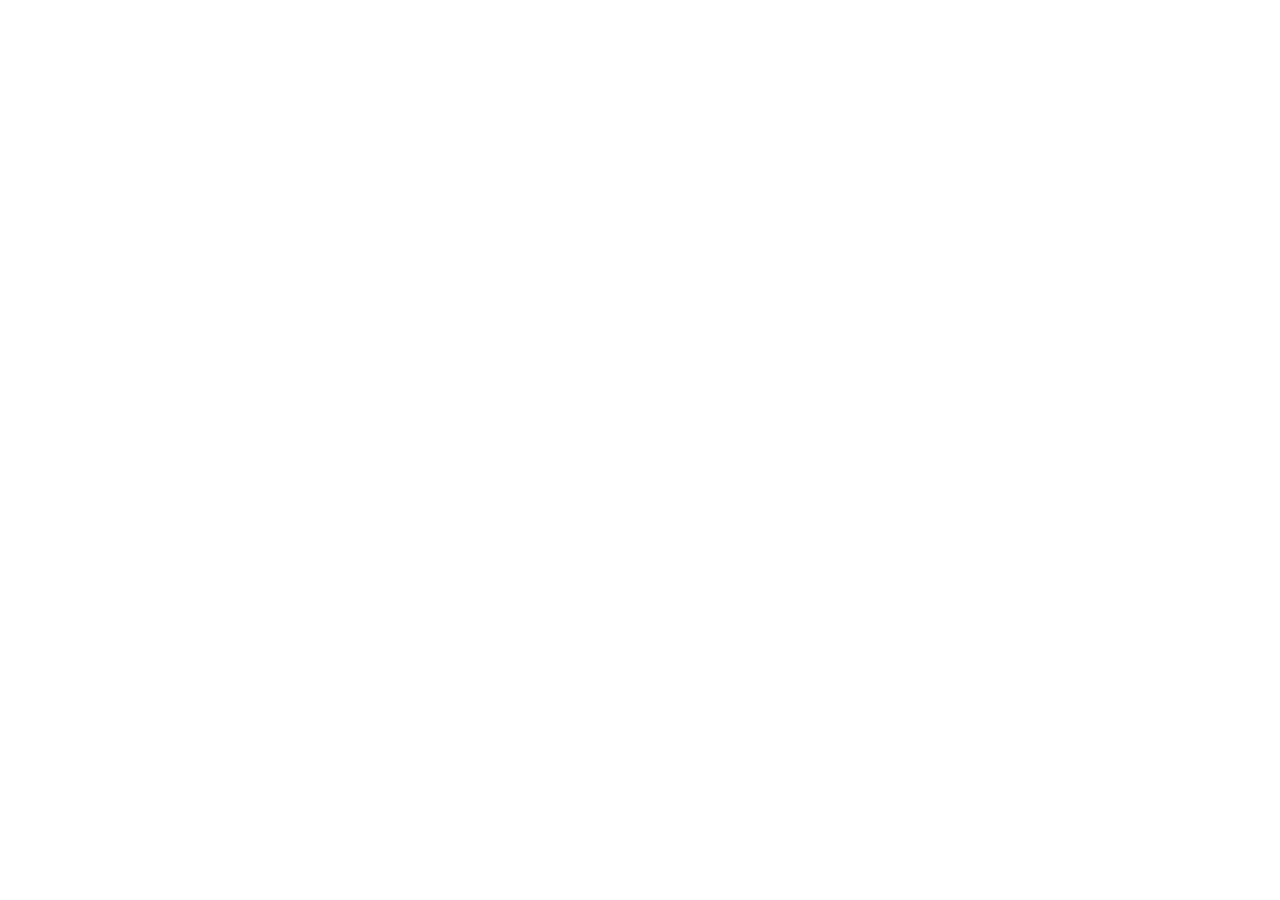
==== perler-beads/index.html @ e034b484 "feat: SEO优化 Co-authored-by: traeagent <traeagent@users.noreply.github.com>" ====
<!DOCTYPE html><html lang="en" class=""><head><meta charSet="utf-8"/><meta name="viewport" content="width=device-width, initial-scale=1, maximum-scale=1, user-scalable=no"/><link rel="preload" href="/perler-beads/_next/static/media/22a5144ee8d83bca-s.p.woff2" as="font" crossorigin="" type="font/woff2"/><link rel="preload" href="/perler-beads/_next/static/media/7d4881bb7e1bf84d-s.p.woff2" as="font" crossorigin="" type="font/woff2"/><link rel="stylesheet" href="/perler-beads/_next/static/css/59fb77b9a0549eb9.css" data-precedence="next"/><link rel="preload" as="script" fetchPriority="low" href="/perler-beads/_next/static/chunks/webpack-95aa41a6c965d211.js"/><script src="/perler-beads/_next/static/chunks/4bd1b696-9f437d6238be682e.js" async=""></script><script src="/perler-beads/_next/static/chunks/684-313c42306ea07250.js" async=""></script><script src="/perler-beads/_next/static/chunks/main-app-d743cb1ce9bf6b2d.js" async=""></script><script src="/perler-beads/_next/static/chunks/145-b0a4135e052460ee.js" async=""></script><script src="/perler-beads/_next/static/chunks/371-9f0ac8e8929c6a96.js" async=""></script><script src="/perler-beads/_next/static/chunks/app/page-14291558e2f22f1e.js" async=""></script><meta name="next-size-adjust" content=""/><meta name="theme-color" content="#000000"/><title>七卡瓦拼豆底稿生成器 | Perler Beads Generator</title><meta name="description" content="上传图片，调整精细度，一键生成像素画图纸，简单实用的像素画生成工具"/><link rel="manifest" href="/perler-beads/manifest.json"/><meta name="mobile-web-app-capable" content="yes"/><meta name="apple-mobile-web-app-title" content="拼豆生成器"/><meta name="apple-mobile-web-app-status-bar-style" content="default"/><link rel="icon" href="/perler-beads/icon-192x192.png" sizes="192x192" type="image/png"/><link rel="icon" href="/perler-beads/icon-512x512.png" sizes="512x512" type="image/png"/><link rel="apple-touch-icon" href="/perler-beads/icon-192x192.png" sizes="192x192" type="image/png"/><script>document.querySelectorAll('body link[rel="icon"], body link[rel="apple-touch-icon"]').forEach(el => document.head.appendChild(el))</script><script src="/perler-beads/_next/static/chunks/polyfills-42372ed130431b0a.js" noModule=""></script></head><body class="__variable_e83764 __variable_ce8ea3 antialiased overflow-x-hidden bg-gray-50 dark:bg-gray-900 text-gray-900 dark:text-gray-100"><div hidden=""><!--$--><!--/$--></div><style>
  @keyframes float {
    0% { transform: translateY(0px); }
    50% { transform: translateY(-5px); }
    100% { transform: translateY(0px); }
  }
  .animate-float {
    animation: float 3s ease-in-out infinite;
  }
</style><style>@keyframes toastFadeInOut{0%{opacity:0;transform:translate(-50%,10px)}15%{opacity:1;transform:translate(-50%,0)}85%{opacity:1;transform:translate(-50%,0)}100%{opacity:0;transform:translate(-50%,-10px)}}</style><div class="min-h-screen p-4 sm:p-6 flex flex-col items-center bg-gradient-to-b from-gray-50 to-white dark:from-gray-800 dark:to-gray-900 font-[family-name:var(--font-geist-sans)] overflow-x-hidden"><header class="w-full md:max-w-4xl text-center mt-6 mb-8 sm:mt-8 sm:mb-10 relative overflow-hidden"><div class="absolute top-0 left-0 w-48 h-48 bg-blue-100 dark:bg-blue-900 rounded-full opacity-30 dark:opacity-20 blur-3xl"></div><div class="absolute bottom-0 right-0 w-48 h-48 bg-pink-100 dark:bg-pink-900 rounded-full opacity-30 dark:opacity-20 blur-3xl"></div><div class="absolute top-0 right-0 grid grid-cols-5 gap-1 opacity-20 dark:opacity-10"><div class="w-1.5 h-1.5 rounded-full bg-gray-400 dark:bg-gray-600"></div><div class="w-1.5 h-1.5 rounded-full bg-gray-400 dark:bg-gray-600"></div><div class="w-1.5 h-1.5 rounded-full bg-gray-400 dark:bg-gray-600"></div><div class="w-1.5 h-1.5 rounded-full bg-gray-400 dark:bg-gray-600"></div><div class="w-1.5 h-1.5 rounded-full bg-gray-400 dark:bg-gray-600"></div><div class="w-1.5 h-1.5 rounded-full bg-gray-400 dark:bg-gray-600"></div><div class="w-1.5 h-1.5 rounded-full bg-gray-400 dark:bg-gray-600"></div><div class="w-1.5 h-1.5 rounded-full bg-gray-400 dark:bg-gray-600"></div><div class="w-1.5 h-1.5 rounded-full bg-gray-400 dark:bg-gray-600"></div><div class="w-1.5 h-1.5 rounded-full bg-gray-400 dark:bg-gray-600"></div><div class="w-1.5 h-1.5 rounded-full bg-gray-400 dark:bg-gray-600"></div><div class="w-1.5 h-1.5 rounded-full bg-gray-400 dark:bg-gray-600"></div><div class="w-1.5 h-1.5 rounded-full bg-gray-400 dark:bg-gray-600"></div><div class="w-1.5 h-1.5 rounded-full bg-gray-400 dark:bg-gray-600"></div><div class="w-1.5 h-1.5 rounded-full bg-gray-400 dark:bg-gray-600"></div><div class="w-1.5 h-1.5 rounded-full bg-gray-400 dark:bg-gray-600"></div><div class="w-1.5 h-1.5 rounded-full bg-gray-400 dark:bg-gray-600"></div><div class="w-1.5 h-1.5 rounded-full bg-gray-400 dark:bg-gray-600"></div><div class="w-1.5 h-1.5 rounded-full bg-gray-400 dark:bg-gray-600"></div><div class="w-1.5 h-1.5 rounded-full bg-gray-400 dark:bg-gray-600"></div><div class="w-1.5 h-1.5 rounded-full bg-gray-400 dark:bg-gray-600"></div><div class="w-1.5 h-1.5 rounded-full bg-gray-400 dark:bg-gray-600"></div><div class="w-1.5 h-1.5 rounded-full bg-gray-400 dark:bg-gray-600"></div><div class="w-1.5 h-1.5 rounded-full bg-gray-400 dark:bg-gray-600"></div><div class="w-1.5 h-1.5 rounded-full bg-gray-400 dark:bg-gray-600"></div></div><div class="absolute bottom-0 left-0 grid grid-cols-5 gap-1 opacity-20 dark:opacity-10"><div class="w-1.5 h-1.5 rounded-full bg-gray-400 dark:bg-gray-600"></div><div class="w-1.5 h-1.5 rounded-full bg-gray-400 dark:bg-gray-600"></div><div class="w-1.5 h-1.5 rounded-full bg-gray-400 dark:bg-gray-600"></div><div class="w-1.5 h-1.5 rounded-full bg-gray-400 dark:bg-gray-600"></div><div class="w-1.5 h-1.5 rounded-full bg-gray-400 dark:bg-gray-600"></div><div class="w-1.5 h-1.5 rounded-full bg-gray-400 dark:bg-gray-600"></div><div class="w-1.5 h-1.5 rounded-full bg-gray-400 dark:bg-gray-600"></div><div class="w-1.5 h-1.5 rounded-full bg-gray-400 dark:bg-gray-600"></div><div class="w-1.5 h-1.5 rounded-full bg-gray-400 dark:bg-gray-600"></div><div class="w-1.5 h-1.5 rounded-full bg-gray-400 dark:bg-gray-600"></div><div class="w-1.5 h-1.5 rounded-full bg-gray-400 dark:bg-gray-600"></div><div class="w-1.5 h-1.5 rounded-full bg-gray-400 dark:bg-gray-600"></div><div class="w-1.5 h-1.5 rounded-full bg-gray-400 dark:bg-gray-600"></div><div class="w-1.5 h-1.5 rounded-full bg-gray-400 dark:bg-gray-600"></div><div class="w-1.5 h-1.5 rounded-full bg-gray-400 dark:bg-gray-600"></div><div class="w-1.5 h-1.5 rounded-full bg-gray-400 dark:bg-gray-600"></div><div class="w-1.5 h-1.5 rounded-full bg-gray-400 dark:bg-gray-600"></div><div class="w-1.5 h-1.5 rounded-full bg-gray-400 dark:bg-gray-600"></div><div class="w-1.5 h-1.5 rounded-full bg-gray-400 dark:bg-gray-600"></div><div class="w-1.5 h-1.5 rounded-full bg-gray-400 dark:bg-gray-600"></div><div class="w-1.5 h-1.5 rounded-full bg-gray-400 dark:bg-gray-600"></div><div class="w-1.5 h-1.5 rounded-full bg-gray-400 dark:bg-gray-600"></div><div class="w-1.5 h-1.5 rounded-full bg-gray-400 dark:bg-gray-600"></div><div class="w-1.5 h-1.5 rounded-full bg-gray-400 dark:bg-gray-600"></div><div class="w-1.5 h-1.5 rounded-full bg-gray-400 dark:bg-gray-600"></div></div><div class="relative z-10 py-8"><div class="relative flex flex-col items-center"><div class="relative mb-6 animate-float"><div class="relative grid grid-cols-4 gap-2 p-4 bg-white/95 dark:bg-gray-800/95 rounded-3xl shadow-2xl border-4 border-gradient-to-r from-pink-300 via-purple-300 to-blue-300 dark:border-gray-600"><div class="relative"><div class="w-5 h-5 rounded-full bg-red-400 transition-all duration-500 hover:scale-150 shadow-xl hover:shadow-2xl relative z-10" style="animation:float 2s ease-in-out infinite 0s;box-shadow:0 0 20px #f8717170"></div><div class="absolute -top-0.5 -right-0.5 w-1 h-1 bg-yellow-300 rounded-full animate-ping"></div></div><div class="relative"><div class="w-5 h-5 rounded-full bg-blue-400 transition-all duration-500 hover:scale-150 shadow-xl hover:shadow-2xl relative z-10" style="animation:float 3s ease-in-out infinite 0.1s;box-shadow:0 0 20px #60a5fa70"></div><div class="absolute -bottom-0.5 -left-0.5 w-0.5 h-0.5 bg-pink-300 rounded-full animate-pulse"></div></div><div class="relative"><div class="w-5 h-5 rounded-full bg-yellow-400 transition-all duration-500 hover:scale-150 shadow-xl hover:shadow-2xl relative z-10" style="animation:float 4s ease-in-out infinite 0.2s;box-shadow:0 0 20px #fbbf2470"></div><div class="absolute -top-0.5 -left-0.5 w-0.5 h-0.5 bg-blue-300 rounded-full animate-bounce"></div></div><div class="relative"><div class="w-5 h-5 rounded-full bg-green-400 transition-all duration-500 hover:scale-150 shadow-xl hover:shadow-2xl relative z-10" style="animation:float 2s ease-in-out infinite 0.30000000000000004s;box-shadow:0 0 20px #4ade8070"></div><div class="absolute -bottom-0.5 -right-0.5 w-1 h-1 bg-purple-300 rounded-full animate-spin"></div></div><div class="relative"><div class="w-5 h-5 rounded-full bg-purple-400 transition-all duration-500 hover:scale-150 shadow-xl hover:shadow-2xl relative z-10" style="animation:float 3s ease-in-out infinite 0.4s;box-shadow:0 0 20px #a855f770"></div><div class="absolute -top-0.5 -right-0.5 w-1 h-1 bg-yellow-300 rounded-full animate-ping"></div></div><div class="relative"><div class="w-5 h-5 rounded-full bg-pink-400 transition-all duration-500 hover:scale-150 shadow-xl hover:shadow-2xl relative z-10" style="animation:float 4s ease-in-out infinite 0.5s;box-shadow:0 0 20px #f472b670"></div><div class="absolute -bottom-0.5 -left-0.5 w-0.5 h-0.5 bg-pink-300 rounded-full animate-pulse"></div></div><div class="relative"><div class="w-5 h-5 rounded-full bg-orange-400 transition-all duration-500 hover:scale-150 shadow-xl hover:shadow-2xl relative z-10" style="animation:float 2s ease-in-out infinite 0.6000000000000001s;box-shadow:0 0 20px #fb923c70"></div><div class="absolute -top-0.5 -left-0.5 w-0.5 h-0.5 bg-blue-300 rounded-full animate-bounce"></div></div><div class="relative"><div class="w-5 h-5 rounded-full bg-teal-400 transition-all duration-500 hover:scale-150 shadow-xl hover:shadow-2xl relative z-10" style="animation:float 3s ease-in-out infinite 0.7000000000000001s;box-shadow:0 0 20px #2dd4bf70"></div><div class="absolute -bottom-0.5 -right-0.5 w-1 h-1 bg-purple-300 rounded-full animate-spin"></div></div><div class="relative"><div class="w-5 h-5 rounded-full bg-indigo-400 transition-all duration-500 hover:scale-150 shadow-xl hover:shadow-2xl relative z-10" style="animation:float 4s ease-in-out infinite 0.8s;box-shadow:0 0 20px #818cf870"></div><div class="absolute -top-0.5 -right-0.5 w-1 h-1 bg-yellow-300 rounded-full animate-ping"></div></div><div class="relative"><div class="w-5 h-5 rounded-full bg-cyan-400 transition-all duration-500 hover:scale-150 shadow-xl hover:shadow-2xl relative z-10" style="animation:float 2s ease-in-out infinite 0.9s;box-shadow:0 0 20px #22d3ee70"></div><div class="absolute -bottom-0.5 -left-0.5 w-0.5 h-0.5 bg-pink-300 rounded-full animate-pulse"></div></div><div class="relative"><div class="w-5 h-5 rounded-full bg-lime-400 transition-all duration-500 hover:scale-150 shadow-xl hover:shadow-2xl relative z-10" style="animation:float 3s ease-in-out infinite 1s;box-shadow:0 0 20px #84cc1670"></div><div class="absolute -top-0.5 -left-0.5 w-0.5 h-0.5 bg-blue-300 rounded-full animate-bounce"></div></div><div class="relative"><div class="w-5 h-5 rounded-full bg-amber-400 transition-all duration-500 hover:scale-150 shadow-xl hover:shadow-2xl relative z-10" style="animation:float 4s ease-in-out infinite 1.1s;box-shadow:0 0 20px #f59e0b70"></div><div class="absolute -bottom-0.5 -right-0.5 w-1 h-1 bg-purple-300 rounded-full animate-spin"></div></div><div class="relative"><div class="w-5 h-5 rounded-full bg-rose-400 transition-all duration-500 hover:scale-150 shadow-xl hover:shadow-2xl relative z-10" style="animation:float 2s ease-in-out infinite 1.2000000000000002s;box-shadow:0 0 20px #fb718570"></div><div class="absolute -top-0.5 -right-0.5 w-1 h-1 bg-yellow-300 rounded-full animate-ping"></div></div><div class="relative"><div class="w-5 h-5 rounded-full bg-sky-400 transition-all duration-500 hover:scale-150 shadow-xl hover:shadow-2xl relative z-10" style="animation:float 3s ease-in-out infinite 1.3s;box-shadow:0 0 20px #0ea5e970"></div><div class="absolute -bottom-0.5 -left-0.5 w-0.5 h-0.5 bg-pink-300 rounded-full animate-pulse"></div></div><div class="relative"><div class="w-5 h-5 rounded-full bg-emerald-400 transition-all duration-500 hover:scale-150 shadow-xl hover:shadow-2xl relative z-10" style="animation:float 4s ease-in-out infinite 1.4000000000000001s;box-shadow:0 0 20px #10b98170"></div><div class="absolute -top-0.5 -left-0.5 w-0.5 h-0.5 bg-blue-300 rounded-full animate-bounce"></div></div><div class="relative"><div class="w-5 h-5 rounded-full bg-violet-400 transition-all duration-500 hover:scale-150 shadow-xl hover:shadow-2xl relative z-10" style="animation:float 2s ease-in-out infinite 1.5s;box-shadow:0 0 20px #8b5cf670"></div><div class="absolute -bottom-0.5 -right-0.5 w-1 h-1 bg-purple-300 rounded-full animate-spin"></div></div></div><div class="absolute -top-3 -right-4 w-3 h-3 bg-gradient-to-br from-yellow-400 to-pink-500 rounded-full animate-ping transform rotate-12"></div><div class="absolute -top-1 -right-2 w-2 h-2 bg-gradient-to-br from-pink-400 to-purple-500 rotate-45 animate-spin"></div><div class="absolute -bottom-3 -left-4 w-2.5 h-2.5 bg-gradient-to-br from-blue-400 to-cyan-500 rounded-full animate-bounce"></div><div class="absolute -bottom-1 -left-2 w-1.5 h-1.5 bg-gradient-to-br from-green-400 to-teal-500 rotate-45 animate-pulse"></div><div class="absolute top-0 -right-1 w-1 h-1 bg-gradient-to-br from-purple-400 to-pink-500 rounded-full animate-pulse delay-100"></div><div class="absolute -top-2 left-2 w-1 h-1 bg-gradient-to-br from-orange-400 to-red-500 rounded-full animate-bounce delay-200"></div><div class="absolute bottom-1 -right-3 w-1.5 h-1.5 bg-gradient-to-br from-indigo-400 to-purple-500 rotate-45 animate-spin delay-300"></div><div class="absolute -bottom-2 right-1 w-0.5 h-0.5 bg-gradient-to-br from-cyan-400 to-blue-500 rounded-full animate-ping delay-400"></div><div class="absolute -top-4 left-1 w-0.5 h-0.5 bg-yellow-300 rounded-full animate-pulse delay-500"></div><div class="absolute top-2 -left-4 w-0.5 h-0.5 bg-pink-300 rounded-full animate-bounce delay-600"></div><div class="absolute -bottom-4 right-2 w-0.5 h-0.5 bg-blue-300 rounded-full animate-ping delay-700"></div><div class="absolute bottom-2 -right-5 w-0.5 h-0.5 bg-purple-300 rounded-full animate-pulse delay-800"></div></div><div class="relative flex flex-col items-center space-y-3"><div class="relative"><h1 class="relative text-4xl sm:text-6xl font-black text-transparent bg-clip-text bg-gradient-to-r from-pink-500 via-purple-500 via-blue-500 to-cyan-400 tracking-wider drop-shadow-2xl transform hover:scale-105 transition-transform duration-300">七卡瓦</h1><div class="absolute -top-4 -right-5 w-4 h-4 bg-gradient-to-br from-yellow-400 to-pink-500 rounded-full animate-spin transform rotate-12"></div><div class="absolute -top-2 -right-2 w-2.5 h-2.5 bg-gradient-to-br from-pink-400 to-purple-500 rounded-full animate-ping"></div><div class="absolute -top-1 -right-0.5 w-1.5 h-1.5 bg-gradient-to-br from-purple-400 to-blue-500 rotate-45 animate-pulse delay-100"></div><div class="absolute -bottom-3 -left-5 w-4 h-4 bg-gradient-to-br from-blue-400 to-purple-500 rotate-45 animate-bounce delay-200"></div><div class="absolute -bottom-1 -left-2 w-2 h-2 bg-gradient-to-br from-cyan-400 to-blue-500 rounded-full animate-spin delay-300"></div><div class="absolute top-0 left-1/2 w-1.5 h-1.5 bg-gradient-to-br from-purple-400 to-pink-500 rounded-full animate-pulse delay-400"></div><div class="absolute -bottom-4 -right-3 w-3 h-3 bg-gradient-to-br from-cyan-400 to-teal-500 rounded-full animate-bounce delay-500"></div><div class="absolute top-1 -left-4 w-2 h-2 bg-gradient-to-br from-pink-400 to-red-500 rotate-45 animate-ping delay-600"></div><div class="absolute -top-3 left-0 w-1 h-1 bg-yellow-300 rounded-full animate-pulse delay-700"></div><div class="absolute -top-2 right-3 w-0.5 h-0.5 bg-pink-300 rounded-full animate-bounce delay-800"></div><div class="absolute bottom-0 -left-1 w-0.5 h-0.5 bg-blue-300 rounded-full animate-ping delay-900"></div><div class="absolute bottom-1 right-0 w-1 h-1 bg-purple-300 rounded-full animate-pulse delay-1000"></div></div><div class="relative"><h2 class="relative text-xl sm:text-3xl font-bold text-transparent bg-clip-text bg-gradient-to-r from-blue-500 via-teal-500 via-green-500 to-emerald-400 tracking-widest transform hover:scale-102 transition-all duration-300">拼豆底稿生成器<span class="text-xs font-normal text-gray-400 dark:text-gray-500 tracking-widest ml-1 align-middle">竖屏版</span></h2><div class="absolute -top-3 -left-6 w-3.5 h-3.5 bg-gradient-to-br from-blue-400 to-teal-500 rounded-full animate-bounce delay-75"></div><div class="absolute -top-1 -left-3 w-2 h-2 bg-gradient-to-br from-teal-400 to-green-500 rounded-full animate-ping delay-150"></div><div class="absolute -top-0.5 -left-1 w-1 h-1 bg-gradient-to-br from-green-400 to-emerald-500 rotate-45 animate-pulse delay-225"></div><div class="absolute -top-3 -right-6 w-3 h-3 bg-gradient-to-br from-green-400 to-emerald-500 rotate-45 animate-spin delay-300"></div><div class="absolute -top-1 -right-3 w-1.5 h-1.5 bg-gradient-to-br from-emerald-400 to-cyan-500 rounded-full animate-bounce delay-375"></div><div class="absolute -bottom-2 -right-3 w-2.5 h-2.5 bg-gradient-to-br from-emerald-400 to-teal-500 rounded-full animate-pulse delay-450"></div><div class="absolute -bottom-1 -left-1 w-2 h-2 bg-gradient-to-br from-teal-400 to-blue-500 rotate-45 animate-spin delay-525"></div><div class="absolute -top-2 left-2 w-0.5 h-0.5 bg-blue-300 rounded-full animate-ping delay-600"></div><div class="absolute -top-1 right-2 w-1 h-1 bg-teal-300 rounded-full animate-pulse delay-675"></div><div class="absolute bottom-0 left-4 w-0.5 h-0.5 bg-green-300 rounded-full animate-bounce delay-750"></div><div class="absolute bottom-1 right-4 w-0.5 h-0.5 bg-emerald-300 rounded-full animate-pulse delay-825"></div><div class="absolute top-2 -left-2 w-0.5 h-0.5 bg-cyan-300 rounded-full animate-ping delay-900"></div><div class="absolute top-2 -right-2 w-1 h-1 bg-teal-300 rounded-full animate-bounce delay-975"></div></div></div><div class="absolute -top-10 -left-10 w-3 h-3 bg-gradient-to-br from-pink-400 to-purple-500 rounded-full animate-float"></div><div class="absolute -top-8 -left-6 w-1.5 h-1.5 bg-gradient-to-br from-purple-400 to-pink-500 rotate-45 animate-spin delay-100"></div><div class="absolute -top-6 -left-12 w-2 h-2 bg-gradient-to-br from-pink-400 to-red-500 rounded-full animate-bounce delay-200"></div><div class="absolute -top-10 -right-10 w-2.5 h-2.5 bg-gradient-to-br from-blue-400 to-cyan-500 rounded-full animate-ping delay-300"></div><div class="absolute -top-6 -right-14 w-1 h-1 bg-gradient-to-br from-cyan-400 to-blue-500 rotate-45 animate-pulse delay-400"></div><div class="absolute -top-4 -right-8 w-3 h-3 bg-gradient-to-br from-blue-400 to-purple-500 rounded-full animate-bounce delay-500"></div><div class="absolute -bottom-10 -left-10 w-2 h-2 bg-gradient-to-br from-yellow-400 to-orange-500 rounded-full animate-pulse delay-600"></div><div class="absolute -bottom-8 -left-14 w-1.5 h-1.5 bg-gradient-to-br from-orange-400 to-red-500 rotate-45 animate-spin delay-700"></div><div class="absolute -bottom-6 -left-6 w-2.5 h-2.5 bg-gradient-to-br from-yellow-400 to-pink-500 rounded-full animate-float delay-800"></div><div class="absolute -bottom-10 -right-10 w-3 h-3 bg-gradient-to-br from-green-400 to-teal-500 rotate-45 animate-bounce delay-900"></div><div class="absolute -bottom-8 -right-6 w-1 h-1 bg-gradient-to-br from-teal-400 to-cyan-500 rounded-full animate-ping delay-1000"></div><div class="absolute -bottom-6 -right-14 w-2 h-2 bg-gradient-to-br from-emerald-400 to-green-500 rounded-full animate-pulse delay-1100"></div><div class="absolute -top-12 left-0 w-0.5 h-0.5 bg-yellow-300 rounded-full animate-ping delay-1200"></div><div class="absolute -top-2 -left-16 w-1 h-1 bg-pink-300 rounded-full animate-bounce delay-1300"></div><div class="absolute top-2 -right-18 w-0.5 h-0.5 bg-blue-300 rounded-full animate-pulse delay-1400"></div><div class="absolute -bottom-12 right-0 w-1 h-1 bg-purple-300 rounded-full animate-float delay-1500"></div><div class="absolute -bottom-2 -right-16 w-0.5 h-0.5 bg-green-300 rounded-full animate-ping delay-1600"></div><div class="absolute bottom-2 -left-18 w-1 h-1 bg-teal-300 rounded-full animate-bounce delay-1700"></div></div><p class="mt-3 text-sm sm:text-base font-light text-gray-500 dark:text-gray-400 text-center tracking-[0.15em]">让像素创意属于每一个人</p><div class="mt-4 flex flex-wrap items-center justify-center gap-2.5 text-xs"><a href="https://perlerbeads.zippland.com/" target="_blank" rel="noopener noreferrer" class="group inline-flex items-center gap-1 text-indigo-600 dark:text-indigo-400 hover:text-indigo-800 dark:hover:text-indigo-300 font-medium transition-colors"><svg xmlns="http://www.w3.org/2000/svg" viewBox="0 0 20 20" fill="currentColor" class="w-3.5 h-3.5"><path fill-rule="evenodd" d="M3 4a1 1 0 011-1h12a1 1 0 011 1v8a1 1 0 01-1 1H4a1 1 0 01-1-1V4zm1 0v8h12V4H4zm-1 12a1 1 0 011-1h12a1 1 0 110 2H4a1 1 0 01-1-1z" clip-rule="evenodd"></path></svg>专业工作台<span class="px-1 py-px rounded bg-indigo-500 text-[9px] font-bold text-white leading-none">NEW</span></a><span class="text-gray-300 dark:text-gray-600">·</span><a href="https://www.xiaohongshu.com/user/profile/623e8b080000000010007721" target="_blank" rel="noopener noreferrer" class="inline-flex items-center gap-1 text-rose-500 dark:text-rose-400 hover:text-rose-700 dark:hover:text-rose-300 font-medium transition-colors"><svg xmlns="http://www.w3.org/2000/svg" width="12" height="12" viewBox="0 0 1024 1024" fill="currentColor"><path d="M512 64C264.6 64 64 264.6 64 512s200.6 448 448 448 448-200.6 448-448S759.4 64 512 64z m238.8 360.2l-57.7 93.3c-10.1 16.3-31.5 21.3-47.8 11.2l-112.4-69.5c-16.3-10.1-21.3-31.5-11.2-47.8l57.7-93.3c10.1-16.3 31.5-21.3 47.8-11.2l112.4 69.5c16.3 10.1 21.3 31.5 11.2 47.8zM448 496l-57.7 93.3c-10.1 16.3-31.5 21.3-47.8 11.2l-112.4-69.5c-16.3-10.1-21.3-31.5-11.2-47.8l57.7-93.3c10.1-16.3 31.5-21.3 47.8-11.2l112.4 69.5c16.3 10.1 21.3 31.5 11.2 47.8z m248.9 43.2l-57.7 93.3c-10.1 16.3-31.5 21.3-47.8 11.2l-112.4-69.5c-16.3-10.1-21.3-31.5-11.2-47.8l57.7-93.3c10.1-16.3 31.5-21.3 47.8-11.2l112.4 69.5c16.3 10.1 21.3 31.5 11.2 47.8z"></path></svg>小红书</a><span class="text-gray-300 dark:text-gray-600">·</span><a href="https://github.com/Zippland/perler-beads" target="_blank" rel="noopener noreferrer" class="inline-flex items-center gap-1 text-gray-500 dark:text-gray-400 hover:text-gray-700 dark:hover:text-gray-300 font-medium transition-colors"><svg xmlns="http://www.w3.org/2000/svg" width="12" height="12" viewBox="0 0 24 24" fill="currentColor"><path fill-rule="evenodd" d="M12 0C5.37 0 0 5.48 0 12.25c0 5.42 3.44 10.01 8.2 11.63.6.12.82-.27.82-.6 0-.3-.01-1.08-.02-2.13-3.34.74-4.04-1.65-4.04-1.65-.55-1.44-1.35-1.83-1.35-1.83-1.1-.78.08-.77.08-.77 1.21.09 1.85 1.26 1.85 1.26 1.08 1.9 2.83 1.35 3.52 1.03.11-.81.42-1.35.77-1.66-2.66-.31-5.46-1.36-5.46-6.06 0-1.34.46-2.43 1.22-3.29-.12-.31-.53-1.55.12-3.23 0 0 1-.33 3.29 1.25a10.96 10.96 0 0 1 5.98 0c2.29-1.58 3.29-1.25 3.29-1.25.65 1.68.24 2.92.12 3.23.76.86 1.22 1.95 1.22 3.29 0 4.71-2.81 5.74-5.49 6.05.43.38.81 1.13.81 2.28 0 1.65-.02 2.98-.02 3.39 0 .33.22.72.83.59C20.56 22.25 24 17.67 24 12.25 24 5.48 18.63 0 12 0Z"></path></svg>GitHub</a></div><p class="mt-2 text-[10px] text-gray-400 dark:text-gray-500">发布平台请标注来源或保留图片水印及标识</p></div></header><main class="w-full md:max-w-4xl flex flex-col items-center space-y-5 sm:space-y-6 relative overflow-hidden"><div class="border-2 border-dashed border-gray-300 dark:border-gray-600 rounded-lg p-6 sm:p-8 text-center cursor-wait transition-all duration-300 w-full md:max-w-md flex flex-col justify-center items-center shadow-sm hover:shadow-md" style="min-height:130px"><svg xmlns="http://www.w3.org/2000/svg" class="h-10 w-10 sm:h-12 sm:w-12 text-gray-400 dark:text-gray-500 mb-2 sm:mb-3" fill="none" viewBox="0 0 24 24" stroke="currentColor" stroke-width="1"><path stroke-linecap="round" stroke-linejoin="round" d="M7 16a4 4 0 01-.88-7.903A5 5 0 1115.9 6L16 6a5 5 0 011 9.9M15 13l-3-3m0 0l-3 3m3-3v12"></path></svg><p class="text-xs sm:text-sm text-gray-500 dark:text-gray-400">拖放图片到此处，或<span class="font-medium text-blue-600 dark:text-blue-400">点击选择文件</span></p><p class="text-xs text-gray-400 dark:text-gray-500 mt-1">支持 JPG, PNG, GIF 图片格式，或 CSV 数据文件</p></div><div class="w-full md:max-w-md bg-gradient-to-r from-blue-50 to-indigo-50 dark:from-gray-800 dark:to-gray-700 p-3 rounded-lg border border-blue-100 dark:border-gray-600 shadow-sm"><p class="text-xs text-indigo-700 dark:text-indigo-300 flex items-start"><svg xmlns="http://www.w3.org/2000/svg" class="h-4 w-4 mr-1.5 flex-shrink-0 text-blue-500 dark:text-blue-400 mt-0.5" fill="none" viewBox="0 0 24 24" stroke="currentColor"><path stroke-linecap="round" stroke-linejoin="round" stroke-width="2" d="M13 16h-1v-4h-1m1-4h.01M21 12a9 9 0 11-18 0 9 9 0 0118 0z"></path></svg><span class="text-indigo-700 dark:text-indigo-300">小贴士：使用像素图进行转换前，请确保图片的边缘吻合像素格子的边界线，这样可以获得更精确的切割效果和更好的成品。</span></p></div><input type="file" accept="image/jpeg, image/png, image/gif, .csv, text/csv, application/csv, text/plain" class="hidden"/> <!-- --> <!-- --> </main><footer class="w-full md:max-w-4xl mt-10 mb-6 py-6 text-center text-xs sm:text-sm text-gray-500 dark:text-gray-400 border-t border-gray-200 dark:border-gray-700 bg-gradient-to-b from-white to-gray-50 dark:from-gray-900 dark:to-gray-800/50 rounded-lg shadow-inner"><button class="mb-5 px-6 py-2.5 bg-gradient-to-r from-pink-500 to-rose-500 text-white rounded-full shadow-lg transition-all duration-300 hover:shadow-xl hover:translate-y-[-2px] flex items-center justify-center mx-auto"><svg xmlns="http://www.w3.org/2000/svg" class="h-5 w-5 mr-2" viewBox="0 0 24 24" fill="none" stroke="currentColor" stroke-width="2" stroke-linecap="round" stroke-linejoin="round"><path d="M18 8h1a2 2 0 0 1 2 2v1c0 1.1-.9 2-2 2h-1" fill="#f9a8d4"></path><path d="M6 8h12v9a3 3 0 0 1-3 3H9a3 3 0 0 1-3-3V8z" fill="#f9a8d4"></path><path d="M6 8V7a3 3 0 0 1 3-3h6a3 3 0 0 1 3 3v1" fill="#f472b6"></path><path d="M12 16v-4" stroke="#7d2a5a"></path><path d="M9.5 14.5L9 16" stroke="#7d2a5a"></path><path d="M14.5 14.5L15 16" stroke="#7d2a5a"></path></svg><span>请作者喝一杯奶茶</span></button><p class="font-medium text-gray-600 dark:text-gray-300">七卡瓦 拼豆底稿生成器 © <!-- -->2026</p></footer></div><!--$--><!--/$--><script src="/perler-beads/_next/static/chunks/webpack-95aa41a6c965d211.js" async=""></script><script>(self.__next_f=self.__next_f||[]).push([0])</script><script>self.__next_f.push([1,"1:\"$Sreact.fragment\"\n2:I[7555,[],\"\"]\n3:I[1295,[],\"\"]\n4:I[894,[],\"ClientPageRoot\"]\n5:I[8473,[\"145\",\"static/chunks/145-b0a4135e052460ee.js\",\"371\",\"static/chunks/371-9f0ac8e8929c6a96.js\",\"974\",\"static/chunks/app/page-14291558e2f22f1e.js\"],\"default\"]\n8:I[9665,[],\"OutletBoundary\"]\nb:I[4911,[],\"AsyncMetadataOutlet\"]\nd:I[9665,[],\"ViewportBoundary\"]\nf:I[9665,[],\"MetadataBoundary\"]\n11:I[6614,[],\"\"]\n:HL[\"/perler-beads/_next/static/media/22a5144ee8d83bca-s.p.woff2\",\"font\",{\"crossOrigin\":\"\",\"type\":\"font/woff2\"}]\n:HL[\"/perler-beads/_next/static/media/7d4881bb7e1bf84d-s.p.woff2\",\"font\",{\"crossOrigin\":\"\",\"type\":\"font/woff2\"}]\n:HL[\"/perler-beads/_next/static/css/59fb77b9a0549eb9.css\",\"style\"]\n"])</script><script>self.__next_f.push([1,"0:{\"P\":null,\"b\":\"rbrbvMOt2XTXeY-K_un3z\",\"p\":\"/perler-beads\",\"c\":[\"\",\"\"],\"i\":false,\"f\":[[[\"\",{\"children\":[\"__PAGE__\",{}]},\"$undefined\",\"$undefined\",true],[\"\",[\"$\",\"$1\",\"c\",{\"children\":[[[\"$\",\"link\",\"0\",{\"rel\":\"stylesheet\",\"href\":\"/perler-beads/_next/static/css/59fb77b9a0549eb9.css\",\"precedence\":\"next\",\"crossOrigin\":\"$undefined\",\"nonce\":\"$undefined\"}]],[\"$\",\"html\",null,{\"lang\":\"en\",\"className\":\"\",\"children\":[\"$\",\"body\",null,{\"className\":\"__variable_e83764 __variable_ce8ea3 antialiased overflow-x-hidden bg-gray-50 dark:bg-gray-900 text-gray-900 dark:text-gray-100\",\"children\":[\"$\",\"$L2\",null,{\"parallelRouterKey\":\"children\",\"error\":\"$undefined\",\"errorStyles\":\"$undefined\",\"errorScripts\":\"$undefined\",\"template\":[\"$\",\"$L3\",null,{}],\"templateStyles\":\"$undefined\",\"templateScripts\":\"$undefined\",\"notFound\":[[[\"$\",\"title\",null,{\"children\":\"404: This page could not be found.\"}],[\"$\",\"div\",null,{\"style\":{\"fontFamily\":\"system-ui,\\\"Segoe UI\\\",Roboto,Helvetica,Arial,sans-serif,\\\"Apple Color Emoji\\\",\\\"Segoe UI Emoji\\\"\",\"height\":\"100vh\",\"textAlign\":\"center\",\"display\":\"flex\",\"flexDirection\":\"column\",\"alignItems\":\"center\",\"justifyContent\":\"center\"},\"children\":[\"$\",\"div\",null,{\"children\":[[\"$\",\"style\",null,{\"dangerouslySetInnerHTML\":{\"__html\":\"body{color:#000;background:#fff;margin:0}.next-error-h1{border-right:1px solid rgba(0,0,0,.3)}@media (prefers-color-scheme:dark){body{color:#fff;background:#000}.next-error-h1{border-right:1px solid rgba(255,255,255,.3)}}\"}}],[\"$\",\"h1\",null,{\"className\":\"next-error-h1\",\"style\":{\"display\":\"inline-block\",\"margin\":\"0 20px 0 0\",\"padding\":\"0 23px 0 0\",\"fontSize\":24,\"fontWeight\":500,\"verticalAlign\":\"top\",\"lineHeight\":\"49px\"},\"children\":404}],[\"$\",\"div\",null,{\"style\":{\"display\":\"inline-block\"},\"children\":[\"$\",\"h2\",null,{\"style\":{\"fontSize\":14,\"fontWeight\":400,\"lineHeight\":\"49px\",\"margin\":0},\"children\":\"This page could not be found.\"}]}]]}]}]],[]],\"forbidden\":\"$undefined\",\"unauthorized\":\"$undefined\"}]}]}]]}],{\"children\":[\"__PAGE__\",[\"$\",\"$1\",\"c\",{\"children\":[[\"$\",\"$L4\",null,{\"Component\":\"$5\",\"searchParams\":{},\"params\":{},\"promises\":[\"$@6\",\"$@7\"]}],null,[\"$\",\"$L8\",null,{\"children\":[\"$L9\",\"$La\",[\"$\",\"$Lb\",null,{\"promise\":\"$@c\"}]]}]]}],{},null,false]},null,false],[\"$\",\"$1\",\"h\",{\"children\":[null,[\"$\",\"$1\",\"3YvuNyHBzDcTzls3EVD3Ev\",{\"children\":[[\"$\",\"$Ld\",null,{\"children\":\"$Le\"}],[\"$\",\"meta\",null,{\"name\":\"next-size-adjust\",\"content\":\"\"}]]}],[\"$\",\"$Lf\",null,{\"children\":\"$L10\"}]]}],false]],\"m\":\"$undefined\",\"G\":[\"$11\",\"$undefined\"],\"s\":false,\"S\":true}\n"])</script><script>self.__next_f.push([1,"12:\"$Sreact.suspense\"\n13:I[4911,[],\"AsyncMetadata\"]\n6:{}\n7:{}\n10:[\"$\",\"div\",null,{\"hidden\":true,\"children\":[\"$\",\"$12\",null,{\"fallback\":null,\"children\":[\"$\",\"$L13\",null,{\"promise\":\"$@14\"}]}]}]\n"])</script><script>self.__next_f.push([1,"a:null\n"])</script><script>self.__next_f.push([1,"e:[[\"$\",\"meta\",\"0\",{\"charSet\":\"utf-8\"}],[\"$\",\"meta\",\"1\",{\"name\":\"viewport\",\"content\":\"width=device-width, initial-scale=1, maximum-scale=1, user-scalable=no\"}],[\"$\",\"meta\",\"2\",{\"name\":\"theme-color\",\"content\":\"#000000\"}]]\n9:null\n"])</script><script>self.__next_f.push([1,"c:{\"metadata\":[[\"$\",\"title\",\"0\",{\"children\":\"七卡瓦拼豆底稿生成器 | Perler Beads Generator\"}],[\"$\",\"meta\",\"1\",{\"name\":\"description\",\"content\":\"上传图片，调整精细度，一键生成像素画图纸，简单实用的像素画生成工具\"}],[\"$\",\"link\",\"2\",{\"rel\":\"manifest\",\"href\":\"/perler-beads/manifest.json\",\"crossOrigin\":\"$undefined\"}],[\"$\",\"meta\",\"3\",{\"name\":\"mobile-web-app-capable\",\"content\":\"yes\"}],[\"$\",\"meta\",\"4\",{\"name\":\"apple-mobile-web-app-title\",\"content\":\"拼豆生成器\"}],[\"$\",\"meta\",\"5\",{\"name\":\"apple-mobile-web-app-status-bar-style\",\"content\":\"default\"}],[\"$\",\"link\",\"6\",{\"rel\":\"icon\",\"href\":\"/perler-beads/icon-192x192.png\",\"sizes\":\"192x192\",\"type\":\"image/png\"}],[\"$\",\"link\",\"7\",{\"rel\":\"icon\",\"href\":\"/perler-beads/icon-512x512.png\",\"sizes\":\"512x512\",\"type\":\"image/png\"}],[\"$\",\"link\",\"8\",{\"rel\":\"apple-touch-icon\",\"href\":\"/perler-beads/icon-192x192.png\",\"sizes\":\"192x192\",\"type\":\"image/png\"}]],\"error\":null,\"digest\":\"$undefined\"}\n14:{\"metadata\":\"$c:metadata\",\"error\":null,\"digest\":\"$undefined\"}\n"])</script><div style="position:fixed;bottom:10px;right:10px;z-index:9999;background:rgba(17,24,39,0.92);color:#e5e7eb;border:1px solid #6b7280;border-radius:6px;padding:5px 9px;font-size:11px;font-family:system-ui,sans-serif;box-shadow:0 2px 8px rgba(0,0,0,0.3);backdrop-filter:blur(4px);max-width:240px;line-height:1.4;"><a href="https://github.com/Zippland/perler-beads" target="_blank" rel="noopener noreferrer" style="color:#60a5fa;text-decoration:none;font-weight:600;">本工具源自 Zippland/perler-beads</a><br><span style="color:#9ca3af;font-size:10px;">遵循 AGPL-3.0 协议 · <a href="./LICENSE" style="color:#9ca3af;text-decoration:underline;">查看许可证</a></span></div></body></html>
---- perler-beads/_next/static/css/59fb77b9a0549eb9.css ----
@font-face{font-family:Geist;font-style:normal;font-weight:100 900;font-display:swap;src:url(/perler-beads/_next/static/media/f639721981034f88-s.woff2) format("woff2");unicode-range:u+0460-052f,u+1c80-1c8a,u+20b4,u+2de0-2dff,u+a640-a69f,u+fe2e-fe2f}@font-face{font-family:Geist;font-style:normal;font-weight:100 900;font-display:swap;src:url(/perler-beads/_next/static/media/9766a7e9e2e0ad5a-s.woff2) format("woff2");unicode-range:u+0301,u+0400-045f,u+0490-0491,u+04b0-04b1,u+2116}@font-face{font-family:Geist;font-style:normal;font-weight:100 900;font-display:swap;src:url(/perler-beads/_next/static/media/b66cf8e69499582a-s.woff2) format("woff2");unicode-range:u+0102-0103,u+0110-0111,u+0128-0129,u+0168-0169,u+01a0-01a1,u+01af-01b0,u+0300-0301,u+0303-0304,u+0308-0309,u+0323,u+0329,u+1ea0-1ef9,u+20ab}@font-face{font-family:Geist;font-style:normal;font-weight:100 900;font-display:swap;src:url(/perler-beads/_next/static/media/aa016aab0e6d1295-s.woff2) format("woff2");unicode-range:u+0100-02ba,u+02bd-02c5,u+02c7-02cc,u+02ce-02d7,u+02dd-02ff,u+0304,u+0308,u+0329,u+1d00-1dbf,u+1e00-1e9f,u+1ef2-1eff,u+2020,u+20a0-20ab,u+20ad-20c0,u+2113,u+2c60-2c7f,u+a720-a7ff}@font-face{font-family:Geist;font-style:normal;font-weight:100 900;font-display:swap;src:url(/perler-beads/_next/static/media/22a5144ee8d83bca-s.p.woff2) format("woff2");unicode-range:u+00??,u+0131,u+0152-0153,u+02bb-02bc,u+02c6,u+02da,u+02dc,u+0304,u+0308,u+0329,u+2000-206f,u+20ac,u+2122,u+2191,u+2193,u+2212,u+2215,u+feff,u+fffd}@font-face{font-family:Geist Fallback;src:local("Arial");ascent-override:95.94%;descent-override:28.16%;line-gap-override:0.00%;size-adjust:104.76%}.__className_e83764{font-family:Geist,Geist Fallback;font-style:normal}.__variable_e83764{--font-geist-sans:"Geist","Geist Fallback"}@font-face{font-family:Geist Mono;font-style:normal;font-weight:100 900;font-display:swap;src:url(/perler-beads/_next/static/media/013b72fa676f92e0-s.woff2) format("woff2");unicode-range:u+0460-052f,u+1c80-1c8a,u+20b4,u+2de0-2dff,u+a640-a69f,u+fe2e-fe2f}@font-face{font-family:Geist Mono;font-style:normal;font-weight:100 900;font-display:swap;src:url(/perler-beads/_next/static/media/b9408752a0c24fb9-s.woff2) format("woff2");unicode-range:u+0301,u+0400-045f,u+0490-0491,u+04b0-04b1,u+2116}@font-face{font-family:Geist Mono;font-style:normal;font-weight:100 900;font-display:swap;src:url(/perler-beads/_next/static/media/65f03d54ccadf4a8-s.woff2) format("woff2");unicode-range:u+2000-2001,u+2004-2008,u+200a,u+23b8-23bd,u+2500-259f}@font-face{font-family:Geist Mono;font-style:normal;font-weight:100 900;font-display:swap;src:url(/perler-beads/_next/static/media/e038a29029a234f2-s.woff2) format("woff2");unicode-range:u+0102-0103,u+0110-0111,u+0128-0129,u+0168-0169,u+01a0-01a1,u+01af-01b0,u+0300-0301,u+0303-0304,u+0308-0309,u+0323,u+0329,u+1ea0-1ef9,u+20ab}@font-face{font-family:Geist Mono;font-style:normal;font-weight:100 900;font-display:swap;src:url(/perler-beads/_next/static/media/2b5b02fc7e511755-s.woff2) format("woff2");unicode-range:u+0100-02ba,u+02bd-02c5,u+02c7-02cc,u+02ce-02d7,u+02dd-02ff,u+0304,u+0308,u+0329,u+1d00-1dbf,u+1e00-1e9f,u+1ef2-1eff,u+2020,u+20a0-20ab,u+20ad-20c0,u+2113,u+2c60-2c7f,u+a720-a7ff}@font-face{font-family:Geist Mono;font-style:normal;font-weight:100 900;font-display:swap;src:url(/perler-beads/_next/static/media/7d4881bb7e1bf84d-s.p.woff2) format("woff2");unicode-range:u+00??,u+0131,u+0152-0153,u+02bb-02bc,u+02c6,u+02da,u+02dc,u+0304,u+0308,u+0329,u+2000-206f,u+20ac,u+2122,u+2191,u+2193,u+2212,u+2215,u+feff,u+fffd}@font-face{font-family:Geist Mono Fallback;src:local("Arial");ascent-override:74.67%;descent-override:21.92%;line-gap-override:0.00%;size-adjust:134.59%}.__className_ce8ea3{font-family:Geist Mono,Geist Mono Fallback;font-style:normal}.__variable_ce8ea3{--font-geist-mono:"Geist Mono","Geist Mono Fallback"}

/*! tailwindcss v4.1.4 | MIT License | https://tailwindcss.com */@layer properties{@supports (((-webkit-hyphens:none)) and (not (margin-trim:inline))) or ((-moz-orient:inline) and (not (color:rgb(from red r g b)))){*,::backdrop,:after,:before{--tw-translate-x:0;--tw-translate-y:0;--tw-translate-z:0;--tw-scale-x:1;--tw-scale-y:1;--tw-scale-z:1;--tw-rotate-x:initial;--tw-rotate-y:initial;--tw-rotate-z:initial;--tw-skew-x:initial;--tw-skew-y:initial;--tw-space-y-reverse:0;--tw-space-x-reverse:0;--tw-border-style:solid;--tw-gradient-position:initial;--tw-gradient-from:#0000;--tw-gradient-via:#0000;--tw-gradient-to:#0000;--tw-gradient-stops:initial;--tw-gradient-via-stops:initial;--tw-gradient-from-position:0%;--tw-gradient-via-position:50%;--tw-gradient-to-position:100%;--tw-leading:initial;--tw-font-weight:initial;--tw-tracking:initial;--tw-shadow:0 0 #0000;--tw-shadow-color:initial;--tw-shadow-alpha:100%;--tw-inset-shadow:0 0 #0000;--tw-inset-shadow-color:initial;--tw-inset-shadow-alpha:100%;--tw-ring-color:initial;--tw-ring-shadow:0 0 #0000;--tw-inset-ring-color:initial;--tw-inset-ring-shadow:0 0 #0000;--tw-ring-inset:initial;--tw-ring-offset-width:0px;--tw-ring-offset-color:#fff;--tw-ring-offset-shadow:0 0 #0000;--tw-blur:initial;--tw-brightness:initial;--tw-contrast:initial;--tw-grayscale:initial;--tw-hue-rotate:initial;--tw-invert:initial;--tw-opacity:initial;--tw-saturate:initial;--tw-sepia:initial;--tw-drop-shadow:initial;--tw-drop-shadow-color:initial;--tw-drop-shadow-alpha:100%;--tw-drop-shadow-size:initial;--tw-backdrop-blur:initial;--tw-backdrop-brightness:initial;--tw-backdrop-contrast:initial;--tw-backdrop-grayscale:initial;--tw-backdrop-hue-rotate:initial;--tw-backdrop-invert:initial;--tw-backdrop-opacity:initial;--tw-backdrop-saturate:initial;--tw-backdrop-sepia:initial;--tw-duration:initial;--tw-ease:initial;--tw-content:""}}}@layer theme{:host,:root{--font-serif:ui-serif,Georgia,Cambria,"Times New Roman",Times,serif;--color-red-50:oklch(97.1% .013 17.38);--color-red-100:oklch(93.6% .032 17.717);--color-red-200:oklch(88.5% .062 18.334);--color-red-300:oklch(80.8% .114 19.571);--color-red-400:oklch(70.4% .191 22.216);--color-red-500:oklch(63.7% .237 25.331);--color-red-600:oklch(57.7% .245 27.325);--color-red-700:oklch(50.5% .213 27.518);--color-red-800:oklch(44.4% .177 26.899);--color-red-900:oklch(39.6% .141 25.723);--color-orange-50:oklch(98% .016 73.684);--color-orange-100:oklch(95.4% .038 75.164);--color-orange-200:oklch(90.1% .076 70.697);--color-orange-300:oklch(83.7% .128 66.29);--color-orange-400:oklch(75% .183 55.934);--color-orange-500:oklch(70.5% .213 47.604);--color-orange-600:oklch(64.6% .222 41.116);--color-orange-700:oklch(55.3% .195 38.402);--color-orange-800:oklch(47% .157 37.304);--color-orange-900:oklch(40.8% .123 38.172);--color-amber-400:oklch(82.8% .189 84.429);--color-yellow-50:oklch(98.7% .026 102.212);--color-yellow-100:oklch(97.3% .071 103.193);--color-yellow-200:oklch(94.5% .129 101.54);--color-yellow-300:oklch(90.5% .182 98.111);--color-yellow-400:oklch(85.2% .199 91.936);--color-yellow-600:oklch(68.1% .162 75.834);--color-yellow-700:oklch(55.4% .135 66.442);--color-yellow-800:oklch(47.6% .114 61.907);--color-yellow-900:oklch(42.1% .095 57.708);--color-lime-400:oklch(84.1% .238 128.85);--color-green-100:oklch(96.2% .044 156.743);--color-green-200:oklch(92.5% .084 155.995);--color-green-300:oklch(87.1% .15 154.449);--color-green-400:oklch(79.2% .209 151.711);--color-green-500:oklch(72.3% .219 149.579);--color-green-600:oklch(62.7% .194 149.214);--color-green-700:oklch(52.7% .154 150.069);--color-green-800:oklch(44.8% .119 151.328);--color-green-900:oklch(39.3% .095 152.535);--color-emerald-300:oklch(84.5% .143 164.978);--color-emerald-400:oklch(76.5% .177 163.223);--color-emerald-500:oklch(69.6% .17 162.48);--color-teal-300:oklch(85.5% .138 181.071);--color-teal-400:oklch(77.7% .152 181.912);--color-teal-500:oklch(70.4% .14 182.503);--color-cyan-300:oklch(86.5% .127 207.078);--color-cyan-400:oklch(78.9% .154 211.53);--color-cyan-500:oklch(71.5% .143 215.221);--color-sky-400:oklch(74.6% .16 232.661);--color-blue-50:oklch(97% .014 254.604);--color-blue-100:oklch(93.2% .032 255.585);--color-blue-200:oklch(88.2% .059 254.128);--color-blue-300:oklch(80.9% .105 251.813);--color-blue-400:oklch(70.7% .165 254.624);--color-blue-500:oklch(62.3% .214 259.815);--color-blue-600:oklch(54.6% .245 262.881);--color-blue-700:oklch(48.8% .243 264.376);--color-blue-800:oklch(42.4% .199 265.638);--color-blue-900:oklch(37.9% .146 265.522);--color-indigo-50:oklch(96.2% .018 272.314);--color-indigo-300:oklch(78.5% .115 274.713);--color-indigo-400:oklch(67.3% .182 276.935);--color-indigo-500:oklch(58.5% .233 277.117);--color-indigo-600:oklch(51.1% .262 276.966);--color-indigo-700:oklch(45.7% .24 277.023);--color-indigo-800:oklch(39.8% .195 277.366);--color-violet-400:oklch(70.2% .183 293.541);--color-purple-50:oklch(97.7% .014 308.299);--color-purple-100:oklch(94.6% .033 307.174);--color-purple-200:oklch(90.2% .063 306.703);--color-purple-300:oklch(82.7% .119 306.383);--color-purple-400:oklch(71.4% .203 305.504);--color-purple-500:oklch(62.7% .265 303.9);--color-purple-600:oklch(55.8% .288 302.321);--color-purple-700:oklch(49.6% .265 301.924);--color-purple-800:oklch(43.8% .218 303.724);--color-purple-900:oklch(38.1% .176 304.987);--color-pink-100:oklch(94.8% .028 342.258);--color-pink-300:oklch(82.3% .12 346.018);--color-pink-400:oklch(71.8% .202 349.761);--color-pink-500:oklch(65.6% .241 354.308);--color-pink-600:oklch(59.2% .249 .584);--color-pink-900:oklch(40.8% .153 2.432);--color-rose-100:oklch(94.1% .03 12.58);--color-rose-300:oklch(81% .117 11.638);--color-rose-400:oklch(71.2% .194 13.428);--color-rose-500:oklch(64.5% .246 16.439);--color-rose-700:oklch(51.4% .222 16.935);--color-rose-900:oklch(41% .159 10.272);--color-gray-50:oklch(98.5% .002 247.839);--color-gray-100:oklch(96.7% .003 264.542);--color-gray-200:oklch(92.8% .006 264.531);--color-gray-300:oklch(87.2% .01 258.338);--color-gray-400:oklch(70.7% .022 261.325);--color-gray-500:oklch(55.1% .027 264.364);--color-gray-600:oklch(44.6% .03 256.802);--color-gray-700:oklch(37.3% .034 259.733);--color-gray-800:oklch(27.8% .033 256.848);--color-gray-900:oklch(21% .034 264.665);--color-black:#000;--color-white:#fff;--spacing:.25rem;--container-xs:20rem;--container-md:28rem;--container-2xl:42rem;--container-4xl:56rem;--text-xs:.75rem;--text-xs--line-height:calc(1/.75);--text-sm:.875rem;--text-sm--line-height:calc(1.25/.875);--text-base:1rem;--text-base--line-height:calc(1.5/1);--text-lg:1.125rem;--text-lg--line-height:calc(1.75/1.125);--text-xl:1.25rem;--text-xl--line-height:calc(1.75/1.25);--text-2xl:1.5rem;--text-2xl--line-height:calc(2/1.5);--text-3xl:1.875rem;--text-3xl--line-height:calc(2.25/1.875);--text-4xl:2.25rem;--text-4xl--line-height:calc(2.5/2.25);--text-6xl:3.75rem;--text-6xl--line-height:1;--font-weight-light:300;--font-weight-normal:400;--font-weight-medium:500;--font-weight-semibold:600;--font-weight-bold:700;--font-weight-black:900;--tracking-wider:.05em;--tracking-widest:.1em;--radius-sm:.25rem;--radius-md:.375rem;--radius-lg:.5rem;--radius-xl:.75rem;--radius-2xl:1rem;--radius-3xl:1.5rem;--drop-shadow-md:0 3px 3px #0000001f;--drop-shadow-lg:0 4px 4px #00000026;--drop-shadow-2xl:0 25px 25px #00000026;--ease-out:cubic-bezier(0,0,.2,1);--ease-in-out:cubic-bezier(.4,0,.2,1);--animate-spin:spin 1s linear infinite;--animate-ping:ping 1s cubic-bezier(0,0,.2,1)infinite;--animate-pulse:pulse 2s cubic-bezier(.4,0,.6,1)infinite;--animate-bounce:bounce 1s infinite;--blur-sm:8px;--blur-3xl:64px;--default-transition-duration:.15s;--default-transition-timing-function:cubic-bezier(.4,0,.2,1);--default-font-family:var(--font-geist-sans);--default-mono-font-family:var(--font-geist-mono)}}@layer base{*,::backdrop,:after,:before{box-sizing:border-box;border:0 solid;margin:0;padding:0}::file-selector-button{box-sizing:border-box;border:0 solid;margin:0;padding:0}:host,html{-webkit-text-size-adjust:100%;tab-size:4;line-height:1.5;font-family:var(--default-font-family,ui-sans-serif,system-ui,sans-serif,"Apple Color Emoji","Segoe UI Emoji","Segoe UI Symbol","Noto Color Emoji");font-feature-settings:var(--default-font-feature-settings,normal);font-variation-settings:var(--default-font-variation-settings,normal);-webkit-tap-highlight-color:transparent}hr{height:0;color:inherit;border-top-width:1px}abbr:where([title]){-webkit-text-decoration:underline dotted;text-decoration:underline dotted}h1,h2,h3,h4,h5,h6{font-size:inherit;font-weight:inherit}a{color:inherit;-webkit-text-decoration:inherit;text-decoration:inherit}b,strong{font-weight:bolder}code,kbd,pre,samp{font-family:var(--default-mono-font-family,ui-monospace,SFMono-Regular,Menlo,Monaco,Consolas,"Liberation Mono","Courier New",monospace);font-feature-settings:var(--default-mono-font-feature-settings,normal);font-variation-settings:var(--default-mono-font-variation-settings,normal);font-size:1em}small{font-size:80%}sub,sup{vertical-align:baseline;font-size:75%;line-height:0;position:relative}sub{bottom:-.25em}sup{top:-.5em}table{text-indent:0;border-color:inherit;border-collapse:collapse}:-moz-focusring{outline:auto}progress{vertical-align:baseline}summary{display:list-item}menu,ol,ul{list-style:none}audio,canvas,embed,iframe,img,object,svg,video{vertical-align:middle;display:block}img,video{max-width:100%;height:auto}button,input,optgroup,select,textarea{font:inherit;font-feature-settings:inherit;font-variation-settings:inherit;letter-spacing:inherit;color:inherit;opacity:1;background-color:#0000;border-radius:0}::file-selector-button{font:inherit;font-feature-settings:inherit;font-variation-settings:inherit;letter-spacing:inherit;color:inherit;opacity:1;background-color:#0000;border-radius:0}:where(select:is([multiple],[size])) optgroup{font-weight:bolder}:where(select:is([multiple],[size])) optgroup option{padding-inline-start:20px}::file-selector-button{margin-inline-end:4px}::placeholder{opacity:1}@supports (not ((-webkit-appearance:-apple-pay-button))) or (contain-intrinsic-size:1px){::placeholder{color:currentColor}@supports (color:color-mix(in lab,red,red)){::placeholder{color:color-mix(in oklab,currentcolor 50%,transparent)}}}textarea{resize:vertical}::-webkit-search-decoration{-webkit-appearance:none}::-webkit-date-and-time-value{min-height:1lh;text-align:inherit}::-webkit-datetime-edit{display:inline-flex}::-webkit-datetime-edit-fields-wrapper{padding:0}::-webkit-datetime-edit,::-webkit-datetime-edit-year-field{padding-block:0}::-webkit-datetime-edit-day-field,::-webkit-datetime-edit-month-field{padding-block:0}::-webkit-datetime-edit-hour-field,::-webkit-datetime-edit-minute-field{padding-block:0}::-webkit-datetime-edit-millisecond-field,::-webkit-datetime-edit-second-field{padding-block:0}::-webkit-datetime-edit-meridiem-field{padding-block:0}:-moz-ui-invalid{box-shadow:none}button,input:where([type=button],[type=reset],[type=submit]){appearance:button}::file-selector-button{appearance:button}::-webkit-inner-spin-button,::-webkit-outer-spin-button{height:auto}[hidden]:where(:not([hidden=until-found])){display:none!important}}@layer components;@layer utilities{.pointer-events-none{pointer-events:none}.visible{visibility:visible}.sr-only{clip:rect(0,0,0,0);white-space:nowrap;border-width:0;width:1px;height:1px;margin:-1px;padding:0;overflow:hidden}.absolute,.sr-only{position:absolute}.fixed{position:fixed}.relative{position:relative}.inset-0{inset:calc(var(--spacing)*0)}.inset-y-0{inset-block:calc(var(--spacing)*0)}.-top-0\.5{top:calc(var(--spacing)*-.5)}.-top-1{top:calc(var(--spacing)*-1)}.-top-2{top:calc(var(--spacing)*-2)}.-top-3{top:calc(var(--spacing)*-3)}.-top-4{top:calc(var(--spacing)*-4)}.-top-6{top:calc(var(--spacing)*-6)}.-top-8{top:calc(var(--spacing)*-8)}.-top-10{top:calc(var(--spacing)*-10)}.-top-12{top:calc(var(--spacing)*-12)}.top-0{top:calc(var(--spacing)*0)}.top-1{top:calc(var(--spacing)*1)}.top-1\/2{top:50%}.top-2{top:calc(var(--spacing)*2)}.top-2\.5{top:calc(var(--spacing)*2.5)}.top-3{top:calc(var(--spacing)*3)}.top-4{top:calc(var(--spacing)*4)}.-right-0\.5{right:calc(var(--spacing)*-.5)}.-right-1{right:calc(var(--spacing)*-1)}.-right-2{right:calc(var(--spacing)*-2)}.-right-3{right:calc(var(--spacing)*-3)}.-right-4{right:calc(var(--spacing)*-4)}.-right-5{right:calc(var(--spacing)*-5)}.-right-6{right:calc(var(--spacing)*-6)}.-right-8{right:calc(var(--spacing)*-8)}.-right-10{right:calc(var(--spacing)*-10)}.-right-14{right:calc(var(--spacing)*-14)}.-right-16{right:calc(var(--spacing)*-16)}.-right-18{right:calc(var(--spacing)*-18)}.right-0{right:calc(var(--spacing)*0)}.right-1{right:calc(var(--spacing)*1)}.right-2{right:calc(var(--spacing)*2)}.right-3{right:calc(var(--spacing)*3)}.right-4{right:calc(var(--spacing)*4)}.right-6{right:calc(var(--spacing)*6)}.-bottom-0\.5{bottom:calc(var(--spacing)*-.5)}.-bottom-1{bottom:calc(var(--spacing)*-1)}.-bottom-2{bottom:calc(var(--spacing)*-2)}.-bottom-3{bottom:calc(var(--spacing)*-3)}.-bottom-4{bottom:calc(var(--spacing)*-4)}.-bottom-6{bottom:calc(var(--spacing)*-6)}.-bottom-8{bottom:calc(var(--spacing)*-8)}.-bottom-10{bottom:calc(var(--spacing)*-10)}.-bottom-12{bottom:calc(var(--spacing)*-12)}.bottom-0{bottom:calc(var(--spacing)*0)}.bottom-1{bottom:calc(var(--spacing)*1)}.bottom-2{bottom:calc(var(--spacing)*2)}.bottom-6{bottom:calc(var(--spacing)*6)}.bottom-20{bottom:calc(var(--spacing)*20)}.-left-0\.5{left:calc(var(--spacing)*-.5)}.-left-1{left:calc(var(--spacing)*-1)}.-left-2{left:calc(var(--spacing)*-2)}.-left-3{left:calc(var(--spacing)*-3)}.-left-4{left:calc(var(--spacing)*-4)}.-left-5{left:calc(var(--spacing)*-5)}.-left-6{left:calc(var(--spacing)*-6)}.-left-10{left:calc(var(--spacing)*-10)}.-left-12{left:calc(var(--spacing)*-12)}.-left-14{left:calc(var(--spacing)*-14)}.-left-16{left:calc(var(--spacing)*-16)}.-left-18{left:calc(var(--spacing)*-18)}.left-0{left:calc(var(--spacing)*0)}.left-1{left:calc(var(--spacing)*1)}.left-1\/2{left:50%}.left-2{left:calc(var(--spacing)*2)}.left-3{left:calc(var(--spacing)*3)}.left-4{left:calc(var(--spacing)*4)}.z-10{z-index:10}.z-50,.z-\[50\]{z-index:50}.z-\[60\]{z-index:60}.z-\[70\]{z-index:70}.z-\[100\]{z-index:100}.z-\[200\]{z-index:200}.z-\[9999\]{z-index:9999}.container{width:100%}@media (min-width:40rem){.container{max-width:40rem}}@media (min-width:48rem){.container{max-width:48rem}}@media (min-width:64rem){.container{max-width:64rem}}@media (min-width:80rem){.container{max-width:80rem}}@media (min-width:96rem){.container{max-width:96rem}}.mx-4{margin-inline:calc(var(--spacing)*4)}.mx-auto{margin-inline:auto}.mt-0\.5{margin-top:calc(var(--spacing)*.5)}.mt-1{margin-top:calc(var(--spacing)*1)}.mt-1\.5{margin-top:calc(var(--spacing)*1.5)}.mt-2{margin-top:calc(var(--spacing)*2)}.mt-3{margin-top:calc(var(--spacing)*3)}.mt-4{margin-top:calc(var(--spacing)*4)}.mt-5{margin-top:calc(var(--spacing)*5)}.mt-6{margin-top:calc(var(--spacing)*6)}.mt-10{margin-top:calc(var(--spacing)*10)}.mr-1{margin-right:calc(var(--spacing)*1)}.mr-1\.5{margin-right:calc(var(--spacing)*1.5)}.mr-2{margin-right:calc(var(--spacing)*2)}.mr-3{margin-right:calc(var(--spacing)*3)}.mb-1{margin-bottom:calc(var(--spacing)*1)}.mb-1\.5{margin-bottom:calc(var(--spacing)*1.5)}.mb-2{margin-bottom:calc(var(--spacing)*2)}.mb-3{margin-bottom:calc(var(--spacing)*3)}.mb-4{margin-bottom:calc(var(--spacing)*4)}.mb-5{margin-bottom:calc(var(--spacing)*5)}.mb-6{margin-bottom:calc(var(--spacing)*6)}.mb-8{margin-bottom:calc(var(--spacing)*8)}.ml-1{margin-left:calc(var(--spacing)*1)}.ml-2{margin-left:calc(var(--spacing)*2)}.ml-4{margin-left:calc(var(--spacing)*4)}.block{display:block}.contents{display:contents}.flex{display:flex}.grid{display:grid}.hidden{display:none}.inline{display:inline}.inline-block{display:inline-block}.inline-flex{display:inline-flex}.aspect-square{aspect-ratio:1}.h-0\.5{height:calc(var(--spacing)*.5)}.h-1{height:calc(var(--spacing)*1)}.h-1\.5{height:calc(var(--spacing)*1.5)}.h-2{height:calc(var(--spacing)*2)}.h-2\.5{height:calc(var(--spacing)*2.5)}.h-3{height:calc(var(--spacing)*3)}.h-3\.5{height:calc(var(--spacing)*3.5)}.h-4{height:calc(var(--spacing)*4)}.h-5{height:calc(var(--spacing)*5)}.h-6{height:calc(var(--spacing)*6)}.h-8{height:calc(var(--spacing)*8)}.h-9{height:calc(var(--spacing)*9)}.h-10{height:calc(var(--spacing)*10)}.h-12{height:calc(var(--spacing)*12)}.h-15{height:calc(var(--spacing)*15)}.h-16{height:calc(var(--spacing)*16)}.h-32{height:calc(var(--spacing)*32)}.h-40{height:calc(var(--spacing)*40)}.h-48{height:calc(var(--spacing)*48)}.h-auto{height:auto}.h-full{height:100%}.h-screen{height:100vh}.max-h-40{max-height:calc(var(--spacing)*40)}.max-h-60{max-height:calc(var(--spacing)*60)}.max-h-80{max-height:calc(var(--spacing)*80)}.max-h-96{max-height:calc(var(--spacing)*96)}.max-h-\[80vh\]{max-height:80vh}.max-h-\[90vh\]{max-height:90vh}.max-h-\[calc\(90vh-80px\)\]{max-height:calc(90vh - 80px)}.min-h-screen{min-height:100vh}.w-0\.5{width:calc(var(--spacing)*.5)}.w-1{width:calc(var(--spacing)*1)}.w-1\.5{width:calc(var(--spacing)*1.5)}.w-2{width:calc(var(--spacing)*2)}.w-2\.5{width:calc(var(--spacing)*2.5)}.w-3{width:calc(var(--spacing)*3)}.w-3\.5{width:calc(var(--spacing)*3.5)}.w-4{width:calc(var(--spacing)*4)}.w-5{width:calc(var(--spacing)*5)}.w-6{width:calc(var(--spacing)*6)}.w-8{width:calc(var(--spacing)*8)}.w-10{width:calc(var(--spacing)*10)}.w-11{width:calc(var(--spacing)*11)}.w-12{width:calc(var(--spacing)*12)}.w-16{width:calc(var(--spacing)*16)}.w-32{width:calc(var(--spacing)*32)}.w-40{width:calc(var(--spacing)*40)}.w-48{width:calc(var(--spacing)*48)}.w-80{width:calc(var(--spacing)*80)}.w-\[calc\(100vw-2rem\)\]{width:calc(100vw - 2rem)}.w-full{width:100%}.max-w-4xl{max-width:var(--container-4xl)}.max-w-\[90vw\]{max-width:90vw}.max-w-full{max-width:100%}.max-w-md{max-width:var(--container-md)}.max-w-xs{max-width:var(--container-xs)}.min-w-\[3rem\]{min-width:3rem}.min-w-\[40px\]{min-width:40px}.flex-1{flex:1}.flex-shrink-0{flex-shrink:0}.-translate-x-1\/2{--tw-translate-x:calc(calc(1/2*100%)*-1)}.-translate-x-1\/2,.-translate-y-1\/2{translate:var(--tw-translate-x)var(--tw-translate-y)}.-translate-y-1\/2{--tw-translate-y:calc(calc(1/2*100%)*-1)}.scale-105{--tw-scale-x:105%;--tw-scale-y:105%;--tw-scale-z:105%}.scale-105,.scale-110{scale:var(--tw-scale-x)var(--tw-scale-y)}.scale-110{--tw-scale-x:110%;--tw-scale-y:110%;--tw-scale-z:110%}.rotate-12{rotate:12deg}.rotate-45{rotate:45deg}.rotate-180{rotate:180deg}.transform{transform:var(--tw-rotate-x,)var(--tw-rotate-y,)var(--tw-rotate-z,)var(--tw-skew-x,)var(--tw-skew-y,)}.animate-bounce{animation:var(--animate-bounce)}.animate-ping{animation:var(--animate-ping)}.animate-pulse{animation:var(--animate-pulse)}.animate-spin{animation:var(--animate-spin)}.cursor-crosshair{cursor:crosshair}.cursor-grab{cursor:grab}.cursor-move{cursor:move}.cursor-pointer{cursor:pointer}.cursor-wait{cursor:wait}.list-inside{list-style-position:inside}.list-decimal{list-style-type:decimal}.appearance-none{appearance:none}.grid-cols-1{grid-template-columns:repeat(1,minmax(0,1fr))}.grid-cols-2{grid-template-columns:repeat(2,minmax(0,1fr))}.grid-cols-4{grid-template-columns:repeat(4,minmax(0,1fr))}.grid-cols-5{grid-template-columns:repeat(5,minmax(0,1fr))}.grid-cols-6{grid-template-columns:repeat(6,minmax(0,1fr))}.flex-col{flex-direction:column}.flex-wrap{flex-wrap:wrap}.items-center{align-items:center}.items-end{align-items:flex-end}.items-start{align-items:flex-start}.justify-around{justify-content:space-around}.justify-between{justify-content:space-between}.justify-center{justify-content:center}.justify-end{justify-content:flex-end}.gap-1{gap:calc(var(--spacing)*1)}.gap-1\.5{gap:calc(var(--spacing)*1.5)}.gap-2{gap:calc(var(--spacing)*2)}.gap-2\.5{gap:calc(var(--spacing)*2.5)}.gap-3{gap:calc(var(--spacing)*3)}.gap-4{gap:calc(var(--spacing)*4)}:where(.space-y-1>:not(:last-child)){--tw-space-y-reverse:0;margin-block-start:calc(calc(var(--spacing)*1)*var(--tw-space-y-reverse));margin-block-end:calc(calc(var(--spacing)*1)*calc(1 - var(--tw-space-y-reverse)))}:where(.space-y-2>:not(:last-child)){--tw-space-y-reverse:0;margin-block-start:calc(calc(var(--spacing)*2)*var(--tw-space-y-reverse));margin-block-end:calc(calc(var(--spacing)*2)*calc(1 - var(--tw-space-y-reverse)))}:where(.space-y-3>:not(:last-child)){--tw-space-y-reverse:0;margin-block-start:calc(calc(var(--spacing)*3)*var(--tw-space-y-reverse));margin-block-end:calc(calc(var(--spacing)*3)*calc(1 - var(--tw-space-y-reverse)))}:where(.space-y-4>:not(:last-child)){--tw-space-y-reverse:0;margin-block-start:calc(calc(var(--spacing)*4)*var(--tw-space-y-reverse));margin-block-end:calc(calc(var(--spacing)*4)*calc(1 - var(--tw-space-y-reverse)))}:where(.space-y-5>:not(:last-child)){--tw-space-y-reverse:0;margin-block-start:calc(calc(var(--spacing)*5)*var(--tw-space-y-reverse));margin-block-end:calc(calc(var(--spacing)*5)*calc(1 - var(--tw-space-y-reverse)))}:where(.space-y-6>:not(:last-child)){--tw-space-y-reverse:0;margin-block-start:calc(calc(var(--spacing)*6)*var(--tw-space-y-reverse));margin-block-end:calc(calc(var(--spacing)*6)*calc(1 - var(--tw-space-y-reverse)))}:where(.space-x-1\.5>:not(:last-child)){--tw-space-x-reverse:0;margin-inline-start:calc(calc(var(--spacing)*1.5)*var(--tw-space-x-reverse));margin-inline-end:calc(calc(var(--spacing)*1.5)*calc(1 - var(--tw-space-x-reverse)))}:where(.space-x-2>:not(:last-child)){--tw-space-x-reverse:0;margin-inline-start:calc(calc(var(--spacing)*2)*var(--tw-space-x-reverse));margin-inline-end:calc(calc(var(--spacing)*2)*calc(1 - var(--tw-space-x-reverse)))}:where(.space-x-3>:not(:last-child)){--tw-space-x-reverse:0;margin-inline-start:calc(calc(var(--spacing)*3)*var(--tw-space-x-reverse));margin-inline-end:calc(calc(var(--spacing)*3)*calc(1 - var(--tw-space-x-reverse)))}.overflow-auto{overflow:auto}.overflow-hidden{overflow:hidden}.overflow-x-auto{overflow-x:auto}.overflow-x-hidden{overflow-x:hidden}.overflow-y-auto{overflow-y:auto}.overflow-y-hidden{overflow-y:hidden}.rounded{border-radius:.25rem}.rounded-2xl{border-radius:var(--radius-2xl)}.rounded-3xl{border-radius:var(--radius-3xl)}.rounded-full{border-radius:3.40282e+38px}.rounded-lg{border-radius:var(--radius-lg)}.rounded-md{border-radius:var(--radius-md)}.rounded-sm{border-radius:var(--radius-sm)}.rounded-xl{border-radius:var(--radius-xl)}.rounded-t-2xl{border-top-left-radius:var(--radius-2xl);border-top-right-radius:var(--radius-2xl)}.rounded-t-xl{border-top-left-radius:var(--radius-xl);border-top-right-radius:var(--radius-xl)}.border{border-style:var(--tw-border-style);border-width:1px}.border-2{border-style:var(--tw-border-style);border-width:2px}.border-4{border-style:var(--tw-border-style);border-width:4px}.border-t{border-top-style:var(--tw-border-style);border-top-width:1px}.border-b{border-bottom-style:var(--tw-border-style);border-bottom-width:1px}.border-b-2{border-bottom-style:var(--tw-border-style);border-bottom-width:2px}.border-l-2{border-left-style:var(--tw-border-style);border-left-width:2px}.border-dashed{--tw-border-style:dashed;border-style:dashed}.border-black{border-color:var(--color-black)}.border-blue-100{border-color:var(--color-blue-100)}.border-blue-200{border-color:var(--color-blue-200)}.border-blue-300{border-color:var(--color-blue-300)}.border-blue-500{border-color:var(--color-blue-500)}.border-gray-100{border-color:var(--color-gray-100)}.border-gray-200{border-color:var(--color-gray-200)}.border-gray-300{border-color:var(--color-gray-300)}.border-gray-400{border-color:var(--color-gray-400)}.border-gray-800{border-color:var(--color-gray-800)}.border-orange-100{border-color:var(--color-orange-100)}.border-orange-200{border-color:var(--color-orange-200)}.border-orange-300{border-color:var(--color-orange-300)}.border-orange-500{border-color:var(--color-orange-500)}.border-purple-100{border-color:var(--color-purple-100)}.border-purple-300{border-color:var(--color-purple-300)}.border-purple-500{border-color:var(--color-purple-500)}.border-red-500{border-color:var(--color-red-500)}.border-yellow-200{border-color:var(--color-yellow-200)}.bg-amber-400{background-color:var(--color-amber-400)}.bg-black{background-color:var(--color-black)}.bg-black\/40{background-color:#0006}@supports (color:color-mix(in lab,red,red)){.bg-black\/40{background-color:color-mix(in oklab,var(--color-black)40%,transparent)}}.bg-blue-50{background-color:var(--color-blue-50)}.bg-blue-100{background-color:var(--color-blue-100)}.bg-blue-300{background-color:var(--color-blue-300)}.bg-blue-400{background-color:var(--color-blue-400)}.bg-blue-500{background-color:var(--color-blue-500)}.bg-blue-600{background-color:var(--color-blue-600)}.bg-cyan-300{background-color:var(--color-cyan-300)}.bg-cyan-400{background-color:var(--color-cyan-400)}.bg-emerald-300{background-color:var(--color-emerald-300)}.bg-emerald-400{background-color:var(--color-emerald-400)}.bg-gray-50{background-color:var(--color-gray-50)}.bg-gray-100{background-color:var(--color-gray-100)}.bg-gray-200{background-color:var(--color-gray-200)}.bg-gray-300{background-color:var(--color-gray-300)}.bg-gray-400{background-color:var(--color-gray-400)}.bg-gray-500{background-color:var(--color-gray-500)}.bg-gray-800{background-color:var(--color-gray-800)}.bg-green-100{background-color:var(--color-green-100)}.bg-green-300{background-color:var(--color-green-300)}.bg-green-400{background-color:var(--color-green-400)}.bg-green-500{background-color:var(--color-green-500)}.bg-indigo-400{background-color:var(--color-indigo-400)}.bg-indigo-500{background-color:var(--color-indigo-500)}.bg-lime-400{background-color:var(--color-lime-400)}.bg-orange-50{background-color:var(--color-orange-50)}.bg-orange-100{background-color:var(--color-orange-100)}.bg-orange-400{background-color:var(--color-orange-400)}.bg-orange-500{background-color:var(--color-orange-500)}.bg-pink-100{background-color:var(--color-pink-100)}.bg-pink-300{background-color:var(--color-pink-300)}.bg-pink-400{background-color:var(--color-pink-400)}.bg-purple-50{background-color:var(--color-purple-50)}.bg-purple-100{background-color:var(--color-purple-100)}.bg-purple-300{background-color:var(--color-purple-300)}.bg-purple-400{background-color:var(--color-purple-400)}.bg-red-100{background-color:var(--color-red-100)}.bg-red-400{background-color:var(--color-red-400)}.bg-red-500{background-color:var(--color-red-500)}.bg-rose-400{background-color:var(--color-rose-400)}.bg-sky-400{background-color:var(--color-sky-400)}.bg-teal-300{background-color:var(--color-teal-300)}.bg-teal-400{background-color:var(--color-teal-400)}.bg-violet-400{background-color:var(--color-violet-400)}.bg-white{background-color:var(--color-white)}.bg-white\/95{background-color:#fffffff2}@supports (color:color-mix(in lab,red,red)){.bg-white\/95{background-color:color-mix(in oklab,var(--color-white)95%,transparent)}}.bg-yellow-50{background-color:var(--color-yellow-50)}.bg-yellow-100{background-color:var(--color-yellow-100)}.bg-yellow-200{background-color:var(--color-yellow-200)}.bg-yellow-300{background-color:var(--color-yellow-300)}.bg-yellow-400{background-color:var(--color-yellow-400)}.bg-gradient-to-b{--tw-gradient-position:to bottom in oklab}.bg-gradient-to-b,.bg-gradient-to-br{background-image:linear-gradient(var(--tw-gradient-stops))}.bg-gradient-to-br{--tw-gradient-position:to bottom right in oklab}.bg-gradient-to-r{--tw-gradient-position:to right in oklab;background-image:linear-gradient(var(--tw-gradient-stops))}.from-blue-50{--tw-gradient-from:var(--color-blue-50);--tw-gradient-stops:var(--tw-gradient-via-stops,var(--tw-gradient-position),var(--tw-gradient-from)var(--tw-gradient-from-position),var(--tw-gradient-to)var(--tw-gradient-to-position))}.from-blue-400{--tw-gradient-from:var(--color-blue-400);--tw-gradient-stops:var(--tw-gradient-via-stops,var(--tw-gradient-position),var(--tw-gradient-from)var(--tw-gradient-from-position),var(--tw-gradient-to)var(--tw-gradient-to-position))}.from-blue-500{--tw-gradient-from:var(--color-blue-500);--tw-gradient-stops:var(--tw-gradient-via-stops,var(--tw-gradient-position),var(--tw-gradient-from)var(--tw-gradient-from-position),var(--tw-gradient-to)var(--tw-gradient-to-position))}.from-cyan-400{--tw-gradient-from:var(--color-cyan-400);--tw-gradient-stops:var(--tw-gradient-via-stops,var(--tw-gradient-position),var(--tw-gradient-from)var(--tw-gradient-from-position),var(--tw-gradient-to)var(--tw-gradient-to-position))}.from-emerald-400{--tw-gradient-from:var(--color-emerald-400);--tw-gradient-stops:var(--tw-gradient-via-stops,var(--tw-gradient-position),var(--tw-gradient-from)var(--tw-gradient-from-position),var(--tw-gradient-to)var(--tw-gradient-to-position))}.from-gray-50{--tw-gradient-from:var(--color-gray-50);--tw-gradient-stops:var(--tw-gradient-via-stops,var(--tw-gradient-position),var(--tw-gradient-from)var(--tw-gradient-from-position),var(--tw-gradient-to)var(--tw-gradient-to-position))}.from-green-400{--tw-gradient-from:var(--color-green-400);--tw-gradient-stops:var(--tw-gradient-via-stops,var(--tw-gradient-position),var(--tw-gradient-from)var(--tw-gradient-from-position),var(--tw-gradient-to)var(--tw-gradient-to-position))}.from-green-500{--tw-gradient-from:var(--color-green-500);--tw-gradient-stops:var(--tw-gradient-via-stops,var(--tw-gradient-position),var(--tw-gradient-from)var(--tw-gradient-from-position),var(--tw-gradient-to)var(--tw-gradient-to-position))}.from-indigo-400{--tw-gradient-from:var(--color-indigo-400);--tw-gradient-stops:var(--tw-gradient-via-stops,var(--tw-gradient-position),var(--tw-gradient-from)var(--tw-gradient-from-position),var(--tw-gradient-to)var(--tw-gradient-to-position))}.from-orange-400{--tw-gradient-from:var(--color-orange-400);--tw-gradient-stops:var(--tw-gradient-via-stops,var(--tw-gradient-position),var(--tw-gradient-from)var(--tw-gradient-from-position),var(--tw-gradient-to)var(--tw-gradient-to-position))}.from-pink-100{--tw-gradient-from:var(--color-pink-100);--tw-gradient-stops:var(--tw-gradient-via-stops,var(--tw-gradient-position),var(--tw-gradient-from)var(--tw-gradient-from-position),var(--tw-gradient-to)var(--tw-gradient-to-position))}.from-pink-300{--tw-gradient-from:var(--color-pink-300);--tw-gradient-stops:var(--tw-gradient-via-stops,var(--tw-gradient-position),var(--tw-gradient-from)var(--tw-gradient-from-position),var(--tw-gradient-to)var(--tw-gradient-to-position))}.from-pink-400{--tw-gradient-from:var(--color-pink-400);--tw-gradient-stops:var(--tw-gradient-via-stops,var(--tw-gradient-position),var(--tw-gradient-from)var(--tw-gradient-from-position),var(--tw-gradient-to)var(--tw-gradient-to-position))}.from-pink-500{--tw-gradient-from:var(--color-pink-500);--tw-gradient-stops:var(--tw-gradient-via-stops,var(--tw-gradient-position),var(--tw-gradient-from)var(--tw-gradient-from-position),var(--tw-gradient-to)var(--tw-gradient-to-position))}.from-purple-400{--tw-gradient-from:var(--color-purple-400);--tw-gradient-stops:var(--tw-gradient-via-stops,var(--tw-gradient-position),var(--tw-gradient-from)var(--tw-gradient-from-position),var(--tw-gradient-to)var(--tw-gradient-to-position))}.from-purple-500{--tw-gradient-from:var(--color-purple-500);--tw-gradient-stops:var(--tw-gradient-via-stops,var(--tw-gradient-position),var(--tw-gradient-from)var(--tw-gradient-from-position),var(--tw-gradient-to)var(--tw-gradient-to-position))}.from-teal-400{--tw-gradient-from:var(--color-teal-400);--tw-gradient-stops:var(--tw-gradient-via-stops,var(--tw-gradient-position),var(--tw-gradient-from)var(--tw-gradient-from-position),var(--tw-gradient-to)var(--tw-gradient-to-position))}.from-white{--tw-gradient-from:var(--color-white);--tw-gradient-stops:var(--tw-gradient-via-stops,var(--tw-gradient-position),var(--tw-gradient-from)var(--tw-gradient-from-position),var(--tw-gradient-to)var(--tw-gradient-to-position))}.from-yellow-400{--tw-gradient-from:var(--color-yellow-400);--tw-gradient-stops:var(--tw-gradient-via-stops,var(--tw-gradient-position),var(--tw-gradient-from)var(--tw-gradient-from-position),var(--tw-gradient-to)var(--tw-gradient-to-position))}.via-blue-500{--tw-gradient-via:var(--color-blue-500);--tw-gradient-via-stops:var(--tw-gradient-position),var(--tw-gradient-from)var(--tw-gradient-from-position),var(--tw-gradient-via)var(--tw-gradient-via-position),var(--tw-gradient-to)var(--tw-gradient-to-position);--tw-gradient-stops:var(--tw-gradient-via-stops)}.via-green-500{--tw-gradient-via:var(--color-green-500);--tw-gradient-via-stops:var(--tw-gradient-position),var(--tw-gradient-from)var(--tw-gradient-from-position),var(--tw-gradient-via)var(--tw-gradient-via-position),var(--tw-gradient-to)var(--tw-gradient-to-position);--tw-gradient-stops:var(--tw-gradient-via-stops)}.via-purple-300{--tw-gradient-via:var(--color-purple-300);--tw-gradient-via-stops:var(--tw-gradient-position),var(--tw-gradient-from)var(--tw-gradient-from-position),var(--tw-gradient-via)var(--tw-gradient-via-position),var(--tw-gradient-to)var(--tw-gradient-to-position);--tw-gradient-stops:var(--tw-gradient-via-stops)}.via-purple-500{--tw-gradient-via:var(--color-purple-500);--tw-gradient-via-stops:var(--tw-gradient-position),var(--tw-gradient-from)var(--tw-gradient-from-position),var(--tw-gradient-via)var(--tw-gradient-via-position),var(--tw-gradient-to)var(--tw-gradient-to-position);--tw-gradient-stops:var(--tw-gradient-via-stops)}.via-teal-500{--tw-gradient-via:var(--color-teal-500);--tw-gradient-via-stops:var(--tw-gradient-position),var(--tw-gradient-from)var(--tw-gradient-from-position),var(--tw-gradient-via)var(--tw-gradient-via-position),var(--tw-gradient-to)var(--tw-gradient-to-position);--tw-gradient-stops:var(--tw-gradient-via-stops)}.to-blue-300{--tw-gradient-to:var(--color-blue-300);--tw-gradient-stops:var(--tw-gradient-via-stops,var(--tw-gradient-position),var(--tw-gradient-from)var(--tw-gradient-from-position),var(--tw-gradient-to)var(--tw-gradient-to-position))}.to-blue-500{--tw-gradient-to:var(--color-blue-500);--tw-gradient-stops:var(--tw-gradient-via-stops,var(--tw-gradient-position),var(--tw-gradient-from)var(--tw-gradient-from-position),var(--tw-gradient-to)var(--tw-gradient-to-position))}.to-blue-600{--tw-gradient-to:var(--color-blue-600);--tw-gradient-stops:var(--tw-gradient-via-stops,var(--tw-gradient-position),var(--tw-gradient-from)var(--tw-gradient-from-position),var(--tw-gradient-to)var(--tw-gradient-to-position))}.to-cyan-400{--tw-gradient-to:var(--color-cyan-400);--tw-gradient-stops:var(--tw-gradient-via-stops,var(--tw-gradient-position),var(--tw-gradient-from)var(--tw-gradient-from-position),var(--tw-gradient-to)var(--tw-gradient-to-position))}.to-cyan-500{--tw-gradient-to:var(--color-cyan-500);--tw-gradient-stops:var(--tw-gradient-via-stops,var(--tw-gradient-position),var(--tw-gradient-from)var(--tw-gradient-from-position),var(--tw-gradient-to)var(--tw-gradient-to-position))}.to-emerald-400{--tw-gradient-to:var(--color-emerald-400);--tw-gradient-stops:var(--tw-gradient-via-stops,var(--tw-gradient-position),var(--tw-gradient-from)var(--tw-gradient-from-position),var(--tw-gradient-to)var(--tw-gradient-to-position))}.to-emerald-500{--tw-gradient-to:var(--color-emerald-500);--tw-gradient-stops:var(--tw-gradient-via-stops,var(--tw-gradient-position),var(--tw-gradient-from)var(--tw-gradient-from-position),var(--tw-gradient-to)var(--tw-gradient-to-position))}.to-gray-50{--tw-gradient-to:var(--color-gray-50);--tw-gradient-stops:var(--tw-gradient-via-stops,var(--tw-gradient-position),var(--tw-gradient-from)var(--tw-gradient-from-position),var(--tw-gradient-to)var(--tw-gradient-to-position))}.to-green-500{--tw-gradient-to:var(--color-green-500);--tw-gradient-stops:var(--tw-gradient-via-stops,var(--tw-gradient-position),var(--tw-gradient-from)var(--tw-gradient-from-position),var(--tw-gradient-to)var(--tw-gradient-to-position))}.to-green-600{--tw-gradient-to:var(--color-green-600);--tw-gradient-stops:var(--tw-gradient-via-stops,var(--tw-gradient-position),var(--tw-gradient-from)var(--tw-gradient-from-position),var(--tw-gradient-to)var(--tw-gradient-to-position))}.to-indigo-50{--tw-gradient-to:var(--color-indigo-50);--tw-gradient-stops:var(--tw-gradient-via-stops,var(--tw-gradient-position),var(--tw-gradient-from)var(--tw-gradient-from-position),var(--tw-gradient-to)var(--tw-gradient-to-position))}.to-orange-500{--tw-gradient-to:var(--color-orange-500);--tw-gradient-stops:var(--tw-gradient-via-stops,var(--tw-gradient-position),var(--tw-gradient-from)var(--tw-gradient-from-position),var(--tw-gradient-to)var(--tw-gradient-to-position))}.to-pink-500{--tw-gradient-to:var(--color-pink-500);--tw-gradient-stops:var(--tw-gradient-via-stops,var(--tw-gradient-position),var(--tw-gradient-from)var(--tw-gradient-from-position),var(--tw-gradient-to)var(--tw-gradient-to-position))}.to-purple-500{--tw-gradient-to:var(--color-purple-500);--tw-gradient-stops:var(--tw-gradient-via-stops,var(--tw-gradient-position),var(--tw-gradient-from)var(--tw-gradient-from-position),var(--tw-gradient-to)var(--tw-gradient-to-position))}.to-purple-600{--tw-gradient-to:var(--color-purple-600);--tw-gradient-stops:var(--tw-gradient-via-stops,var(--tw-gradient-position),var(--tw-gradient-from)var(--tw-gradient-from-position),var(--tw-gradient-to)var(--tw-gradient-to-position))}.to-red-500{--tw-gradient-to:var(--color-red-500);--tw-gradient-stops:var(--tw-gradient-via-stops,var(--tw-gradient-position),var(--tw-gradient-from)var(--tw-gradient-from-position),var(--tw-gradient-to)var(--tw-gradient-to-position))}.to-rose-100{--tw-gradient-to:var(--color-rose-100);--tw-gradient-stops:var(--tw-gradient-via-stops,var(--tw-gradient-position),var(--tw-gradient-from)var(--tw-gradient-from-position),var(--tw-gradient-to)var(--tw-gradient-to-position))}.to-rose-500{--tw-gradient-to:var(--color-rose-500);--tw-gradient-stops:var(--tw-gradient-via-stops,var(--tw-gradient-position),var(--tw-gradient-from)var(--tw-gradient-from-position),var(--tw-gradient-to)var(--tw-gradient-to-position))}.to-teal-500{--tw-gradient-to:var(--color-teal-500);--tw-gradient-stops:var(--tw-gradient-via-stops,var(--tw-gradient-position),var(--tw-gradient-from)var(--tw-gradient-from-position),var(--tw-gradient-to)var(--tw-gradient-to-position))}.to-white{--tw-gradient-to:var(--color-white);--tw-gradient-stops:var(--tw-gradient-via-stops,var(--tw-gradient-position),var(--tw-gradient-from)var(--tw-gradient-from-position),var(--tw-gradient-to)var(--tw-gradient-to-position))}.bg-clip-text{-webkit-background-clip:text;background-clip:text}.object-contain{object-fit:contain}.object-cover{object-fit:cover}.p-1{padding:calc(var(--spacing)*1)}.p-1\.5{padding:calc(var(--spacing)*1.5)}.p-2{padding:calc(var(--spacing)*2)}.p-3{padding:calc(var(--spacing)*3)}.p-4{padding:calc(var(--spacing)*4)}.p-5{padding:calc(var(--spacing)*5)}.p-6{padding:calc(var(--spacing)*6)}.p-8{padding:calc(var(--spacing)*8)}.px-1{padding-inline:calc(var(--spacing)*1)}.px-2{padding-inline:calc(var(--spacing)*2)}.px-3{padding-inline:calc(var(--spacing)*3)}.px-4{padding-inline:calc(var(--spacing)*4)}.px-6{padding-inline:calc(var(--spacing)*6)}.py-0\.5{padding-block:calc(var(--spacing)*.5)}.py-1{padding-block:calc(var(--spacing)*1)}.py-1\.5{padding-block:calc(var(--spacing)*1.5)}.py-2{padding-block:calc(var(--spacing)*2)}.py-2\.5{padding-block:calc(var(--spacing)*2.5)}.py-3{padding-block:calc(var(--spacing)*3)}.py-6{padding-block:calc(var(--spacing)*6)}.py-8{padding-block:calc(var(--spacing)*8)}.py-px{padding-block:1px}.pt-2{padding-top:calc(var(--spacing)*2)}.pt-3{padding-top:calc(var(--spacing)*3)}.pt-4{padding-top:calc(var(--spacing)*4)}.pr-1{padding-right:calc(var(--spacing)*1)}.pr-2{padding-right:calc(var(--spacing)*2)}.pr-4{padding-right:calc(var(--spacing)*4)}.pb-1{padding-bottom:calc(var(--spacing)*1)}.pb-3{padding-bottom:calc(var(--spacing)*3)}.pb-4{padding-bottom:calc(var(--spacing)*4)}.pl-2{padding-left:calc(var(--spacing)*2)}.pl-3{padding-left:calc(var(--spacing)*3)}.pl-9{padding-left:calc(var(--spacing)*9)}.pl-10{padding-left:calc(var(--spacing)*10)}.text-center{text-align:center}.text-left{text-align:left}.text-right{text-align:right}.align-middle{vertical-align:middle}.font-\[family-name\:var\(--font-geist-sans\)\]{font-family:var(--font-geist-sans)}.font-mono{font-family:var(--font-geist-mono)}.font-serif{font-family:var(--font-serif)}.text-2xl{font-size:var(--text-2xl);line-height:var(--tw-leading,var(--text-2xl--line-height))}.text-3xl{font-size:var(--text-3xl);line-height:var(--tw-leading,var(--text-3xl--line-height))}.text-4xl{font-size:var(--text-4xl);line-height:var(--tw-leading,var(--text-4xl--line-height))}.text-base{font-size:var(--text-base);line-height:var(--tw-leading,var(--text-base--line-height))}.text-lg{font-size:var(--text-lg);line-height:var(--tw-leading,var(--text-lg--line-height))}.text-sm{font-size:var(--text-sm);line-height:var(--tw-leading,var(--text-sm--line-height))}.text-xl{font-size:var(--text-xl);line-height:var(--tw-leading,var(--text-xl--line-height))}.text-xs{font-size:var(--text-xs);line-height:var(--tw-leading,var(--text-xs--line-height))}.text-\[9px\]{font-size:9px}.text-\[10px\]{font-size:10px}.leading-none{--tw-leading:1;line-height:1}.font-black{--tw-font-weight:var(--font-weight-black);font-weight:var(--font-weight-black)}.font-bold{--tw-font-weight:var(--font-weight-bold);font-weight:var(--font-weight-bold)}.font-light{--tw-font-weight:var(--font-weight-light);font-weight:var(--font-weight-light)}.font-medium{--tw-font-weight:var(--font-weight-medium);font-weight:var(--font-weight-medium)}.font-normal{--tw-font-weight:var(--font-weight-normal);font-weight:var(--font-weight-normal)}.font-semibold{--tw-font-weight:var(--font-weight-semibold);font-weight:var(--font-weight-semibold)}.tracking-\[0\.15em\]{--tw-tracking:.15em;letter-spacing:.15em}.tracking-wider{--tw-tracking:var(--tracking-wider);letter-spacing:var(--tracking-wider)}.tracking-widest{--tw-tracking:var(--tracking-widest);letter-spacing:var(--tracking-widest)}.break-words{overflow-wrap:break-word}.break-all{word-break:break-all}.whitespace-nowrap{white-space:nowrap}.text-blue-500{color:var(--color-blue-500)}.text-blue-600{color:var(--color-blue-600)}.text-blue-700{color:var(--color-blue-700)}.text-blue-800{color:var(--color-blue-800)}.text-gray-300{color:var(--color-gray-300)}.text-gray-400{color:var(--color-gray-400)}.text-gray-500{color:var(--color-gray-500)}.text-gray-600{color:var(--color-gray-600)}.text-gray-700{color:var(--color-gray-700)}.text-gray-800{color:var(--color-gray-800)}.text-gray-900{color:var(--color-gray-900)}.text-green-500{color:var(--color-green-500)}.text-green-600{color:var(--color-green-600)}.text-green-800{color:var(--color-green-800)}.text-indigo-600{color:var(--color-indigo-600)}.text-indigo-700{color:var(--color-indigo-700)}.text-orange-600{color:var(--color-orange-600)}.text-orange-700{color:var(--color-orange-700)}.text-purple-600{color:var(--color-purple-600)}.text-purple-700{color:var(--color-purple-700)}.text-purple-800{color:var(--color-purple-800)}.text-red-600{color:var(--color-red-600)}.text-red-700{color:var(--color-red-700)}.text-red-800{color:var(--color-red-800)}.text-rose-500{color:var(--color-rose-500)}.text-transparent{color:#0000}.text-white{color:var(--color-white)}.text-yellow-400{color:var(--color-yellow-400)}.text-yellow-600{color:var(--color-yellow-600)}.text-yellow-700{color:var(--color-yellow-700)}.text-yellow-800{color:var(--color-yellow-800)}.text-yellow-900{color:var(--color-yellow-900)}.italic{font-style:italic}.line-through{text-decoration-line:line-through}.antialiased{-webkit-font-smoothing:antialiased;-moz-osx-font-smoothing:grayscale}.placeholder-gray-400::placeholder{color:var(--color-gray-400)}.opacity-0{opacity:0}.opacity-20{opacity:.2}.opacity-30{opacity:.3}.opacity-60{opacity:.6}.shadow{--tw-shadow:0 1px 3px 0 var(--tw-shadow-color,#0000001a),0 1px 2px -1px var(--tw-shadow-color,#0000001a)}.shadow,.shadow-2xl{box-shadow:var(--tw-inset-shadow),var(--tw-inset-ring-shadow),var(--tw-ring-offset-shadow),var(--tw-ring-shadow),var(--tw-shadow)}.shadow-2xl{--tw-shadow:0 25px 50px -12px var(--tw-shadow-color,#00000040)}.shadow-inner{--tw-shadow:inset 0 2px 4px 0 var(--tw-shadow-color,#0000000d)}.shadow-inner,.shadow-lg{box-shadow:var(--tw-inset-shadow),var(--tw-inset-ring-shadow),var(--tw-ring-offset-shadow),var(--tw-ring-shadow),var(--tw-shadow)}.shadow-lg{--tw-shadow:0 10px 15px -3px var(--tw-shadow-color,#0000001a),0 4px 6px -4px var(--tw-shadow-color,#0000001a)}.shadow-md{--tw-shadow:0 4px 6px -1px var(--tw-shadow-color,#0000001a),0 2px 4px -2px var(--tw-shadow-color,#0000001a)}.shadow-md,.shadow-sm{box-shadow:var(--tw-inset-shadow),var(--tw-inset-ring-shadow),var(--tw-ring-offset-shadow),var(--tw-ring-shadow),var(--tw-shadow)}.shadow-sm{--tw-shadow:0 1px 3px 0 var(--tw-shadow-color,#0000001a),0 1px 2px -1px var(--tw-shadow-color,#0000001a)}.shadow-xl{--tw-shadow:0 20px 25px -5px var(--tw-shadow-color,#0000001a),0 8px 10px -6px var(--tw-shadow-color,#0000001a)}.ring-2,.shadow-xl{box-shadow:var(--tw-inset-shadow),var(--tw-inset-ring-shadow),var(--tw-ring-offset-shadow),var(--tw-ring-shadow),var(--tw-shadow)}.ring-2{--tw-ring-shadow:var(--tw-ring-inset,)0 0 0 calc(2px + var(--tw-ring-offset-width))var(--tw-ring-color,currentcolor)}.ring-blue-200{--tw-ring-color:var(--color-blue-200)}.ring-blue-400{--tw-ring-color:var(--color-blue-400)}.ring-blue-500{--tw-ring-color:var(--color-blue-500)}.ring-purple-400{--tw-ring-color:var(--color-purple-400)}.ring-red-400{--tw-ring-color:var(--color-red-400)}.ring-offset-1{--tw-ring-offset-width:1px;--tw-ring-offset-shadow:var(--tw-ring-inset,)0 0 0 var(--tw-ring-offset-width)var(--tw-ring-offset-color)}.blur-3xl{--tw-blur:blur(var(--blur-3xl))}.blur-3xl,.drop-shadow-2xl{filter:var(--tw-blur,)var(--tw-brightness,)var(--tw-contrast,)var(--tw-grayscale,)var(--tw-hue-rotate,)var(--tw-invert,)var(--tw-saturate,)var(--tw-sepia,)var(--tw-drop-shadow,)}.drop-shadow-2xl{--tw-drop-shadow-size:drop-shadow(0 25px 25px var(--tw-drop-shadow-color,#00000026));--tw-drop-shadow:drop-shadow(var(--drop-shadow-2xl))}.drop-shadow-lg{--tw-drop-shadow-size:drop-shadow(0 4px 4px var(--tw-drop-shadow-color,#00000026));--tw-drop-shadow:drop-shadow(var(--drop-shadow-lg))}.drop-shadow-lg,.drop-shadow-md{filter:var(--tw-blur,)var(--tw-brightness,)var(--tw-contrast,)var(--tw-grayscale,)var(--tw-hue-rotate,)var(--tw-invert,)var(--tw-saturate,)var(--tw-sepia,)var(--tw-drop-shadow,)}.drop-shadow-md{--tw-drop-shadow-size:drop-shadow(0 3px 3px var(--tw-drop-shadow-color,#0000001f));--tw-drop-shadow:drop-shadow(var(--drop-shadow-md))}.backdrop-blur-sm{--tw-backdrop-blur:blur(var(--blur-sm));-webkit-backdrop-filter:var(--tw-backdrop-blur,)var(--tw-backdrop-brightness,)var(--tw-backdrop-contrast,)var(--tw-backdrop-grayscale,)var(--tw-backdrop-hue-rotate,)var(--tw-backdrop-invert,)var(--tw-backdrop-opacity,)var(--tw-backdrop-saturate,)var(--tw-backdrop-sepia,);backdrop-filter:var(--tw-backdrop-blur,)var(--tw-backdrop-brightness,)var(--tw-backdrop-contrast,)var(--tw-backdrop-grayscale,)var(--tw-backdrop-hue-rotate,)var(--tw-backdrop-invert,)var(--tw-backdrop-opacity,)var(--tw-backdrop-saturate,)var(--tw-backdrop-sepia,)}.transition{transition-property:color,background-color,border-color,outline-color,text-decoration-color,fill,stroke,--tw-gradient-from,--tw-gradient-via,--tw-gradient-to,opacity,box-shadow,transform,translate,scale,rotate,filter,-webkit-backdrop-filter,backdrop-filter;transition-timing-function:var(--tw-ease,var(--default-transition-timing-function));transition-duration:var(--tw-duration,var(--default-transition-duration))}.transition-all{transition-property:all;transition-timing-function:var(--tw-ease,var(--default-transition-timing-function));transition-duration:var(--tw-duration,var(--default-transition-duration))}.transition-colors{transition-property:color,background-color,border-color,outline-color,text-decoration-color,fill,stroke,--tw-gradient-from,--tw-gradient-via,--tw-gradient-to;transition-timing-function:var(--tw-ease,var(--default-transition-timing-function));transition-duration:var(--tw-duration,var(--default-transition-duration))}.transition-opacity{transition-property:opacity;transition-timing-function:var(--tw-ease,var(--default-transition-timing-function));transition-duration:var(--tw-duration,var(--default-transition-duration))}.transition-transform{transition-property:transform,translate,scale,rotate;transition-timing-function:var(--tw-ease,var(--default-transition-timing-function));transition-duration:var(--tw-duration,var(--default-transition-duration))}.delay-75{transition-delay:75ms}.delay-100{transition-delay:.1s}.delay-150{transition-delay:.15s}.delay-200{transition-delay:.2s}.delay-225{transition-delay:.225s}.delay-300{transition-delay:.3s}.delay-375{transition-delay:.375s}.delay-400{transition-delay:.4s}.delay-450{transition-delay:.45s}.delay-500{transition-delay:.5s}.delay-525{transition-delay:.525s}.delay-600{transition-delay:.6s}.delay-675{transition-delay:.675s}.delay-700{transition-delay:.7s}.delay-750{transition-delay:.75s}.delay-800{transition-delay:.8s}.delay-825{transition-delay:.825s}.delay-900{transition-delay:.9s}.delay-975{transition-delay:.975s}.delay-1000{transition-delay:1s}.delay-1100{transition-delay:1.1s}.delay-1200{transition-delay:1.2s}.delay-1300{transition-delay:1.3s}.delay-1400{transition-delay:1.4s}.delay-1500{transition-delay:1.5s}.delay-1600{transition-delay:1.6s}.delay-1700{transition-delay:1.7s}.duration-150{--tw-duration:.15s;transition-duration:.15s}.duration-200{--tw-duration:.2s;transition-duration:.2s}.duration-300{--tw-duration:.3s;transition-duration:.3s}.duration-500{--tw-duration:.5s;transition-duration:.5s}.ease-in-out{--tw-ease:var(--ease-in-out);transition-timing-function:var(--ease-in-out)}.ease-out{--tw-ease:var(--ease-out);transition-timing-function:var(--ease-out)}.select-none{-webkit-user-select:none;user-select:none}@media (hover:hover){.group-hover\:opacity-100:is(:where(.group):hover *){opacity:1}}.peer-checked\:bg-blue-600:is(:where(.peer):checked~*){background-color:var(--color-blue-600)}.peer-focus\:outline-none:is(:where(.peer):focus~*){--tw-outline-style:none;outline-style:none}.after\:absolute:after{content:var(--tw-content);position:absolute}.after\:top-\[2px\]:after{content:var(--tw-content);top:2px}.after\:left-\[2px\]:after{content:var(--tw-content);left:2px}.after\:h-5:after{content:var(--tw-content);height:calc(var(--spacing)*5)}.after\:w-5:after{content:var(--tw-content);width:calc(var(--spacing)*5)}.after\:rounded-full:after{content:var(--tw-content);border-radius:3.40282e+38px}.after\:border:after{content:var(--tw-content);border-style:var(--tw-border-style);border-width:1px}.after\:border-gray-300:after{content:var(--tw-content);border-color:var(--color-gray-300)}.after\:bg-white:after{content:var(--tw-content);background-color:var(--color-white)}.after\:transition-all:after{content:var(--tw-content);transition-property:all;transition-timing-function:var(--tw-ease,var(--default-transition-timing-function));transition-duration:var(--tw-duration,var(--default-transition-duration))}.after\:content-\[\'\'\]:after{--tw-content:"";content:var(--tw-content)}.peer-checked\:after\:translate-x-full:is(:where(.peer):checked~*):after{content:var(--tw-content);--tw-translate-x:100%;translate:var(--tw-translate-x)var(--tw-translate-y)}.peer-checked\:after\:border-white:is(:where(.peer):checked~*):after{content:var(--tw-content);border-color:var(--color-white)}@media (hover:hover){.hover\:translate-y-\[-1px\]:hover{--tw-translate-y:-1px;translate:var(--tw-translate-x)var(--tw-translate-y)}.hover\:translate-y-\[-2px\]:hover{--tw-translate-y:-2px;translate:var(--tw-translate-x)var(--tw-translate-y)}.hover\:scale-102:hover{--tw-scale-x:102%;--tw-scale-y:102%;--tw-scale-z:102%;scale:var(--tw-scale-x)var(--tw-scale-y)}.hover\:scale-105:hover{--tw-scale-x:105%;--tw-scale-y:105%;--tw-scale-z:105%;scale:var(--tw-scale-x)var(--tw-scale-y)}.hover\:scale-110:hover{--tw-scale-x:110%;--tw-scale-y:110%;--tw-scale-z:110%;scale:var(--tw-scale-x)var(--tw-scale-y)}.hover\:scale-150:hover{--tw-scale-x:150%;--tw-scale-y:150%;--tw-scale-z:150%;scale:var(--tw-scale-x)var(--tw-scale-y)}.hover\:border-blue-400:hover{border-color:var(--color-blue-400)}.hover\:border-gray-300:hover{border-color:var(--color-gray-300)}.hover\:border-gray-400:hover{border-color:var(--color-gray-400)}.hover\:border-gray-500:hover{border-color:var(--color-gray-500)}.hover\:border-orange-500:hover{border-color:var(--color-orange-500)}.hover\:border-purple-500:hover{border-color:var(--color-purple-500)}.hover\:bg-blue-50:hover{background-color:var(--color-blue-50)}.hover\:bg-blue-100:hover{background-color:var(--color-blue-100)}.hover\:bg-blue-200:hover{background-color:var(--color-blue-200)}.hover\:bg-blue-600:hover{background-color:var(--color-blue-600)}.hover\:bg-blue-700:hover{background-color:var(--color-blue-700)}.hover\:bg-gray-50:hover{background-color:var(--color-gray-50)}.hover\:bg-gray-100:hover{background-color:var(--color-gray-100)}.hover\:bg-gray-200:hover{background-color:var(--color-gray-200)}.hover\:bg-gray-300:hover{background-color:var(--color-gray-300)}.hover\:bg-gray-600:hover{background-color:var(--color-gray-600)}.hover\:bg-green-200:hover{background-color:var(--color-green-200)}.hover\:bg-green-600:hover{background-color:var(--color-green-600)}.hover\:bg-orange-50:hover{background-color:var(--color-orange-50)}.hover\:bg-orange-200:hover{background-color:var(--color-orange-200)}.hover\:bg-purple-200:hover{background-color:var(--color-purple-200)}.hover\:bg-red-50:hover{background-color:var(--color-red-50)}.hover\:bg-red-200:hover{background-color:var(--color-red-200)}.hover\:bg-red-600:hover{background-color:var(--color-red-600)}.hover\:bg-white\/20:hover{background-color:#fff3}@supports (color:color-mix(in lab,red,red)){.hover\:bg-white\/20:hover{background-color:color-mix(in oklab,var(--color-white)20%,transparent)}}.hover\:bg-yellow-300:hover{background-color:var(--color-yellow-300)}.hover\:from-blue-600:hover{--tw-gradient-from:var(--color-blue-600);--tw-gradient-stops:var(--tw-gradient-via-stops,var(--tw-gradient-position),var(--tw-gradient-from)var(--tw-gradient-from-position),var(--tw-gradient-to)var(--tw-gradient-to-position))}.hover\:from-green-600:hover{--tw-gradient-from:var(--color-green-600);--tw-gradient-stops:var(--tw-gradient-via-stops,var(--tw-gradient-position),var(--tw-gradient-from)var(--tw-gradient-from-position),var(--tw-gradient-to)var(--tw-gradient-to-position))}.hover\:from-purple-600:hover{--tw-gradient-from:var(--color-purple-600);--tw-gradient-stops:var(--tw-gradient-via-stops,var(--tw-gradient-position),var(--tw-gradient-from)var(--tw-gradient-from-position),var(--tw-gradient-to)var(--tw-gradient-to-position))}.hover\:to-blue-700:hover{--tw-gradient-to:var(--color-blue-700);--tw-gradient-stops:var(--tw-gradient-via-stops,var(--tw-gradient-position),var(--tw-gradient-from)var(--tw-gradient-from-position),var(--tw-gradient-to)var(--tw-gradient-to-position))}.hover\:to-green-700:hover{--tw-gradient-to:var(--color-green-700);--tw-gradient-stops:var(--tw-gradient-via-stops,var(--tw-gradient-position),var(--tw-gradient-from)var(--tw-gradient-from-position),var(--tw-gradient-to)var(--tw-gradient-to-position))}.hover\:to-pink-600:hover{--tw-gradient-to:var(--color-pink-600);--tw-gradient-stops:var(--tw-gradient-via-stops,var(--tw-gradient-position),var(--tw-gradient-from)var(--tw-gradient-from-position),var(--tw-gradient-to)var(--tw-gradient-to-position))}.hover\:to-purple-600:hover{--tw-gradient-to:var(--color-purple-600);--tw-gradient-stops:var(--tw-gradient-via-stops,var(--tw-gradient-position),var(--tw-gradient-from)var(--tw-gradient-from-position),var(--tw-gradient-to)var(--tw-gradient-to-position))}.hover\:to-purple-700:hover{--tw-gradient-to:var(--color-purple-700);--tw-gradient-stops:var(--tw-gradient-via-stops,var(--tw-gradient-position),var(--tw-gradient-from)var(--tw-gradient-from-position),var(--tw-gradient-to)var(--tw-gradient-to-position))}.hover\:text-blue-600:hover{color:var(--color-blue-600)}.hover\:text-gray-600:hover{color:var(--color-gray-600)}.hover\:text-gray-700:hover{color:var(--color-gray-700)}.hover\:text-gray-800:hover{color:var(--color-gray-800)}.hover\:text-green-600:hover{color:var(--color-green-600)}.hover\:text-green-700:hover{color:var(--color-green-700)}.hover\:text-green-800:hover{color:var(--color-green-800)}.hover\:text-indigo-800:hover{color:var(--color-indigo-800)}.hover\:text-red-700:hover{color:var(--color-red-700)}.hover\:text-red-800:hover{color:var(--color-red-800)}.hover\:text-rose-700:hover{color:var(--color-rose-700)}.hover\:shadow-2xl:hover{--tw-shadow:0 25px 50px -12px var(--tw-shadow-color,#00000040)}.hover\:shadow-2xl:hover,.hover\:shadow-lg:hover{box-shadow:var(--tw-inset-shadow),var(--tw-inset-ring-shadow),var(--tw-ring-offset-shadow),var(--tw-ring-shadow),var(--tw-shadow)}.hover\:shadow-lg:hover{--tw-shadow:0 10px 15px -3px var(--tw-shadow-color,#0000001a),0 4px 6px -4px var(--tw-shadow-color,#0000001a)}.hover\:shadow-md:hover{--tw-shadow:0 4px 6px -1px var(--tw-shadow-color,#0000001a),0 2px 4px -2px var(--tw-shadow-color,#0000001a)}.hover\:shadow-md:hover,.hover\:shadow-xl:hover{box-shadow:var(--tw-inset-shadow),var(--tw-inset-ring-shadow),var(--tw-ring-offset-shadow),var(--tw-ring-shadow),var(--tw-shadow)}.hover\:shadow-xl:hover{--tw-shadow:0 20px 25px -5px var(--tw-shadow-color,#0000001a),0 8px 10px -6px var(--tw-shadow-color,#0000001a)}}.focus\:border-blue-500:focus{border-color:var(--color-blue-500)}.focus\:ring-2:focus{--tw-ring-shadow:var(--tw-ring-inset,)0 0 0 calc(2px + var(--tw-ring-offset-width))var(--tw-ring-color,currentcolor);box-shadow:var(--tw-inset-shadow),var(--tw-inset-ring-shadow),var(--tw-ring-offset-shadow),var(--tw-ring-shadow),var(--tw-shadow)}.focus\:ring-blue-400:focus{--tw-ring-color:var(--color-blue-400)}.focus\:ring-blue-500:focus{--tw-ring-color:var(--color-blue-500)}.focus\:ring-green-500:focus{--tw-ring-color:var(--color-green-500)}.focus\:ring-offset-1:focus{--tw-ring-offset-width:1px;--tw-ring-offset-shadow:var(--tw-ring-inset,)0 0 0 var(--tw-ring-offset-width)var(--tw-ring-offset-color)}.focus\:ring-offset-2:focus{--tw-ring-offset-width:2px;--tw-ring-offset-shadow:var(--tw-ring-inset,)0 0 0 var(--tw-ring-offset-width)var(--tw-ring-offset-color)}.focus\:outline-none:focus{--tw-outline-style:none;outline-style:none}.disabled\:cursor-not-allowed:disabled{cursor:not-allowed}.disabled\:opacity-40:disabled{opacity:.4}.disabled\:opacity-50:disabled{opacity:.5}@media (hover:hover){.disabled\:hover\:translate-y-0:disabled:hover{--tw-translate-y:calc(var(--spacing)*0);translate:var(--tw-translate-x)var(--tw-translate-y)}.disabled\:hover\:shadow-md:disabled:hover{--tw-shadow:0 4px 6px -1px var(--tw-shadow-color,#0000001a),0 2px 4px -2px var(--tw-shadow-color,#0000001a);box-shadow:var(--tw-inset-shadow),var(--tw-inset-ring-shadow),var(--tw-ring-offset-shadow),var(--tw-ring-shadow),var(--tw-shadow)}}@media (min-width:40rem){.sm\:col-span-2{grid-column:span 2/span 2}.sm\:mt-8{margin-top:calc(var(--spacing)*8)}.sm\:mb-2{margin-bottom:calc(var(--spacing)*2)}.sm\:mb-3{margin-bottom:calc(var(--spacing)*3)}.sm\:mb-4{margin-bottom:calc(var(--spacing)*4)}.sm\:mb-5{margin-bottom:calc(var(--spacing)*5)}.sm\:mb-6{margin-bottom:calc(var(--spacing)*6)}.sm\:mb-10{margin-bottom:calc(var(--spacing)*10)}.sm\:inline{display:inline}.sm\:h-6{height:calc(var(--spacing)*6)}.sm\:h-12{height:calc(var(--spacing)*12)}.sm\:h-48{height:calc(var(--spacing)*48)}.sm\:w-6{width:calc(var(--spacing)*6)}.sm\:w-12{width:calc(var(--spacing)*12)}.sm\:w-48{width:calc(var(--spacing)*48)}.sm\:w-auto{width:auto}.sm\:w-full{width:100%}.sm\:grid-cols-2{grid-template-columns:repeat(2,minmax(0,1fr))}.sm\:grid-cols-3{grid-template-columns:repeat(3,minmax(0,1fr))}.sm\:flex-row{flex-direction:row}.sm\:items-center{align-items:center}.sm\:gap-3{gap:calc(var(--spacing)*3)}:where(.sm\:space-y-6>:not(:last-child)){--tw-space-y-reverse:0;margin-block-start:calc(calc(var(--spacing)*6)*var(--tw-space-y-reverse));margin-block-end:calc(calc(var(--spacing)*6)*calc(1 - var(--tw-space-y-reverse)))}.sm\:p-2{padding:calc(var(--spacing)*2)}.sm\:p-5{padding:calc(var(--spacing)*5)}.sm\:p-6{padding:calc(var(--spacing)*6)}.sm\:p-8{padding:calc(var(--spacing)*8)}.sm\:px-4{padding-inline:calc(var(--spacing)*4)}.sm\:py-2{padding-block:calc(var(--spacing)*2)}.sm\:text-3xl{font-size:var(--text-3xl);line-height:var(--tw-leading,var(--text-3xl--line-height))}.sm\:text-6xl{font-size:var(--text-6xl);line-height:var(--tw-leading,var(--text-6xl--line-height))}.sm\:text-base{font-size:var(--text-base);line-height:var(--tw-leading,var(--text-base--line-height))}.sm\:text-sm{font-size:var(--text-sm);line-height:var(--tw-leading,var(--text-sm--line-height))}.sm\:text-xl{font-size:var(--text-xl);line-height:var(--tw-leading,var(--text-xl--line-height))}}@media (min-width:48rem){.md\:h-56{height:calc(var(--spacing)*56)}.md\:w-56{width:calc(var(--spacing)*56)}.md\:max-w-2xl{max-width:var(--container-2xl)}.md\:max-w-4xl{max-width:var(--container-4xl)}.md\:max-w-md{max-width:var(--container-md)}.md\:grid-cols-4{grid-template-columns:repeat(4,minmax(0,1fr))}}@media (prefers-color-scheme:dark){.dark\:border-blue-400{border-color:var(--color-blue-400)}.dark\:border-blue-600{border-color:var(--color-blue-600)}.dark\:border-blue-700{border-color:var(--color-blue-700)}.dark\:border-blue-800{border-color:var(--color-blue-800)}.dark\:border-blue-800\/30{border-color:#193cb84d}@supports (color:color-mix(in lab,red,red)){.dark\:border-blue-800\/30{border-color:color-mix(in oklab,var(--color-blue-800)30%,transparent)}}.dark\:border-gray-100{border-color:var(--color-gray-100)}.dark\:border-gray-500{border-color:var(--color-gray-500)}.dark\:border-gray-600{border-color:var(--color-gray-600)}.dark\:border-gray-700{border-color:var(--color-gray-700)}.dark\:border-orange-600{border-color:var(--color-orange-600)}.dark\:border-orange-800{border-color:var(--color-orange-800)}.dark\:border-purple-600{border-color:var(--color-purple-600)}.dark\:border-purple-800{border-color:var(--color-purple-800)}.dark\:border-yellow-800\/40{border-color:#874b0066}@supports (color:color-mix(in lab,red,red)){.dark\:border-yellow-800\/40{border-color:color-mix(in oklab,var(--color-yellow-800)40%,transparent)}}.dark\:border-yellow-800\/60{border-color:#874b0099}@supports (color:color-mix(in lab,red,red)){.dark\:border-yellow-800\/60{border-color:color-mix(in oklab,var(--color-yellow-800)60%,transparent)}}.dark\:bg-blue-900{background-color:var(--color-blue-900)}.dark\:bg-blue-900\/20{background-color:#1c398e33}@supports (color:color-mix(in lab,red,red)){.dark\:bg-blue-900\/20{background-color:color-mix(in oklab,var(--color-blue-900)20%,transparent)}}.dark\:bg-blue-900\/30{background-color:#1c398e4d}@supports (color:color-mix(in lab,red,red)){.dark\:bg-blue-900\/30{background-color:color-mix(in oklab,var(--color-blue-900)30%,transparent)}}.dark\:bg-blue-900\/40{background-color:#1c398e66}@supports (color:color-mix(in lab,red,red)){.dark\:bg-blue-900\/40{background-color:color-mix(in oklab,var(--color-blue-900)40%,transparent)}}.dark\:bg-gray-600{background-color:var(--color-gray-600)}.dark\:bg-gray-700{background-color:var(--color-gray-700)}.dark\:bg-gray-800{background-color:var(--color-gray-800)}.dark\:bg-gray-800\/50{background-color:#1e293980}@supports (color:color-mix(in lab,red,red)){.dark\:bg-gray-800\/50{background-color:color-mix(in oklab,var(--color-gray-800)50%,transparent)}}.dark\:bg-gray-800\/95{background-color:#1e2939f2}@supports (color:color-mix(in lab,red,red)){.dark\:bg-gray-800\/95{background-color:color-mix(in oklab,var(--color-gray-800)95%,transparent)}}.dark\:bg-gray-900{background-color:var(--color-gray-900)}.dark\:bg-green-900\/30{background-color:#0d542b4d}@supports (color:color-mix(in lab,red,red)){.dark\:bg-green-900\/30{background-color:color-mix(in oklab,var(--color-green-900)30%,transparent)}}.dark\:bg-orange-800{background-color:var(--color-orange-800)}.dark\:bg-orange-900\/20{background-color:#7e2a0c33}@supports (color:color-mix(in lab,red,red)){.dark\:bg-orange-900\/20{background-color:color-mix(in oklab,var(--color-orange-900)20%,transparent)}}.dark\:bg-orange-900\/30{background-color:#7e2a0c4d}@supports (color:color-mix(in lab,red,red)){.dark\:bg-orange-900\/30{background-color:color-mix(in oklab,var(--color-orange-900)30%,transparent)}}.dark\:bg-pink-900{background-color:var(--color-pink-900)}.dark\:bg-purple-800{background-color:var(--color-purple-800)}.dark\:bg-purple-900{background-color:var(--color-purple-900)}.dark\:bg-purple-900\/20{background-color:#59168b33}@supports (color:color-mix(in lab,red,red)){.dark\:bg-purple-900\/20{background-color:color-mix(in oklab,var(--color-purple-900)20%,transparent)}}.dark\:bg-purple-900\/30{background-color:#59168b4d}@supports (color:color-mix(in lab,red,red)){.dark\:bg-purple-900\/30{background-color:color-mix(in oklab,var(--color-purple-900)30%,transparent)}}.dark\:bg-purple-900\/50{background-color:#59168b80}@supports (color:color-mix(in lab,red,red)){.dark\:bg-purple-900\/50{background-color:color-mix(in oklab,var(--color-purple-900)50%,transparent)}}.dark\:bg-red-900{background-color:var(--color-red-900)}.dark\:bg-red-900\/30{background-color:#82181a4d}@supports (color:color-mix(in lab,red,red)){.dark\:bg-red-900\/30{background-color:color-mix(in oklab,var(--color-red-900)30%,transparent)}}.dark\:bg-red-900\/50{background-color:#82181a80}@supports (color:color-mix(in lab,red,red)){.dark\:bg-red-900\/50{background-color:color-mix(in oklab,var(--color-red-900)50%,transparent)}}.dark\:bg-yellow-700\/60{background-color:#a3610099}@supports (color:color-mix(in lab,red,red)){.dark\:bg-yellow-700\/60{background-color:color-mix(in oklab,var(--color-yellow-700)60%,transparent)}}.dark\:bg-yellow-900\/20{background-color:#733e0a33}@supports (color:color-mix(in lab,red,red)){.dark\:bg-yellow-900\/20{background-color:color-mix(in oklab,var(--color-yellow-900)20%,transparent)}}.dark\:bg-yellow-900\/50{background-color:#733e0a80}@supports (color:color-mix(in lab,red,red)){.dark\:bg-yellow-900\/50{background-color:color-mix(in oklab,var(--color-yellow-900)50%,transparent)}}.dark\:from-gray-800{--tw-gradient-from:var(--color-gray-800);--tw-gradient-stops:var(--tw-gradient-via-stops,var(--tw-gradient-position),var(--tw-gradient-from)var(--tw-gradient-from-position),var(--tw-gradient-to)var(--tw-gradient-to-position))}.dark\:from-gray-900{--tw-gradient-from:var(--color-gray-900);--tw-gradient-stops:var(--tw-gradient-via-stops,var(--tw-gradient-position),var(--tw-gradient-from)var(--tw-gradient-from-position),var(--tw-gradient-to)var(--tw-gradient-to-position))}.dark\:from-pink-900\/30{--tw-gradient-from:#8610434d;--tw-gradient-stops:var(--tw-gradient-via-stops,var(--tw-gradient-position),var(--tw-gradient-from)var(--tw-gradient-from-position),var(--tw-gradient-to)var(--tw-gradient-to-position))}@supports (color:color-mix(in lab,red,red)){.dark\:from-pink-900\/30{--tw-gradient-from:color-mix(in oklab,var(--color-pink-900)30%,transparent)}}.dark\:to-gray-700{--tw-gradient-to:var(--color-gray-700);--tw-gradient-stops:var(--tw-gradient-via-stops,var(--tw-gradient-position),var(--tw-gradient-from)var(--tw-gradient-from-position),var(--tw-gradient-to)var(--tw-gradient-to-position))}.dark\:to-gray-800\/50{--tw-gradient-to:#1e293980;--tw-gradient-stops:var(--tw-gradient-via-stops,var(--tw-gradient-position),var(--tw-gradient-from)var(--tw-gradient-from-position),var(--tw-gradient-to)var(--tw-gradient-to-position))}@supports (color:color-mix(in lab,red,red)){.dark\:to-gray-800\/50{--tw-gradient-to:color-mix(in oklab,var(--color-gray-800)50%,transparent)}}.dark\:to-gray-900{--tw-gradient-to:var(--color-gray-900);--tw-gradient-stops:var(--tw-gradient-via-stops,var(--tw-gradient-position),var(--tw-gradient-from)var(--tw-gradient-from-position),var(--tw-gradient-to)var(--tw-gradient-to-position))}.dark\:to-rose-900\/30{--tw-gradient-to:#8b08364d;--tw-gradient-stops:var(--tw-gradient-via-stops,var(--tw-gradient-position),var(--tw-gradient-from)var(--tw-gradient-from-position),var(--tw-gradient-to)var(--tw-gradient-to-position))}@supports (color:color-mix(in lab,red,red)){.dark\:to-rose-900\/30{--tw-gradient-to:color-mix(in oklab,var(--color-rose-900)30%,transparent)}}.dark\:text-blue-200{color:var(--color-blue-200)}.dark\:text-blue-300{color:var(--color-blue-300)}.dark\:text-blue-400{color:var(--color-blue-400)}.dark\:text-gray-100{color:var(--color-gray-100)}.dark\:text-gray-200{color:var(--color-gray-200)}.dark\:text-gray-300{color:var(--color-gray-300)}.dark\:text-gray-400{color:var(--color-gray-400)}.dark\:text-gray-500{color:var(--color-gray-500)}.dark\:text-gray-600{color:var(--color-gray-600)}.dark\:text-green-300{color:var(--color-green-300)}.dark\:text-green-400{color:var(--color-green-400)}.dark\:text-indigo-300{color:var(--color-indigo-300)}.dark\:text-indigo-400{color:var(--color-indigo-400)}.dark\:text-orange-300{color:var(--color-orange-300)}.dark\:text-orange-400{color:var(--color-orange-400)}.dark\:text-purple-300{color:var(--color-purple-300)}.dark\:text-purple-400{color:var(--color-purple-400)}.dark\:text-red-300{color:var(--color-red-300)}.dark\:text-red-400{color:var(--color-red-400)}.dark\:text-rose-400{color:var(--color-rose-400)}.dark\:text-white{color:var(--color-white)}.dark\:text-yellow-200{color:var(--color-yellow-200)}.dark\:text-yellow-300{color:var(--color-yellow-300)}.dark\:text-yellow-400{color:var(--color-yellow-400)}.dark\:placeholder-gray-500::placeholder{color:var(--color-gray-500)}.dark\:opacity-10{opacity:.1}.dark\:opacity-20{opacity:.2}.dark\:opacity-70{opacity:.7}.dark\:ring-blue-500{--tw-ring-color:var(--color-blue-500)}.dark\:ring-blue-800{--tw-ring-color:var(--color-blue-800)}.dark\:ring-purple-500{--tw-ring-color:var(--color-purple-500)}.dark\:ring-red-500{--tw-ring-color:var(--color-red-500)}.dark\:ring-offset-gray-800{--tw-ring-offset-color:var(--color-gray-800)}@media (hover:hover){.dark\:hover\:border-blue-500:hover{border-color:var(--color-blue-500)}.dark\:hover\:border-gray-400:hover{border-color:var(--color-gray-400)}.dark\:hover\:border-gray-500:hover{border-color:var(--color-gray-500)}.dark\:hover\:border-orange-400:hover{border-color:var(--color-orange-400)}.dark\:hover\:border-purple-400:hover{border-color:var(--color-purple-400)}.dark\:hover\:bg-blue-800\/40:hover{background-color:#193cb866}@supports (color:color-mix(in lab,red,red)){.dark\:hover\:bg-blue-800\/40:hover{background-color:color-mix(in oklab,var(--color-blue-800)40%,transparent)}}.dark\:hover\:bg-blue-900\/20:hover{background-color:#1c398e33}@supports (color:color-mix(in lab,red,red)){.dark\:hover\:bg-blue-900\/20:hover{background-color:color-mix(in oklab,var(--color-blue-900)20%,transparent)}}.dark\:hover\:bg-blue-900\/50:hover{background-color:#1c398e80}@supports (color:color-mix(in lab,red,red)){.dark\:hover\:bg-blue-900\/50:hover{background-color:color-mix(in oklab,var(--color-blue-900)50%,transparent)}}.dark\:hover\:bg-gray-500:hover{background-color:var(--color-gray-500)}.dark\:hover\:bg-gray-600:hover{background-color:var(--color-gray-600)}.dark\:hover\:bg-gray-700:hover{background-color:var(--color-gray-700)}.dark\:hover\:bg-gray-800:hover{background-color:var(--color-gray-800)}.dark\:hover\:bg-green-900\/50:hover{background-color:#0d542b80}@supports (color:color-mix(in lab,red,red)){.dark\:hover\:bg-green-900\/50:hover{background-color:color-mix(in oklab,var(--color-green-900)50%,transparent)}}.dark\:hover\:bg-orange-900\/20:hover{background-color:#7e2a0c33}@supports (color:color-mix(in lab,red,red)){.dark\:hover\:bg-orange-900\/20:hover{background-color:color-mix(in oklab,var(--color-orange-900)20%,transparent)}}.dark\:hover\:bg-purple-900\/50:hover{background-color:#59168b80}@supports (color:color-mix(in lab,red,red)){.dark\:hover\:bg-purple-900\/50:hover{background-color:color-mix(in oklab,var(--color-purple-900)50%,transparent)}}.dark\:hover\:bg-red-800\/60:hover{background-color:#9f071299}@supports (color:color-mix(in lab,red,red)){.dark\:hover\:bg-red-800\/60:hover{background-color:color-mix(in oklab,var(--color-red-800)60%,transparent)}}.dark\:hover\:bg-red-900\/20:hover{background-color:#82181a33}@supports (color:color-mix(in lab,red,red)){.dark\:hover\:bg-red-900\/20:hover{background-color:color-mix(in oklab,var(--color-red-900)20%,transparent)}}.dark\:hover\:bg-red-900\/50:hover{background-color:#82181a80}@supports (color:color-mix(in lab,red,red)){.dark\:hover\:bg-red-900\/50:hover{background-color:color-mix(in oklab,var(--color-red-900)50%,transparent)}}.dark\:hover\:bg-yellow-600\/70:hover{background-color:#cd8900b3}@supports (color:color-mix(in lab,red,red)){.dark\:hover\:bg-yellow-600\/70:hover{background-color:color-mix(in oklab,var(--color-yellow-600)70%,transparent)}}.dark\:hover\:text-gray-200:hover{color:var(--color-gray-200)}.dark\:hover\:text-gray-300:hover{color:var(--color-gray-300)}.dark\:hover\:text-green-300:hover{color:var(--color-green-300)}.dark\:hover\:text-indigo-300:hover{color:var(--color-indigo-300)}.dark\:hover\:text-red-300:hover{color:var(--color-red-300)}.dark\:hover\:text-rose-300:hover{color:var(--color-rose-300)}}.dark\:focus\:ring-blue-500:focus{--tw-ring-color:var(--color-blue-500)}}}:root{--background:#fff;--foreground:#171717}@media (prefers-color-scheme:dark){:root{--background:#0a0a0a;--foreground:#ededed}}body{background:var(--background);color:var(--foreground);font-family:Arial,Helvetica,sans-serif}@property --tw-translate-x{syntax:"*";inherits:false;initial-value:0}@property --tw-translate-y{syntax:"*";inherits:false;initial-value:0}@property --tw-translate-z{syntax:"*";inherits:false;initial-value:0}@property --tw-scale-x{syntax:"*";inherits:false;initial-value:1}@property --tw-scale-y{syntax:"*";inherits:false;initial-value:1}@property --tw-scale-z{syntax:"*";inherits:false;initial-value:1}@property --tw-rotate-x{syntax:"*";inherits:false}@property --tw-rotate-y{syntax:"*";inherits:false}@property --tw-rotate-z{syntax:"*";inherits:false}@property --tw-skew-x{syntax:"*";inherits:false}@property --tw-skew-y{syntax:"*";inherits:false}@property --tw-space-y-reverse{syntax:"*";inherits:false;initial-value:0}@property --tw-space-x-reverse{syntax:"*";inherits:false;initial-value:0}@property --tw-border-style{syntax:"*";inherits:false;initial-value:solid}@property --tw-gradient-position{syntax:"*";inherits:false}@property --tw-gradient-from{syntax:"<color>";inherits:false;initial-value:#0000}@property --tw-gradient-via{syntax:"<color>";inherits:false;initial-value:#0000}@property --tw-gradient-to{syntax:"<color>";inherits:false;initial-value:#0000}@property --tw-gradient-stops{syntax:"*";inherits:false}@property --tw-gradient-via-stops{syntax:"*";inherits:false}@property --tw-gradient-from-position{syntax:"<length-percentage>";inherits:false;initial-value:0}@property --tw-gradient-via-position{syntax:"<length-percentage>";inherits:false;initial-value:50%}@property --tw-gradient-to-position{syntax:"<length-percentage>";inherits:false;initial-value:100%}@property --tw-leading{syntax:"*";inherits:false}@property --tw-font-weight{syntax:"*";inherits:false}@property --tw-tracking{syntax:"*";inherits:false}@property --tw-shadow{syntax:"*";inherits:false;initial-value:0 0 #0000}@property --tw-shadow-color{syntax:"*";inherits:false}@property --tw-shadow-alpha{syntax:"<percentage>";inherits:false;initial-value:100%}@property --tw-inset-shadow{syntax:"*";inherits:false;initial-value:0 0 #0000}@property --tw-inset-shadow-color{syntax:"*";inherits:false}@property --tw-inset-shadow-alpha{syntax:"<percentage>";inherits:false;initial-value:100%}@property --tw-ring-color{syntax:"*";inherits:false}@property --tw-ring-shadow{syntax:"*";inherits:false;initial-value:0 0 #0000}@property --tw-inset-ring-color{syntax:"*";inherits:false}@property --tw-inset-ring-shadow{syntax:"*";inherits:false;initial-value:0 0 #0000}@property --tw-ring-inset{syntax:"*";inherits:false}@property --tw-ring-offset-width{syntax:"<length>";inherits:false;initial-value:0}@property --tw-ring-offset-color{syntax:"*";inherits:false;initial-value:#fff}@property --tw-ring-offset-shadow{syntax:"*";inherits:false;initial-value:0 0 #0000}@property --tw-blur{syntax:"*";inherits:false}@property --tw-brightness{syntax:"*";inherits:false}@property --tw-contrast{syntax:"*";inherits:false}@property --tw-grayscale{syntax:"*";inherits:false}@property --tw-hue-rotate{syntax:"*";inherits:false}@property --tw-invert{syntax:"*";inherits:false}@property --tw-opacity{syntax:"*";inherits:false}@property --tw-saturate{syntax:"*";inherits:false}@property --tw-sepia{syntax:"*";inherits:false}@property --tw-drop-shadow{syntax:"*";inherits:false}@property --tw-drop-shadow-color{syntax:"*";inherits:false}@property --tw-drop-shadow-alpha{syntax:"<percentage>";inherits:false;initial-value:100%}@property --tw-drop-shadow-size{syntax:"*";inherits:false}@property --tw-backdrop-blur{syntax:"*";inherits:false}@property --tw-backdrop-brightness{syntax:"*";inherits:false}@property --tw-backdrop-contrast{syntax:"*";inherits:false}@property --tw-backdrop-grayscale{syntax:"*";inherits:false}@property --tw-backdrop-hue-rotate{syntax:"*";inherits:false}@property --tw-backdrop-invert{syntax:"*";inherits:false}@property --tw-backdrop-opacity{syntax:"*";inherits:false}@property --tw-backdrop-saturate{syntax:"*";inherits:false}@property --tw-backdrop-sepia{syntax:"*";inherits:false}@property --tw-duration{syntax:"*";inherits:false}@property --tw-ease{syntax:"*";inherits:false}@property --tw-content{syntax:"*";inherits:false;initial-value:""}@keyframes spin{to{transform:rotate(1turn)}}@keyframes ping{75%,to{opacity:0;transform:scale(2)}}@keyframes pulse{50%{opacity:.5}}@keyframes bounce{0%,to{animation-timing-function:cubic-bezier(.8,0,1,1);transform:translateY(-25%)}50%{animation-timing-function:cubic-bezier(0,0,.2,1);transform:none}}
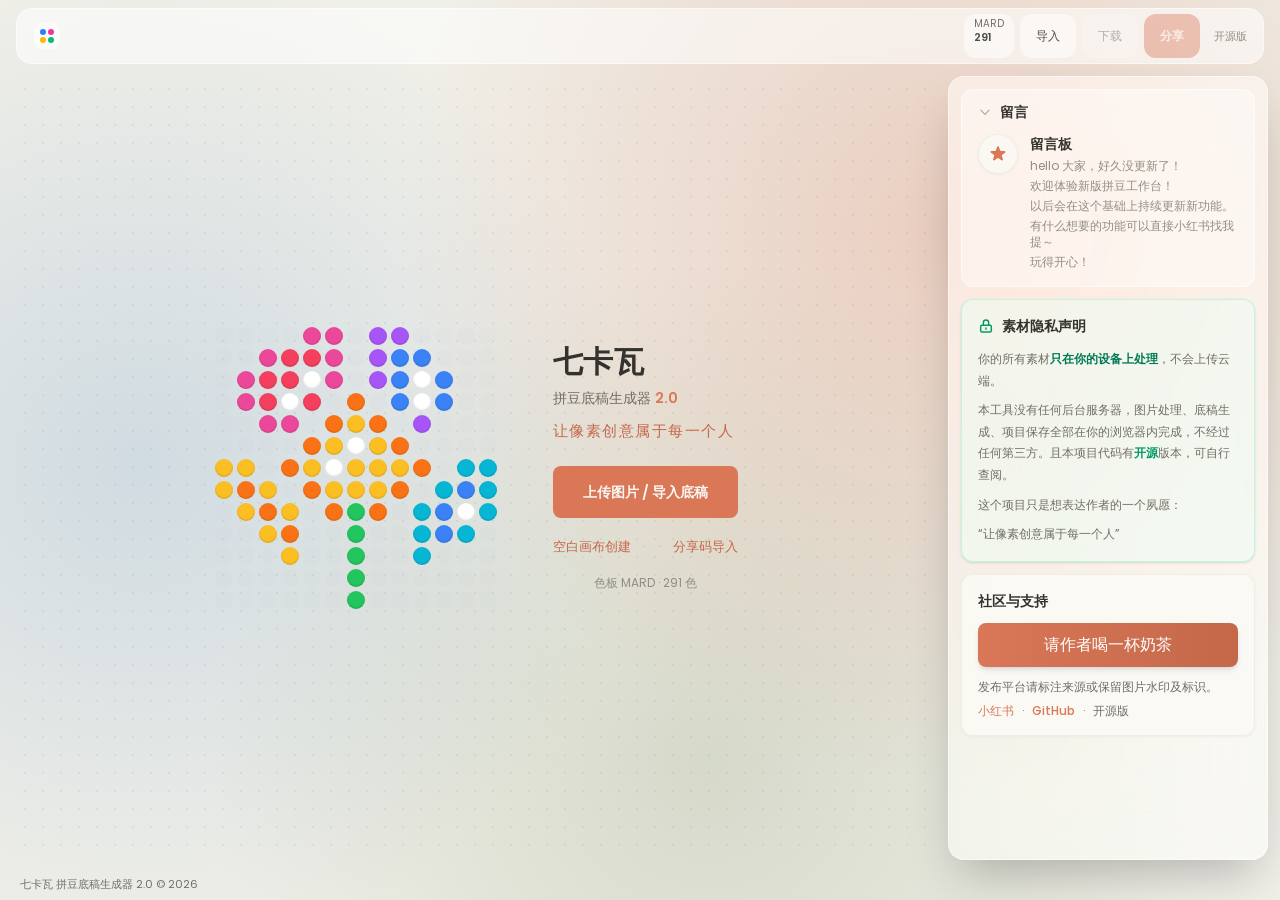
==== commit c2182d8e: "feat: SEO优化 Co-authored-by: traeagent <traeagent@users.noreply.github.com>" ====
--- a/perler-beads/index.html
+++ b/perler-beads/index.html
@@ -1,10 +1,8 @@
-<!DOCTYPE html><html lang="en" class=""><head><meta charSet="utf-8"/><meta name="viewport" content="width=device-width, initial-scale=1, maximum-scale=1, user-scalable=no"/><link rel="preload" href="/perler-beads/_next/static/media/22a5144ee8d83bca-s.p.woff2" as="font" crossorigin="" type="font/woff2"/><link rel="preload" href="/perler-beads/_next/static/media/7d4881bb7e1bf84d-s.p.woff2" as="font" crossorigin="" type="font/woff2"/><link rel="stylesheet" href="/perler-beads/_next/static/css/59fb77b9a0549eb9.css" data-precedence="next"/><link rel="preload" as="script" fetchPriority="low" href="/perler-beads/_next/static/chunks/webpack-95aa41a6c965d211.js"/><script src="/perler-beads/_next/static/chunks/4bd1b696-9f437d6238be682e.js" async=""></script><script src="/perler-beads/_next/static/chunks/684-313c42306ea07250.js" async=""></script><script src="/perler-beads/_next/static/chunks/main-app-d743cb1ce9bf6b2d.js" async=""></script><script src="/perler-beads/_next/static/chunks/145-b0a4135e052460ee.js" async=""></script><script src="/perler-beads/_next/static/chunks/371-9f0ac8e8929c6a96.js" async=""></script><script src="/perler-beads/_next/static/chunks/app/page-14291558e2f22f1e.js" async=""></script><meta name="next-size-adjust" content=""/><meta name="theme-color" content="#000000"/><title>七卡瓦拼豆底稿生成器 | Perler Beads Generator</title><meta name="description" content="上传图片，调整精细度，一键生成像素画图纸，简单实用的像素画生成工具"/><link rel="manifest" href="/perler-beads/manifest.json"/><meta name="mobile-web-app-capable" content="yes"/><meta name="apple-mobile-web-app-title" content="拼豆生成器"/><meta name="apple-mobile-web-app-status-bar-style" content="default"/><link rel="icon" href="/perler-beads/icon-192x192.png" sizes="192x192" type="image/png"/><link rel="icon" href="/perler-beads/icon-512x512.png" sizes="512x512" type="image/png"/><link rel="apple-touch-icon" href="/perler-beads/icon-192x192.png" sizes="192x192" type="image/png"/><script>document.querySelectorAll('body link[rel="icon"], body link[rel="apple-touch-icon"]').forEach(el => document.head.appendChild(el))</script><script src="/perler-beads/_next/static/chunks/polyfills-42372ed130431b0a.js" noModule=""></script></head><body class="__variable_e83764 __variable_ce8ea3 antialiased overflow-x-hidden bg-gray-50 dark:bg-gray-900 text-gray-900 dark:text-gray-100"><div hidden=""><!--$--><!--/$--></div><style>
+<!DOCTYPE html><html lang="en" class=""><head><meta charSet="utf-8"/><meta name="viewport" content="width=device-width, initial-scale=1, maximum-scale=1, viewport-fit=cover, user-scalable=no"/><link rel="preload" href="/perler-beads/assets/static/media/0484562807a97172-s.p.woff2" as="font" crossorigin="" type="font/woff2"/><link rel="preload" href="/perler-beads/assets/static/media/4c285fdca692ea22-s.p.woff2" as="font" crossorigin="" type="font/woff2"/><link rel="preload" href="/perler-beads/assets/static/media/7d4881bb7e1bf84d-s.p.woff2" as="font" crossorigin="" type="font/woff2"/><link rel="preload" href="/perler-beads/assets/static/media/8888a3826f4a3af4-s.p.woff2" as="font" crossorigin="" type="font/woff2"/><link rel="preload" href="/perler-beads/assets/static/media/b957ea75a84b6ea7-s.p.woff2" as="font" crossorigin="" type="font/woff2"/><link rel="preload" href="/perler-beads/assets/static/media/eafabf029ad39a43-s.p.woff2" as="font" crossorigin="" type="font/woff2"/><link rel="stylesheet" href="/perler-beads/assets/static/css/92af0b08fc5aec6b.css" data-precedence="next"/><link rel="preload" as="script" fetchPriority="low" href="/perler-beads/assets/static/chunks/webpack-76b3fb8221f80311.js"/><script src="/perler-beads/assets/static/chunks/05b8f6c5-dd0e43e32620d27d.js" async=""></script><script src="/perler-beads/assets/static/chunks/141-f5e4125ad28b13ac.js" async=""></script><script src="/perler-beads/assets/static/chunks/main-app-db097bb9f61389d2.js" async=""></script><script src="/perler-beads/assets/static/chunks/app/layout-970dd6eb76ddde01.js" async=""></script><script src="/perler-beads/assets/static/chunks/210f6791-e6684337cc660d02.js" async=""></script><script src="/perler-beads/assets/static/chunks/164-1ed028f195bff483.js" async=""></script><script src="/perler-beads/assets/static/chunks/649-7f3bda9c7999b2cc.js" async=""></script><script src="/perler-beads/assets/static/chunks/90-7677c1f14e70209b.js" async=""></script><script src="/perler-beads/assets/static/chunks/app/page-68f11cf69fc10d45.js" async=""></script><meta name="next-size-adjust" content=""/><meta name="theme-color" media="(prefers-color-scheme: light)" content="#faf9f5"/><meta name="theme-color" media="(prefers-color-scheme: dark)" content="#141413"/><title>七卡瓦拼豆底稿生成器 2.0 | Perler Beads Generator</title><meta name="description" content="上传图片，调整精细度，一键生成像素画图纸，简单实用的像素画生成工具"/><link rel="manifest" href="/perler-beads/manifest.json"/><meta name="format-detection" content="telephone=no, address=no, email=no"/><meta name="mobile-web-app-capable" content="yes"/><meta name="apple-mobile-web-app-title" content="拼豆生成器"/><meta name="apple-mobile-web-app-status-bar-style" content="black-translucent"/><link rel="icon" href="/perler-beads/favicon.ico" type="image/x-icon" sizes="32x32"/><link rel="icon" href="/perler-beads/icon-192x192.png" sizes="192x192" type="image/png"/><link rel="icon" href="/perler-beads/icon-512x512.png" sizes="512x512" type="image/png"/><link rel="apple-touch-icon" href="/perler-beads/icon-180x180.png" sizes="180x180" type="image/png"/><link rel="apple-touch-icon" href="/perler-beads/icon-192x192.png" sizes="192x192" type="image/png"/><script>document.querySelectorAll('body link[rel="icon"], body link[rel="apple-touch-icon"]').forEach(el => document.head.appendChild(el))</script><script src="/perler-beads/assets/static/chunks/polyfills-42372ed130431b0a.js" noModule=""></script><style>a[href="#gallery-disabled"]{display:none!important}</style><script>if('serviceWorker' in navigator){navigator.serviceWorker.getRegistrations().then(function(r){r.forEach(function(s){s.unregister()})})}</script></head><body class="__variable_51684b __variable_c29908 antialiased overflow-x-hidden bg-gray-50 dark:bg-gray-950 text-gray-950 dark:text-gray-100"><div hidden=""><!--$--><!--/$--></div><!--$!--><template data-dgst="BAILOUT_TO_CLIENT_SIDE_RENDERING"></template><!--/$--><style>
   @keyframes float {
     0% { transform: translateY(0px); }
     50% { transform: translateY(-5px); }
     100% { transform: translateY(0px); }
   }
-  .animate-float {
-    animation: float 3s ease-in-out infinite;
-  }
-</style><style>@keyframes toastFadeInOut{0%{opacity:0;transform:translate(-50%,10px)}15%{opacity:1;transform:translate(-50%,0)}85%{opacity:1;transform:translate(-50%,0)}100%{opacity:0;transform:translate(-50%,-10px)}}</style><div class="min-h-screen p-4 sm:p-6 flex flex-col items-center bg-gradient-to-b from-gray-50 to-white dark:from-gray-800 dark:to-gray-900 font-[family-name:var(--font-geist-sans)] overflow-x-hidden"><header class="w-full md:max-w-4xl text-center mt-6 mb-8 sm:mt-8 sm:mb-10 relative overflow-hidden"><div class="absolute top-0 left-0 w-48 h-48 bg-blue-100 dark:bg-blue-900 rounded-full opacity-30 dark:opacity-20 blur-3xl"></div><div class="absolute bottom-0 right-0 w-48 h-48 bg-pink-100 dark:bg-pink-900 rounded-full opacity-30 dark:opacity-20 blur-3xl"></div><div class="absolute top-0 right-0 grid grid-cols-5 gap-1 opacity-20 dark:opacity-10"><div class="w-1.5 h-1.5 rounded-full bg-gray-400 dark:bg-gray-600"></div><div class="w-1.5 h-1.5 rounded-full bg-gray-400 dark:bg-gray-600"></div><div class="w-1.5 h-1.5 rounded-full bg-gray-400 dark:bg-gray-600"></div><div class="w-1.5 h-1.5 rounded-full bg-gray-400 dark:bg-gray-600"></div><div class="w-1.5 h-1.5 rounded-full bg-gray-400 dark:bg-gray-600"></div><div class="w-1.5 h-1.5 rounded-full bg-gray-400 dark:bg-gray-600"></div><div class="w-1.5 h-1.5 rounded-full bg-gray-400 dark:bg-gray-600"></div><div class="w-1.5 h-1.5 rounded-full bg-gray-400 dark:bg-gray-600"></div><div class="w-1.5 h-1.5 rounded-full bg-gray-400 dark:bg-gray-600"></div><div class="w-1.5 h-1.5 rounded-full bg-gray-400 dark:bg-gray-600"></div><div class="w-1.5 h-1.5 rounded-full bg-gray-400 dark:bg-gray-600"></div><div class="w-1.5 h-1.5 rounded-full bg-gray-400 dark:bg-gray-600"></div><div class="w-1.5 h-1.5 rounded-full bg-gray-400 dark:bg-gray-600"></div><div class="w-1.5 h-1.5 rounded-full bg-gray-400 dark:bg-gray-600"></div><div class="w-1.5 h-1.5 rounded-full bg-gray-400 dark:bg-gray-600"></div><div class="w-1.5 h-1.5 rounded-full bg-gray-400 dark:bg-gray-600"></div><div class="w-1.5 h-1.5 rounded-full bg-gray-400 dark:bg-gray-600"></div><div class="w-1.5 h-1.5 rounded-full bg-gray-400 dark:bg-gray-600"></div><div class="w-1.5 h-1.5 rounded-full bg-gray-400 dark:bg-gray-600"></div><div class="w-1.5 h-1.5 rounded-full bg-gray-400 dark:bg-gray-600"></div><div class="w-1.5 h-1.5 rounded-full bg-gray-400 dark:bg-gray-600"></div><div class="w-1.5 h-1.5 rounded-full bg-gray-400 dark:bg-gray-600"></div><div class="w-1.5 h-1.5 rounded-full bg-gray-400 dark:bg-gray-600"></div><div class="w-1.5 h-1.5 rounded-full bg-gray-400 dark:bg-gray-600"></div><div class="w-1.5 h-1.5 rounded-full bg-gray-400 dark:bg-gray-600"></div></div><div class="absolute bottom-0 left-0 grid grid-cols-5 gap-1 opacity-20 dark:opacity-10"><div class="w-1.5 h-1.5 rounded-full bg-gray-400 dark:bg-gray-600"></div><div class="w-1.5 h-1.5 rounded-full bg-gray-400 dark:bg-gray-600"></div><div class="w-1.5 h-1.5 rounded-full bg-gray-400 dark:bg-gray-600"></div><div class="w-1.5 h-1.5 rounded-full bg-gray-400 dark:bg-gray-600"></div><div class="w-1.5 h-1.5 rounded-full bg-gray-400 dark:bg-gray-600"></div><div class="w-1.5 h-1.5 rounded-full bg-gray-400 dark:bg-gray-600"></div><div class="w-1.5 h-1.5 rounded-full bg-gray-400 dark:bg-gray-600"></div><div class="w-1.5 h-1.5 rounded-full bg-gray-400 dark:bg-gray-600"></div><div class="w-1.5 h-1.5 rounded-full bg-gray-400 dark:bg-gray-600"></div><div class="w-1.5 h-1.5 rounded-full bg-gray-400 dark:bg-gray-600"></div><div class="w-1.5 h-1.5 rounded-full bg-gray-400 dark:bg-gray-600"></div><div class="w-1.5 h-1.5 rounded-full bg-gray-400 dark:bg-gray-600"></div><div class="w-1.5 h-1.5 rounded-full bg-gray-400 dark:bg-gray-600"></div><div class="w-1.5 h-1.5 rounded-full bg-gray-400 dark:bg-gray-600"></div><div class="w-1.5 h-1.5 rounded-full bg-gray-400 dark:bg-gray-600"></div><div class="w-1.5 h-1.5 rounded-full bg-gray-400 dark:bg-gray-600"></div><div class="w-1.5 h-1.5 rounded-full bg-gray-400 dark:bg-gray-600"></div><div class="w-1.5 h-1.5 rounded-full bg-gray-400 dark:bg-gray-600"></div><div class="w-1.5 h-1.5 rounded-full bg-gray-400 dark:bg-gray-600"></div><div class="w-1.5 h-1.5 rounded-full bg-gray-400 dark:bg-gray-600"></div><div class="w-1.5 h-1.5 rounded-full bg-gray-400 dark:bg-gray-600"></div><div class="w-1.5 h-1.5 rounded-full bg-gray-400 dark:bg-gray-600"></div><div class="w-1.5 h-1.5 rounded-full bg-gray-400 dark:bg-gray-600"></div><div class="w-1.5 h-1.5 rounded-full bg-gray-400 dark:bg-gray-600"></div><div class="w-1.5 h-1.5 rounded-full bg-gray-400 dark:bg-gray-600"></div></div><div class="relative z-10 py-8"><div class="relative flex flex-col items-center"><div class="relative mb-6 animate-float"><div class="relative grid grid-cols-4 gap-2 p-4 bg-white/95 dark:bg-gray-800/95 rounded-3xl shadow-2xl border-4 border-gradient-to-r from-pink-300 via-purple-300 to-blue-300 dark:border-gray-600"><div class="relative"><div class="w-5 h-5 rounded-full bg-red-400 transition-all duration-500 hover:scale-150 shadow-xl hover:shadow-2xl relative z-10" style="animation:float 2s ease-in-out infinite 0s;box-shadow:0 0 20px #f8717170"></div><div class="absolute -top-0.5 -right-0.5 w-1 h-1 bg-yellow-300 rounded-full animate-ping"></div></div><div class="relative"><div class="w-5 h-5 rounded-full bg-blue-400 transition-all duration-500 hover:scale-150 shadow-xl hover:shadow-2xl relative z-10" style="animation:float 3s ease-in-out infinite 0.1s;box-shadow:0 0 20px #60a5fa70"></div><div class="absolute -bottom-0.5 -left-0.5 w-0.5 h-0.5 bg-pink-300 rounded-full animate-pulse"></div></div><div class="relative"><div class="w-5 h-5 rounded-full bg-yellow-400 transition-all duration-500 hover:scale-150 shadow-xl hover:shadow-2xl relative z-10" style="animation:float 4s ease-in-out infinite 0.2s;box-shadow:0 0 20px #fbbf2470"></div><div class="absolute -top-0.5 -left-0.5 w-0.5 h-0.5 bg-blue-300 rounded-full animate-bounce"></div></div><div class="relative"><div class="w-5 h-5 rounded-full bg-green-400 transition-all duration-500 hover:scale-150 shadow-xl hover:shadow-2xl relative z-10" style="animation:float 2s ease-in-out infinite 0.30000000000000004s;box-shadow:0 0 20px #4ade8070"></div><div class="absolute -bottom-0.5 -right-0.5 w-1 h-1 bg-purple-300 rounded-full animate-spin"></div></div><div class="relative"><div class="w-5 h-5 rounded-full bg-purple-400 transition-all duration-500 hover:scale-150 shadow-xl hover:shadow-2xl relative z-10" style="animation:float 3s ease-in-out infinite 0.4s;box-shadow:0 0 20px #a855f770"></div><div class="absolute -top-0.5 -right-0.5 w-1 h-1 bg-yellow-300 rounded-full animate-ping"></div></div><div class="relative"><div class="w-5 h-5 rounded-full bg-pink-400 transition-all duration-500 hover:scale-150 shadow-xl hover:shadow-2xl relative z-10" style="animation:float 4s ease-in-out infinite 0.5s;box-shadow:0 0 20px #f472b670"></div><div class="absolute -bottom-0.5 -left-0.5 w-0.5 h-0.5 bg-pink-300 rounded-full animate-pulse"></div></div><div class="relative"><div class="w-5 h-5 rounded-full bg-orange-400 transition-all duration-500 hover:scale-150 shadow-xl hover:shadow-2xl relative z-10" style="animation:float 2s ease-in-out infinite 0.6000000000000001s;box-shadow:0 0 20px #fb923c70"></div><div class="absolute -top-0.5 -left-0.5 w-0.5 h-0.5 bg-blue-300 rounded-full animate-bounce"></div></div><div class="relative"><div class="w-5 h-5 rounded-full bg-teal-400 transition-all duration-500 hover:scale-150 shadow-xl hover:shadow-2xl relative z-10" style="animation:float 3s ease-in-out infinite 0.7000000000000001s;box-shadow:0 0 20px #2dd4bf70"></div><div class="absolute -bottom-0.5 -right-0.5 w-1 h-1 bg-purple-300 rounded-full animate-spin"></div></div><div class="relative"><div class="w-5 h-5 rounded-full bg-indigo-400 transition-all duration-500 hover:scale-150 shadow-xl hover:shadow-2xl relative z-10" style="animation:float 4s ease-in-out infinite 0.8s;box-shadow:0 0 20px #818cf870"></div><div class="absolute -top-0.5 -right-0.5 w-1 h-1 bg-yellow-300 rounded-full animate-ping"></div></div><div class="relative"><div class="w-5 h-5 rounded-full bg-cyan-400 transition-all duration-500 hover:scale-150 shadow-xl hover:shadow-2xl relative z-10" style="animation:float 2s ease-in-out infinite 0.9s;box-shadow:0 0 20px #22d3ee70"></div><div class="absolute -bottom-0.5 -left-0.5 w-0.5 h-0.5 bg-pink-300 rounded-full animate-pulse"></div></div><div class="relative"><div class="w-5 h-5 rounded-full bg-lime-400 transition-all duration-500 hover:scale-150 shadow-xl hover:shadow-2xl relative z-10" style="animation:float 3s ease-in-out infinite 1s;box-shadow:0 0 20px #84cc1670"></div><div class="absolute -top-0.5 -left-0.5 w-0.5 h-0.5 bg-blue-300 rounded-full animate-bounce"></div></div><div class="relative"><div class="w-5 h-5 rounded-full bg-amber-400 transition-all duration-500 hover:scale-150 shadow-xl hover:shadow-2xl relative z-10" style="animation:float 4s ease-in-out infinite 1.1s;box-shadow:0 0 20px #f59e0b70"></div><div class="absolute -bottom-0.5 -right-0.5 w-1 h-1 bg-purple-300 rounded-full animate-spin"></div></div><div class="relative"><div class="w-5 h-5 rounded-full bg-rose-400 transition-all duration-500 hover:scale-150 shadow-xl hover:shadow-2xl relative z-10" style="animation:float 2s ease-in-out infinite 1.2000000000000002s;box-shadow:0 0 20px #fb718570"></div><div class="absolute -top-0.5 -right-0.5 w-1 h-1 bg-yellow-300 rounded-full animate-ping"></div></div><div class="relative"><div class="w-5 h-5 rounded-full bg-sky-400 transition-all duration-500 hover:scale-150 shadow-xl hover:shadow-2xl relative z-10" style="animation:float 3s ease-in-out infinite 1.3s;box-shadow:0 0 20px #0ea5e970"></div><div class="absolute -bottom-0.5 -left-0.5 w-0.5 h-0.5 bg-pink-300 rounded-full animate-pulse"></div></div><div class="relative"><div class="w-5 h-5 rounded-full bg-emerald-400 transition-all duration-500 hover:scale-150 shadow-xl hover:shadow-2xl relative z-10" style="animation:float 4s ease-in-out infinite 1.4000000000000001s;box-shadow:0 0 20px #10b98170"></div><div class="absolute -top-0.5 -left-0.5 w-0.5 h-0.5 bg-blue-300 rounded-full animate-bounce"></div></div><div class="relative"><div class="w-5 h-5 rounded-full bg-violet-400 transition-all duration-500 hover:scale-150 shadow-xl hover:shadow-2xl relative z-10" style="animation:float 2s ease-in-out infinite 1.5s;box-shadow:0 0 20px #8b5cf670"></div><div class="absolute -bottom-0.5 -right-0.5 w-1 h-1 bg-purple-300 rounded-full animate-spin"></div></div></div><div class="absolute -top-3 -right-4 w-3 h-3 bg-gradient-to-br from-yellow-400 to-pink-500 rounded-full animate-ping transform rotate-12"></div><div class="absolute -top-1 -right-2 w-2 h-2 bg-gradient-to-br from-pink-400 to-purple-500 rotate-45 animate-spin"></div><div class="absolute -bottom-3 -left-4 w-2.5 h-2.5 bg-gradient-to-br from-blue-400 to-cyan-500 rounded-full animate-bounce"></div><div class="absolute -bottom-1 -left-2 w-1.5 h-1.5 bg-gradient-to-br from-green-400 to-teal-500 rotate-45 animate-pulse"></div><div class="absolute top-0 -right-1 w-1 h-1 bg-gradient-to-br from-purple-400 to-pink-500 rounded-full animate-pulse delay-100"></div><div class="absolute -top-2 left-2 w-1 h-1 bg-gradient-to-br from-orange-400 to-red-500 rounded-full animate-bounce delay-200"></div><div class="absolute bottom-1 -right-3 w-1.5 h-1.5 bg-gradient-to-br from-indigo-400 to-purple-500 rotate-45 animate-spin delay-300"></div><div class="absolute -bottom-2 right-1 w-0.5 h-0.5 bg-gradient-to-br from-cyan-400 to-blue-500 rounded-full animate-ping delay-400"></div><div class="absolute -top-4 left-1 w-0.5 h-0.5 bg-yellow-300 rounded-full animate-pulse delay-500"></div><div class="absolute top-2 -left-4 w-0.5 h-0.5 bg-pink-300 rounded-full animate-bounce delay-600"></div><div class="absolute -bottom-4 right-2 w-0.5 h-0.5 bg-blue-300 rounded-full animate-ping delay-700"></div><div class="absolute bottom-2 -right-5 w-0.5 h-0.5 bg-purple-300 rounded-full animate-pulse delay-800"></div></div><div class="relative flex flex-col items-center space-y-3"><div class="relative"><h1 class="relative text-4xl sm:text-6xl font-black text-transparent bg-clip-text bg-gradient-to-r from-pink-500 via-purple-500 via-blue-500 to-cyan-400 tracking-wider drop-shadow-2xl transform hover:scale-105 transition-transform duration-300">七卡瓦</h1><div class="absolute -top-4 -right-5 w-4 h-4 bg-gradient-to-br from-yellow-400 to-pink-500 rounded-full animate-spin transform rotate-12"></div><div class="absolute -top-2 -right-2 w-2.5 h-2.5 bg-gradient-to-br from-pink-400 to-purple-500 rounded-full animate-ping"></div><div class="absolute -top-1 -right-0.5 w-1.5 h-1.5 bg-gradient-to-br from-purple-400 to-blue-500 rotate-45 animate-pulse delay-100"></div><div class="absolute -bottom-3 -left-5 w-4 h-4 bg-gradient-to-br from-blue-400 to-purple-500 rotate-45 animate-bounce delay-200"></div><div class="absolute -bottom-1 -left-2 w-2 h-2 bg-gradient-to-br from-cyan-400 to-blue-500 rounded-full animate-spin delay-300"></div><div class="absolute top-0 left-1/2 w-1.5 h-1.5 bg-gradient-to-br from-purple-400 to-pink-500 rounded-full animate-pulse delay-400"></div><div class="absolute -bottom-4 -right-3 w-3 h-3 bg-gradient-to-br from-cyan-400 to-teal-500 rounded-full animate-bounce delay-500"></div><div class="absolute top-1 -left-4 w-2 h-2 bg-gradient-to-br from-pink-400 to-red-500 rotate-45 animate-ping delay-600"></div><div class="absolute -top-3 left-0 w-1 h-1 bg-yellow-300 rounded-full animate-pulse delay-700"></div><div class="absolute -top-2 right-3 w-0.5 h-0.5 bg-pink-300 rounded-full animate-bounce delay-800"></div><div class="absolute bottom-0 -left-1 w-0.5 h-0.5 bg-blue-300 rounded-full animate-ping delay-900"></div><div class="absolute bottom-1 right-0 w-1 h-1 bg-purple-300 rounded-full animate-pulse delay-1000"></div></div><div class="relative"><h2 class="relative text-xl sm:text-3xl font-bold text-transparent bg-clip-text bg-gradient-to-r from-blue-500 via-teal-500 via-green-500 to-emerald-400 tracking-widest transform hover:scale-102 transition-all duration-300">拼豆底稿生成器<span class="text-xs font-normal text-gray-400 dark:text-gray-500 tracking-widest ml-1 align-middle">竖屏版</span></h2><div class="absolute -top-3 -left-6 w-3.5 h-3.5 bg-gradient-to-br from-blue-400 to-teal-500 rounded-full animate-bounce delay-75"></div><div class="absolute -top-1 -left-3 w-2 h-2 bg-gradient-to-br from-teal-400 to-green-500 rounded-full animate-ping delay-150"></div><div class="absolute -top-0.5 -left-1 w-1 h-1 bg-gradient-to-br from-green-400 to-emerald-500 rotate-45 animate-pulse delay-225"></div><div class="absolute -top-3 -right-6 w-3 h-3 bg-gradient-to-br from-green-400 to-emerald-500 rotate-45 animate-spin delay-300"></div><div class="absolute -top-1 -right-3 w-1.5 h-1.5 bg-gradient-to-br from-emerald-400 to-cyan-500 rounded-full animate-bounce delay-375"></div><div class="absolute -bottom-2 -right-3 w-2.5 h-2.5 bg-gradient-to-br from-emerald-400 to-teal-500 rounded-full animate-pulse delay-450"></div><div class="absolute -bottom-1 -left-1 w-2 h-2 bg-gradient-to-br from-teal-400 to-blue-500 rotate-45 animate-spin delay-525"></div><div class="absolute -top-2 left-2 w-0.5 h-0.5 bg-blue-300 rounded-full animate-ping delay-600"></div><div class="absolute -top-1 right-2 w-1 h-1 bg-teal-300 rounded-full animate-pulse delay-675"></div><div class="absolute bottom-0 left-4 w-0.5 h-0.5 bg-green-300 rounded-full animate-bounce delay-750"></div><div class="absolute bottom-1 right-4 w-0.5 h-0.5 bg-emerald-300 rounded-full animate-pulse delay-825"></div><div class="absolute top-2 -left-2 w-0.5 h-0.5 bg-cyan-300 rounded-full animate-ping delay-900"></div><div class="absolute top-2 -right-2 w-1 h-1 bg-teal-300 rounded-full animate-bounce delay-975"></div></div></div><div class="absolute -top-10 -left-10 w-3 h-3 bg-gradient-to-br from-pink-400 to-purple-500 rounded-full animate-float"></div><div class="absolute -top-8 -left-6 w-1.5 h-1.5 bg-gradient-to-br from-purple-400 to-pink-500 rotate-45 animate-spin delay-100"></div><div class="absolute -top-6 -left-12 w-2 h-2 bg-gradient-to-br from-pink-400 to-red-500 rounded-full animate-bounce delay-200"></div><div class="absolute -top-10 -right-10 w-2.5 h-2.5 bg-gradient-to-br from-blue-400 to-cyan-500 rounded-full animate-ping delay-300"></div><div class="absolute -top-6 -right-14 w-1 h-1 bg-gradient-to-br from-cyan-400 to-blue-500 rotate-45 animate-pulse delay-400"></div><div class="absolute -top-4 -right-8 w-3 h-3 bg-gradient-to-br from-blue-400 to-purple-500 rounded-full animate-bounce delay-500"></div><div class="absolute -bottom-10 -left-10 w-2 h-2 bg-gradient-to-br from-yellow-400 to-orange-500 rounded-full animate-pulse delay-600"></div><div class="absolute -bottom-8 -left-14 w-1.5 h-1.5 bg-gradient-to-br from-orange-400 to-red-500 rotate-45 animate-spin delay-700"></div><div class="absolute -bottom-6 -left-6 w-2.5 h-2.5 bg-gradient-to-br from-yellow-400 to-pink-500 rounded-full animate-float delay-800"></div><div class="absolute -bottom-10 -right-10 w-3 h-3 bg-gradient-to-br from-green-400 to-teal-500 rotate-45 animate-bounce delay-900"></div><div class="absolute -bottom-8 -right-6 w-1 h-1 bg-gradient-to-br from-teal-400 to-cyan-500 rounded-full animate-ping delay-1000"></div><div class="absolute -bottom-6 -right-14 w-2 h-2 bg-gradient-to-br from-emerald-400 to-green-500 rounded-full animate-pulse delay-1100"></div><div class="absolute -top-12 left-0 w-0.5 h-0.5 bg-yellow-300 rounded-full animate-ping delay-1200"></div><div class="absolute -top-2 -left-16 w-1 h-1 bg-pink-300 rounded-full animate-bounce delay-1300"></div><div class="absolute top-2 -right-18 w-0.5 h-0.5 bg-blue-300 rounded-full animate-pulse delay-1400"></div><div class="absolute -bottom-12 right-0 w-1 h-1 bg-purple-300 rounded-full animate-float delay-1500"></div><div class="absolute -bottom-2 -right-16 w-0.5 h-0.5 bg-green-300 rounded-full animate-ping delay-1600"></div><div class="absolute bottom-2 -left-18 w-1 h-1 bg-teal-300 rounded-full animate-bounce delay-1700"></div></div><p class="mt-3 text-sm sm:text-base font-light text-gray-500 dark:text-gray-400 text-center tracking-[0.15em]">让像素创意属于每一个人</p><div class="mt-4 flex flex-wrap items-center justify-center gap-2.5 text-xs"><a href="https://perlerbeads.zippland.com/" target="_blank" rel="noopener noreferrer" class="group inline-flex items-center gap-1 text-indigo-600 dark:text-indigo-400 hover:text-indigo-800 dark:hover:text-indigo-300 font-medium transition-colors"><svg xmlns="http://www.w3.org/2000/svg" viewBox="0 0 20 20" fill="currentColor" class="w-3.5 h-3.5"><path fill-rule="evenodd" d="M3 4a1 1 0 011-1h12a1 1 0 011 1v8a1 1 0 01-1 1H4a1 1 0 01-1-1V4zm1 0v8h12V4H4zm-1 12a1 1 0 011-1h12a1 1 0 110 2H4a1 1 0 01-1-1z" clip-rule="evenodd"></path></svg>专业工作台<span class="px-1 py-px rounded bg-indigo-500 text-[9px] font-bold text-white leading-none">NEW</span></a><span class="text-gray-300 dark:text-gray-600">·</span><a href="https://www.xiaohongshu.com/user/profile/623e8b080000000010007721" target="_blank" rel="noopener noreferrer" class="inline-flex items-center gap-1 text-rose-500 dark:text-rose-400 hover:text-rose-700 dark:hover:text-rose-300 font-medium transition-colors"><svg xmlns="http://www.w3.org/2000/svg" width="12" height="12" viewBox="0 0 1024 1024" fill="currentColor"><path d="M512 64C264.6 64 64 264.6 64 512s200.6 448 448 448 448-200.6 448-448S759.4 64 512 64z m238.8 360.2l-57.7 93.3c-10.1 16.3-31.5 21.3-47.8 11.2l-112.4-69.5c-16.3-10.1-21.3-31.5-11.2-47.8l57.7-93.3c10.1-16.3 31.5-21.3 47.8-11.2l112.4 69.5c16.3 10.1 21.3 31.5 11.2 47.8zM448 496l-57.7 93.3c-10.1 16.3-31.5 21.3-47.8 11.2l-112.4-69.5c-16.3-10.1-21.3-31.5-11.2-47.8l57.7-93.3c10.1-16.3 31.5-21.3 47.8-11.2l112.4 69.5c16.3 10.1 21.3 31.5 11.2 47.8z m248.9 43.2l-57.7 93.3c-10.1 16.3-31.5 21.3-47.8 11.2l-112.4-69.5c-16.3-10.1-21.3-31.5-11.2-47.8l57.7-93.3c10.1-16.3 31.5-21.3 47.8-11.2l112.4 69.5c16.3 10.1 21.3 31.5 11.2 47.8z"></path></svg>小红书</a><span class="text-gray-300 dark:text-gray-600">·</span><a href="https://github.com/Zippland/perler-beads" target="_blank" rel="noopener noreferrer" class="inline-flex items-center gap-1 text-gray-500 dark:text-gray-400 hover:text-gray-700 dark:hover:text-gray-300 font-medium transition-colors"><svg xmlns="http://www.w3.org/2000/svg" width="12" height="12" viewBox="0 0 24 24" fill="currentColor"><path fill-rule="evenodd" d="M12 0C5.37 0 0 5.48 0 12.25c0 5.42 3.44 10.01 8.2 11.63.6.12.82-.27.82-.6 0-.3-.01-1.08-.02-2.13-3.34.74-4.04-1.65-4.04-1.65-.55-1.44-1.35-1.83-1.35-1.83-1.1-.78.08-.77.08-.77 1.21.09 1.85 1.26 1.85 1.26 1.08 1.9 2.83 1.35 3.52 1.03.11-.81.42-1.35.77-1.66-2.66-.31-5.46-1.36-5.46-6.06 0-1.34.46-2.43 1.22-3.29-.12-.31-.53-1.55.12-3.23 0 0 1-.33 3.29 1.25a10.96 10.96 0 0 1 5.98 0c2.29-1.58 3.29-1.25 3.29-1.25.65 1.68.24 2.92.12 3.23.76.86 1.22 1.95 1.22 3.29 0 4.71-2.81 5.74-5.49 6.05.43.38.81 1.13.81 2.28 0 1.65-.02 2.98-.02 3.39 0 .33.22.72.83.59C20.56 22.25 24 17.67 24 12.25 24 5.48 18.63 0 12 0Z"></path></svg>GitHub</a></div><p class="mt-2 text-[10px] text-gray-400 dark:text-gray-500">发布平台请标注来源或保留图片水印及标识</p></div></header><main class="w-full md:max-w-4xl flex flex-col items-center space-y-5 sm:space-y-6 relative overflow-hidden"><div class="border-2 border-dashed border-gray-300 dark:border-gray-600 rounded-lg p-6 sm:p-8 text-center cursor-wait transition-all duration-300 w-full md:max-w-md flex flex-col justify-center items-center shadow-sm hover:shadow-md" style="min-height:130px"><svg xmlns="http://www.w3.org/2000/svg" class="h-10 w-10 sm:h-12 sm:w-12 text-gray-400 dark:text-gray-500 mb-2 sm:mb-3" fill="none" viewBox="0 0 24 24" stroke="currentColor" stroke-width="1"><path stroke-linecap="round" stroke-linejoin="round" d="M7 16a4 4 0 01-.88-7.903A5 5 0 1115.9 6L16 6a5 5 0 011 9.9M15 13l-3-3m0 0l-3 3m3-3v12"></path></svg><p class="text-xs sm:text-sm text-gray-500 dark:text-gray-400">拖放图片到此处，或<span class="font-medium text-blue-600 dark:text-blue-400">点击选择文件</span></p><p class="text-xs text-gray-400 dark:text-gray-500 mt-1">支持 JPG, PNG, GIF 图片格式，或 CSV 数据文件</p></div><div class="w-full md:max-w-md bg-gradient-to-r from-blue-50 to-indigo-50 dark:from-gray-800 dark:to-gray-700 p-3 rounded-lg border border-blue-100 dark:border-gray-600 shadow-sm"><p class="text-xs text-indigo-700 dark:text-indigo-300 flex items-start"><svg xmlns="http://www.w3.org/2000/svg" class="h-4 w-4 mr-1.5 flex-shrink-0 text-blue-500 dark:text-blue-400 mt-0.5" fill="none" viewBox="0 0 24 24" stroke="currentColor"><path stroke-linecap="round" stroke-linejoin="round" stroke-width="2" d="M13 16h-1v-4h-1m1-4h.01M21 12a9 9 0 11-18 0 9 9 0 0118 0z"></path></svg><span class="text-indigo-700 dark:text-indigo-300">小贴士：使用像素图进行转换前，请确保图片的边缘吻合像素格子的边界线，这样可以获得更精确的切割效果和更好的成品。</span></p></div><input type="file" accept="image/jpeg, image/png, image/gif, .csv, text/csv, application/csv, text/plain" class="hidden"/> <!-- --> <!-- --> </main><footer class="w-full md:max-w-4xl mt-10 mb-6 py-6 text-center text-xs sm:text-sm text-gray-500 dark:text-gray-400 border-t border-gray-200 dark:border-gray-700 bg-gradient-to-b from-white to-gray-50 dark:from-gray-900 dark:to-gray-800/50 rounded-lg shadow-inner"><button class="mb-5 px-6 py-2.5 bg-gradient-to-r from-pink-500 to-rose-500 text-white rounded-full shadow-lg transition-all duration-300 hover:shadow-xl hover:translate-y-[-2px] flex items-center justify-center mx-auto"><svg xmlns="http://www.w3.org/2000/svg" class="h-5 w-5 mr-2" viewBox="0 0 24 24" fill="none" stroke="currentColor" stroke-width="2" stroke-linecap="round" stroke-linejoin="round"><path d="M18 8h1a2 2 0 0 1 2 2v1c0 1.1-.9 2-2 2h-1" fill="#f9a8d4"></path><path d="M6 8h12v9a3 3 0 0 1-3 3H9a3 3 0 0 1-3-3V8z" fill="#f9a8d4"></path><path d="M6 8V7a3 3 0 0 1 3-3h6a3 3 0 0 1 3 3v1" fill="#f472b6"></path><path d="M12 16v-4" stroke="#7d2a5a"></path><path d="M9.5 14.5L9 16" stroke="#7d2a5a"></path><path d="M14.5 14.5L15 16" stroke="#7d2a5a"></path></svg><span>请作者喝一杯奶茶</span></button><p class="font-medium text-gray-600 dark:text-gray-300">七卡瓦 拼豆底稿生成器 © <!-- -->2026</p></footer></div><!--$--><!--/$--><script src="/perler-beads/_next/static/chunks/webpack-95aa41a6c965d211.js" async=""></script><script>(self.__next_f=self.__next_f||[]).push([0])</script><script>self.__next_f.push([1,"1:\"$Sreact.fragment\"\n2:I[7555,[],\"\"]\n3:I[1295,[],\"\"]\n4:I[894,[],\"ClientPageRoot\"]\n5:I[8473,[\"145\",\"static/chunks/145-b0a4135e052460ee.js\",\"371\",\"static/chunks/371-9f0ac8e8929c6a96.js\",\"974\",\"static/chunks/app/page-14291558e2f22f1e.js\"],\"default\"]\n8:I[9665,[],\"OutletBoundary\"]\nb:I[4911,[],\"AsyncMetadataOutlet\"]\nd:I[9665,[],\"ViewportBoundary\"]\nf:I[9665,[],\"MetadataBoundary\"]\n11:I[6614,[],\"\"]\n:HL[\"/perler-beads/_next/static/media/22a5144ee8d83bca-s.p.woff2\",\"font\",{\"crossOrigin\":\"\",\"type\":\"font/woff2\"}]\n:HL[\"/perler-beads/_next/static/media/7d4881bb7e1bf84d-s.p.woff2\",\"font\",{\"crossOrigin\":\"\",\"type\":\"font/woff2\"}]\n:HL[\"/perler-beads/_next/static/css/59fb77b9a0549eb9.css\",\"style\"]\n"])</script><script>self.__next_f.push([1,"0:{\"P\":null,\"b\":\"rbrbvMOt2XTXeY-K_un3z\",\"p\":\"/perler-beads\",\"c\":[\"\",\"\"],\"i\":false,\"f\":[[[\"\",{\"children\":[\"__PAGE__\",{}]},\"$undefined\",\"$undefined\",true],[\"\",[\"$\",\"$1\",\"c\",{\"children\":[[[\"$\",\"link\",\"0\",{\"rel\":\"stylesheet\",\"href\":\"/perler-beads/_next/static/css/59fb77b9a0549eb9.css\",\"precedence\":\"next\",\"crossOrigin\":\"$undefined\",\"nonce\":\"$undefined\"}]],[\"$\",\"html\",null,{\"lang\":\"en\",\"className\":\"\",\"children\":[\"$\",\"body\",null,{\"className\":\"__variable_e83764 __variable_ce8ea3 antialiased overflow-x-hidden bg-gray-50 dark:bg-gray-900 text-gray-900 dark:text-gray-100\",\"children\":[\"$\",\"$L2\",null,{\"parallelRouterKey\":\"children\",\"error\":\"$undefined\",\"errorStyles\":\"$undefined\",\"errorScripts\":\"$undefined\",\"template\":[\"$\",\"$L3\",null,{}],\"templateStyles\":\"$undefined\",\"templateScripts\":\"$undefined\",\"notFound\":[[[\"$\",\"title\",null,{\"children\":\"404: This page could not be found.\"}],[\"$\",\"div\",null,{\"style\":{\"fontFamily\":\"system-ui,\\\"Segoe UI\\\",Roboto,Helvetica,Arial,sans-serif,\\\"Apple Color Emoji\\\",\\\"Segoe UI Emoji\\\"\",\"height\":\"100vh\",\"textAlign\":\"center\",\"display\":\"flex\",\"flexDirection\":\"column\",\"alignItems\":\"center\",\"justifyContent\":\"center\"},\"children\":[\"$\",\"div\",null,{\"children\":[[\"$\",\"style\",null,{\"dangerouslySetInnerHTML\":{\"__html\":\"body{color:#000;background:#fff;margin:0}.next-error-h1{border-right:1px solid rgba(0,0,0,.3)}@media (prefers-color-scheme:dark){body{color:#fff;background:#000}.next-error-h1{border-right:1px solid rgba(255,255,255,.3)}}\"}}],[\"$\",\"h1\",null,{\"className\":\"next-error-h1\",\"style\":{\"display\":\"inline-block\",\"margin\":\"0 20px 0 0\",\"padding\":\"0 23px 0 0\",\"fontSize\":24,\"fontWeight\":500,\"verticalAlign\":\"top\",\"lineHeight\":\"49px\"},\"children\":404}],[\"$\",\"div\",null,{\"style\":{\"display\":\"inline-block\"},\"children\":[\"$\",\"h2\",null,{\"style\":{\"fontSize\":14,\"fontWeight\":400,\"lineHeight\":\"49px\",\"margin\":0},\"children\":\"This page could not be found.\"}]}]]}]}]],[]],\"forbidden\":\"$undefined\",\"unauthorized\":\"$undefined\"}]}]}]]}],{\"children\":[\"__PAGE__\",[\"$\",\"$1\",\"c\",{\"children\":[[\"$\",\"$L4\",null,{\"Component\":\"$5\",\"searchParams\":{},\"params\":{},\"promises\":[\"$@6\",\"$@7\"]}],null,[\"$\",\"$L8\",null,{\"children\":[\"$L9\",\"$La\",[\"$\",\"$Lb\",null,{\"promise\":\"$@c\"}]]}]]}],{},null,false]},null,false],[\"$\",\"$1\",\"h\",{\"children\":[null,[\"$\",\"$1\",\"3YvuNyHBzDcTzls3EVD3Ev\",{\"children\":[[\"$\",\"$Ld\",null,{\"children\":\"$Le\"}],[\"$\",\"meta\",null,{\"name\":\"next-size-adjust\",\"content\":\"\"}]]}],[\"$\",\"$Lf\",null,{\"children\":\"$L10\"}]]}],false]],\"m\":\"$undefined\",\"G\":[\"$11\",\"$undefined\"],\"s\":false,\"S\":true}\n"])</script><script>self.__next_f.push([1,"12:\"$Sreact.suspense\"\n13:I[4911,[],\"AsyncMetadata\"]\n6:{}\n7:{}\n10:[\"$\",\"div\",null,{\"hidden\":true,\"children\":[\"$\",\"$12\",null,{\"fallback\":null,\"children\":[\"$\",\"$L13\",null,{\"promise\":\"$@14\"}]}]}]\n"])</script><script>self.__next_f.push([1,"a:null\n"])</script><script>self.__next_f.push([1,"e:[[\"$\",\"meta\",\"0\",{\"charSet\":\"utf-8\"}],[\"$\",\"meta\",\"1\",{\"name\":\"viewport\",\"content\":\"width=device-width, initial-scale=1, maximum-scale=1, user-scalable=no\"}],[\"$\",\"meta\",\"2\",{\"name\":\"theme-color\",\"content\":\"#000000\"}]]\n9:null\n"])</script><script>self.__next_f.push([1,"c:{\"metadata\":[[\"$\",\"title\",\"0\",{\"children\":\"七卡瓦拼豆底稿生成器 | Perler Beads Generator\"}],[\"$\",\"meta\",\"1\",{\"name\":\"description\",\"content\":\"上传图片，调整精细度，一键生成像素画图纸，简单实用的像素画生成工具\"}],[\"$\",\"link\",\"2\",{\"rel\":\"manifest\",\"href\":\"/perler-beads/manifest.json\",\"crossOrigin\":\"$undefined\"}],[\"$\",\"meta\",\"3\",{\"name\":\"mobile-web-app-capable\",\"content\":\"yes\"}],[\"$\",\"meta\",\"4\",{\"name\":\"apple-mobile-web-app-title\",\"content\":\"拼豆生成器\"}],[\"$\",\"meta\",\"5\",{\"name\":\"apple-mobile-web-app-status-bar-style\",\"content\":\"default\"}],[\"$\",\"link\",\"6\",{\"rel\":\"icon\",\"href\":\"/perler-beads/icon-192x192.png\",\"sizes\":\"192x192\",\"type\":\"image/png\"}],[\"$\",\"link\",\"7\",{\"rel\":\"icon\",\"href\":\"/perler-beads/icon-512x512.png\",\"sizes\":\"512x512\",\"type\":\"image/png\"}],[\"$\",\"link\",\"8\",{\"rel\":\"apple-touch-icon\",\"href\":\"/perler-beads/icon-192x192.png\",\"sizes\":\"192x192\",\"type\":\"image/png\"}]],\"error\":null,\"digest\":\"$undefined\"}\n14:{\"metadata\":\"$c:metadata\",\"error\":null,\"digest\":\"$undefined\"}\n"])</script><div style="position:fixed;bottom:10px;right:10px;z-index:9999;background:rgba(17,24,39,0.92);color:#e5e7eb;border:1px solid #6b7280;border-radius:6px;padding:5px 9px;font-size:11px;font-family:system-ui,sans-serif;box-shadow:0 2px 8px rgba(0,0,0,0.3);backdrop-filter:blur(4px);max-width:240px;line-height:1.4;"><a href="https://github.com/Zippland/perler-beads" target="_blank" rel="noopener noreferrer" style="color:#60a5fa;text-decoration:none;font-weight:600;">本工具源自 Zippland/perler-beads</a><br><span style="color:#9ca3af;font-size:10px;">遵循 AGPL-3.0 协议 · <a href="./LICENSE" style="color:#9ca3af;text-decoration:underline;">查看许可证</a></span></div></body></html>+  .animate-float { animation: float 3s ease-in-out infinite; }
+</style><div class="h-[100dvh] flex flex-col workspace-ambient font-[family-name:var(--font-poppins)] overflow-hidden"><header class="sticky top-0 z-40 w-full px-2 sm:px-4 pt-2 pb-1"><div class="glass-light rounded-2xl mx-auto w-full max-w-screen-2xl h-14 px-2 flex items-center gap-2 sm:gap-3"><button class="flex items-center flex-shrink-0 active:opacity-70 min-h-[44px] min-w-[44px] justify-center rounded-lg" title="回到首页"><div class="grid grid-cols-2 gap-0.5 p-1.5 rounded-lg bg-white/50 dark:bg-white/10"><span class="w-1.5 h-1.5 rounded-full bg-blue-500"></span><span class="w-1.5 h-1.5 rounded-full bg-pink-500"></span><span class="w-1.5 h-1.5 rounded-full bg-amber-400"></span><span class="w-1.5 h-1.5 rounded-full bg-emerald-500"></span></div></button><div class="flex-1 min-w-0 flex justify-center"></div><div class="flex items-center gap-1 sm:gap-1.5 flex-shrink-0"><div class="flex items-center gap-1.5"><button class="min-h-[44px] flex flex-col items-start leading-tight px-2.5 py-1 rounded-xl bg-white/50 dark:bg-white/5 text-gray-700 dark:text-gray-200 active:bg-white/70 dark:active:bg-white/10 transition-colors" title="色板设置 · MARD · 0 色"><span class="text-[10px] text-gray-600 dark:text-gray-300">MARD</span><span class="text-[11px] font-semibold">0</span></button><button disabled="" class="min-h-[44px] px-4 text-xs rounded-xl font-medium bg-white/50 dark:bg-white/5 text-gray-700 dark:text-gray-200 active:bg-white/70 dark:active:bg-white/10 disabled:opacity-40 disabled:cursor-wait transition-colors">导入</button><button disabled="" class="min-h-[44px] px-4 text-xs rounded-xl font-medium bg-white/50 dark:bg-white/5 text-gray-700 dark:text-gray-200 active:bg-white/70 dark:active:bg-white/10 disabled:opacity-40 transition-colors">下载</button><button disabled="" class="min-h-[44px] px-4 text-xs rounded-xl font-semibold bg-brand-500 text-white active:bg-brand-600 disabled:bg-brand-500/40 disabled:text-white/70 transition-colors">分享</button><button title="切换到开源版" class="min-h-[44px] flex items-center px-2 text-[11px] text-gray-500 dark:text-gray-400 active:text-gray-600 transition-colors">开源版</button></div></div></div></header><div class="relative flex-1 min-h-0 flex"><div class="mx-auto w-full max-w-screen-2xl flex-1 min-h-0 box-border flex"><div class="flex-1 min-h-0 px-2 sm:px-4 py-3 transition-[padding] duration-200 ease-out flex" style="padding-right:calc(344px + env(safe-area-inset-right, 0))"><main class="relative flex flex-col flex-1 min-h-0 min-w-0"><input type="file" accept="image/jpeg, image/png, .csv, text/csv, application/csv, text/plain" class="hidden"/><div class="relative min-h-0 workspace-stage overflow-hidden flex-1"><canvas class="hidden"></canvas><div class="absolute inset-0 flex flex-col items-center justify-center p-4 sm:p-8"><div class="flex flex-col sm:flex-row items-center gap-6 sm:gap-14 max-w-2xl w-full sm:w-auto"><div class="flex-shrink-0 w-fit animate-welcome-mascot"><div class="grid gap-[2px] sm:gap-[4px]" style="grid-template-columns:repeat(13, auto)"><div class="w-[10px] h-[10px] sm:w-[18px] sm:h-[18px] rounded-full" style="background-color:rgba(209,213,219,0.15)"></div><div class="w-[10px] h-[10px] sm:w-[18px] sm:h-[18px] rounded-full" style="background-color:rgba(209,213,219,0.15)"></div><div class="w-[10px] h-[10px] sm:w-[18px] sm:h-[18px] rounded-full" style="background-color:rgba(209,213,219,0.15)"></div><div class="w-[10px] h-[10px] sm:w-[18px] sm:h-[18px] rounded-full" style="background-color:rgba(209,213,219,0.15)"></div><div class="w-[10px] h-[10px] sm:w-[18px] sm:h-[18px] rounded-full" style="background-color:#EC4899;box-shadow:inset 0 -1px 2px rgba(0,0,0,0.15)"></div><div class="w-[10px] h-[10px] sm:w-[18px] sm:h-[18px] rounded-full" style="background-color:#EC4899;box-shadow:inset 0 -1px 2px rgba(0,0,0,0.15)"></div><div class="w-[10px] h-[10px] sm:w-[18px] sm:h-[18px] rounded-full" style="background-color:rgba(209,213,219,0.15)"></div><div class="w-[10px] h-[10px] sm:w-[18px] sm:h-[18px] rounded-full" style="background-color:#A855F7;box-shadow:inset 0 -1px 2px rgba(0,0,0,0.15)"></div><div class="w-[10px] h-[10px] sm:w-[18px] sm:h-[18px] rounded-full" style="background-color:#A855F7;box-shadow:inset 0 -1px 2px rgba(0,0,0,0.15)"></div><div class="w-[10px] h-[10px] sm:w-[18px] sm:h-[18px] rounded-full" style="background-color:rgba(209,213,219,0.15)"></div><div class="w-[10px] h-[10px] sm:w-[18px] sm:h-[18px] rounded-full" style="background-color:rgba(209,213,219,0.15)"></div><div class="w-[10px] h-[10px] sm:w-[18px] sm:h-[18px] rounded-full" style="background-color:rgba(209,213,219,0.15)"></div><div class="w-[10px] h-[10px] sm:w-[18px] sm:h-[18px] rounded-full" style="background-color:rgba(209,213,219,0.15)"></div><div class="w-[10px] h-[10px] sm:w-[18px] sm:h-[18px] rounded-full" style="background-color:rgba(209,213,219,0.15)"></div><div class="w-[10px] h-[10px] sm:w-[18px] sm:h-[18px] rounded-full" style="background-color:rgba(209,213,219,0.15)"></div><div class="w-[10px] h-[10px] sm:w-[18px] sm:h-[18px] rounded-full" style="background-color:#EC4899;box-shadow:inset 0 -1px 2px rgba(0,0,0,0.15)"></div><div class="w-[10px] h-[10px] sm:w-[18px] sm:h-[18px] rounded-full" style="background-color:#F43F5E;box-shadow:inset 0 -1px 2px rgba(0,0,0,0.15)"></div><div class="w-[10px] h-[10px] sm:w-[18px] sm:h-[18px] rounded-full" style="background-color:#F43F5E;box-shadow:inset 0 -1px 2px rgba(0,0,0,0.15)"></div><div class="w-[10px] h-[10px] sm:w-[18px] sm:h-[18px] rounded-full" style="background-color:#EC4899;box-shadow:inset 0 -1px 2px rgba(0,0,0,0.15)"></div><div class="w-[10px] h-[10px] sm:w-[18px] sm:h-[18px] rounded-full" style="background-color:rgba(209,213,219,0.15)"></div><div class="w-[10px] h-[10px] sm:w-[18px] sm:h-[18px] rounded-full" style="background-color:#A855F7;box-shadow:inset 0 -1px 2px rgba(0,0,0,0.15)"></div><div class="w-[10px] h-[10px] sm:w-[18px] sm:h-[18px] rounded-full" style="background-color:#3B82F6;box-shadow:inset 0 -1px 2px rgba(0,0,0,0.15)"></div><div class="w-[10px] h-[10px] sm:w-[18px] sm:h-[18px] rounded-full" style="background-color:#3B82F6;box-shadow:inset 0 -1px 2px rgba(0,0,0,0.15)"></div><div class="w-[10px] h-[10px] sm:w-[18px] sm:h-[18px] rounded-full" style="background-color:rgba(209,213,219,0.15)"></div><div class="w-[10px] h-[10px] sm:w-[18px] sm:h-[18px] rounded-full" style="background-color:rgba(209,213,219,0.15)"></div><div class="w-[10px] h-[10px] sm:w-[18px] sm:h-[18px] rounded-full" style="background-color:rgba(209,213,219,0.15)"></div><div class="w-[10px] h-[10px] sm:w-[18px] sm:h-[18px] rounded-full" style="background-color:rgba(209,213,219,0.15)"></div><div class="w-[10px] h-[10px] sm:w-[18px] sm:h-[18px] rounded-full" style="background-color:#EC4899;box-shadow:inset 0 -1px 2px rgba(0,0,0,0.15)"></div><div class="w-[10px] h-[10px] sm:w-[18px] sm:h-[18px] rounded-full" style="background-color:#F43F5E;box-shadow:inset 0 -1px 2px rgba(0,0,0,0.15)"></div><div class="w-[10px] h-[10px] sm:w-[18px] sm:h-[18px] rounded-full" style="background-color:#F43F5E;box-shadow:inset 0 -1px 2px rgba(0,0,0,0.15)"></div><div class="w-[10px] h-[10px] sm:w-[18px] sm:h-[18px] rounded-full" style="background-color:#FFF;box-shadow:inset 0 -1px 2px rgba(0,0,0,0.15)"></div><div class="w-[10px] h-[10px] sm:w-[18px] sm:h-[18px] rounded-full" style="background-color:#EC4899;box-shadow:inset 0 -1px 2px rgba(0,0,0,0.15)"></div><div class="w-[10px] h-[10px] sm:w-[18px] sm:h-[18px] rounded-full" style="background-color:rgba(209,213,219,0.15)"></div><div class="w-[10px] h-[10px] sm:w-[18px] sm:h-[18px] rounded-full" style="background-color:#A855F7;box-shadow:inset 0 -1px 2px rgba(0,0,0,0.15)"></div><div class="w-[10px] h-[10px] sm:w-[18px] sm:h-[18px] rounded-full" style="background-color:#3B82F6;box-shadow:inset 0 -1px 2px rgba(0,0,0,0.15)"></div><div class="w-[10px] h-[10px] sm:w-[18px] sm:h-[18px] rounded-full" style="background-color:#FFF;box-shadow:inset 0 -1px 2px rgba(0,0,0,0.15)"></div><div class="w-[10px] h-[10px] sm:w-[18px] sm:h-[18px] rounded-full" style="background-color:#3B82F6;box-shadow:inset 0 -1px 2px rgba(0,0,0,0.15)"></div><div class="w-[10px] h-[10px] sm:w-[18px] sm:h-[18px] rounded-full" style="background-color:rgba(209,213,219,0.15)"></div><div class="w-[10px] h-[10px] sm:w-[18px] sm:h-[18px] rounded-full" style="background-color:rgba(209,213,219,0.15)"></div><div class="w-[10px] h-[10px] sm:w-[18px] sm:h-[18px] rounded-full" style="background-color:rgba(209,213,219,0.15)"></div><div class="w-[10px] h-[10px] sm:w-[18px] sm:h-[18px] rounded-full" style="background-color:#EC4899;box-shadow:inset 0 -1px 2px rgba(0,0,0,0.15)"></div><div class="w-[10px] h-[10px] sm:w-[18px] sm:h-[18px] rounded-full" style="background-color:#F43F5E;box-shadow:inset 0 -1px 2px rgba(0,0,0,0.15)"></div><div class="w-[10px] h-[10px] sm:w-[18px] sm:h-[18px] rounded-full" style="background-color:#FFF;box-shadow:inset 0 -1px 2px rgba(0,0,0,0.15)"></div><div class="w-[10px] h-[10px] sm:w-[18px] sm:h-[18px] rounded-full" style="background-color:#F43F5E;box-shadow:inset 0 -1px 2px rgba(0,0,0,0.15)"></div><div class="w-[10px] h-[10px] sm:w-[18px] sm:h-[18px] rounded-full" style="background-color:rgba(209,213,219,0.15)"></div><div class="w-[10px] h-[10px] sm:w-[18px] sm:h-[18px] rounded-full" style="background-color:#F97316;box-shadow:inset 0 -1px 2px rgba(0,0,0,0.15)"></div><div class="w-[10px] h-[10px] sm:w-[18px] sm:h-[18px] rounded-full" style="background-color:rgba(209,213,219,0.15)"></div><div class="w-[10px] h-[10px] sm:w-[18px] sm:h-[18px] rounded-full" style="background-color:#3B82F6;box-shadow:inset 0 -1px 2px rgba(0,0,0,0.15)"></div><div class="w-[10px] h-[10px] sm:w-[18px] sm:h-[18px] rounded-full" style="background-color:#FFF;box-shadow:inset 0 -1px 2px rgba(0,0,0,0.15)"></div><div class="w-[10px] h-[10px] sm:w-[18px] sm:h-[18px] rounded-full" style="background-color:#3B82F6;box-shadow:inset 0 -1px 2px rgba(0,0,0,0.15)"></div><div class="w-[10px] h-[10px] sm:w-[18px] sm:h-[18px] rounded-full" style="background-color:rgba(209,213,219,0.15)"></div><div class="w-[10px] h-[10px] sm:w-[18px] sm:h-[18px] rounded-full" style="background-color:rgba(209,213,219,0.15)"></div><div class="w-[10px] h-[10px] sm:w-[18px] sm:h-[18px] rounded-full" style="background-color:rgba(209,213,219,0.15)"></div><div class="w-[10px] h-[10px] sm:w-[18px] sm:h-[18px] rounded-full" style="background-color:rgba(209,213,219,0.15)"></div><div class="w-[10px] h-[10px] sm:w-[18px] sm:h-[18px] rounded-full" style="background-color:#EC4899;box-shadow:inset 0 -1px 2px rgba(0,0,0,0.15)"></div><div class="w-[10px] h-[10px] sm:w-[18px] sm:h-[18px] rounded-full" style="background-color:#EC4899;box-shadow:inset 0 -1px 2px rgba(0,0,0,0.15)"></div><div class="w-[10px] h-[10px] sm:w-[18px] sm:h-[18px] rounded-full" style="background-color:rgba(209,213,219,0.15)"></div><div class="w-[10px] h-[10px] sm:w-[18px] sm:h-[18px] rounded-full" style="background-color:#F97316;box-shadow:inset 0 -1px 2px rgba(0,0,0,0.15)"></div><div class="w-[10px] h-[10px] sm:w-[18px] sm:h-[18px] rounded-full" style="background-color:#FBBF24;box-shadow:inset 0 -1px 2px rgba(0,0,0,0.15)"></div><div class="w-[10px] h-[10px] sm:w-[18px] sm:h-[18px] rounded-full" style="background-color:#F97316;box-shadow:inset 0 -1px 2px rgba(0,0,0,0.15)"></div><div class="w-[10px] h-[10px] sm:w-[18px] sm:h-[18px] rounded-full" style="background-color:rgba(209,213,219,0.15)"></div><div class="w-[10px] h-[10px] sm:w-[18px] sm:h-[18px] rounded-full" style="background-color:#A855F7;box-shadow:inset 0 -1px 2px rgba(0,0,0,0.15)"></div><div class="w-[10px] h-[10px] sm:w-[18px] sm:h-[18px] rounded-full" style="background-color:rgba(209,213,219,0.15)"></div><div class="w-[10px] h-[10px] sm:w-[18px] sm:h-[18px] rounded-full" style="background-color:rgba(209,213,219,0.15)"></div><div class="w-[10px] h-[10px] sm:w-[18px] sm:h-[18px] rounded-full" style="background-color:rgba(209,213,219,0.15)"></div><div class="w-[10px] h-[10px] sm:w-[18px] sm:h-[18px] rounded-full" style="background-color:rgba(209,213,219,0.15)"></div><div class="w-[10px] h-[10px] sm:w-[18px] sm:h-[18px] rounded-full" style="background-color:rgba(209,213,219,0.15)"></div><div class="w-[10px] h-[10px] sm:w-[18px] sm:h-[18px] rounded-full" style="background-color:rgba(209,213,219,0.15)"></div><div class="w-[10px] h-[10px] sm:w-[18px] sm:h-[18px] rounded-full" style="background-color:rgba(209,213,219,0.15)"></div><div class="w-[10px] h-[10px] sm:w-[18px] sm:h-[18px] rounded-full" style="background-color:#F97316;box-shadow:inset 0 -1px 2px rgba(0,0,0,0.15)"></div><div class="w-[10px] h-[10px] sm:w-[18px] sm:h-[18px] rounded-full" style="background-color:#FBBF24;box-shadow:inset 0 -1px 2px rgba(0,0,0,0.15)"></div><div class="w-[10px] h-[10px] sm:w-[18px] sm:h-[18px] rounded-full" style="background-color:#FFF;box-shadow:inset 0 -1px 2px rgba(0,0,0,0.15)"></div><div class="w-[10px] h-[10px] sm:w-[18px] sm:h-[18px] rounded-full" style="background-color:#FBBF24;box-shadow:inset 0 -1px 2px rgba(0,0,0,0.15)"></div><div class="w-[10px] h-[10px] sm:w-[18px] sm:h-[18px] rounded-full" style="background-color:#F97316;box-shadow:inset 0 -1px 2px rgba(0,0,0,0.15)"></div><div class="w-[10px] h-[10px] sm:w-[18px] sm:h-[18px] rounded-full" style="background-color:rgba(209,213,219,0.15)"></div><div class="w-[10px] h-[10px] sm:w-[18px] sm:h-[18px] rounded-full" style="background-color:rgba(209,213,219,0.15)"></div><div class="w-[10px] h-[10px] sm:w-[18px] sm:h-[18px] rounded-full" style="background-color:rgba(209,213,219,0.15)"></div><div class="w-[10px] h-[10px] sm:w-[18px] sm:h-[18px] rounded-full" style="background-color:rgba(209,213,219,0.15)"></div><div class="w-[10px] h-[10px] sm:w-[18px] sm:h-[18px] rounded-full" style="background-color:#FBBF24;box-shadow:inset 0 -1px 2px rgba(0,0,0,0.15)"></div><div class="w-[10px] h-[10px] sm:w-[18px] sm:h-[18px] rounded-full" style="background-color:#FBBF24;box-shadow:inset 0 -1px 2px rgba(0,0,0,0.15)"></div><div class="w-[10px] h-[10px] sm:w-[18px] sm:h-[18px] rounded-full" style="background-color:rgba(209,213,219,0.15)"></div><div class="w-[10px] h-[10px] sm:w-[18px] sm:h-[18px] rounded-full" style="background-color:#F97316;box-shadow:inset 0 -1px 2px rgba(0,0,0,0.15)"></div><div class="w-[10px] h-[10px] sm:w-[18px] sm:h-[18px] rounded-full" style="background-color:#FBBF24;box-shadow:inset 0 -1px 2px rgba(0,0,0,0.15)"></div><div class="w-[10px] h-[10px] sm:w-[18px] sm:h-[18px] rounded-full" style="background-color:#FFF;box-shadow:inset 0 -1px 2px rgba(0,0,0,0.15)"></div><div class="w-[10px] h-[10px] sm:w-[18px] sm:h-[18px] rounded-full" style="background-color:#FBBF24;box-shadow:inset 0 -1px 2px rgba(0,0,0,0.15)"></div><div class="w-[10px] h-[10px] sm:w-[18px] sm:h-[18px] rounded-full" style="background-color:#FBBF24;box-shadow:inset 0 -1px 2px rgba(0,0,0,0.15)"></div><div class="w-[10px] h-[10px] sm:w-[18px] sm:h-[18px] rounded-full" style="background-color:#FBBF24;box-shadow:inset 0 -1px 2px rgba(0,0,0,0.15)"></div><div class="w-[10px] h-[10px] sm:w-[18px] sm:h-[18px] rounded-full" style="background-color:#F97316;box-shadow:inset 0 -1px 2px rgba(0,0,0,0.15)"></div><div class="w-[10px] h-[10px] sm:w-[18px] sm:h-[18px] rounded-full" style="background-color:rgba(209,213,219,0.15)"></div><div class="w-[10px] h-[10px] sm:w-[18px] sm:h-[18px] rounded-full" style="background-color:#06B6D4;box-shadow:inset 0 -1px 2px rgba(0,0,0,0.15)"></div><div class="w-[10px] h-[10px] sm:w-[18px] sm:h-[18px] rounded-full" style="background-color:#06B6D4;box-shadow:inset 0 -1px 2px rgba(0,0,0,0.15)"></div><div class="w-[10px] h-[10px] sm:w-[18px] sm:h-[18px] rounded-full" style="background-color:#FBBF24;box-shadow:inset 0 -1px 2px rgba(0,0,0,0.15)"></div><div class="w-[10px] h-[10px] sm:w-[18px] sm:h-[18px] rounded-full" style="background-color:#F97316;box-shadow:inset 0 -1px 2px rgba(0,0,0,0.15)"></div><div class="w-[10px] h-[10px] sm:w-[18px] sm:h-[18px] rounded-full" style="background-color:#FBBF24;box-shadow:inset 0 -1px 2px rgba(0,0,0,0.15)"></div><div class="w-[10px] h-[10px] sm:w-[18px] sm:h-[18px] rounded-full" style="background-color:rgba(209,213,219,0.15)"></div><div class="w-[10px] h-[10px] sm:w-[18px] sm:h-[18px] rounded-full" style="background-color:#F97316;box-shadow:inset 0 -1px 2px rgba(0,0,0,0.15)"></div><div class="w-[10px] h-[10px] sm:w-[18px] sm:h-[18px] rounded-full" style="background-color:#FBBF24;box-shadow:inset 0 -1px 2px rgba(0,0,0,0.15)"></div><div class="w-[10px] h-[10px] sm:w-[18px] sm:h-[18px] rounded-full" style="background-color:#FBBF24;box-shadow:inset 0 -1px 2px rgba(0,0,0,0.15)"></div><div class="w-[10px] h-[10px] sm:w-[18px] sm:h-[18px] rounded-full" style="background-color:#FBBF24;box-shadow:inset 0 -1px 2px rgba(0,0,0,0.15)"></div><div class="w-[10px] h-[10px] sm:w-[18px] sm:h-[18px] rounded-full" style="background-color:#F97316;box-shadow:inset 0 -1px 2px rgba(0,0,0,0.15)"></div><div class="w-[10px] h-[10px] sm:w-[18px] sm:h-[18px] rounded-full" style="background-color:rgba(209,213,219,0.15)"></div><div class="w-[10px] h-[10px] sm:w-[18px] sm:h-[18px] rounded-full" style="background-color:#06B6D4;box-shadow:inset 0 -1px 2px rgba(0,0,0,0.15)"></div><div class="w-[10px] h-[10px] sm:w-[18px] sm:h-[18px] rounded-full" style="background-color:#3B82F6;box-shadow:inset 0 -1px 2px rgba(0,0,0,0.15)"></div><div class="w-[10px] h-[10px] sm:w-[18px] sm:h-[18px] rounded-full" style="background-color:#06B6D4;box-shadow:inset 0 -1px 2px rgba(0,0,0,0.15)"></div><div class="w-[10px] h-[10px] sm:w-[18px] sm:h-[18px] rounded-full" style="background-color:rgba(209,213,219,0.15)"></div><div class="w-[10px] h-[10px] sm:w-[18px] sm:h-[18px] rounded-full" style="background-color:#FBBF24;box-shadow:inset 0 -1px 2px rgba(0,0,0,0.15)"></div><div class="w-[10px] h-[10px] sm:w-[18px] sm:h-[18px] rounded-full" style="background-color:#F97316;box-shadow:inset 0 -1px 2px rgba(0,0,0,0.15)"></div><div class="w-[10px] h-[10px] sm:w-[18px] sm:h-[18px] rounded-full" style="background-color:#FBBF24;box-shadow:inset 0 -1px 2px rgba(0,0,0,0.15)"></div><div class="w-[10px] h-[10px] sm:w-[18px] sm:h-[18px] rounded-full" style="background-color:rgba(209,213,219,0.15)"></div><div class="w-[10px] h-[10px] sm:w-[18px] sm:h-[18px] rounded-full" style="background-color:#F97316;box-shadow:inset 0 -1px 2px rgba(0,0,0,0.15)"></div><div class="w-[10px] h-[10px] sm:w-[18px] sm:h-[18px] rounded-full" style="background-color:#22C55E;box-shadow:inset 0 -1px 2px rgba(0,0,0,0.15)"></div><div class="w-[10px] h-[10px] sm:w-[18px] sm:h-[18px] rounded-full" style="background-color:#F97316;box-shadow:inset 0 -1px 2px rgba(0,0,0,0.15)"></div><div class="w-[10px] h-[10px] sm:w-[18px] sm:h-[18px] rounded-full" style="background-color:rgba(209,213,219,0.15)"></div><div class="w-[10px] h-[10px] sm:w-[18px] sm:h-[18px] rounded-full" style="background-color:#06B6D4;box-shadow:inset 0 -1px 2px rgba(0,0,0,0.15)"></div><div class="w-[10px] h-[10px] sm:w-[18px] sm:h-[18px] rounded-full" style="background-color:#3B82F6;box-shadow:inset 0 -1px 2px rgba(0,0,0,0.15)"></div><div class="w-[10px] h-[10px] sm:w-[18px] sm:h-[18px] rounded-full" style="background-color:#FFF;box-shadow:inset 0 -1px 2px rgba(0,0,0,0.15)"></div><div class="w-[10px] h-[10px] sm:w-[18px] sm:h-[18px] rounded-full" style="background-color:#06B6D4;box-shadow:inset 0 -1px 2px rgba(0,0,0,0.15)"></div><div class="w-[10px] h-[10px] sm:w-[18px] sm:h-[18px] rounded-full" style="background-color:rgba(209,213,219,0.15)"></div><div class="w-[10px] h-[10px] sm:w-[18px] sm:h-[18px] rounded-full" style="background-color:rgba(209,213,219,0.15)"></div><div class="w-[10px] h-[10px] sm:w-[18px] sm:h-[18px] rounded-full" style="background-color:#FBBF24;box-shadow:inset 0 -1px 2px rgba(0,0,0,0.15)"></div><div class="w-[10px] h-[10px] sm:w-[18px] sm:h-[18px] rounded-full" style="background-color:#F97316;box-shadow:inset 0 -1px 2px rgba(0,0,0,0.15)"></div><div class="w-[10px] h-[10px] sm:w-[18px] sm:h-[18px] rounded-full" style="background-color:rgba(209,213,219,0.15)"></div><div class="w-[10px] h-[10px] sm:w-[18px] sm:h-[18px] rounded-full" style="background-color:rgba(209,213,219,0.15)"></div><div class="w-[10px] h-[10px] sm:w-[18px] sm:h-[18px] rounded-full" style="background-color:#22C55E;box-shadow:inset 0 -1px 2px rgba(0,0,0,0.15)"></div><div class="w-[10px] h-[10px] sm:w-[18px] sm:h-[18px] rounded-full" style="background-color:rgba(209,213,219,0.15)"></div><div class="w-[10px] h-[10px] sm:w-[18px] sm:h-[18px] rounded-full" style="background-color:rgba(209,213,219,0.15)"></div><div class="w-[10px] h-[10px] sm:w-[18px] sm:h-[18px] rounded-full" style="background-color:#06B6D4;box-shadow:inset 0 -1px 2px rgba(0,0,0,0.15)"></div><div class="w-[10px] h-[10px] sm:w-[18px] sm:h-[18px] rounded-full" style="background-color:#3B82F6;box-shadow:inset 0 -1px 2px rgba(0,0,0,0.15)"></div><div class="w-[10px] h-[10px] sm:w-[18px] sm:h-[18px] rounded-full" style="background-color:#06B6D4;box-shadow:inset 0 -1px 2px rgba(0,0,0,0.15)"></div><div class="w-[10px] h-[10px] sm:w-[18px] sm:h-[18px] rounded-full" style="background-color:rgba(209,213,219,0.15)"></div><div class="w-[10px] h-[10px] sm:w-[18px] sm:h-[18px] rounded-full" style="background-color:rgba(209,213,219,0.15)"></div><div class="w-[10px] h-[10px] sm:w-[18px] sm:h-[18px] rounded-full" style="background-color:rgba(209,213,219,0.15)"></div><div class="w-[10px] h-[10px] sm:w-[18px] sm:h-[18px] rounded-full" style="background-color:rgba(209,213,219,0.15)"></div><div class="w-[10px] h-[10px] sm:w-[18px] sm:h-[18px] rounded-full" style="background-color:#FBBF24;box-shadow:inset 0 -1px 2px rgba(0,0,0,0.15)"></div><div class="w-[10px] h-[10px] sm:w-[18px] sm:h-[18px] rounded-full" style="background-color:rgba(209,213,219,0.15)"></div><div class="w-[10px] h-[10px] sm:w-[18px] sm:h-[18px] rounded-full" style="background-color:rgba(209,213,219,0.15)"></div><div class="w-[10px] h-[10px] sm:w-[18px] sm:h-[18px] rounded-full" style="background-color:#22C55E;box-shadow:inset 0 -1px 2px rgba(0,0,0,0.15)"></div><div class="w-[10px] h-[10px] sm:w-[18px] sm:h-[18px] rounded-full" style="background-color:rgba(209,213,219,0.15)"></div><div class="w-[10px] h-[10px] sm:w-[18px] sm:h-[18px] rounded-full" style="background-color:rgba(209,213,219,0.15)"></div><div class="w-[10px] h-[10px] sm:w-[18px] sm:h-[18px] rounded-full" style="background-color:#06B6D4;box-shadow:inset 0 -1px 2px rgba(0,0,0,0.15)"></div><div class="w-[10px] h-[10px] sm:w-[18px] sm:h-[18px] rounded-full" style="background-color:rgba(209,213,219,0.15)"></div><div class="w-[10px] h-[10px] sm:w-[18px] sm:h-[18px] rounded-full" style="background-color:rgba(209,213,219,0.15)"></div><div class="w-[10px] h-[10px] sm:w-[18px] sm:h-[18px] rounded-full" style="background-color:rgba(209,213,219,0.15)"></div><div class="w-[10px] h-[10px] sm:w-[18px] sm:h-[18px] rounded-full" style="background-color:rgba(209,213,219,0.15)"></div><div class="w-[10px] h-[10px] sm:w-[18px] sm:h-[18px] rounded-full" style="background-color:rgba(209,213,219,0.15)"></div><div class="w-[10px] h-[10px] sm:w-[18px] sm:h-[18px] rounded-full" style="background-color:rgba(209,213,219,0.15)"></div><div class="w-[10px] h-[10px] sm:w-[18px] sm:h-[18px] rounded-full" style="background-color:rgba(209,213,219,0.15)"></div><div class="w-[10px] h-[10px] sm:w-[18px] sm:h-[18px] rounded-full" style="background-color:rgba(209,213,219,0.15)"></div><div class="w-[10px] h-[10px] sm:w-[18px] sm:h-[18px] rounded-full" style="background-color:rgba(209,213,219,0.15)"></div><div class="w-[10px] h-[10px] sm:w-[18px] sm:h-[18px] rounded-full" style="background-color:#22C55E;box-shadow:inset 0 -1px 2px rgba(0,0,0,0.15)"></div><div class="w-[10px] h-[10px] sm:w-[18px] sm:h-[18px] rounded-full" style="background-color:rgba(209,213,219,0.15)"></div><div class="w-[10px] h-[10px] sm:w-[18px] sm:h-[18px] rounded-full" style="background-color:rgba(209,213,219,0.15)"></div><div class="w-[10px] h-[10px] sm:w-[18px] sm:h-[18px] rounded-full" style="background-color:rgba(209,213,219,0.15)"></div><div class="w-[10px] h-[10px] sm:w-[18px] sm:h-[18px] rounded-full" style="background-color:rgba(209,213,219,0.15)"></div><div class="w-[10px] h-[10px] sm:w-[18px] sm:h-[18px] rounded-full" style="background-color:rgba(209,213,219,0.15)"></div><div class="w-[10px] h-[10px] sm:w-[18px] sm:h-[18px] rounded-full" style="background-color:rgba(209,213,219,0.15)"></div><div class="w-[10px] h-[10px] sm:w-[18px] sm:h-[18px] rounded-full" style="background-color:rgba(209,213,219,0.15)"></div><div class="w-[10px] h-[10px] sm:w-[18px] sm:h-[18px] rounded-full" style="background-color:rgba(209,213,219,0.15)"></div><div class="w-[10px] h-[10px] sm:w-[18px] sm:h-[18px] rounded-full" style="background-color:rgba(209,213,219,0.15)"></div><div class="w-[10px] h-[10px] sm:w-[18px] sm:h-[18px] rounded-full" style="background-color:rgba(209,213,219,0.15)"></div><div class="w-[10px] h-[10px] sm:w-[18px] sm:h-[18px] rounded-full" style="background-color:rgba(209,213,219,0.15)"></div><div class="w-[10px] h-[10px] sm:w-[18px] sm:h-[18px] rounded-full" style="background-color:rgba(209,213,219,0.15)"></div><div class="w-[10px] h-[10px] sm:w-[18px] sm:h-[18px] rounded-full" style="background-color:#22C55E;box-shadow:inset 0 -1px 2px rgba(0,0,0,0.15)"></div><div class="w-[10px] h-[10px] sm:w-[18px] sm:h-[18px] rounded-full" style="background-color:rgba(209,213,219,0.15)"></div><div class="w-[10px] h-[10px] sm:w-[18px] sm:h-[18px] rounded-full" style="background-color:rgba(209,213,219,0.15)"></div><div class="w-[10px] h-[10px] sm:w-[18px] sm:h-[18px] rounded-full" style="background-color:rgba(209,213,219,0.15)"></div><div class="w-[10px] h-[10px] sm:w-[18px] sm:h-[18px] rounded-full" style="background-color:rgba(209,213,219,0.15)"></div><div class="w-[10px] h-[10px] sm:w-[18px] sm:h-[18px] rounded-full" style="background-color:rgba(209,213,219,0.15)"></div><div class="w-[10px] h-[10px] sm:w-[18px] sm:h-[18px] rounded-full" style="background-color:rgba(209,213,219,0.15)"></div></div></div><div class="flex flex-col gap-4 sm:gap-6 w-full sm:w-auto items-center sm:items-start animate-welcome-content"><div class="space-y-1.5 sm:space-y-2 text-center sm:text-left"><div class="text-2xl sm:text-3xl font-bold text-gray-800 dark:text-gray-100 tracking-wide">七卡瓦</div><div class="text-sm text-gray-600 dark:text-gray-300">拼豆底稿生成器 <span class="text-brand-500 font-semibold">2.0</span></div><div class="text-sm sm:text-[15px] font-medium text-brand-600 dark:text-brand-400 tracking-widest mt-2 sm:mt-3">让像素创意属于每一个人</div></div><div class="flex flex-col items-center w-full max-w-72"><button class="w-full min-h-[48px] sm:min-h-[52px] px-4 py-3 sm:py-3.5 bg-brand-500 text-gray-50 text-sm font-semibold rounded-lg active:bg-brand-600 transition-colors">上传图片 / 导入底稿</button><div class="flex items-center justify-center gap-2 sm:gap-3 mt-4 sm:mt-5 text-xs sm:text-[13px] flex-wrap"><button class="font-medium transition-colors text-brand-600 dark:text-brand-400 active:text-brand-500">空白画布创建</button><span class="text-gray-400 dark:text-gray-500">·</span><button class="font-medium transition-colors text-brand-600 dark:text-brand-400 active:text-brand-500">分享码导入</button></div><button class="mt-4 sm:mt-5 text-xs text-gray-500 dark:text-gray-400 active:text-brand-500 transition-colors">色板 <!-- -->MARD<!-- --> · <!-- -->0<!-- --> 色</button></div></div></div></div></div></main></div></div><div style="width:320px" class="absolute top-2 bottom-2 right-3 z-30 flex flex-col rounded-2xl overflow-hidden bg-white/55 dark:bg-gray-900/50 backdrop-blur-2xl backdrop-saturate-[1.8] border border-white/50 dark:border-white/10 shadow-2xl"><div class="flex-1 overflow-y-auto px-3 py-3 flex flex-col gap-3"><div class="animate-mode-fade flex flex-col gap-3"><div class="rounded-xl border border-white/50 dark:border-white/10 bg-white/40 dark:bg-white/5 "><div class="flex items-center justify-between gap-2 px-4 py-3"><button type="button" aria-expanded="true" class="flex items-center gap-2 min-w-0 flex-1 text-left"><svg class="w-3.5 h-3.5 flex-shrink-0 text-gray-400 dark:text-gray-500 transition-transform " fill="none" viewBox="0 0 24 24" stroke="currentColor" stroke-width="2"><path stroke-linecap="round" stroke-linejoin="round" d="M19 9l-7 7-7-7"></path></svg><h3 class="text-sm font-semibold text-gray-800 dark:text-gray-200 truncate">留言</h3></button></div><div class="px-4 pb-4"><div class="flex items-start gap-3"><div class="h-10 w-10 rounded-full bg-gray-50/80 dark:bg-gray-800/80 border border-gray-200/60 dark:border-gray-800/50 flex items-center justify-center shadow-sm shadow-gray-200/50 flex-shrink-0"><svg xmlns="http://www.w3.org/2000/svg" class="h-5 w-5 text-brand-500" viewBox="0 0 20 20" fill="currentColor"><path d="M9.049 2.927a1 1 0 011.902 0l1.08 3.318a1 1 0 00.95.69h3.487a1 1 0 01.592 1.806l-2.822 2.05a1 1 0 00-.364 1.118l1.08 3.318a1 1 0 01-1.538 1.118l-2.822-2.05a1 1 0 00-1.175 0l-2.822 2.05a1 1 0 01-1.538-1.118l1.08-3.318a1 1 0 00-.364-1.118L2.94 8.74a1 1 0 01.592-1.806h3.487a1 1 0 00.95-.69l1.08-3.318z"></path></svg></div><div class="space-y-1"><div class="text-sm font-semibold text-gray-800 dark:text-gray-200">留言板</div><p class="text-xs text-gray-500 dark:text-gray-400">hello 大家，好久没更新了！</p><p class="text-xs text-gray-500 dark:text-gray-400">欢迎体验新版拼豆工作台！</p><p class="text-xs text-gray-500 dark:text-gray-400">以后会在这个基础上持续更新新功能。</p><p class="text-xs text-gray-500 dark:text-gray-400">有什么想要的功能可以直接小红书找我提～</p><p class="text-xs text-gray-500 dark:text-gray-400">玩得开心！</p></div></div></div></div></div><div class="rounded-xl border border-emerald-200/60 dark:border-emerald-900/50 bg-emerald-50/50 dark:bg-emerald-950/30 p-4 shadow-sm flex-shrink-0"><div class="flex items-center gap-2 mb-3"><svg class="w-4 h-4 text-emerald-600 dark:text-emerald-400 flex-shrink-0" fill="none" stroke="currentColor" viewBox="0 0 24 24"><path stroke-linecap="round" stroke-linejoin="round" stroke-width="2.2" d="M12 15v2m-6 4h12a2 2 0 002-2v-6a2 2 0 00-2-2H6a2 2 0 00-2 2v6a2 2 0 002 2zm10-10V7a4 4 0 00-8 0v4h8z"></path></svg><h3 class="text-sm font-semibold text-gray-800 dark:text-gray-200">素材隐私声明</h3></div><div class="space-y-2 text-xs leading-[1.8] text-gray-600 dark:text-gray-300"><p>你的所有素材<strong class="text-emerald-700 dark:text-emerald-400">只在你的设备上处理</strong>，不会上传云端。</p><p>本工具没有任何后台服务器，图片处理、底稿生成、项目保存全部在你的浏览器内完成，不经过任何第三方。且本项目代码有<a href="https://github.com/Zippland/perler-beads" target="_blank" rel="noopener noreferrer" class="text-emerald-600 dark:text-emerald-400 font-semibold hover:underline">开源</a>版本，可自行查阅。</p><p>这个项目只是想表达作者的一个夙愿：</p><p>“让像素创意属于每一个人”</p></div></div><div class="rounded-xl border border-gray-200/60 dark:border-gray-800/50 bg-gray-50/95 dark:bg-gray-900/80 p-4 shadow-sm shadow-gray-200/50 flex-shrink-0"><h3 class="text-sm font-semibold text-gray-800 dark:text-gray-200 mb-3">社区与支持</h3><button class="w-full px-4 py-2.5 bg-gradient-to-r from-brand-500 to-brand-600 text-white rounded-lg shadow-md transition-all duration-300 hover:shadow-lg active:shadow-lg">请作者喝一杯奶茶</button><p class="mt-3 text-xs text-gray-600 dark:text-gray-300">发布平台请标注来源或保留图片水印及标识。</p><div class="mt-2 flex flex-wrap items-center gap-2 text-xs text-gray-600 dark:text-gray-300"><a href="https://www.xiaohongshu.com/user/profile/623e8b080000000010007721" target="_blank" rel="noopener noreferrer" class="text-brand-500 hover:text-brand-600 active:text-brand-600 hover:underline font-medium">小红书</a><span>·</span><a href="https://github.com/Zippland/perler-beads" target="_blank" rel="noopener noreferrer" class="text-brand-500 hover:text-brand-600 active:text-brand-600 hover:underline font-medium">GitHub</a><span>·</span><button class="text-gray-600 dark:text-gray-300 hover:text-gray-700 active:text-gray-700 dark:hover:text-gray-200 dark:active:text-gray-200 hover:underline font-medium">开源版</button></div></div></div></div></div><footer class="w-full"><div class="mx-auto w-full max-w-screen-2xl px-5 py-2 flex items-center justify-between text-[11px] text-gray-600 dark:text-gray-300"><span>七卡瓦 拼豆底稿生成器 2.0 © <!-- -->2026</span></div></footer></div><!--$--><!--/$--><div role="region" aria-live="polite" aria-label="通知" class="pointer-events-none fixed inset-x-0 bottom-4 z-[100] flex flex-col items-center gap-2 px-4 sm:bottom-auto sm:right-4 sm:top-4 sm:left-auto sm:items-end"></div><!--$!--><template data-dgst="BAILOUT_TO_CLIENT_SIDE_RENDERING"></template><!--/$--><script src="/perler-beads/assets/static/chunks/webpack-76b3fb8221f80311.js" async=""></script><script>(self.__next_f=self.__next_f||[]).push([0])</script><script>self.__next_f.push([1,"1:\"$Sreact.fragment\"\n2:I[2483,[\"177\",\"static/chunks/app/layout-970dd6eb76ddde01.js\"],\"default\"]\n3:I[3230,[],\"\"]\n4:I[1220,[],\"\"]\n5:I[3211,[\"177\",\"static/chunks/app/layout-970dd6eb76ddde01.js\"],\"Analytics\"]\n6:I[4607,[],\"ClientPageRoot\"]\n7:I[4409,[\"325\",\"static/chunks/210f6791-e6684337cc660d02.js\",\"164\",\"static/chunks/164-1ed028f195bff483.js\",\"649\",\"static/chunks/649-7f3bda9c7999b2cc.js\",\"90\",\"static/chunks/90-7677c1f14e70209b.js\",\"974\",\"static/chunks/app/page-68f11cf69fc10d45.js\"],\"default\"]\na:I[3734,[],\"OutletBoundary\"]\nd:I[9446,[],\"AsyncMetadataOutlet\"]\nf:I[3734,[],\"ViewportBoundary\"]\n11:I[3734,[],\"MetadataBoundary\"]\n13:I[6585,[],\"\"]\n:HL[\"/perler-beads/assets/static/media/0484562807a97172-s.p.woff2\",\"font\",{\"crossOrigin\":\"\",\"type\":\"font/woff2\"}]\n:HL[\"/perler-beads/assets/static/media/4c285fdca692ea22-s.p.woff2\",\"font\",{\"crossOrigin\":\"\",\"type\":\"font/woff2\"}]\n:HL[\"/perler-beads/assets/static/media/7d4881bb7e1bf84d-s.p.woff2\",\"font\",{\"crossOrigin\":\"\",\"type\":\"font/woff2\"}]\n:HL[\"/perler-beads/assets/static/media/8888a3826f4a3af4-s.p.woff2\",\"font\",{\"crossOrigin\":\"\",\"type\":\"font/woff2\"}]\n:HL[\"/perler-beads/assets/static/media/b957ea75a84b6ea7-s.p.woff2\",\"font\",{\"crossOrigin\":\"\",\"type\":\"font/woff2\"}]\n:HL[\"/perler-beads/assets/static/media/eafabf029ad39a43-s.p.woff2\",\"font\",{\"crossOrigin\":\"\",\"type\":\"font/woff2\"}]\n:HL[\"/perler-beads/assets/static/css/92af0b08fc5aec6b.css\",\"style\"]\n"])</script><script>self.__next_f.push([1,"0:{\"P\":null,\"b\":\"ykmZqEfxuV6nU4esqWDkh\",\"p\":\"\",\"c\":[\"\",\"\"],\"i\":false,\"f\":[[[\"\",{\"children\":[\"__PAGE__\",{}]},\"$undefined\",\"$undefined\",true],[\"\",[\"$\",\"$1\",\"c\",{\"children\":[[[\"$\",\"link\",\"0\",{\"rel\":\"stylesheet\",\"href\":\"/perler-beads/assets/static/css/92af0b08fc5aec6b.css\",\"precedence\":\"next\",\"crossOrigin\":\"$undefined\",\"nonce\":\"$undefined\"}]],[\"$\",\"html\",null,{\"lang\":\"en\",\"className\":\"\",\"children\":[\"$\",\"body\",null,{\"className\":\"__variable_51684b __variable_c29908 antialiased overflow-x-hidden bg-gray-50 dark:bg-gray-950 text-gray-950 dark:text-gray-100\",\"children\":[[\"$\",\"$L2\",null,{\"children\":[\"$\",\"$L3\",null,{\"parallelRouterKey\":\"children\",\"error\":\"$undefined\",\"errorStyles\":\"$undefined\",\"errorScripts\":\"$undefined\",\"template\":[\"$\",\"$L4\",null,{}],\"templateStyles\":\"$undefined\",\"templateScripts\":\"$undefined\",\"notFound\":[[[\"$\",\"title\",null,{\"children\":\"404: This page could not be found.\"}],[\"$\",\"div\",null,{\"style\":{\"fontFamily\":\"system-ui,\\\"Segoe UI\\\",Roboto,Helvetica,Arial,sans-serif,\\\"Apple Color Emoji\\\",\\\"Segoe UI Emoji\\\"\",\"height\":\"100vh\",\"textAlign\":\"center\",\"display\":\"flex\",\"flexDirection\":\"column\",\"alignItems\":\"center\",\"justifyContent\":\"center\"},\"children\":[\"$\",\"div\",null,{\"children\":[[\"$\",\"style\",null,{\"dangerouslySetInnerHTML\":{\"__html\":\"body{color:#000;background:#fff;margin:0}.next-error-h1{border-right:1px solid rgba(0,0,0,.3)}@media (prefers-color-scheme:dark){body{color:#fff;background:#000}.next-error-h1{border-right:1px solid rgba(255,255,255,.3)}}\"}}],[\"$\",\"h1\",null,{\"className\":\"next-error-h1\",\"style\":{\"display\":\"inline-block\",\"margin\":\"0 20px 0 0\",\"padding\":\"0 23px 0 0\",\"fontSize\":24,\"fontWeight\":500,\"verticalAlign\":\"top\",\"lineHeight\":\"49px\"},\"children\":404}],[\"$\",\"div\",null,{\"style\":{\"display\":\"inline-block\"},\"children\":[\"$\",\"h2\",null,{\"style\":{\"fontSize\":14,\"fontWeight\":400,\"lineHeight\":\"49px\",\"margin\":0},\"children\":\"This page could not be found.\"}]}]]}]}]],[]],\"forbidden\":\"$undefined\",\"unauthorized\":\"$undefined\"}]}],[\"$\",\"$L5\",null,{}]]}]}]]}],{\"children\":[\"__PAGE__\",[\"$\",\"$1\",\"c\",{\"children\":[[\"$\",\"$L6\",null,{\"Component\":\"$7\",\"searchParams\":{},\"params\":{},\"promises\":[\"$@8\",\"$@9\"]}],null,[\"$\",\"$La\",null,{\"children\":[\"$Lb\",\"$Lc\",[\"$\",\"$Ld\",null,{\"promise\":\"$@e\"}]]}]]}],{},null,false]},null,false],[\"$\",\"$1\",\"h\",{\"children\":[null,[\"$\",\"$1\",\"zFDiC-qXRJ35eBaxhnsiXv\",{\"children\":[[\"$\",\"$Lf\",null,{\"children\":\"$L10\"}],[\"$\",\"meta\",null,{\"name\":\"next-size-adjust\",\"content\":\"\"}]]}],[\"$\",\"$L11\",null,{\"children\":\"$L12\"}]]}],false]],\"m\":\"$undefined\",\"G\":[\"$13\",\"$undefined\"],\"s\":false,\"S\":true}\n"])</script><script>self.__next_f.push([1,"14:\"$Sreact.suspense\"\n15:I[9446,[],\"AsyncMetadata\"]\n8:{}\n9:{}\n12:[\"$\",\"div\",null,{\"hidden\":true,\"children\":[\"$\",\"$14\",null,{\"fallback\":null,\"children\":[\"$\",\"$L15\",null,{\"promise\":\"$@16\"}]}]}]\n"])</script><script>self.__next_f.push([1,"c:null\n"])</script><script>self.__next_f.push([1,"10:[[\"$\",\"meta\",\"0\",{\"charSet\":\"utf-8\"}],[\"$\",\"meta\",\"1\",{\"name\":\"viewport\",\"content\":\"width=device-width, initial-scale=1, maximum-scale=1, viewport-fit=cover, user-scalable=no\"}],[\"$\",\"meta\",\"2\",{\"name\":\"theme-color\",\"media\":\"(prefers-color-scheme: light)\",\"content\":\"#faf9f5\"}],[\"$\",\"meta\",\"3\",{\"name\":\"theme-color\",\"media\":\"(prefers-color-scheme: dark)\",\"content\":\"#141413\"}]]\nb:null\n"])</script><script>self.__next_f.push([1,"e:{\"metadata\":[[\"$\",\"title\",\"0\",{\"children\":\"七卡瓦拼豆底稿生成器 2.0 | Perler Beads Generator\"}],[\"$\",\"meta\",\"1\",{\"name\":\"description\",\"content\":\"上传图片，调整精细度，一键生成像素画图纸，简单实用的像素画生成工具\"}],[\"$\",\"link\",\"2\",{\"rel\":\"manifest\",\"href\":\"/perler-beads/manifest.json\",\"crossOrigin\":\"$undefined\"}],[\"$\",\"meta\",\"3\",{\"name\":\"format-detection\",\"content\":\"telephone=no, address=no, email=no\"}],[\"$\",\"meta\",\"4\",{\"name\":\"mobile-web-app-capable\",\"content\":\"yes\"}],[\"$\",\"meta\",\"5\",{\"name\":\"apple-mobile-web-app-title\",\"content\":\"拼豆生成器\"}],[\"$\",\"meta\",\"6\",{\"name\":\"apple-mobile-web-app-status-bar-style\",\"content\":\"black-translucent\"}],[\"$\",\"link\",\"7\",{\"rel\":\"icon\",\"href\":\"/perler-beads/favicon.ico\",\"type\":\"image/x-icon\",\"sizes\":\"32x32\"}],[\"$\",\"link\",\"8\",{\"rel\":\"icon\",\"href\":\"/perler-beads/icon-192x192.png\",\"sizes\":\"192x192\",\"type\":\"image/png\"}],[\"$\",\"link\",\"9\",{\"rel\":\"icon\",\"href\":\"/perler-beads/icon-512x512.png\",\"sizes\":\"512x512\",\"type\":\"image/png\"}],[\"$\",\"link\",\"10\",{\"rel\":\"apple-touch-icon\",\"href\":\"/perler-beads/icon-180x180.png\",\"sizes\":\"180x180\",\"type\":\"image/png\"}],[\"$\",\"link\",\"11\",{\"rel\":\"apple-touch-icon\",\"href\":\"/perler-beads/icon-192x192.png\",\"sizes\":\"192x192\",\"type\":\"image/png\"}]],\"error\":null,\"digest\":\"$undefined\"}\n16:{\"metadata\":\"$e:metadata\",\"error\":null,\"digest\":\"$undefined\"}\n"])</script></body></html>
--- a/perler-beads/assets/static/css/92af0b08fc5aec6b.css
+++ b/perler-beads/assets/static/css/92af0b08fc5aec6b.css
@@ -0,0 +1,3 @@
+@font-face{font-family:Poppins;font-style:normal;font-weight:300;font-display:swap;src:url(/perler-beads/assets/static/media/6c177e25b87fd9cd-s.woff2) format("woff2");unicode-range:u+0900-097f,u+1cd0-1cf9,u+200c-200d,u+20a8,u+20b9,u+20f0,u+25cc,u+a830-a839,u+a8e0-a8ff,u+11b00-11b09}@font-face{font-family:Poppins;font-style:normal;font-weight:300;font-display:swap;src:url(/perler-beads/assets/static/media/6c9a125e97d835e1-s.woff2) format("woff2");unicode-range:u+0100-02ba,u+02bd-02c5,u+02c7-02cc,u+02ce-02d7,u+02dd-02ff,u+0304,u+0308,u+0329,u+1d00-1dbf,u+1e00-1e9f,u+1ef2-1eff,u+2020,u+20a0-20ab,u+20ad-20c0,u+2113,u+2c60-2c7f,u+a720-a7ff}@font-face{font-family:Poppins;font-style:normal;font-weight:300;font-display:swap;src:url(/perler-beads/assets/static/media/4c285fdca692ea22-s.p.woff2) format("woff2");unicode-range:u+00??,u+0131,u+0152-0153,u+02bb-02bc,u+02c6,u+02da,u+02dc,u+0304,u+0308,u+0329,u+2000-206f,u+20ac,u+2122,u+2191,u+2193,u+2212,u+2215,u+feff,u+fffd}@font-face{font-family:Poppins;font-style:normal;font-weight:400;font-display:swap;src:url(/perler-beads/assets/static/media/034d78ad42e9620c-s.woff2) format("woff2");unicode-range:u+0900-097f,u+1cd0-1cf9,u+200c-200d,u+20a8,u+20b9,u+20f0,u+25cc,u+a830-a839,u+a8e0-a8ff,u+11b00-11b09}@font-face{font-family:Poppins;font-style:normal;font-weight:400;font-display:swap;src:url(/perler-beads/assets/static/media/fe0777f1195381cb-s.woff2) format("woff2");unicode-range:u+0100-02ba,u+02bd-02c5,u+02c7-02cc,u+02ce-02d7,u+02dd-02ff,u+0304,u+0308,u+0329,u+1d00-1dbf,u+1e00-1e9f,u+1ef2-1eff,u+2020,u+20a0-20ab,u+20ad-20c0,u+2113,u+2c60-2c7f,u+a720-a7ff}@font-face{font-family:Poppins;font-style:normal;font-weight:400;font-display:swap;src:url(/perler-beads/assets/static/media/eafabf029ad39a43-s.p.woff2) format("woff2");unicode-range:u+00??,u+0131,u+0152-0153,u+02bb-02bc,u+02c6,u+02da,u+02dc,u+0304,u+0308,u+0329,u+2000-206f,u+20ac,u+2122,u+2191,u+2193,u+2212,u+2215,u+feff,u+fffd}@font-face{font-family:Poppins;font-style:normal;font-weight:500;font-display:swap;src:url(/perler-beads/assets/static/media/db911767852bc875-s.woff2) format("woff2");unicode-range:u+0900-097f,u+1cd0-1cf9,u+200c-200d,u+20a8,u+20b9,u+20f0,u+25cc,u+a830-a839,u+a8e0-a8ff,u+11b00-11b09}@font-face{font-family:Poppins;font-style:normal;font-weight:500;font-display:swap;src:url(/perler-beads/assets/static/media/f10b8e9d91f3edcb-s.woff2) format("woff2");unicode-range:u+0100-02ba,u+02bd-02c5,u+02c7-02cc,u+02ce-02d7,u+02dd-02ff,u+0304,u+0308,u+0329,u+1d00-1dbf,u+1e00-1e9f,u+1ef2-1eff,u+2020,u+20a0-20ab,u+20ad-20c0,u+2113,u+2c60-2c7f,u+a720-a7ff}@font-face{font-family:Poppins;font-style:normal;font-weight:500;font-display:swap;src:url(/perler-beads/assets/static/media/8888a3826f4a3af4-s.p.woff2) format("woff2");unicode-range:u+00??,u+0131,u+0152-0153,u+02bb-02bc,u+02c6,u+02da,u+02dc,u+0304,u+0308,u+0329,u+2000-206f,u+20ac,u+2122,u+2191,u+2193,u+2212,u+2215,u+feff,u+fffd}@font-face{font-family:Poppins;font-style:normal;font-weight:600;font-display:swap;src:url(/perler-beads/assets/static/media/29e7bbdce9332268-s.woff2) format("woff2");unicode-range:u+0900-097f,u+1cd0-1cf9,u+200c-200d,u+20a8,u+20b9,u+20f0,u+25cc,u+a830-a839,u+a8e0-a8ff,u+11b00-11b09}@font-face{font-family:Poppins;font-style:normal;font-weight:600;font-display:swap;src:url(/perler-beads/assets/static/media/c3bc380753a8436c-s.woff2) format("woff2");unicode-range:u+0100-02ba,u+02bd-02c5,u+02c7-02cc,u+02ce-02d7,u+02dd-02ff,u+0304,u+0308,u+0329,u+1d00-1dbf,u+1e00-1e9f,u+1ef2-1eff,u+2020,u+20a0-20ab,u+20ad-20c0,u+2113,u+2c60-2c7f,u+a720-a7ff}@font-face{font-family:Poppins;font-style:normal;font-weight:600;font-display:swap;src:url(/perler-beads/assets/static/media/0484562807a97172-s.p.woff2) format("woff2");unicode-range:u+00??,u+0131,u+0152-0153,u+02bb-02bc,u+02c6,u+02da,u+02dc,u+0304,u+0308,u+0329,u+2000-206f,u+20ac,u+2122,u+2191,u+2193,u+2212,u+2215,u+feff,u+fffd}@font-face{font-family:Poppins;font-style:normal;font-weight:700;font-display:swap;src:url(/perler-beads/assets/static/media/29a4aea02fdee119-s.woff2) format("woff2");unicode-range:u+0900-097f,u+1cd0-1cf9,u+200c-200d,u+20a8,u+20b9,u+20f0,u+25cc,u+a830-a839,u+a8e0-a8ff,u+11b00-11b09}@font-face{font-family:Poppins;font-style:normal;font-weight:700;font-display:swap;src:url(/perler-beads/assets/static/media/a1386beebedccca4-s.woff2) format("woff2");unicode-range:u+0100-02ba,u+02bd-02c5,u+02c7-02cc,u+02ce-02d7,u+02dd-02ff,u+0304,u+0308,u+0329,u+1d00-1dbf,u+1e00-1e9f,u+1ef2-1eff,u+2020,u+20a0-20ab,u+20ad-20c0,u+2113,u+2c60-2c7f,u+a720-a7ff}@font-face{font-family:Poppins;font-style:normal;font-weight:700;font-display:swap;src:url(/perler-beads/assets/static/media/b957ea75a84b6ea7-s.p.woff2) format("woff2");unicode-range:u+00??,u+0131,u+0152-0153,u+02bb-02bc,u+02c6,u+02da,u+02dc,u+0304,u+0308,u+0329,u+2000-206f,u+20ac,u+2122,u+2191,u+2193,u+2212,u+2215,u+feff,u+fffd}@font-face{font-family:Poppins Fallback;src:local("Arial");ascent-override:93.62%;descent-override:31.21%;line-gap-override:8.92%;size-adjust:112.16%}.__className_51684b{font-family:Poppins,Poppins Fallback;font-style:normal}.__variable_51684b{--font-poppins:"Poppins","Poppins Fallback"}@font-face{font-family:Geist Mono;font-style:normal;font-weight:100 900;font-display:swap;src:url(/perler-beads/assets/static/media/013b72fa676f92e0-s.woff2) format("woff2");unicode-range:u+0460-052f,u+1c80-1c8a,u+20b4,u+2de0-2dff,u+a640-a69f,u+fe2e-fe2f}@font-face{font-family:Geist Mono;font-style:normal;font-weight:100 900;font-display:swap;src:url(/perler-beads/assets/static/media/b9408752a0c24fb9-s.woff2) format("woff2");unicode-range:u+0301,u+0400-045f,u+0490-0491,u+04b0-04b1,u+2116}@font-face{font-family:Geist Mono;font-style:normal;font-weight:100 900;font-display:swap;src:url(/perler-beads/assets/static/media/65f03d54ccadf4a8-s.woff2) format("woff2");unicode-range:u+2000-2001,u+2004-2008,u+200a,u+23b8-23bd,u+2500-259f}@font-face{font-family:Geist Mono;font-style:normal;font-weight:100 900;font-display:swap;src:url(/perler-beads/assets/static/media/e038a29029a234f2-s.woff2) format("woff2");unicode-range:u+0102-0103,u+0110-0111,u+0128-0129,u+0168-0169,u+01a0-01a1,u+01af-01b0,u+0300-0301,u+0303-0304,u+0308-0309,u+0323,u+0329,u+1ea0-1ef9,u+20ab}@font-face{font-family:Geist Mono;font-style:normal;font-weight:100 900;font-display:swap;src:url(/perler-beads/assets/static/media/2b5b02fc7e511755-s.woff2) format("woff2");unicode-range:u+0100-02ba,u+02bd-02c5,u+02c7-02cc,u+02ce-02d7,u+02dd-02ff,u+0304,u+0308,u+0329,u+1d00-1dbf,u+1e00-1e9f,u+1ef2-1eff,u+2020,u+20a0-20ab,u+20ad-20c0,u+2113,u+2c60-2c7f,u+a720-a7ff}@font-face{font-family:Geist Mono;font-style:normal;font-weight:100 900;font-display:swap;src:url(/perler-beads/assets/static/media/7d4881bb7e1bf84d-s.p.woff2) format("woff2");unicode-range:u+00??,u+0131,u+0152-0153,u+02bb-02bc,u+02c6,u+02da,u+02dc,u+0304,u+0308,u+0329,u+2000-206f,u+20ac,u+2122,u+2191,u+2193,u+2212,u+2215,u+feff,u+fffd}@font-face{font-family:Geist Mono Fallback;src:local("Arial");ascent-override:74.67%;descent-override:21.92%;line-gap-override:0.00%;size-adjust:134.59%}.__className_c29908{font-family:Geist Mono,Geist Mono Fallback;font-style:normal}.__variable_c29908{--font-geist-mono:"Geist Mono","Geist Mono Fallback"}
+
+/*! tailwindcss v4.2.2 | MIT License | https://tailwindcss.com */@layer properties{@supports (((-webkit-hyphens:none)) and (not (margin-trim:inline))) or ((-moz-orient:inline) and (not (color:rgb(from red r g b)))){*,::backdrop,:after,:before{--tw-translate-x:0;--tw-translate-y:0;--tw-translate-z:0;--tw-scale-x:1;--tw-scale-y:1;--tw-scale-z:1;--tw-rotate-x:initial;--tw-rotate-y:initial;--tw-rotate-z:initial;--tw-skew-x:initial;--tw-skew-y:initial;--tw-space-y-reverse:0;--tw-space-x-reverse:0;--tw-border-style:solid;--tw-gradient-position:initial;--tw-gradient-from:#0000;--tw-gradient-via:#0000;--tw-gradient-to:#0000;--tw-gradient-stops:initial;--tw-gradient-via-stops:initial;--tw-gradient-from-position:0%;--tw-gradient-via-position:50%;--tw-gradient-to-position:100%;--tw-leading:initial;--tw-font-weight:initial;--tw-tracking:initial;--tw-ordinal:initial;--tw-slashed-zero:initial;--tw-numeric-figure:initial;--tw-numeric-spacing:initial;--tw-numeric-fraction:initial;--tw-shadow:0 0 #0000;--tw-shadow-color:initial;--tw-shadow-alpha:100%;--tw-inset-shadow:0 0 #0000;--tw-inset-shadow-color:initial;--tw-inset-shadow-alpha:100%;--tw-ring-color:initial;--tw-ring-shadow:0 0 #0000;--tw-inset-ring-color:initial;--tw-inset-ring-shadow:0 0 #0000;--tw-ring-inset:initial;--tw-ring-offset-width:0px;--tw-ring-offset-color:#fff;--tw-ring-offset-shadow:0 0 #0000;--tw-blur:initial;--tw-brightness:initial;--tw-contrast:initial;--tw-grayscale:initial;--tw-hue-rotate:initial;--tw-invert:initial;--tw-opacity:initial;--tw-saturate:initial;--tw-sepia:initial;--tw-drop-shadow:initial;--tw-drop-shadow-color:initial;--tw-drop-shadow-alpha:100%;--tw-drop-shadow-size:initial;--tw-backdrop-blur:initial;--tw-backdrop-brightness:initial;--tw-backdrop-contrast:initial;--tw-backdrop-grayscale:initial;--tw-backdrop-hue-rotate:initial;--tw-backdrop-invert:initial;--tw-backdrop-opacity:initial;--tw-backdrop-saturate:initial;--tw-backdrop-sepia:initial;--tw-duration:initial;--tw-ease:initial;--tw-content:""}}}@layer theme{:host,:root{--font-serif:ui-serif,Georgia,Cambria,"Times New Roman",Times,serif;--color-red-50:oklch(97.1% .013 17.38);--color-red-100:oklch(93.6% .032 17.717);--color-red-300:oklch(80.8% .114 19.571);--color-red-400:oklch(70.4% .191 22.216);--color-red-500:oklch(63.7% .237 25.331);--color-red-600:oklch(57.7% .245 27.325);--color-red-700:oklch(50.5% .213 27.518);--color-red-900:oklch(39.6% .141 25.723);--color-red-950:oklch(25.8% .092 26.042);--color-orange-50:oklch(98% .016 73.684);--color-orange-100:oklch(95.4% .038 75.164);--color-orange-200:oklch(90.1% .076 70.697);--color-orange-300:oklch(83.7% .128 66.29);--color-orange-400:oklch(75% .183 55.934);--color-orange-700:oklch(55.3% .195 38.402);--color-orange-900:oklch(40.8% .123 38.172);--color-amber-50:oklch(98.7% .022 95.277);--color-amber-100:oklch(96.2% .059 95.617);--color-amber-200:oklch(92.4% .12 95.746);--color-amber-300:oklch(87.9% .169 91.605);--color-amber-400:oklch(82.8% .189 84.429);--color-amber-500:oklch(76.9% .188 70.08);--color-amber-600:oklch(66.6% .179 58.318);--color-amber-900:oklch(41.4% .112 45.904);--color-amber-950:oklch(27.9% .077 45.635);--color-yellow-100:oklch(97.3% .071 103.193);--color-yellow-200:oklch(94.5% .129 101.54);--color-yellow-300:oklch(90.5% .182 98.111);--color-yellow-600:oklch(68.1% .162 75.834);--color-yellow-700:oklch(55.4% .135 66.442);--color-yellow-800:oklch(47.6% .114 61.907);--color-yellow-900:oklch(42.1% .095 57.708);--color-green-400:oklch(79.2% .209 151.711);--color-green-500:oklch(72.3% .219 149.579);--color-emerald-50:oklch(97.9% .021 166.113);--color-emerald-200:oklch(90.5% .093 164.15);--color-emerald-400:oklch(76.5% .177 163.223);--color-emerald-500:oklch(69.6% .17 162.48);--color-emerald-600:oklch(59.6% .145 163.225);--color-emerald-700:oklch(50.8% .118 165.612);--color-emerald-900:oklch(37.8% .077 168.94);--color-emerald-950:oklch(26.2% .051 172.552);--color-blue-400:oklch(70.7% .165 254.624);--color-blue-500:oklch(62.3% .214 259.815);--color-indigo-300:oklch(78.5% .115 274.713);--color-indigo-500:oklch(58.5% .233 277.117);--color-pink-400:oklch(71.8% .202 349.761);--color-pink-500:oklch(65.6% .241 354.308);--color-black:#000;--color-white:#fff;--spacing:.25rem;--breakpoint-xl:80rem;--breakpoint-2xl:96rem;--container-xs:20rem;--container-sm:24rem;--container-md:28rem;--container-2xl:42rem;--container-4xl:56rem;--text-xs:.75rem;--text-xs--line-height:calc(1 / .75);--text-sm:.875rem;--text-sm--line-height:calc(1.25 / .875);--text-base:1rem;--text-base--line-height:calc(1.5 / 1);--text-lg:1.125rem;--text-lg--line-height:calc(1.75 / 1.125);--text-xl:1.25rem;--text-xl--line-height:calc(1.75 / 1.25);--text-2xl:1.5rem;--text-2xl--line-height:calc(2 / 1.5);--text-3xl:1.875rem;--text-3xl--line-height:calc(2.25 / 1.875);--font-weight-medium:500;--font-weight-semibold:600;--font-weight-bold:700;--tracking-wide:.025em;--tracking-wider:.05em;--tracking-widest:.1em;--leading-tight:1.25;--leading-relaxed:1.625;--radius-sm:.25rem;--radius-md:.375rem;--radius-lg:.5rem;--radius-xl:.75rem;--radius-2xl:1rem;--drop-shadow-md:0 3px 3px #0000001f;--drop-shadow-lg:0 4px 4px #00000026;--ease-out:cubic-bezier(0,0,.2,1);--ease-in-out:cubic-bezier(.4,0,.2,1);--animate-spin:spin 1s linear infinite;--animate-pulse:pulse 2s cubic-bezier(.4,0,.6,1) infinite;--blur-sm:8px;--blur-xl:24px;--blur-2xl:40px;--default-transition-duration:.15s;--default-transition-timing-function:cubic-bezier(.4,0,.2,1);--default-font-family:var(--font-poppins),system-ui,sans-serif;--default-mono-font-family:var(--font-geist-mono),ui-monospace,monospace}}@layer base{*,::backdrop,:after,:before{box-sizing:border-box;border:0 solid;margin:0;padding:0}::file-selector-button{box-sizing:border-box;border:0 solid;margin:0;padding:0}:host,html{-webkit-text-size-adjust:100%;tab-size:4;line-height:1.5;font-family:var(--default-font-family,ui-sans-serif,system-ui,sans-serif,"Apple Color Emoji","Segoe UI Emoji","Segoe UI Symbol","Noto Color Emoji");font-feature-settings:var(--default-font-feature-settings,normal);font-variation-settings:var(--default-font-variation-settings,normal);-webkit-tap-highlight-color:transparent}hr{height:0;color:inherit;border-top-width:1px}abbr:where([title]){-webkit-text-decoration:underline dotted;text-decoration:underline dotted}h1,h2,h3,h4,h5,h6{font-size:inherit;font-weight:inherit}a{color:inherit;-webkit-text-decoration:inherit;text-decoration:inherit}b,strong{font-weight:bolder}code,kbd,pre,samp{font-family:var(--default-mono-font-family,ui-monospace,SFMono-Regular,Menlo,Monaco,Consolas,"Liberation Mono","Courier New",monospace);font-feature-settings:var(--default-mono-font-feature-settings,normal);font-variation-settings:var(--default-mono-font-variation-settings,normal);font-size:1em}small{font-size:80%}sub,sup{vertical-align:baseline;font-size:75%;line-height:0;position:relative}sub{bottom:-.25em}sup{top:-.5em}table{text-indent:0;border-color:inherit;border-collapse:collapse}:-moz-focusring{outline:auto}progress{vertical-align:baseline}summary{display:list-item}menu,ol,ul{list-style:none}audio,canvas,embed,iframe,img,object,svg,video{vertical-align:middle;display:block}img,video{max-width:100%;height:auto}button,input,optgroup,select,textarea{font:inherit;font-feature-settings:inherit;font-variation-settings:inherit;letter-spacing:inherit;color:inherit;opacity:1;background-color:#0000;border-radius:0}::file-selector-button{font:inherit;font-feature-settings:inherit;font-variation-settings:inherit;letter-spacing:inherit;color:inherit;opacity:1;background-color:#0000;border-radius:0}:where(select:is([multiple],[size])) optgroup{font-weight:bolder}:where(select:is([multiple],[size])) optgroup option{padding-inline-start:20px}::file-selector-button{margin-inline-end:4px}::placeholder{opacity:1}@supports (not ((-webkit-appearance:-apple-pay-button))) or (contain-intrinsic-size:1px){::placeholder{color:currentColor}@supports (color:color-mix(in lab,red,red)){::placeholder{color:color-mix(in oklab,currentcolor 50%,transparent)}}}textarea{resize:vertical}::-webkit-search-decoration{-webkit-appearance:none}::-webkit-date-and-time-value{min-height:1lh;text-align:inherit}::-webkit-datetime-edit{display:inline-flex}::-webkit-datetime-edit-fields-wrapper{padding:0}::-webkit-datetime-edit,::-webkit-datetime-edit-year-field{padding-block:0}::-webkit-datetime-edit-day-field,::-webkit-datetime-edit-month-field{padding-block:0}::-webkit-datetime-edit-hour-field,::-webkit-datetime-edit-minute-field{padding-block:0}::-webkit-datetime-edit-millisecond-field,::-webkit-datetime-edit-second-field{padding-block:0}::-webkit-datetime-edit-meridiem-field{padding-block:0}::-webkit-calendar-picker-indicator{line-height:1}:-moz-ui-invalid{box-shadow:none}button,input:where([type=button],[type=reset],[type=submit]){appearance:button}::file-selector-button{appearance:button}::-webkit-inner-spin-button,::-webkit-outer-spin-button{height:auto}[hidden]:where(:not([hidden=until-found])){display:none!important}}@layer components;@layer utilities{.pointer-events-auto{pointer-events:auto}.pointer-events-none{pointer-events:none}.visible{visibility:visible}.sr-only{clip-path:inset(50%);white-space:nowrap;border-width:0;width:1px;height:1px;margin:-1px;padding:0;overflow:hidden}.absolute,.sr-only{position:absolute}.fixed{position:fixed}.relative{position:relative}.sticky{position:sticky}.inset-0{inset:calc(var(--spacing) * 0)}.inset-x-0{inset-inline:calc(var(--spacing) * 0)}.start{inset-inline-start:var(--spacing)}.end{inset-inline-end:var(--spacing)}.-top-3{top:calc(var(--spacing) * -3)}.top-0{top:calc(var(--spacing) * 0)}.top-0\.5{top:calc(var(--spacing) * .5)}.top-1\/2{top:50%}.top-2{top:calc(var(--spacing) * 2)}.top-3{top:calc(var(--spacing) * 3)}.top-4{top:calc(var(--spacing) * 4)}.top-\[3px\]{top:3px}.top-full{top:100%}.right-0{right:calc(var(--spacing) * 0)}.right-0\.5{right:calc(var(--spacing) * .5)}.right-2{right:calc(var(--spacing) * 2)}.right-3{right:calc(var(--spacing) * 3)}.right-4{right:calc(var(--spacing) * 4)}.right-6{right:calc(var(--spacing) * 6)}.right-14{right:calc(var(--spacing) * 14)}.bottom-0{bottom:calc(var(--spacing) * 0)}.bottom-0\.5{bottom:calc(var(--spacing) * .5)}.bottom-2{bottom:calc(var(--spacing) * 2)}.bottom-3{bottom:calc(var(--spacing) * 3)}.bottom-4{bottom:calc(var(--spacing) * 4)}.bottom-6{bottom:calc(var(--spacing) * 6)}.bottom-\[76px\]{bottom:76px}.left-0{left:calc(var(--spacing) * 0)}.left-1\/2{left:50%}.left-2{left:calc(var(--spacing) * 2)}.left-2\.5{left:calc(var(--spacing) * 2.5)}.left-3{left:calc(var(--spacing) * 3)}.z-10{z-index:10}.z-30{z-index:30}.z-40{z-index:40}.z-50,.z-\[50\]{z-index:50}.z-\[60\]{z-index:60}.z-\[70\]{z-index:70}.z-\[100\]{z-index:100}.z-\[110\]{z-index:110}.\!container{width:100%!important}@media (min-width:40rem){.\!container{max-width:40rem!important}}@media (min-width:48rem){.\!container{max-width:48rem!important}}@media (min-width:64rem){.\!container{max-width:64rem!important}}@media (min-width:80rem){.\!container{max-width:80rem!important}}@media (min-width:96rem){.\!container{max-width:96rem!important}}.container{width:100%}@media (min-width:40rem){.container{max-width:40rem}}@media (min-width:48rem){.container{max-width:48rem}}@media (min-width:64rem){.container{max-width:64rem}}@media (min-width:80rem){.container{max-width:80rem}}@media (min-width:96rem){.container{max-width:96rem}}.mx-0\.5{margin-inline:calc(var(--spacing) * .5)}.mx-6{margin-inline:calc(var(--spacing) * 6)}.mx-auto{margin-inline:auto}.my-1{margin-block:calc(var(--spacing) * 1)}.mt-0{margin-top:calc(var(--spacing) * 0)}.mt-0\.5{margin-top:calc(var(--spacing) * .5)}.mt-1{margin-top:calc(var(--spacing) * 1)}.mt-1\.5{margin-top:calc(var(--spacing) * 1.5)}.mt-2{margin-top:calc(var(--spacing) * 2)}.mt-3{margin-top:calc(var(--spacing) * 3)}.mt-4{margin-top:calc(var(--spacing) * 4)}.mt-5{margin-top:calc(var(--spacing) * 5)}.mt-6{margin-top:calc(var(--spacing) * 6)}.mt-8{margin-top:calc(var(--spacing) * 8)}.mr-1{margin-right:calc(var(--spacing) * 1)}.mr-2{margin-right:calc(var(--spacing) * 2)}.mb-1{margin-bottom:calc(var(--spacing) * 1)}.mb-2{margin-bottom:calc(var(--spacing) * 2)}.mb-3{margin-bottom:calc(var(--spacing) * 3)}.mb-4{margin-bottom:calc(var(--spacing) * 4)}.mb-5{margin-bottom:calc(var(--spacing) * 5)}.mb-8{margin-bottom:calc(var(--spacing) * 8)}.ml-1{margin-left:calc(var(--spacing) * 1)}.ml-2{margin-left:calc(var(--spacing) * 2)}.ml-3{margin-left:calc(var(--spacing) * 3)}.ml-4{margin-left:calc(var(--spacing) * 4)}.ml-auto{margin-left:auto}.box-border{box-sizing:border-box}.block{display:block}.contents{display:contents}.flex{display:flex}.grid{display:grid}.hidden{display:none}.inline{display:inline}.inline-block{display:inline-block}.inline-flex{display:inline-flex}.inline-grid{display:inline-grid}.aspect-square{aspect-ratio:1}.h-0\.5{height:calc(var(--spacing) * .5)}.h-1{height:calc(var(--spacing) * 1)}.h-1\.5{height:calc(var(--spacing) * 1.5)}.h-2{height:calc(var(--spacing) * 2)}.h-3{height:calc(var(--spacing) * 3)}.h-3\.5{height:calc(var(--spacing) * 3.5)}.h-4{height:calc(var(--spacing) * 4)}.h-4\.5{height:calc(var(--spacing) * 4.5)}.h-5{height:calc(var(--spacing) * 5)}.h-6{height:calc(var(--spacing) * 6)}.h-7{height:calc(var(--spacing) * 7)}.h-8{height:calc(var(--spacing) * 8)}.h-9{height:calc(var(--spacing) * 9)}.h-10{height:calc(var(--spacing) * 10)}.h-11{height:calc(var(--spacing) * 11)}.h-12{height:calc(var(--spacing) * 12)}.h-14{height:calc(var(--spacing) * 14)}.h-20{height:calc(var(--spacing) * 20)}.h-32{height:calc(var(--spacing) * 32)}.h-40{height:calc(var(--spacing) * 40)}.h-48{height:calc(var(--spacing) * 48)}.h-\[10px\]{height:10px}.h-\[26px\]{height:26px}.h-\[56px\]{height:56px}.h-\[100dvh\]{height:100dvh}.h-full{height:100%}.h-px{height:1px}.max-h-40{max-height:calc(var(--spacing) * 40)}.max-h-52{max-height:calc(var(--spacing) * 52)}.max-h-64{max-height:calc(var(--spacing) * 64)}.max-h-80{max-height:calc(var(--spacing) * 80)}.max-h-96{max-height:calc(var(--spacing) * 96)}.max-h-\[50vh\]{max-height:50vh}.max-h-\[55vh\]{max-height:55vh}.max-h-\[88vh\]{max-height:88vh}.max-h-\[90vh\]{max-height:90vh}.max-h-\[calc\(90vh-40px\)\]{max-height:calc(90vh - 40px)}.max-h-\[calc\(100\%-1\.5rem\)\]{max-height:calc(100% - 1.5rem)}.max-h-full{max-height:100%}.min-h-0{min-height:calc(var(--spacing) * 0)}.min-h-\[36px\]{min-height:36px}.min-h-\[40px\]{min-height:40px}.min-h-\[44px\]{min-height:44px}.min-h-\[48px\]{min-height:48px}.min-h-\[56px\]{min-height:56px}.min-h-screen{min-height:100vh}.w-1\.5{width:calc(var(--spacing) * 1.5)}.w-2{width:calc(var(--spacing) * 2)}.w-3{width:calc(var(--spacing) * 3)}.w-3\.5{width:calc(var(--spacing) * 3.5)}.w-4{width:calc(var(--spacing) * 4)}.w-4\.5{width:calc(var(--spacing) * 4.5)}.w-5{width:calc(var(--spacing) * 5)}.w-6{width:calc(var(--spacing) * 6)}.w-7{width:calc(var(--spacing) * 7)}.w-8{width:calc(var(--spacing) * 8)}.w-9{width:calc(var(--spacing) * 9)}.w-10{width:calc(var(--spacing) * 10)}.w-11{width:calc(var(--spacing) * 11)}.w-12{width:calc(var(--spacing) * 12)}.w-14{width:calc(var(--spacing) * 14)}.w-20{width:calc(var(--spacing) * 20)}.w-28{width:calc(var(--spacing) * 28)}.w-32{width:calc(var(--spacing) * 32)}.w-40{width:calc(var(--spacing) * 40)}.w-48{width:calc(var(--spacing) * 48)}.w-\[10px\]{width:10px}.w-fit{width:fit-content}.w-full{width:100%}.w-px{width:1px}.max-w-2xl{max-width:var(--container-2xl)}.max-w-4xl{max-width:var(--container-4xl)}.max-w-72{max-width:calc(var(--spacing) * 72)}.max-w-\[40px\]{max-width:40px}.max-w-\[180px\]{max-width:180px}.max-w-\[calc\(100\%-1rem\)\]{max-width:calc(100% - 1rem)}.max-w-\[calc\(100dvw-1\.5rem\)\]{max-width:calc(100dvw - 1.5rem)}.max-w-\[calc\(100dvw-4\.25rem\)\]{max-width:calc(100dvw - 4.25rem)}.max-w-full{max-width:100%}.max-w-md{max-width:var(--container-md)}.max-w-screen-2xl{max-width:var(--breakpoint-2xl)}.max-w-screen-xl{max-width:var(--breakpoint-xl)}.max-w-sm{max-width:var(--container-sm)}.max-w-xs{max-width:var(--container-xs)}.min-w-0{min-width:calc(var(--spacing) * 0)}.min-w-\[2\.5rem\]{min-width:2.5rem}.min-w-\[40px\]{min-width:40px}.min-w-\[44px\]{min-width:44px}.min-w-\[48px\]{min-width:48px}.min-w-\[56px\]{min-width:56px}.min-w-\[60px\]{min-width:60px}.min-w-\[120px\]{min-width:120px}.flex-1{flex:1}.flex-shrink-0{flex-shrink:0}.-translate-x-1\/2{--tw-translate-x:calc(calc(1 / 2 * 100%) * -1)}.-translate-x-1\/2,.translate-x-\[3px\]{translate:var(--tw-translate-x) var(--tw-translate-y)}.translate-x-\[3px\]{--tw-translate-x:3px}.translate-x-\[22px\]{--tw-translate-x:22px}.-translate-y-1\/2,.translate-x-\[22px\]{translate:var(--tw-translate-x) var(--tw-translate-y)}.-translate-y-1\/2{--tw-translate-y:calc(calc(1 / 2 * 100%) * -1)}.scale-90{--tw-scale-x:90%;--tw-scale-y:90%;--tw-scale-z:90%}.scale-100,.scale-90{scale:var(--tw-scale-x) var(--tw-scale-y)}.scale-100{--tw-scale-x:100%;--tw-scale-y:100%;--tw-scale-z:100%}.scale-105{--tw-scale-x:105%;--tw-scale-y:105%;--tw-scale-z:105%}.scale-105,.scale-110{scale:var(--tw-scale-x) var(--tw-scale-y)}.scale-110{--tw-scale-x:110%;--tw-scale-y:110%;--tw-scale-z:110%}.scale-\[1\.15\]{scale:1.15}.-rotate-90{rotate:-90deg}.rotate-90{rotate:90deg}.rotate-180{rotate:180deg}.transform{transform:var(--tw-rotate-x,) var(--tw-rotate-y,) var(--tw-rotate-z,) var(--tw-skew-x,) var(--tw-skew-y,)}.animate-pulse{animation:var(--animate-pulse)}.animate-spin{animation:var(--animate-spin)}.cursor-cell{cursor:cell}.cursor-copy{cursor:copy}.cursor-crosshair{cursor:crosshair}.cursor-grab{cursor:grab}.cursor-grabbing{cursor:grabbing}.cursor-move{cursor:move}.cursor-not-allowed{cursor:not-allowed}.cursor-pointer{cursor:pointer}.cursor-se-resize{cursor:se-resize}.touch-none{touch-action:none}.resize{resize:both}.list-inside{list-style-position:inside}.list-decimal{list-style-type:decimal}.\[appearance\:textfield\]{appearance:textfield}.appearance-none{appearance:none}.grid-cols-2{grid-template-columns:repeat(2,minmax(0,1fr))}.grid-cols-3{grid-template-columns:repeat(3,minmax(0,1fr))}.grid-cols-4{grid-template-columns:repeat(4,minmax(0,1fr))}.grid-cols-6{grid-template-columns:repeat(6,minmax(0,1fr))}.flex-col{flex-direction:column}.flex-row{flex-direction:row}.flex-wrap{flex-wrap:wrap}.content-start{align-content:flex-start}.items-center{align-items:center}.items-start{align-items:flex-start}.items-stretch{align-items:stretch}.justify-between{justify-content:space-between}.justify-center{justify-content:center}.justify-end{justify-content:flex-end}.gap-0\.5{gap:calc(var(--spacing) * .5)}.gap-1{gap:calc(var(--spacing) * 1)}.gap-1\.5{gap:calc(var(--spacing) * 1.5)}.gap-2{gap:calc(var(--spacing) * 2)}.gap-2\.5{gap:calc(var(--spacing) * 2.5)}.gap-3{gap:calc(var(--spacing) * 3)}.gap-4{gap:calc(var(--spacing) * 4)}.gap-5{gap:calc(var(--spacing) * 5)}.gap-6{gap:calc(var(--spacing) * 6)}.gap-\[2px\]{gap:2px}:where(.space-y-0\.5>:not(:last-child)){--tw-space-y-reverse:0;margin-block-start:calc(calc(var(--spacing) * .5) * var(--tw-space-y-reverse));margin-block-end:calc(calc(var(--spacing) * .5) * calc(1 - var(--tw-space-y-reverse)))}:where(.space-y-1>:not(:last-child)){--tw-space-y-reverse:0;margin-block-start:calc(calc(var(--spacing) * 1) * var(--tw-space-y-reverse));margin-block-end:calc(calc(var(--spacing) * 1) * calc(1 - var(--tw-space-y-reverse)))}:where(.space-y-1\.5>:not(:last-child)){--tw-space-y-reverse:0;margin-block-start:calc(calc(var(--spacing) * 1.5) * var(--tw-space-y-reverse));margin-block-end:calc(calc(var(--spacing) * 1.5) * calc(1 - var(--tw-space-y-reverse)))}:where(.space-y-2>:not(:last-child)){--tw-space-y-reverse:0;margin-block-start:calc(calc(var(--spacing) * 2) * var(--tw-space-y-reverse));margin-block-end:calc(calc(var(--spacing) * 2) * calc(1 - var(--tw-space-y-reverse)))}:where(.space-y-3>:not(:last-child)){--tw-space-y-reverse:0;margin-block-start:calc(calc(var(--spacing) * 3) * var(--tw-space-y-reverse));margin-block-end:calc(calc(var(--spacing) * 3) * calc(1 - var(--tw-space-y-reverse)))}:where(.space-y-4>:not(:last-child)){--tw-space-y-reverse:0;margin-block-start:calc(calc(var(--spacing) * 4) * var(--tw-space-y-reverse));margin-block-end:calc(calc(var(--spacing) * 4) * calc(1 - var(--tw-space-y-reverse)))}:where(.space-y-6>:not(:last-child)){--tw-space-y-reverse:0;margin-block-start:calc(calc(var(--spacing) * 6) * var(--tw-space-y-reverse));margin-block-end:calc(calc(var(--spacing) * 6) * calc(1 - var(--tw-space-y-reverse)))}:where(.space-x-1\.5>:not(:last-child)){--tw-space-x-reverse:0;margin-inline-start:calc(calc(var(--spacing) * 1.5) * var(--tw-space-x-reverse));margin-inline-end:calc(calc(var(--spacing) * 1.5) * calc(1 - var(--tw-space-x-reverse)))}:where(.space-x-2>:not(:last-child)){--tw-space-x-reverse:0;margin-inline-start:calc(calc(var(--spacing) * 2) * var(--tw-space-x-reverse));margin-inline-end:calc(calc(var(--spacing) * 2) * calc(1 - var(--tw-space-x-reverse)))}:where(.space-x-3>:not(:last-child)){--tw-space-x-reverse:0;margin-inline-start:calc(calc(var(--spacing) * 3) * var(--tw-space-x-reverse));margin-inline-end:calc(calc(var(--spacing) * 3) * calc(1 - var(--tw-space-x-reverse)))}.self-center{align-self:center}.truncate{text-overflow:ellipsis;white-space:nowrap;overflow:hidden}.overflow-auto{overflow:auto}.overflow-hidden{overflow:hidden}.overflow-x-auto{overflow-x:auto}.overflow-x-hidden{overflow-x:hidden}.overflow-y-auto{overflow-y:auto}.overscroll-contain{overscroll-behavior:contain}.rounded{border-radius:.25rem}.rounded-2xl{border-radius:var(--radius-2xl)}.rounded-\[2px\]{border-radius:2px}.rounded-\[10px\]{border-radius:10px}.rounded-\[14px\]{border-radius:14px}.rounded-full{border-radius:3.40282e+38px}.rounded-lg{border-radius:var(--radius-lg)}.rounded-md{border-radius:var(--radius-md)}.rounded-sm{border-radius:var(--radius-sm)}.rounded-xl{border-radius:var(--radius-xl)}.rounded-t-2xl{border-top-left-radius:var(--radius-2xl);border-top-right-radius:var(--radius-2xl)}.rounded-t-xl{border-top-left-radius:var(--radius-xl);border-top-right-radius:var(--radius-xl)}.rounded-tr-\[5px\]{border-top-right-radius:5px}.rounded-b-md{border-bottom-right-radius:var(--radius-md)}.rounded-b-md,.rounded-bl-md{border-bottom-left-radius:var(--radius-md)}.border{border-style:var(--tw-border-style);border-width:1px}.border-2{border-style:var(--tw-border-style);border-width:2px}.border-t{border-top-style:var(--tw-border-style);border-top-width:1px}.border-b{border-bottom-style:var(--tw-border-style);border-bottom-width:1px}.border-l-2{border-left-style:var(--tw-border-style);border-left-width:2px}.border-amber-200{border-color:var(--color-amber-200)}.border-amber-400{border-color:var(--color-amber-400)}.border-brand-500{border-color:#d97757}.border-brand-500\/30{border-color:oklab(67.242% .102032 .0819065/.3)}.border-brand-500\/40{border-color:oklab(67.242% .102032 .0819065/.4)}.border-brand-500\/50{border-color:oklab(67.242% .102032 .0819065/.5)}.border-emerald-200\/60{border-color:#a4f4cf99}@supports (color:color-mix(in lab,red,red)){.border-emerald-200\/60{border-color:color-mix(in oklab,var(--color-emerald-200) 60%,transparent)}}.border-gray-100{border-color:#f3f1eb}.border-gray-200{border-color:#e8e6dc}.border-gray-200\/50{border-color:oklab(92.3736% -.00175571 .0134233/.5)}.border-gray-200\/60{border-color:oklab(92.3736% -.00175571 .0134233/.6)}.border-gray-200\/70{border-color:oklab(92.3736% -.00175571 .0134233/.7)}.border-gray-200\/80{border-color:oklab(92.3736% -.00175571 .0134233/.8)}.border-gray-300{border-color:#d5d2c6}.border-gray-400{border-color:#b0aea5}.border-gray-500\/50{border-color:oklab(64.575% -.00151378 .0132477/.5)}.border-gray-900{border-color:#1e1d1b}.border-orange-200{border-color:var(--color-orange-200)}.border-red-300{border-color:var(--color-red-300)}.border-red-300\/50{border-color:#ffa3a380}@supports (color:color-mix(in lab,red,red)){.border-red-300\/50{border-color:color-mix(in oklab,var(--color-red-300) 50%,transparent)}}.border-slate-200\/70{border-color:oklab(91.4626% -.00176036 .0134556/.7)}.border-transparent{border-color:#0000}.border-white{border-color:var(--color-white)}.border-white\/12{border-color:#ffffff1f}@supports (color:color-mix(in lab,red,red)){.border-white\/12{border-color:color-mix(in oklab,var(--color-white) 12%,transparent)}}.border-white\/20{border-color:#fff3}@supports (color:color-mix(in lab,red,red)){.border-white\/20{border-color:color-mix(in oklab,var(--color-white) 20%,transparent)}}.border-white\/40{border-color:#fff6}@supports (color:color-mix(in lab,red,red)){.border-white\/40{border-color:color-mix(in oklab,var(--color-white) 40%,transparent)}}.border-white\/50{border-color:#ffffff80}@supports (color:color-mix(in lab,red,red)){.border-white\/50{border-color:color-mix(in oklab,var(--color-white) 50%,transparent)}}.border-white\/60{border-color:#fff9}@supports (color:color-mix(in lab,red,red)){.border-white\/60{border-color:color-mix(in oklab,var(--color-white) 60%,transparent)}}.border-yellow-200{border-color:var(--color-yellow-200)}.border-t-gray-600{border-top-color:#706e67}.bg-accent-blue\/60{background-color:oklab(67.4177% -.0318778 -.0843256/.6)}.bg-accent-green{background-color:#788c5d}.bg-accent-green\/60{background-color:oklab(61.1842% -.0430515 .0568822/.6)}.bg-amber-50{background-color:var(--color-amber-50)}.bg-amber-300\/15{background-color:#ffd23626}@supports (color:color-mix(in lab,red,red)){.bg-amber-300\/15{background-color:color-mix(in oklab,var(--color-amber-300) 15%,transparent)}}.bg-amber-400{background-color:var(--color-amber-400)}.bg-amber-500{background-color:var(--color-amber-500)}.bg-black\/30{background-color:#0000004d}@supports (color:color-mix(in lab,red,red)){.bg-black\/30{background-color:color-mix(in oklab,var(--color-black) 30%,transparent)}}.bg-black\/40{background-color:#0006}@supports (color:color-mix(in lab,red,red)){.bg-black\/40{background-color:color-mix(in oklab,var(--color-black) 40%,transparent)}}.bg-black\/50{background-color:#00000080}@supports (color:color-mix(in lab,red,red)){.bg-black\/50{background-color:color-mix(in oklab,var(--color-black) 50%,transparent)}}.bg-black\/60{background-color:#0009}@supports (color:color-mix(in lab,red,red)){.bg-black\/60{background-color:color-mix(in oklab,var(--color-black) 60%,transparent)}}.bg-blue-400{background-color:var(--color-blue-400)}.bg-blue-500{background-color:var(--color-blue-500)}.bg-brand-500{background-color:#d97757}.bg-brand-500\/5{background-color:oklab(67.242% .102032 .0819065/.05)}.bg-brand-500\/10{background-color:oklab(67.242% .102032 .0819065/.1)}.bg-brand-500\/60{background-color:oklab(67.242% .102032 .0819065/.6)}.bg-current{background-color:currentColor}.bg-emerald-50\/50{background-color:#ecfdf580}@supports (color:color-mix(in lab,red,red)){.bg-emerald-50\/50{background-color:color-mix(in oklab,var(--color-emerald-50) 50%,transparent)}}.bg-emerald-400{background-color:var(--color-emerald-400)}.bg-emerald-500{background-color:var(--color-emerald-500)}.bg-emerald-500\/10{background-color:#00bb7f1a}@supports (color:color-mix(in lab,red,red)){.bg-emerald-500\/10{background-color:color-mix(in oklab,var(--color-emerald-500) 10%,transparent)}}.bg-emerald-600{background-color:var(--color-emerald-600)}.bg-gray-50{background-color:#faf9f5}.bg-gray-50\/80{background-color:oklab(98.1775% -.000479221 .00537056/.8)}.bg-gray-50\/90{background-color:oklab(98.1775% -.000479221 .00537056/.9)}.bg-gray-50\/95{background-color:oklab(98.1775% -.000479221 .00537056/.95)}.bg-gray-100{background-color:#f3f1eb}.bg-gray-100\/80{background-color:oklab(95.8027% -.000213623 .00825417/.8)}.bg-gray-200{background-color:#e8e6dc}.bg-gray-200\/80{background-color:oklab(92.3736% -.00175571 .0134233/.8)}.bg-gray-300{background-color:#d5d2c6}.bg-gray-300\/50{background-color:oklab(86.2824% -.00152111 .0165479/.5)}.bg-gray-400{background-color:#b0aea5}.bg-gray-400\/60{background-color:oklab(74.9863% -.00145108 .0127813/.6)}.bg-gray-600\/40{background-color:oklab(53.784% -.000702441 .0109501/.4)}.bg-gray-600\/60{background-color:oklab(53.784% -.000702441 .0109501/.6)}.bg-gray-900{background-color:#1e1d1b}.bg-gray-900\/55{background-color:oklab(23.1083% .000385165 .00406471/.55)}.bg-gray-900\/60{background-color:oklab(23.1083% .000385165 .00406471/.6)}.bg-gray-900\/65{background-color:oklab(23.1083% .000385165 .00406471/.65)}.bg-gray-900\/70{background-color:oklab(23.1083% .000385165 .00406471/.7)}.bg-gray-900\/80{background-color:oklab(23.1083% .000385165 .00406471/.8)}.bg-gray-950\/10{background-color:oklab(19.0839% -.000565946 .00190018/.1)}.bg-gray-950\/95{background-color:oklab(19.0839% -.000565946 .00190018/.95)}.bg-green-500{background-color:var(--color-green-500)}.bg-indigo-500\/20{background-color:#625fff33}@supports (color:color-mix(in lab,red,red)){.bg-indigo-500\/20{background-color:color-mix(in oklab,var(--color-indigo-500) 20%,transparent)}}.bg-orange-50{background-color:var(--color-orange-50)}.bg-pink-400{background-color:var(--color-pink-400)}.bg-pink-500{background-color:var(--color-pink-500)}.bg-red-50{background-color:var(--color-red-50)}.bg-red-50\/50{background-color:#fef2f280}@supports (color:color-mix(in lab,red,red)){.bg-red-50\/50{background-color:color-mix(in oklab,var(--color-red-50) 50%,transparent)}}.bg-red-500{background-color:var(--color-red-500)}.bg-red-500\/10{background-color:#fb2c361a}@supports (color:color-mix(in lab,red,red)){.bg-red-500\/10{background-color:color-mix(in oklab,var(--color-red-500) 10%,transparent)}}.bg-red-500\/20{background-color:#fb2c3633}@supports (color:color-mix(in lab,red,red)){.bg-red-500\/20{background-color:color-mix(in oklab,var(--color-red-500) 20%,transparent)}}.bg-red-600{background-color:var(--color-red-600)}.bg-transparent{background-color:#0000}.bg-white{background-color:var(--color-white)}.bg-white\/10{background-color:#ffffff1a}@supports (color:color-mix(in lab,red,red)){.bg-white\/10{background-color:color-mix(in oklab,var(--color-white) 10%,transparent)}}.bg-white\/20{background-color:#fff3}@supports (color:color-mix(in lab,red,red)){.bg-white\/20{background-color:color-mix(in oklab,var(--color-white) 20%,transparent)}}.bg-white\/40{background-color:#fff6}@supports (color:color-mix(in lab,red,red)){.bg-white\/40{background-color:color-mix(in oklab,var(--color-white) 40%,transparent)}}.bg-white\/45{background-color:#ffffff73}@supports (color:color-mix(in lab,red,red)){.bg-white\/45{background-color:color-mix(in oklab,var(--color-white) 45%,transparent)}}.bg-white\/50{background-color:#ffffff80}@supports (color:color-mix(in lab,red,red)){.bg-white\/50{background-color:color-mix(in oklab,var(--color-white) 50%,transparent)}}.bg-white\/55{background-color:#ffffff8c}@supports (color:color-mix(in lab,red,red)){.bg-white\/55{background-color:color-mix(in oklab,var(--color-white) 55%,transparent)}}.bg-white\/60{background-color:#fff9}@supports (color:color-mix(in lab,red,red)){.bg-white\/60{background-color:color-mix(in oklab,var(--color-white) 60%,transparent)}}.bg-white\/80{background-color:#fffc}@supports (color:color-mix(in lab,red,red)){.bg-white\/80{background-color:color-mix(in oklab,var(--color-white) 80%,transparent)}}.bg-white\/85{background-color:#ffffffd9}@supports (color:color-mix(in lab,red,red)){.bg-white\/85{background-color:color-mix(in oklab,var(--color-white) 85%,transparent)}}.bg-white\/90{background-color:#ffffffe6}@supports (color:color-mix(in lab,red,red)){.bg-white\/90{background-color:color-mix(in oklab,var(--color-white) 90%,transparent)}}.bg-white\/95{background-color:#fffffff2}@supports (color:color-mix(in lab,red,red)){.bg-white\/95{background-color:color-mix(in oklab,var(--color-white) 95%,transparent)}}.bg-yellow-100{background-color:var(--color-yellow-100)}.bg-yellow-200{background-color:var(--color-yellow-200)}.bg-gradient-to-r{--tw-gradient-position:to right in oklab;background-image:linear-gradient(var(--tw-gradient-stops))}.from-brand-500{--tw-gradient-from:#d97757;--tw-gradient-stops:var(--tw-gradient-via-stops,var(--tw-gradient-position),var(--tw-gradient-from) var(--tw-gradient-from-position),var(--tw-gradient-to) var(--tw-gradient-to-position))}.from-orange-100{--tw-gradient-from:var(--color-orange-100);--tw-gradient-stops:var(--tw-gradient-via-stops,var(--tw-gradient-position),var(--tw-gradient-from) var(--tw-gradient-from-position),var(--tw-gradient-to) var(--tw-gradient-to-position))}.to-\[\#c4623f\]{--tw-gradient-to:#c4623f;--tw-gradient-stops:var(--tw-gradient-via-stops,var(--tw-gradient-position),var(--tw-gradient-from) var(--tw-gradient-from-position),var(--tw-gradient-to) var(--tw-gradient-to-position))}.to-amber-100{--tw-gradient-to:var(--color-amber-100);--tw-gradient-stops:var(--tw-gradient-via-stops,var(--tw-gradient-position),var(--tw-gradient-from) var(--tw-gradient-from-position),var(--tw-gradient-to) var(--tw-gradient-to-position))}.to-brand-600{--tw-gradient-to:#c4684a;--tw-gradient-stops:var(--tw-gradient-via-stops,var(--tw-gradient-position),var(--tw-gradient-from) var(--tw-gradient-from-position),var(--tw-gradient-to) var(--tw-gradient-to-position))}.bg-clip-text{-webkit-background-clip:text;background-clip:text}.object-contain{object-fit:contain}.p-0\.5{padding:calc(var(--spacing) * .5)}.p-1{padding:calc(var(--spacing) * 1)}.p-1\.5{padding:calc(var(--spacing) * 1.5)}.p-2{padding:calc(var(--spacing) * 2)}.p-2\.5{padding:calc(var(--spacing) * 2.5)}.p-3{padding:calc(var(--spacing) * 3)}.p-4{padding:calc(var(--spacing) * 4)}.p-5{padding:calc(var(--spacing) * 5)}.p-6{padding:calc(var(--spacing) * 6)}.p-8{padding:calc(var(--spacing) * 8)}.px-1{padding-inline:calc(var(--spacing) * 1)}.px-1\.5{padding-inline:calc(var(--spacing) * 1.5)}.px-2{padding-inline:calc(var(--spacing) * 2)}.px-2\.5{padding-inline:calc(var(--spacing) * 2.5)}.px-3{padding-inline:calc(var(--spacing) * 3)}.px-3\.5{padding-inline:calc(var(--spacing) * 3.5)}.px-4{padding-inline:calc(var(--spacing) * 4)}.px-5{padding-inline:calc(var(--spacing) * 5)}.px-6{padding-inline:calc(var(--spacing) * 6)}.py-0\.5{padding-block:calc(var(--spacing) * .5)}.py-1{padding-block:calc(var(--spacing) * 1)}.py-1\.5{padding-block:calc(var(--spacing) * 1.5)}.py-2{padding-block:calc(var(--spacing) * 2)}.py-2\.5{padding-block:calc(var(--spacing) * 2.5)}.py-3{padding-block:calc(var(--spacing) * 3)}.py-4{padding-block:calc(var(--spacing) * 4)}.py-6{padding-block:calc(var(--spacing) * 6)}.py-20{padding-block:calc(var(--spacing) * 20)}.py-px{padding-block:1px}.pt-1{padding-top:calc(var(--spacing) * 1)}.pt-2{padding-top:calc(var(--spacing) * 2)}.pt-3{padding-top:calc(var(--spacing) * 3)}.pt-5{padding-top:calc(var(--spacing) * 5)}.pr-1{padding-right:calc(var(--spacing) * 1)}.pr-2{padding-right:calc(var(--spacing) * 2)}.pb-1{padding-bottom:calc(var(--spacing) * 1)}.pb-2{padding-bottom:calc(var(--spacing) * 2)}.pb-3{padding-bottom:calc(var(--spacing) * 3)}.pb-4{padding-bottom:calc(var(--spacing) * 4)}.pb-5{padding-bottom:calc(var(--spacing) * 5)}.pl-1{padding-left:calc(var(--spacing) * 1)}.pl-2{padding-left:calc(var(--spacing) * 2)}.pl-8{padding-left:calc(var(--spacing) * 8)}.text-center{text-align:center}.text-left{text-align:left}.text-right{text-align:right}.font-\[family-name\:var\(--font-poppins\)\]{font-family:var(--font-poppins)}.font-mono{font-family:var(--font-geist-mono),ui-monospace,monospace}.font-serif{font-family:var(--font-serif)}.text-2xl{font-size:var(--text-2xl);line-height:var(--tw-leading,var(--text-2xl--line-height))}.text-3xl{font-size:var(--text-3xl);line-height:var(--tw-leading,var(--text-3xl--line-height))}.text-base{font-size:var(--text-base);line-height:var(--tw-leading,var(--text-base--line-height))}.text-lg{font-size:var(--text-lg);line-height:var(--tw-leading,var(--text-lg--line-height))}.text-sm{font-size:var(--text-sm);line-height:var(--tw-leading,var(--text-sm--line-height))}.text-xl{font-size:var(--text-xl);line-height:var(--tw-leading,var(--text-xl--line-height))}.text-xs{font-size:var(--text-xs);line-height:var(--tw-leading,var(--text-xs--line-height))}.text-\[8px\]{font-size:8px}.text-\[9px\]{font-size:9px}.text-\[10px\]{font-size:10px}.text-\[11px\]{font-size:11px}.text-\[13px\]{font-size:13px}.leading-\[1\.8\]{--tw-leading:1.8;line-height:1.8}.leading-none{--tw-leading:1;line-height:1}.leading-relaxed{--tw-leading:var(--leading-relaxed);line-height:var(--leading-relaxed)}.leading-tight{--tw-leading:var(--leading-tight);line-height:var(--leading-tight)}.font-bold{--tw-font-weight:var(--font-weight-bold);font-weight:var(--font-weight-bold)}.font-medium{--tw-font-weight:var(--font-weight-medium);font-weight:var(--font-weight-medium)}.font-semibold{--tw-font-weight:var(--font-weight-semibold);font-weight:var(--font-weight-semibold)}.tracking-\[0\.1em\]{--tw-tracking:.1em;letter-spacing:.1em}.tracking-\[0\.2em\]{--tw-tracking:.2em;letter-spacing:.2em}.tracking-wide{--tw-tracking:var(--tracking-wide);letter-spacing:var(--tracking-wide)}.tracking-wider{--tw-tracking:var(--tracking-wider);letter-spacing:var(--tracking-wider)}.tracking-widest{--tw-tracking:var(--tracking-widest);letter-spacing:var(--tracking-widest)}.break-words{overflow-wrap:break-word}.break-all{word-break:break-all}.whitespace-nowrap{white-space:nowrap}.whitespace-pre-line{white-space:pre-line}.whitespace-pre-wrap{white-space:pre-wrap}.text-amber-50{color:var(--color-amber-50)}.text-amber-900{color:var(--color-amber-900)}.text-brand-500{color:#d97757}.text-brand-600{color:#c4684a}.text-emerald-50{color:var(--color-emerald-50)}.text-emerald-600{color:var(--color-emerald-600)}.text-emerald-700{color:var(--color-emerald-700)}.text-gray-50{color:#faf9f5}.text-gray-100{color:#f3f1eb}.text-gray-200{color:#e8e6dc}.text-gray-300{color:#d5d2c6}.text-gray-400{color:#b0aea5}.text-gray-500{color:#908e85}.text-gray-600{color:#706e67}.text-gray-700{color:#504e49}.text-gray-800{color:#33322e}.text-gray-900{color:#1e1d1b}.text-gray-900\/60{color:oklab(23.1083% .000385165 .00406471/.6)}.text-gray-900\/70{color:oklab(23.1083% .000385165 .00406471/.7)}.text-gray-950{color:#141413}.text-gray-950\/50{color:oklab(19.0839% -.000565946 .00190018/.5)}.text-gray-950\/70{color:oklab(19.0839% -.000565946 .00190018/.7)}.text-green-400{color:var(--color-green-400)}.text-indigo-300{color:var(--color-indigo-300)}.text-orange-400{color:var(--color-orange-400)}.text-orange-700{color:var(--color-orange-700)}.text-red-50{color:var(--color-red-50)}.text-red-300{color:var(--color-red-300)}.text-red-400{color:var(--color-red-400)}.text-red-500{color:var(--color-red-500)}.text-red-600{color:var(--color-red-600)}.text-slate-600{color:#5f5d57}.text-transparent{color:#0000}.text-white{color:var(--color-white)}.text-white\/40{color:#fff6}@supports (color:color-mix(in lab,red,red)){.text-white\/40{color:color-mix(in oklab,var(--color-white) 40%,transparent)}}.text-white\/50{color:#ffffff80}@supports (color:color-mix(in lab,red,red)){.text-white\/50{color:color-mix(in oklab,var(--color-white) 50%,transparent)}}.text-white\/60{color:#fff9}@supports (color:color-mix(in lab,red,red)){.text-white\/60{color:color-mix(in oklab,var(--color-white) 60%,transparent)}}.text-white\/70{color:#ffffffb3}@supports (color:color-mix(in lab,red,red)){.text-white\/70{color:color-mix(in oklab,var(--color-white) 70%,transparent)}}.text-white\/80{color:#fffc}@supports (color:color-mix(in lab,red,red)){.text-white\/80{color:color-mix(in oklab,var(--color-white) 80%,transparent)}}.text-white\/90{color:#ffffffe6}@supports (color:color-mix(in lab,red,red)){.text-white\/90{color:color-mix(in oklab,var(--color-white) 90%,transparent)}}.text-yellow-800{color:var(--color-yellow-800)}.text-yellow-900{color:var(--color-yellow-900)}.uppercase{text-transform:uppercase}.italic{font-style:italic}.tabular-nums{--tw-numeric-spacing:tabular-nums;font-variant-numeric:var(--tw-ordinal,) var(--tw-slashed-zero,) var(--tw-numeric-figure,) var(--tw-numeric-spacing,) var(--tw-numeric-fraction,)}.line-through{text-decoration-line:line-through}.antialiased{-webkit-font-smoothing:antialiased;-moz-osx-font-smoothing:grayscale}.placeholder-gray-400::placeholder{color:#b0aea5}.accent-accent-green{accent-color:#788c5d}.accent-brand-500{accent-color:#d97757}.opacity-0{opacity:0}.opacity-35{opacity:.35}.opacity-40{opacity:.4}.opacity-50{opacity:.5}.opacity-70{opacity:.7}.opacity-100{opacity:1}.shadow{--tw-shadow:0 1px 3px 0 var(--tw-shadow-color,#0000001a),0 1px 2px -1px var(--tw-shadow-color,#0000001a)}.shadow,.shadow-2xl{box-shadow:var(--tw-inset-shadow),var(--tw-inset-ring-shadow),var(--tw-ring-offset-shadow),var(--tw-ring-shadow),var(--tw-shadow)}.shadow-2xl{--tw-shadow:0 25px 50px -12px var(--tw-shadow-color,#00000040)}.shadow-\[0_0_0_9999px_rgba\(15\,23\,42\,0\.22\)\]{--tw-shadow:0 0 0 9999px var(--tw-shadow-color,#0f172a38)}.shadow-\[0_0_0_9999px_rgba\(15\,23\,42\,0\.22\)\],.shadow-lg{box-shadow:var(--tw-inset-shadow),var(--tw-inset-ring-shadow),var(--tw-ring-offset-shadow),var(--tw-ring-shadow),var(--tw-shadow)}.shadow-lg{--tw-shadow:0 10px 15px -3px var(--tw-shadow-color,#0000001a),0 4px 6px -4px var(--tw-shadow-color,#0000001a)}.shadow-md{--tw-shadow:0 4px 6px -1px var(--tw-shadow-color,#0000001a),0 2px 4px -2px var(--tw-shadow-color,#0000001a)}.shadow-md,.shadow-sm{box-shadow:var(--tw-inset-shadow),var(--tw-inset-ring-shadow),var(--tw-ring-offset-shadow),var(--tw-ring-shadow),var(--tw-shadow)}.shadow-sm{--tw-shadow:0 1px 3px 0 var(--tw-shadow-color,#0000001a),0 1px 2px -1px var(--tw-shadow-color,#0000001a)}.shadow-xl{--tw-shadow:0 20px 25px -5px var(--tw-shadow-color,#0000001a),0 8px 10px -6px var(--tw-shadow-color,#0000001a)}.ring-2,.shadow-xl{box-shadow:var(--tw-inset-shadow),var(--tw-inset-ring-shadow),var(--tw-ring-offset-shadow),var(--tw-ring-shadow),var(--tw-shadow)}.ring-2{--tw-ring-shadow:var(--tw-ring-inset,) 0 0 0 calc(2px + var(--tw-ring-offset-width)) var(--tw-ring-color,currentcolor)}.ring-\[2\.5px\]{--tw-ring-shadow:var(--tw-ring-inset,) 0 0 0 calc(2.5px + var(--tw-ring-offset-width)) var(--tw-ring-color,currentcolor);box-shadow:var(--tw-inset-shadow),var(--tw-inset-ring-shadow),var(--tw-ring-offset-shadow),var(--tw-ring-shadow),var(--tw-shadow)}.shadow-brand-500\/30{--tw-shadow-color:#d977574d}@supports (color:color-mix(in lab,red,red)){.shadow-brand-500\/30{--tw-shadow-color:color-mix(in oklab,oklab(67.242% .102032 .0819065/.3) var(--tw-shadow-alpha),transparent)}}.shadow-gray-200\/50{--tw-shadow-color:#e8e6dc80}@supports (color:color-mix(in lab,red,red)){.shadow-gray-200\/50{--tw-shadow-color:color-mix(in oklab,oklab(92.3736% -.00175571 .0134233/.5) var(--tw-shadow-alpha),transparent)}}.ring-brand-500{--tw-ring-color:#d97757}.ring-brand-500\/30{--tw-ring-color:oklab(67.242% .102032 .0819065/.3)}.ring-gray-800{--tw-ring-color:#33322e}.ring-white{--tw-ring-color:var(--color-white)}.ring-offset-1{--tw-ring-offset-width:1px;--tw-ring-offset-shadow:var(--tw-ring-inset,) 0 0 0 var(--tw-ring-offset-width) var(--tw-ring-offset-color)}.ring-offset-2{--tw-ring-offset-width:2px;--tw-ring-offset-shadow:var(--tw-ring-inset,) 0 0 0 var(--tw-ring-offset-width) var(--tw-ring-offset-color)}.ring-offset-black\/50{--tw-ring-offset-color:#00000080}@supports (color:color-mix(in lab,red,red)){.ring-offset-black\/50{--tw-ring-offset-color:color-mix(in oklab,var(--color-black) 50%,transparent)}}.ring-offset-gray-50{--tw-ring-offset-color:#faf9f5}.blur{--tw-blur:blur(8px)}.blur,.drop-shadow{filter:var(--tw-blur,) var(--tw-brightness,) var(--tw-contrast,) var(--tw-grayscale,) var(--tw-hue-rotate,) var(--tw-invert,) var(--tw-saturate,) var(--tw-sepia,) var(--tw-drop-shadow,)}.drop-shadow{--tw-drop-shadow-size:drop-shadow(0 1px 2px var(--tw-drop-shadow-color,#0000001a)) drop-shadow(0 1px 1px var(--tw-drop-shadow-color,#0000000f));--tw-drop-shadow:drop-shadow(0 1px 2px #0000001a) drop-shadow(0 1px 1px #0000000f)}.drop-shadow-lg{--tw-drop-shadow-size:drop-shadow(0 4px 4px var(--tw-drop-shadow-color,#00000026));--tw-drop-shadow:drop-shadow(var(--drop-shadow-lg))}.drop-shadow-lg,.drop-shadow-md{filter:var(--tw-blur,) var(--tw-brightness,) var(--tw-contrast,) var(--tw-grayscale,) var(--tw-hue-rotate,) var(--tw-invert,) var(--tw-saturate,) var(--tw-sepia,) var(--tw-drop-shadow,)}.drop-shadow-md{--tw-drop-shadow-size:drop-shadow(0 3px 3px var(--tw-drop-shadow-color,#0000001f));--tw-drop-shadow:drop-shadow(var(--drop-shadow-md))}.filter{filter:var(--tw-blur,) var(--tw-brightness,) var(--tw-contrast,) var(--tw-grayscale,) var(--tw-hue-rotate,) var(--tw-invert,) var(--tw-saturate,) var(--tw-sepia,) var(--tw-drop-shadow,)}.backdrop-blur{--tw-backdrop-blur:blur(8px)}.backdrop-blur,.backdrop-blur-2xl{-webkit-backdrop-filter:var(--tw-backdrop-blur,) var(--tw-backdrop-brightness,) var(--tw-backdrop-contrast,) var(--tw-backdrop-grayscale,) var(--tw-backdrop-hue-rotate,) var(--tw-backdrop-invert,) var(--tw-backdrop-opacity,) var(--tw-backdrop-saturate,) var(--tw-backdrop-sepia,);backdrop-filter:var(--tw-backdrop-blur,) var(--tw-backdrop-brightness,) var(--tw-backdrop-contrast,) var(--tw-backdrop-grayscale,) var(--tw-backdrop-hue-rotate,) var(--tw-backdrop-invert,) var(--tw-backdrop-opacity,) var(--tw-backdrop-saturate,) var(--tw-backdrop-sepia,)}.backdrop-blur-2xl{--tw-backdrop-blur:blur(var(--blur-2xl))}.backdrop-blur-sm{--tw-backdrop-blur:blur(var(--blur-sm))}.backdrop-blur-sm,.backdrop-blur-xl{-webkit-backdrop-filter:var(--tw-backdrop-blur,) var(--tw-backdrop-brightness,) var(--tw-backdrop-contrast,) var(--tw-backdrop-grayscale,) var(--tw-backdrop-hue-rotate,) var(--tw-backdrop-invert,) var(--tw-backdrop-opacity,) var(--tw-backdrop-saturate,) var(--tw-backdrop-sepia,);backdrop-filter:var(--tw-backdrop-blur,) var(--tw-backdrop-brightness,) var(--tw-backdrop-contrast,) var(--tw-backdrop-grayscale,) var(--tw-backdrop-hue-rotate,) var(--tw-backdrop-invert,) var(--tw-backdrop-opacity,) var(--tw-backdrop-saturate,) var(--tw-backdrop-sepia,)}.backdrop-blur-xl{--tw-backdrop-blur:blur(var(--blur-xl))}.backdrop-saturate-\[1\.8\]{--tw-backdrop-saturate:saturate(1.8);-webkit-backdrop-filter:var(--tw-backdrop-blur,) var(--tw-backdrop-brightness,) var(--tw-backdrop-contrast,) var(--tw-backdrop-grayscale,) var(--tw-backdrop-hue-rotate,) var(--tw-backdrop-invert,) var(--tw-backdrop-opacity,) var(--tw-backdrop-saturate,) var(--tw-backdrop-sepia,);backdrop-filter:var(--tw-backdrop-blur,) var(--tw-backdrop-brightness,) var(--tw-backdrop-contrast,) var(--tw-backdrop-grayscale,) var(--tw-backdrop-hue-rotate,) var(--tw-backdrop-invert,) var(--tw-backdrop-opacity,) var(--tw-backdrop-saturate,) var(--tw-backdrop-sepia,)}.transition{transition-property:color,background-color,border-color,outline-color,text-decoration-color,fill,stroke,--tw-gradient-from,--tw-gradient-via,--tw-gradient-to,opacity,box-shadow,transform,translate,scale,rotate,filter,-webkit-backdrop-filter,backdrop-filter,display,content-visibility,overlay,pointer-events;transition-timing-function:var(--tw-ease,var(--default-transition-timing-function));transition-duration:var(--tw-duration,var(--default-transition-duration))}.transition-\[padding\]{transition-property:padding;transition-timing-function:var(--tw-ease,var(--default-transition-timing-function));transition-duration:var(--tw-duration,var(--default-transition-duration))}.transition-all{transition-property:all;transition-timing-function:var(--tw-ease,var(--default-transition-timing-function));transition-duration:var(--tw-duration,var(--default-transition-duration))}.transition-colors{transition-property:color,background-color,border-color,outline-color,text-decoration-color,fill,stroke,--tw-gradient-from,--tw-gradient-via,--tw-gradient-to;transition-timing-function:var(--tw-ease,var(--default-transition-timing-function));transition-duration:var(--tw-duration,var(--default-transition-duration))}.transition-opacity{transition-property:opacity;transition-timing-function:var(--tw-ease,var(--default-transition-timing-function));transition-duration:var(--tw-duration,var(--default-transition-duration))}.transition-transform{transition-property:transform,translate,scale,rotate;transition-timing-function:var(--tw-ease,var(--default-transition-timing-function));transition-duration:var(--tw-duration,var(--default-transition-duration))}.duration-100{--tw-duration:.1s;transition-duration:.1s}.duration-150{--tw-duration:.15s;transition-duration:.15s}.duration-200{--tw-duration:.2s;transition-duration:.2s}.duration-300{--tw-duration:.3s;transition-duration:.3s}.duration-500{--tw-duration:.5s;transition-duration:.5s}.ease-in-out{--tw-ease:var(--ease-in-out);transition-timing-function:var(--ease-in-out)}.ease-out{--tw-ease:var(--ease-out);transition-timing-function:var(--ease-out)}.outline-none{--tw-outline-style:none;outline-style:none}.select-none{-webkit-user-select:none;user-select:none}.\[scrollbar-width\:none\]{scrollbar-width:none}.peer-checked\:bg-brand-500:is(:where(.peer):checked~*){background-color:#d97757}.peer-focus\:outline-none:is(:where(.peer):focus~*){--tw-outline-style:none;outline-style:none}.placeholder\:text-gray-400::placeholder{color:#b0aea5}.after\:absolute:after{content:var(--tw-content);position:absolute}.after\:top-\[2px\]:after{content:var(--tw-content);top:2px}.after\:left-\[2px\]:after{content:var(--tw-content);left:2px}.after\:h-5:after{content:var(--tw-content);height:calc(var(--spacing) * 5)}.after\:w-5:after{content:var(--tw-content);width:calc(var(--spacing) * 5)}.after\:rounded-full:after{content:var(--tw-content);border-radius:3.40282e+38px}.after\:border:after{content:var(--tw-content);border-style:var(--tw-border-style);border-width:1px}.after\:border-gray-300:after{content:var(--tw-content);border-color:#d5d2c6}.after\:bg-white:after{content:var(--tw-content);background-color:var(--color-white)}.after\:transition-all:after{content:var(--tw-content);transition-property:all;transition-timing-function:var(--tw-ease,var(--default-transition-timing-function));transition-duration:var(--tw-duration,var(--default-transition-duration))}.after\:content-\[\'\'\]:after{--tw-content:"";content:var(--tw-content)}.peer-checked\:after\:translate-x-full:is(:where(.peer):checked~*):after{content:var(--tw-content);--tw-translate-x:100%;translate:var(--tw-translate-x) var(--tw-translate-y)}.peer-checked\:after\:border-white:is(:where(.peer):checked~*):after{content:var(--tw-content);border-color:var(--color-white)}@media (hover:hover){.hover\:scale-105:hover{--tw-scale-x:105%;--tw-scale-y:105%;--tw-scale-z:105%;scale:var(--tw-scale-x) var(--tw-scale-y)}.hover\:border-gray-400:hover{border-color:#b0aea5}.hover\:bg-brand-500\/20:hover{background-color:oklab(67.242% .102032 .0819065/.2)}.hover\:bg-brand-600:hover{background-color:#c4684a}.hover\:bg-gray-100:hover{background-color:#f3f1eb}.hover\:bg-gray-200:hover{background-color:#e8e6dc}.hover\:bg-gray-300:hover{background-color:#d5d2c6}.hover\:bg-gray-800:hover{background-color:#33322e}.hover\:bg-white\/20:hover{background-color:#fff3}@supports (color:color-mix(in lab,red,red)){.hover\:bg-white\/20:hover{background-color:color-mix(in oklab,var(--color-white) 20%,transparent)}}.hover\:bg-yellow-300:hover{background-color:var(--color-yellow-300)}.hover\:text-brand-600:hover{color:#c4684a}.hover\:text-gray-700:hover{color:#504e49}.hover\:underline:hover{text-decoration-line:underline}.hover\:shadow-lg:hover{--tw-shadow:0 10px 15px -3px var(--tw-shadow-color,#0000001a),0 4px 6px -4px var(--tw-shadow-color,#0000001a)}.hover\:shadow-lg:hover,.hover\:shadow-xl:hover{box-shadow:var(--tw-inset-shadow),var(--tw-inset-ring-shadow),var(--tw-ring-offset-shadow),var(--tw-ring-shadow),var(--tw-shadow)}.hover\:shadow-xl:hover{--tw-shadow:0 20px 25px -5px var(--tw-shadow-color,#0000001a),0 8px 10px -6px var(--tw-shadow-color,#0000001a)}}.focus\:border-brand-500:focus{border-color:#d97757}.focus\:ring-1:focus{--tw-ring-shadow:var(--tw-ring-inset,) 0 0 0 calc(1px + var(--tw-ring-offset-width)) var(--tw-ring-color,currentcolor)}.focus\:ring-1:focus,.focus\:ring-2:focus{box-shadow:var(--tw-inset-shadow),var(--tw-inset-ring-shadow),var(--tw-ring-offset-shadow),var(--tw-ring-shadow),var(--tw-shadow)}.focus\:ring-2:focus{--tw-ring-shadow:var(--tw-ring-inset,) 0 0 0 calc(2px + var(--tw-ring-offset-width)) var(--tw-ring-color,currentcolor)}.focus\:ring-blue-400:focus{--tw-ring-color:var(--color-blue-400)}.focus\:ring-brand-500:focus{--tw-ring-color:#d97757}.focus\:ring-brand-500\/40:focus{--tw-ring-color:oklab(67.242% .102032 .0819065/.4)}.focus\:outline-none:focus{--tw-outline-style:none;outline-style:none}.active\:scale-90:active{--tw-scale-x:90%;--tw-scale-y:90%;--tw-scale-z:90%;scale:var(--tw-scale-x) var(--tw-scale-y)}.active\:scale-95:active{--tw-scale-x:95%;--tw-scale-y:95%;--tw-scale-z:95%;scale:var(--tw-scale-x) var(--tw-scale-y)}.active\:scale-105:active{--tw-scale-x:105%;--tw-scale-y:105%;--tw-scale-z:105%;scale:var(--tw-scale-x) var(--tw-scale-y)}.active\:scale-\[0\.98\]:active{scale:.98}.active\:cursor-grabbing:active{cursor:grabbing}.active\:border-gray-400:active{border-color:#b0aea5}.active\:bg-amber-600:active{background-color:var(--color-amber-600)}.active\:bg-brand-50:active{background-color:#fdf3ee}.active\:bg-brand-500\/10:active{background-color:oklab(67.242% .102032 .0819065/.1)}.active\:bg-brand-500\/20:active{background-color:oklab(67.242% .102032 .0819065/.2)}.active\:bg-brand-600:active{background-color:#c4684a}.active\:bg-emerald-700:active{background-color:var(--color-emerald-700)}.active\:bg-gray-50:active{background-color:#faf9f5}.active\:bg-gray-100:active{background-color:#f3f1eb}.active\:bg-gray-200:active{background-color:#e8e6dc}.active\:bg-gray-200\/50:active{background-color:oklab(92.3736% -.00175571 .0134233/.5)}.active\:bg-gray-300:active{background-color:#d5d2c6}.active\:bg-gray-700:active{background-color:#504e49}.active\:bg-gray-700\/60:active{background-color:oklab(42.4172% .000191689 .00852492/.6)}.active\:bg-gray-800:active{background-color:#33322e}.active\:bg-gray-900\/80:active{background-color:oklab(23.1083% .000385165 .00406471/.8)}.active\:bg-gray-900\/85:active{background-color:oklab(23.1083% .000385165 .00406471/.85)}.active\:bg-red-50:active{background-color:var(--color-red-50)}.active\:bg-red-100:active{background-color:var(--color-red-100)}.active\:bg-red-500\/20:active{background-color:#fb2c3633}@supports (color:color-mix(in lab,red,red)){.active\:bg-red-500\/20:active{background-color:color-mix(in oklab,var(--color-red-500) 20%,transparent)}}.active\:bg-red-600:active{background-color:var(--color-red-600)}.active\:bg-red-700:active{background-color:var(--color-red-700)}.active\:bg-white\/10:active{background-color:#ffffff1a}@supports (color:color-mix(in lab,red,red)){.active\:bg-white\/10:active{background-color:color-mix(in oklab,var(--color-white) 10%,transparent)}}.active\:bg-white\/15:active{background-color:#ffffff26}@supports (color:color-mix(in lab,red,red)){.active\:bg-white\/15:active{background-color:color-mix(in oklab,var(--color-white) 15%,transparent)}}.active\:bg-white\/20:active{background-color:#fff3}@supports (color:color-mix(in lab,red,red)){.active\:bg-white\/20:active{background-color:color-mix(in oklab,var(--color-white) 20%,transparent)}}.active\:bg-white\/50:active{background-color:#ffffff80}@supports (color:color-mix(in lab,red,red)){.active\:bg-white\/50:active{background-color:color-mix(in oklab,var(--color-white) 50%,transparent)}}.active\:bg-white\/70:active{background-color:#ffffffb3}@supports (color:color-mix(in lab,red,red)){.active\:bg-white\/70:active{background-color:color-mix(in oklab,var(--color-white) 70%,transparent)}}.active\:bg-yellow-300:active{background-color:var(--color-yellow-300)}.active\:text-brand-400:active{color:#e08a6d}.active\:text-brand-500:active{color:#d97757}.active\:text-brand-600:active{color:#c4684a}.active\:text-gray-50:active{color:#faf9f5}.active\:text-gray-600:active{color:#706e67}.active\:text-gray-700:active{color:#504e49}.active\:text-white:active{color:var(--color-white)}.active\:opacity-70:active{opacity:.7}.active\:shadow-lg:active{--tw-shadow:0 10px 15px -3px var(--tw-shadow-color,#0000001a),0 4px 6px -4px var(--tw-shadow-color,#0000001a)}.active\:shadow-lg:active,.active\:shadow-none:active{box-shadow:var(--tw-inset-shadow),var(--tw-inset-ring-shadow),var(--tw-ring-offset-shadow),var(--tw-ring-shadow),var(--tw-shadow)}.active\:shadow-none:active{--tw-shadow:0 0 #0000}.disabled\:cursor-not-allowed:disabled{cursor:not-allowed}.disabled\:cursor-wait:disabled{cursor:wait}.disabled\:bg-brand-500\/40:disabled{background-color:oklab(67.242% .102032 .0819065/.4)}.disabled\:text-white\/70:disabled{color:#ffffffb3}@supports (color:color-mix(in lab,red,red)){.disabled\:text-white\/70:disabled{color:color-mix(in oklab,var(--color-white) 70%,transparent)}}.disabled\:opacity-20:disabled{opacity:.2}.disabled\:opacity-25:disabled{opacity:.25}.disabled\:opacity-30:disabled{opacity:.3}.disabled\:opacity-40:disabled{opacity:.4}.disabled\:opacity-50:disabled{opacity:.5}.disabled\:active\:bg-transparent:disabled:active{background-color:#0000}@media (min-width:40rem){.sm\:top-4{top:calc(var(--spacing) * 4)}.sm\:right-4{right:calc(var(--spacing) * 4)}.sm\:bottom-auto{bottom:auto}.sm\:left-auto{left:auto}.sm\:mt-3{margin-top:calc(var(--spacing) * 3)}.sm\:mt-5{margin-top:calc(var(--spacing) * 5)}.sm\:mb-5{margin-bottom:calc(var(--spacing) * 5)}.sm\:mb-6{margin-bottom:calc(var(--spacing) * 6)}.sm\:flex{display:flex}.sm\:hidden{display:none}.sm\:inline{display:inline}.sm\:h-6{height:calc(var(--spacing) * 6)}.sm\:h-48{height:calc(var(--spacing) * 48)}.sm\:h-\[18px\]{height:18px}.sm\:min-h-\[52px\]{min-height:52px}.sm\:w-6{width:calc(var(--spacing) * 6)}.sm\:w-32{width:calc(var(--spacing) * 32)}.sm\:w-48{width:calc(var(--spacing) * 48)}.sm\:w-\[18px\]{width:18px}.sm\:w-auto{width:auto}.sm\:flex-none{flex:none}.sm\:grid-cols-3{grid-template-columns:repeat(3,minmax(0,1fr))}.sm\:flex-col{flex-direction:column}.sm\:flex-row{flex-direction:row}.sm\:items-end{align-items:flex-end}.sm\:items-start{align-items:flex-start}.sm\:gap-1\.5{gap:calc(var(--spacing) * 1.5)}.sm\:gap-3{gap:calc(var(--spacing) * 3)}.sm\:gap-6{gap:calc(var(--spacing) * 6)}.sm\:gap-14{gap:calc(var(--spacing) * 14)}.sm\:gap-\[4px\]{gap:4px}:where(.sm\:space-y-2>:not(:last-child)){--tw-space-y-reverse:0;margin-block-start:calc(calc(var(--spacing) * 2) * var(--tw-space-y-reverse));margin-block-end:calc(calc(var(--spacing) * 2) * calc(1 - var(--tw-space-y-reverse)))}.sm\:p-2{padding:calc(var(--spacing) * 2)}.sm\:p-6{padding:calc(var(--spacing) * 6)}.sm\:p-8{padding:calc(var(--spacing) * 8)}.sm\:px-4{padding-inline:calc(var(--spacing) * 4)}.sm\:py-2{padding-block:calc(var(--spacing) * 2)}.sm\:py-3\.5{padding-block:calc(var(--spacing) * 3.5)}.sm\:text-left{text-align:left}.sm\:text-3xl{font-size:var(--text-3xl);line-height:var(--tw-leading,var(--text-3xl--line-height))}.sm\:text-base{font-size:var(--text-base);line-height:var(--tw-leading,var(--text-base--line-height))}.sm\:text-sm{font-size:var(--text-sm);line-height:var(--tw-leading,var(--text-sm--line-height))}.sm\:text-xl{font-size:var(--text-xl);line-height:var(--tw-leading,var(--text-xl--line-height))}.sm\:text-\[13px\]{font-size:13px}.sm\:text-\[15px\]{font-size:15px}}@media (min-width:48rem){.md\:h-56{height:calc(var(--spacing) * 56)}.md\:w-56{width:calc(var(--spacing) * 56)}.md\:max-w-md{max-width:var(--container-md)}.md\:grid-cols-4{grid-template-columns:repeat(4,minmax(0,1fr))}}@media (min-width:64rem){.lg\:grid-cols-5{grid-template-columns:repeat(5,minmax(0,1fr))}}@media (prefers-color-scheme:dark){.dark\:border-amber-900\/60{border-color:#7b330699}@supports (color:color-mix(in lab,red,red)){.dark\:border-amber-900\/60{border-color:color-mix(in oklab,var(--color-amber-900) 60%,transparent)}}.dark\:border-emerald-900\/50{border-color:#004e3b80}@supports (color:color-mix(in lab,red,red)){.dark\:border-emerald-900\/50{border-color:color-mix(in oklab,var(--color-emerald-900) 50%,transparent)}}.dark\:border-gray-100{border-color:#f3f1eb}.dark\:border-gray-500{border-color:#908e85}.dark\:border-gray-600{border-color:#706e67}.dark\:border-gray-700{border-color:#504e49}.dark\:border-gray-700\/50{border-color:oklab(42.4172% .000191689 .00852492/.5)}.dark\:border-gray-700\/80{border-color:oklab(42.4172% .000191689 .00852492/.8)}.dark\:border-gray-800{border-color:#33322e}.dark\:border-gray-800\/40{border-color:oklab(31.6737% -.000654593 .00707644/.4)}.dark\:border-gray-800\/50{border-color:oklab(31.6737% -.000654593 .00707644/.5)}.dark\:border-gray-800\/60{border-color:oklab(31.6737% -.000654593 .00707644/.6)}.dark\:border-gray-800\/70{border-color:oklab(31.6737% -.000654593 .00707644/.7)}.dark\:border-orange-900\/40{border-color:#7e2a0c66}@supports (color:color-mix(in lab,red,red)){.dark\:border-orange-900\/40{border-color:color-mix(in oklab,var(--color-orange-900) 40%,transparent)}}.dark\:border-orange-900\/60{border-color:#7e2a0c99}@supports (color:color-mix(in lab,red,red)){.dark\:border-orange-900\/60{border-color:color-mix(in oklab,var(--color-orange-900) 60%,transparent)}}.dark\:border-red-700{border-color:var(--color-red-700)}.dark\:border-slate-700\/70{border-color:oklab(38.3144% .000194445 .00873476/.7)}.dark\:border-white\/10{border-color:#ffffff1a}@supports (color:color-mix(in lab,red,red)){.dark\:border-white\/10{border-color:color-mix(in oklab,var(--color-white) 10%,transparent)}}.dark\:border-yellow-800\/60{border-color:#874b0099}@supports (color:color-mix(in lab,red,red)){.dark\:border-yellow-800\/60{border-color:color-mix(in oklab,var(--color-yellow-800) 60%,transparent)}}.dark\:bg-amber-950\/30{background-color:#4619014d}@supports (color:color-mix(in lab,red,red)){.dark\:bg-amber-950\/30{background-color:color-mix(in oklab,var(--color-amber-950) 30%,transparent)}}.dark\:bg-brand-500\/20{background-color:oklab(67.242% .102032 .0819065/.2)}.dark\:bg-emerald-950\/30{background-color:#002c224d}@supports (color:color-mix(in lab,red,red)){.dark\:bg-emerald-950\/30{background-color:color-mix(in oklab,var(--color-emerald-950) 30%,transparent)}}.dark\:bg-gray-100{background-color:#f3f1eb}.dark\:bg-gray-200{background-color:#e8e6dc}.dark\:bg-gray-600{background-color:#706e67}.dark\:bg-gray-600\/50{background-color:oklab(53.784% -.000702441 .0109501/.5)}.dark\:bg-gray-700{background-color:#504e49}.dark\:bg-gray-700\/80{background-color:oklab(42.4172% .000191689 .00852492/.8)}.dark\:bg-gray-800{background-color:#33322e}.dark\:bg-gray-800\/80{background-color:oklab(31.6737% -.000654593 .00707644/.8)}.dark\:bg-gray-800\/90{background-color:oklab(31.6737% -.000654593 .00707644/.9)}.dark\:bg-gray-900{background-color:#1e1d1b}.dark\:bg-gray-900\/50{background-color:oklab(23.1083% .000385165 .00406471/.5)}.dark\:bg-gray-900\/55{background-color:oklab(23.1083% .000385165 .00406471/.55)}.dark\:bg-gray-900\/80{background-color:oklab(23.1083% .000385165 .00406471/.8)}.dark\:bg-gray-900\/90{background-color:oklab(23.1083% .000385165 .00406471/.9)}.dark\:bg-gray-900\/95{background-color:oklab(23.1083% .000385165 .00406471/.95)}.dark\:bg-gray-950{background-color:#141413}.dark\:bg-gray-950\/25{background-color:oklab(19.0839% -.000565946 .00190018/.25)}.dark\:bg-gray-950\/60{background-color:oklab(19.0839% -.000565946 .00190018/.6)}.dark\:bg-gray-950\/70{background-color:oklab(19.0839% -.000565946 .00190018/.7)}.dark\:bg-orange-900\/20{background-color:#7e2a0c33}@supports (color:color-mix(in lab,red,red)){.dark\:bg-orange-900\/20{background-color:color-mix(in oklab,var(--color-orange-900) 20%,transparent)}}.dark\:bg-red-900\/20{background-color:#82181a33}@supports (color:color-mix(in lab,red,red)){.dark\:bg-red-900\/20{background-color:color-mix(in oklab,var(--color-red-900) 20%,transparent)}}.dark\:bg-red-900\/30{background-color:#82181a4d}@supports (color:color-mix(in lab,red,red)){.dark\:bg-red-900\/30{background-color:color-mix(in oklab,var(--color-red-900) 30%,transparent)}}.dark\:bg-red-950\/30{background-color:#4608094d}@supports (color:color-mix(in lab,red,red)){.dark\:bg-red-950\/30{background-color:color-mix(in oklab,var(--color-red-950) 30%,transparent)}}.dark\:bg-slate-900\/80{background-color:oklab(21.4151% .000947684 .00230987/.8)}.dark\:bg-white\/5{background-color:#ffffff0d}@supports (color:color-mix(in lab,red,red)){.dark\:bg-white\/5{background-color:color-mix(in oklab,var(--color-white) 5%,transparent)}}.dark\:bg-white\/10{background-color:#ffffff1a}@supports (color:color-mix(in lab,red,red)){.dark\:bg-white\/10{background-color:color-mix(in oklab,var(--color-white) 10%,transparent)}}.dark\:bg-yellow-700\/60{background-color:#a3610099}@supports (color:color-mix(in lab,red,red)){.dark\:bg-yellow-700\/60{background-color:color-mix(in oklab,var(--color-yellow-700) 60%,transparent)}}.dark\:bg-yellow-900\/50{background-color:#733e0a80}@supports (color:color-mix(in lab,red,red)){.dark\:bg-yellow-900\/50{background-color:color-mix(in oklab,var(--color-yellow-900) 50%,transparent)}}.dark\:from-orange-900\/30{--tw-gradient-from:#7e2a0c4d}@supports (color:color-mix(in lab,red,red)){.dark\:from-orange-900\/30{--tw-gradient-from:color-mix(in oklab,var(--color-orange-900) 30%,transparent)}}.dark\:from-orange-900\/30{--tw-gradient-stops:var(--tw-gradient-via-stops,var(--tw-gradient-position),var(--tw-gradient-from) var(--tw-gradient-from-position),var(--tw-gradient-to) var(--tw-gradient-to-position))}.dark\:to-amber-900\/30{--tw-gradient-to:#7b33064d}@supports (color:color-mix(in lab,red,red)){.dark\:to-amber-900\/30{--tw-gradient-to:color-mix(in oklab,var(--color-amber-900) 30%,transparent)}}.dark\:to-amber-900\/30{--tw-gradient-stops:var(--tw-gradient-via-stops,var(--tw-gradient-position),var(--tw-gradient-from) var(--tw-gradient-from-position),var(--tw-gradient-to) var(--tw-gradient-to-position))}.dark\:text-amber-100{color:var(--color-amber-100)}.dark\:text-brand-300{color:#e8a48c}.dark\:text-brand-400{color:#e08a6d}.dark\:text-brand-500{color:#d97757}.dark\:text-emerald-400{color:var(--color-emerald-400)}.dark\:text-gray-50{color:#faf9f5}.dark\:text-gray-100{color:#f3f1eb}.dark\:text-gray-200{color:#e8e6dc}.dark\:text-gray-300{color:#d5d2c6}.dark\:text-gray-400{color:#b0aea5}.dark\:text-gray-500{color:#908e85}.dark\:text-gray-600{color:#706e67}.dark\:text-gray-700{color:#504e49}.dark\:text-gray-800{color:#33322e}.dark\:text-gray-900{color:#1e1d1b}.dark\:text-orange-300{color:var(--color-orange-300)}.dark\:text-red-300{color:var(--color-red-300)}.dark\:text-red-400{color:var(--color-red-400)}.dark\:text-slate-200{color:#e5e3d9}.dark\:text-yellow-200{color:var(--color-yellow-200)}.dark\:text-yellow-300{color:var(--color-yellow-300)}.dark\:placeholder-gray-500::placeholder{color:#908e85}.dark\:ring-gray-200{--tw-ring-color:#e8e6dc}.dark\:ring-offset-gray-800{--tw-ring-offset-color:#33322e}.dark\:ring-offset-gray-900{--tw-ring-offset-color:#1e1d1b}@media (hover:hover){.dark\:hover\:border-gray-500:hover{border-color:#908e85}.dark\:hover\:bg-brand-500\/30:hover{background-color:oklab(67.242% .102032 .0819065/.3)}.dark\:hover\:bg-gray-500:hover{background-color:#908e85}.dark\:hover\:bg-gray-700:hover{background-color:#504e49}.dark\:hover\:bg-gray-800\/60:hover{background-color:oklab(31.6737% -.000654593 .00707644/.6)}.dark\:hover\:bg-yellow-600\/70:hover{background-color:#cd8900b3}@supports (color:color-mix(in lab,red,red)){.dark\:hover\:bg-yellow-600\/70:hover{background-color:color-mix(in oklab,var(--color-yellow-600) 70%,transparent)}}.dark\:hover\:text-gray-200:hover{color:#e8e6dc}}.dark\:active\:bg-brand-500\/30:active{background-color:oklab(67.242% .102032 .0819065/.3)}.dark\:active\:bg-brand-900\/20:active{background-color:oklab(41.336% .0545433 .0465924/.2)}.dark\:active\:bg-gray-300:active{background-color:#d5d2c6}.dark\:active\:bg-gray-500:active{background-color:#908e85}.dark\:active\:bg-gray-600:active{background-color:#706e67}.dark\:active\:bg-gray-700:active{background-color:#504e49}.dark\:active\:bg-gray-700\/50:active{background-color:oklab(42.4172% .000191689 .00852492/.5)}.dark\:active\:bg-gray-800:active{background-color:#33322e}.dark\:active\:bg-gray-800\/60:active{background-color:oklab(31.6737% -.000654593 .00707644/.6)}.dark\:active\:bg-red-900\/20:active{background-color:#82181a33}@supports (color:color-mix(in lab,red,red)){.dark\:active\:bg-red-900\/20:active{background-color:color-mix(in oklab,var(--color-red-900) 20%,transparent)}}.dark\:active\:bg-red-900\/30:active{background-color:#82181a4d}@supports (color:color-mix(in lab,red,red)){.dark\:active\:bg-red-900\/30:active{background-color:color-mix(in oklab,var(--color-red-900) 30%,transparent)}}.dark\:active\:bg-white\/10:active{background-color:#ffffff1a}@supports (color:color-mix(in lab,red,red)){.dark\:active\:bg-white\/10:active{background-color:color-mix(in oklab,var(--color-white) 10%,transparent)}}.dark\:active\:bg-white\/15:active{background-color:#ffffff26}@supports (color:color-mix(in lab,red,red)){.dark\:active\:bg-white\/15:active{background-color:color-mix(in oklab,var(--color-white) 15%,transparent)}}.dark\:active\:bg-yellow-600\/70:active{background-color:#cd8900b3}@supports (color:color-mix(in lab,red,red)){.dark\:active\:bg-yellow-600\/70:active{background-color:color-mix(in oklab,var(--color-yellow-600) 70%,transparent)}}.dark\:active\:text-gray-200:active{color:#e8e6dc}}.\[\&\:\:-webkit-inner-spin-button\]\:appearance-none::-webkit-inner-spin-button,.\[\&\:\:-webkit-outer-spin-button\]\:appearance-none::-webkit-outer-spin-button{appearance:none}.\[\&\:\:-webkit-scrollbar\]\:hidden::-webkit-scrollbar{display:none}}:root{--background:#faf9f5;--foreground:#141413;--accent:#d97757;--accent-light:#e8a48c;--accent-subtle:#d9775714;--accent-hover:#c4684a}@media (prefers-color-scheme:dark){:root{--background:#141413;--foreground:#f3f1eb}}body,html{overscroll-behavior:none;touch-action:manipulation;-webkit-text-size-adjust:100%;-moz-text-size-adjust:100%;text-size-adjust:100%;-webkit-tap-highlight-color:transparent}*{-webkit-touch-callout:none}body{-webkit-user-select:none;user-select:none}.selectable,.selectable *,[contenteditable],input,textarea{-webkit-user-select:text;user-select:text;-webkit-touch-callout:default}button:not(:disabled){cursor:pointer}body{background:var(--background);color:var(--foreground)}:root{--workspace-bg:#f0efe8;--workspace-dot:#1414130f;--workspace-orb-1:#d9775747;--workspace-orb-2:#6a9bcc3d;--workspace-orb-3:#788c5d38}.dark{--workspace-bg:#171614;--workspace-dot:#faf9f50a;--workspace-orb-1:#d9775733;--workspace-orb-2:#6a9bcc29;--workspace-orb-3:#788c5d24}.workspace-ambient{background-color:var(--workspace-bg);background-image:radial-gradient(closest-side,var(--workspace-orb-1),transparent),radial-gradient(closest-side,var(--workspace-orb-2),transparent),radial-gradient(closest-side,var(--workspace-orb-3),transparent);background-position:right -220px top -320px,-360px 35%,right 25% bottom -360px;background-repeat:no-repeat,no-repeat,no-repeat;background-size:1100px 1100px,1000px 1000px,1000px 1000px}.workspace-stage{background-image:radial-gradient(var(--workspace-dot) 1px,transparent 0);background-size:18px 18px}.glass-light{-webkit-backdrop-filter:blur(24px)saturate(1.8);background-color:#ffffff8c;border:1px solid #ffffff80}.dark .glass-light{background-color:#1e1d1b80;border-color:#ffffff1a}.glass-dark{-webkit-backdrop-filter:blur(24px)saturate(1.8);background-color:#1e1d1ba6;border:1px solid #ffffff1f;box-shadow:0 25px 50px -12px #00000040}.dark .glass-dark{background-color:#141413b3}@keyframes mode-fade-in{0%{opacity:0;transform:translateY(4px)}to{opacity:1;transform:translateY(0)}}.animate-mode-fade{animation:mode-fade-in .22s ease-out}@keyframes welcome-mascot-in{0%{opacity:0;transform:scale(.92)rotate(-3deg)}to{opacity:1;transform:scale(1)rotate(0)}}@keyframes welcome-content-in{0%{opacity:0;transform:translateY(8px)}to{opacity:1;transform:translateY(0)}}.animate-welcome-mascot{animation:welcome-mascot-in .6s cubic-bezier(.34,1.56,.64,1) both}.animate-welcome-content{animation:welcome-content-in .5s ease-out .12s both}@keyframes toolbar-slide-up{0%{opacity:0;transform:translate(-50%,12px)}to{opacity:1;transform:translate(-50%)}}.animate-toolbar-slide-up{animation:toolbar-slide-up .28s cubic-bezier(.16,1,.3,1)}@keyframes modal-backdrop-in{0%{opacity:0}to{opacity:1}}@keyframes modal-card-in{0%{opacity:0;transform:translateY(12px)scale(.98)}to{opacity:1;transform:translateY(0)scale(1)}}.animate-modal-backdrop{animation:modal-backdrop-in .18s ease-out}.animate-modal-card{animation:modal-card-in .24s cubic-bezier(.16,1,.3,1)}@media (prefers-reduced-motion:reduce){.animate-modal-backdrop,.animate-modal-card,.animate-mode-fade,.animate-toolbar-slide-up,.animate-welcome-content,.animate-welcome-mascot{animation:none}}@property --tw-translate-x{syntax:"*";inherits:false;initial-value:0}@property --tw-translate-y{syntax:"*";inherits:false;initial-value:0}@property --tw-translate-z{syntax:"*";inherits:false;initial-value:0}@property --tw-scale-x{syntax:"*";inherits:false;initial-value:1}@property --tw-scale-y{syntax:"*";inherits:false;initial-value:1}@property --tw-scale-z{syntax:"*";inherits:false;initial-value:1}@property --tw-rotate-x{syntax:"*";inherits:false}@property --tw-rotate-y{syntax:"*";inherits:false}@property --tw-rotate-z{syntax:"*";inherits:false}@property --tw-skew-x{syntax:"*";inherits:false}@property --tw-skew-y{syntax:"*";inherits:false}@property --tw-space-y-reverse{syntax:"*";inherits:false;initial-value:0}@property --tw-space-x-reverse{syntax:"*";inherits:false;initial-value:0}@property --tw-border-style{syntax:"*";inherits:false;initial-value:solid}@property --tw-gradient-position{syntax:"*";inherits:false}@property --tw-gradient-from{syntax:"<color>";inherits:false;initial-value:#0000}@property --tw-gradient-via{syntax:"<color>";inherits:false;initial-value:#0000}@property --tw-gradient-to{syntax:"<color>";inherits:false;initial-value:#0000}@property --tw-gradient-stops{syntax:"*";inherits:false}@property --tw-gradient-via-stops{syntax:"*";inherits:false}@property --tw-gradient-from-position{syntax:"<length-percentage>";inherits:false;initial-value:0}@property --tw-gradient-via-position{syntax:"<length-percentage>";inherits:false;initial-value:50%}@property --tw-gradient-to-position{syntax:"<length-percentage>";inherits:false;initial-value:100%}@property --tw-leading{syntax:"*";inherits:false}@property --tw-font-weight{syntax:"*";inherits:false}@property --tw-tracking{syntax:"*";inherits:false}@property --tw-ordinal{syntax:"*";inherits:false}@property --tw-slashed-zero{syntax:"*";inherits:false}@property --tw-numeric-figure{syntax:"*";inherits:false}@property --tw-numeric-spacing{syntax:"*";inherits:false}@property --tw-numeric-fraction{syntax:"*";inherits:false}@property --tw-shadow{syntax:"*";inherits:false;initial-value:0 0 #0000}@property --tw-shadow-color{syntax:"*";inherits:false}@property --tw-shadow-alpha{syntax:"<percentage>";inherits:false;initial-value:100%}@property --tw-inset-shadow{syntax:"*";inherits:false;initial-value:0 0 #0000}@property --tw-inset-shadow-color{syntax:"*";inherits:false}@property --tw-inset-shadow-alpha{syntax:"<percentage>";inherits:false;initial-value:100%}@property --tw-ring-color{syntax:"*";inherits:false}@property --tw-ring-shadow{syntax:"*";inherits:false;initial-value:0 0 #0000}@property --tw-inset-ring-color{syntax:"*";inherits:false}@property --tw-inset-ring-shadow{syntax:"*";inherits:false;initial-value:0 0 #0000}@property --tw-ring-inset{syntax:"*";inherits:false}@property --tw-ring-offset-width{syntax:"<length>";inherits:false;initial-value:0}@property --tw-ring-offset-color{syntax:"*";inherits:false;initial-value:#fff}@property --tw-ring-offset-shadow{syntax:"*";inherits:false;initial-value:0 0 #0000}@property --tw-blur{syntax:"*";inherits:false}@property --tw-brightness{syntax:"*";inherits:false}@property --tw-contrast{syntax:"*";inherits:false}@property --tw-grayscale{syntax:"*";inherits:false}@property --tw-hue-rotate{syntax:"*";inherits:false}@property --tw-invert{syntax:"*";inherits:false}@property --tw-opacity{syntax:"*";inherits:false}@property --tw-saturate{syntax:"*";inherits:false}@property --tw-sepia{syntax:"*";inherits:false}@property --tw-drop-shadow{syntax:"*";inherits:false}@property --tw-drop-shadow-color{syntax:"*";inherits:false}@property --tw-drop-shadow-alpha{syntax:"<percentage>";inherits:false;initial-value:100%}@property --tw-drop-shadow-size{syntax:"*";inherits:false}@property --tw-backdrop-blur{syntax:"*";inherits:false}@property --tw-backdrop-brightness{syntax:"*";inherits:false}@property --tw-backdrop-contrast{syntax:"*";inherits:false}@property --tw-backdrop-grayscale{syntax:"*";inherits:false}@property --tw-backdrop-hue-rotate{syntax:"*";inherits:false}@property --tw-backdrop-invert{syntax:"*";inherits:false}@property --tw-backdrop-opacity{syntax:"*";inherits:false}@property --tw-backdrop-saturate{syntax:"*";inherits:false}@property --tw-backdrop-sepia{syntax:"*";inherits:false}@property --tw-duration{syntax:"*";inherits:false}@property --tw-ease{syntax:"*";inherits:false}@property --tw-content{syntax:"*";inherits:false;initial-value:""}@keyframes spin{to{transform:rotate(1turn)}}@keyframes pulse{50%{opacity:.5}}
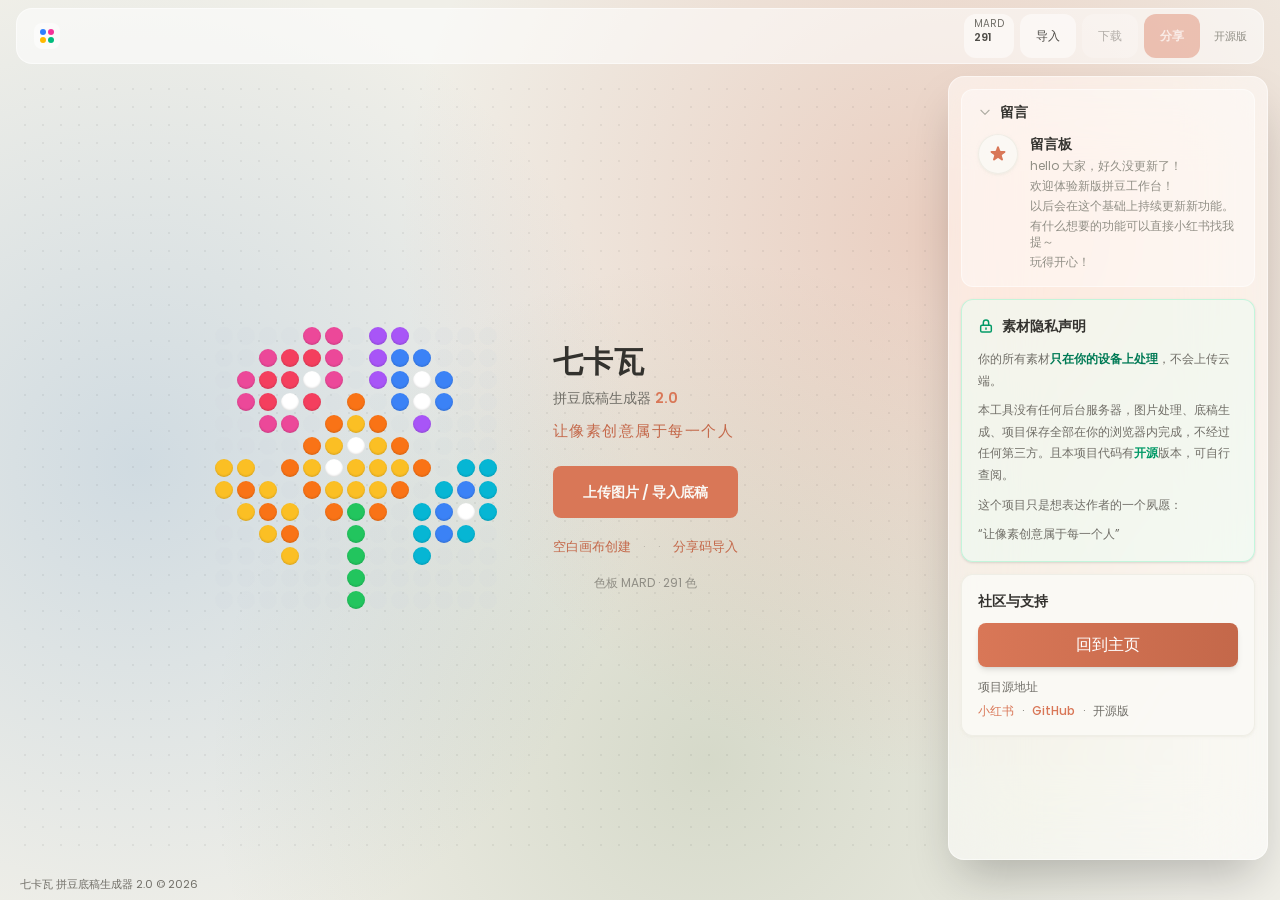
==== commit 91d767be: "feat: SEO优化 Co-authored-by: traeagent <traeagent@users.noreply.github.com>" ====
--- a/perler-beads/index.html
+++ b/perler-beads/index.html
@@ -5,4 +5,4 @@
     100% { transform: translateY(0px); }
   }
   .animate-float { animation: float 3s ease-in-out infinite; }
-</style><div class="h-[100dvh] flex flex-col workspace-ambient font-[family-name:var(--font-poppins)] overflow-hidden"><header class="sticky top-0 z-40 w-full px-2 sm:px-4 pt-2 pb-1"><div class="glass-light rounded-2xl mx-auto w-full max-w-screen-2xl h-14 px-2 flex items-center gap-2 sm:gap-3"><button class="flex items-center flex-shrink-0 active:opacity-70 min-h-[44px] min-w-[44px] justify-center rounded-lg" title="回到首页"><div class="grid grid-cols-2 gap-0.5 p-1.5 rounded-lg bg-white/50 dark:bg-white/10"><span class="w-1.5 h-1.5 rounded-full bg-blue-500"></span><span class="w-1.5 h-1.5 rounded-full bg-pink-500"></span><span class="w-1.5 h-1.5 rounded-full bg-amber-400"></span><span class="w-1.5 h-1.5 rounded-full bg-emerald-500"></span></div></button><div class="flex-1 min-w-0 flex justify-center"></div><div class="flex items-center gap-1 sm:gap-1.5 flex-shrink-0"><div class="flex items-center gap-1.5"><button class="min-h-[44px] flex flex-col items-start leading-tight px-2.5 py-1 rounded-xl bg-white/50 dark:bg-white/5 text-gray-700 dark:text-gray-200 active:bg-white/70 dark:active:bg-white/10 transition-colors" title="色板设置 · MARD · 0 色"><span class="text-[10px] text-gray-600 dark:text-gray-300">MARD</span><span class="text-[11px] font-semibold">0</span></button><button disabled="" class="min-h-[44px] px-4 text-xs rounded-xl font-medium bg-white/50 dark:bg-white/5 text-gray-700 dark:text-gray-200 active:bg-white/70 dark:active:bg-white/10 disabled:opacity-40 disabled:cursor-wait transition-colors">导入</button><button disabled="" class="min-h-[44px] px-4 text-xs rounded-xl font-medium bg-white/50 dark:bg-white/5 text-gray-700 dark:text-gray-200 active:bg-white/70 dark:active:bg-white/10 disabled:opacity-40 transition-colors">下载</button><button disabled="" class="min-h-[44px] px-4 text-xs rounded-xl font-semibold bg-brand-500 text-white active:bg-brand-600 disabled:bg-brand-500/40 disabled:text-white/70 transition-colors">分享</button><button title="切换到开源版" class="min-h-[44px] flex items-center px-2 text-[11px] text-gray-500 dark:text-gray-400 active:text-gray-600 transition-colors">开源版</button></div></div></div></header><div class="relative flex-1 min-h-0 flex"><div class="mx-auto w-full max-w-screen-2xl flex-1 min-h-0 box-border flex"><div class="flex-1 min-h-0 px-2 sm:px-4 py-3 transition-[padding] duration-200 ease-out flex" style="padding-right:calc(344px + env(safe-area-inset-right, 0))"><main class="relative flex flex-col flex-1 min-h-0 min-w-0"><input type="file" accept="image/jpeg, image/png, .csv, text/csv, application/csv, text/plain" class="hidden"/><div class="relative min-h-0 workspace-stage overflow-hidden flex-1"><canvas class="hidden"></canvas><div class="absolute inset-0 flex flex-col items-center justify-center p-4 sm:p-8"><div class="flex flex-col sm:flex-row items-center gap-6 sm:gap-14 max-w-2xl w-full sm:w-auto"><div class="flex-shrink-0 w-fit animate-welcome-mascot"><div class="grid gap-[2px] sm:gap-[4px]" style="grid-template-columns:repeat(13, auto)"><div class="w-[10px] h-[10px] sm:w-[18px] sm:h-[18px] rounded-full" style="background-color:rgba(209,213,219,0.15)"></div><div class="w-[10px] h-[10px] sm:w-[18px] sm:h-[18px] rounded-full" style="background-color:rgba(209,213,219,0.15)"></div><div class="w-[10px] h-[10px] sm:w-[18px] sm:h-[18px] rounded-full" style="background-color:rgba(209,213,219,0.15)"></div><div class="w-[10px] h-[10px] sm:w-[18px] sm:h-[18px] rounded-full" style="background-color:rgba(209,213,219,0.15)"></div><div class="w-[10px] h-[10px] sm:w-[18px] sm:h-[18px] rounded-full" style="background-color:#EC4899;box-shadow:inset 0 -1px 2px rgba(0,0,0,0.15)"></div><div class="w-[10px] h-[10px] sm:w-[18px] sm:h-[18px] rounded-full" style="background-color:#EC4899;box-shadow:inset 0 -1px 2px rgba(0,0,0,0.15)"></div><div class="w-[10px] h-[10px] sm:w-[18px] sm:h-[18px] rounded-full" style="background-color:rgba(209,213,219,0.15)"></div><div class="w-[10px] h-[10px] sm:w-[18px] sm:h-[18px] rounded-full" style="background-color:#A855F7;box-shadow:inset 0 -1px 2px rgba(0,0,0,0.15)"></div><div class="w-[10px] h-[10px] sm:w-[18px] sm:h-[18px] rounded-full" style="background-color:#A855F7;box-shadow:inset 0 -1px 2px rgba(0,0,0,0.15)"></div><div class="w-[10px] h-[10px] sm:w-[18px] sm:h-[18px] rounded-full" style="background-color:rgba(209,213,219,0.15)"></div><div class="w-[10px] h-[10px] sm:w-[18px] sm:h-[18px] rounded-full" style="background-color:rgba(209,213,219,0.15)"></div><div class="w-[10px] h-[10px] sm:w-[18px] sm:h-[18px] rounded-full" style="background-color:rgba(209,213,219,0.15)"></div><div class="w-[10px] h-[10px] sm:w-[18px] sm:h-[18px] rounded-full" style="background-color:rgba(209,213,219,0.15)"></div><div class="w-[10px] h-[10px] sm:w-[18px] sm:h-[18px] rounded-full" style="background-color:rgba(209,213,219,0.15)"></div><div class="w-[10px] h-[10px] sm:w-[18px] sm:h-[18px] rounded-full" style="background-color:rgba(209,213,219,0.15)"></div><div class="w-[10px] h-[10px] sm:w-[18px] sm:h-[18px] rounded-full" style="background-color:#EC4899;box-shadow:inset 0 -1px 2px rgba(0,0,0,0.15)"></div><div class="w-[10px] h-[10px] sm:w-[18px] sm:h-[18px] rounded-full" style="background-color:#F43F5E;box-shadow:inset 0 -1px 2px rgba(0,0,0,0.15)"></div><div class="w-[10px] h-[10px] sm:w-[18px] sm:h-[18px] rounded-full" style="background-color:#F43F5E;box-shadow:inset 0 -1px 2px rgba(0,0,0,0.15)"></div><div class="w-[10px] h-[10px] sm:w-[18px] sm:h-[18px] rounded-full" style="background-color:#EC4899;box-shadow:inset 0 -1px 2px rgba(0,0,0,0.15)"></div><div class="w-[10px] h-[10px] sm:w-[18px] sm:h-[18px] rounded-full" style="background-color:rgba(209,213,219,0.15)"></div><div class="w-[10px] h-[10px] sm:w-[18px] sm:h-[18px] rounded-full" style="background-color:#A855F7;box-shadow:inset 0 -1px 2px rgba(0,0,0,0.15)"></div><div class="w-[10px] h-[10px] sm:w-[18px] sm:h-[18px] rounded-full" style="background-color:#3B82F6;box-shadow:inset 0 -1px 2px rgba(0,0,0,0.15)"></div><div class="w-[10px] h-[10px] sm:w-[18px] sm:h-[18px] rounded-full" style="background-color:#3B82F6;box-shadow:inset 0 -1px 2px rgba(0,0,0,0.15)"></div><div class="w-[10px] h-[10px] sm:w-[18px] sm:h-[18px] rounded-full" style="background-color:rgba(209,213,219,0.15)"></div><div class="w-[10px] h-[10px] sm:w-[18px] sm:h-[18px] rounded-full" style="background-color:rgba(209,213,219,0.15)"></div><div class="w-[10px] h-[10px] sm:w-[18px] sm:h-[18px] rounded-full" style="background-color:rgba(209,213,219,0.15)"></div><div class="w-[10px] h-[10px] sm:w-[18px] sm:h-[18px] rounded-full" style="background-color:rgba(209,213,219,0.15)"></div><div class="w-[10px] h-[10px] sm:w-[18px] sm:h-[18px] rounded-full" style="background-color:#EC4899;box-shadow:inset 0 -1px 2px rgba(0,0,0,0.15)"></div><div class="w-[10px] h-[10px] sm:w-[18px] sm:h-[18px] rounded-full" style="background-color:#F43F5E;box-shadow:inset 0 -1px 2px rgba(0,0,0,0.15)"></div><div class="w-[10px] h-[10px] sm:w-[18px] sm:h-[18px] rounded-full" style="background-color:#F43F5E;box-shadow:inset 0 -1px 2px rgba(0,0,0,0.15)"></div><div class="w-[10px] h-[10px] sm:w-[18px] sm:h-[18px] rounded-full" style="background-color:#FFF;box-shadow:inset 0 -1px 2px rgba(0,0,0,0.15)"></div><div class="w-[10px] h-[10px] sm:w-[18px] sm:h-[18px] rounded-full" style="background-color:#EC4899;box-shadow:inset 0 -1px 2px rgba(0,0,0,0.15)"></div><div class="w-[10px] h-[10px] sm:w-[18px] sm:h-[18px] rounded-full" style="background-color:rgba(209,213,219,0.15)"></div><div class="w-[10px] h-[10px] sm:w-[18px] sm:h-[18px] rounded-full" style="background-color:#A855F7;box-shadow:inset 0 -1px 2px rgba(0,0,0,0.15)"></div><div class="w-[10px] h-[10px] sm:w-[18px] sm:h-[18px] rounded-full" style="background-color:#3B82F6;box-shadow:inset 0 -1px 2px rgba(0,0,0,0.15)"></div><div class="w-[10px] h-[10px] sm:w-[18px] sm:h-[18px] rounded-full" style="background-color:#FFF;box-shadow:inset 0 -1px 2px rgba(0,0,0,0.15)"></div><div class="w-[10px] h-[10px] sm:w-[18px] sm:h-[18px] rounded-full" style="background-color:#3B82F6;box-shadow:inset 0 -1px 2px rgba(0,0,0,0.15)"></div><div class="w-[10px] h-[10px] sm:w-[18px] sm:h-[18px] rounded-full" style="background-color:rgba(209,213,219,0.15)"></div><div class="w-[10px] h-[10px] sm:w-[18px] sm:h-[18px] rounded-full" style="background-color:rgba(209,213,219,0.15)"></div><div class="w-[10px] h-[10px] sm:w-[18px] sm:h-[18px] rounded-full" style="background-color:rgba(209,213,219,0.15)"></div><div class="w-[10px] h-[10px] sm:w-[18px] sm:h-[18px] rounded-full" style="background-color:#EC4899;box-shadow:inset 0 -1px 2px rgba(0,0,0,0.15)"></div><div class="w-[10px] h-[10px] sm:w-[18px] sm:h-[18px] rounded-full" style="background-color:#F43F5E;box-shadow:inset 0 -1px 2px rgba(0,0,0,0.15)"></div><div class="w-[10px] h-[10px] sm:w-[18px] sm:h-[18px] rounded-full" style="background-color:#FFF;box-shadow:inset 0 -1px 2px rgba(0,0,0,0.15)"></div><div class="w-[10px] h-[10px] sm:w-[18px] sm:h-[18px] rounded-full" style="background-color:#F43F5E;box-shadow:inset 0 -1px 2px rgba(0,0,0,0.15)"></div><div class="w-[10px] h-[10px] sm:w-[18px] sm:h-[18px] rounded-full" style="background-color:rgba(209,213,219,0.15)"></div><div class="w-[10px] h-[10px] sm:w-[18px] sm:h-[18px] rounded-full" style="background-color:#F97316;box-shadow:inset 0 -1px 2px rgba(0,0,0,0.15)"></div><div class="w-[10px] h-[10px] sm:w-[18px] sm:h-[18px] rounded-full" style="background-color:rgba(209,213,219,0.15)"></div><div class="w-[10px] h-[10px] sm:w-[18px] sm:h-[18px] rounded-full" style="background-color:#3B82F6;box-shadow:inset 0 -1px 2px rgba(0,0,0,0.15)"></div><div class="w-[10px] h-[10px] sm:w-[18px] sm:h-[18px] rounded-full" style="background-color:#FFF;box-shadow:inset 0 -1px 2px rgba(0,0,0,0.15)"></div><div class="w-[10px] h-[10px] sm:w-[18px] sm:h-[18px] rounded-full" style="background-color:#3B82F6;box-shadow:inset 0 -1px 2px rgba(0,0,0,0.15)"></div><div class="w-[10px] h-[10px] sm:w-[18px] sm:h-[18px] rounded-full" style="background-color:rgba(209,213,219,0.15)"></div><div class="w-[10px] h-[10px] sm:w-[18px] sm:h-[18px] rounded-full" style="background-color:rgba(209,213,219,0.15)"></div><div class="w-[10px] h-[10px] sm:w-[18px] sm:h-[18px] rounded-full" style="background-color:rgba(209,213,219,0.15)"></div><div class="w-[10px] h-[10px] sm:w-[18px] sm:h-[18px] rounded-full" style="background-color:rgba(209,213,219,0.15)"></div><div class="w-[10px] h-[10px] sm:w-[18px] sm:h-[18px] rounded-full" style="background-color:#EC4899;box-shadow:inset 0 -1px 2px rgba(0,0,0,0.15)"></div><div class="w-[10px] h-[10px] sm:w-[18px] sm:h-[18px] rounded-full" style="background-color:#EC4899;box-shadow:inset 0 -1px 2px rgba(0,0,0,0.15)"></div><div class="w-[10px] h-[10px] sm:w-[18px] sm:h-[18px] rounded-full" style="background-color:rgba(209,213,219,0.15)"></div><div class="w-[10px] h-[10px] sm:w-[18px] sm:h-[18px] rounded-full" style="background-color:#F97316;box-shadow:inset 0 -1px 2px rgba(0,0,0,0.15)"></div><div class="w-[10px] h-[10px] sm:w-[18px] sm:h-[18px] rounded-full" style="background-color:#FBBF24;box-shadow:inset 0 -1px 2px rgba(0,0,0,0.15)"></div><div class="w-[10px] h-[10px] sm:w-[18px] sm:h-[18px] rounded-full" style="background-color:#F97316;box-shadow:inset 0 -1px 2px rgba(0,0,0,0.15)"></div><div class="w-[10px] h-[10px] sm:w-[18px] sm:h-[18px] rounded-full" style="background-color:rgba(209,213,219,0.15)"></div><div class="w-[10px] h-[10px] sm:w-[18px] sm:h-[18px] rounded-full" style="background-color:#A855F7;box-shadow:inset 0 -1px 2px rgba(0,0,0,0.15)"></div><div class="w-[10px] h-[10px] sm:w-[18px] sm:h-[18px] rounded-full" style="background-color:rgba(209,213,219,0.15)"></div><div class="w-[10px] h-[10px] sm:w-[18px] sm:h-[18px] rounded-full" style="background-color:rgba(209,213,219,0.15)"></div><div class="w-[10px] h-[10px] sm:w-[18px] sm:h-[18px] rounded-full" style="background-color:rgba(209,213,219,0.15)"></div><div class="w-[10px] h-[10px] sm:w-[18px] sm:h-[18px] rounded-full" style="background-color:rgba(209,213,219,0.15)"></div><div class="w-[10px] h-[10px] sm:w-[18px] sm:h-[18px] rounded-full" style="background-color:rgba(209,213,219,0.15)"></div><div class="w-[10px] h-[10px] sm:w-[18px] sm:h-[18px] rounded-full" style="background-color:rgba(209,213,219,0.15)"></div><div class="w-[10px] h-[10px] sm:w-[18px] sm:h-[18px] rounded-full" style="background-color:rgba(209,213,219,0.15)"></div><div class="w-[10px] h-[10px] sm:w-[18px] sm:h-[18px] rounded-full" style="background-color:#F97316;box-shadow:inset 0 -1px 2px rgba(0,0,0,0.15)"></div><div class="w-[10px] h-[10px] sm:w-[18px] sm:h-[18px] rounded-full" style="background-color:#FBBF24;box-shadow:inset 0 -1px 2px rgba(0,0,0,0.15)"></div><div class="w-[10px] h-[10px] sm:w-[18px] sm:h-[18px] rounded-full" style="background-color:#FFF;box-shadow:inset 0 -1px 2px rgba(0,0,0,0.15)"></div><div class="w-[10px] h-[10px] sm:w-[18px] sm:h-[18px] rounded-full" style="background-color:#FBBF24;box-shadow:inset 0 -1px 2px rgba(0,0,0,0.15)"></div><div class="w-[10px] h-[10px] sm:w-[18px] sm:h-[18px] rounded-full" style="background-color:#F97316;box-shadow:inset 0 -1px 2px rgba(0,0,0,0.15)"></div><div class="w-[10px] h-[10px] sm:w-[18px] sm:h-[18px] rounded-full" style="background-color:rgba(209,213,219,0.15)"></div><div class="w-[10px] h-[10px] sm:w-[18px] sm:h-[18px] rounded-full" style="background-color:rgba(209,213,219,0.15)"></div><div class="w-[10px] h-[10px] sm:w-[18px] sm:h-[18px] rounded-full" style="background-color:rgba(209,213,219,0.15)"></div><div class="w-[10px] h-[10px] sm:w-[18px] sm:h-[18px] rounded-full" style="background-color:rgba(209,213,219,0.15)"></div><div class="w-[10px] h-[10px] sm:w-[18px] sm:h-[18px] rounded-full" style="background-color:#FBBF24;box-shadow:inset 0 -1px 2px rgba(0,0,0,0.15)"></div><div class="w-[10px] h-[10px] sm:w-[18px] sm:h-[18px] rounded-full" style="background-color:#FBBF24;box-shadow:inset 0 -1px 2px rgba(0,0,0,0.15)"></div><div class="w-[10px] h-[10px] sm:w-[18px] sm:h-[18px] rounded-full" style="background-color:rgba(209,213,219,0.15)"></div><div class="w-[10px] h-[10px] sm:w-[18px] sm:h-[18px] rounded-full" style="background-color:#F97316;box-shadow:inset 0 -1px 2px rgba(0,0,0,0.15)"></div><div class="w-[10px] h-[10px] sm:w-[18px] sm:h-[18px] rounded-full" style="background-color:#FBBF24;box-shadow:inset 0 -1px 2px rgba(0,0,0,0.15)"></div><div class="w-[10px] h-[10px] sm:w-[18px] sm:h-[18px] rounded-full" style="background-color:#FFF;box-shadow:inset 0 -1px 2px rgba(0,0,0,0.15)"></div><div class="w-[10px] h-[10px] sm:w-[18px] sm:h-[18px] rounded-full" style="background-color:#FBBF24;box-shadow:inset 0 -1px 2px rgba(0,0,0,0.15)"></div><div class="w-[10px] h-[10px] sm:w-[18px] sm:h-[18px] rounded-full" style="background-color:#FBBF24;box-shadow:inset 0 -1px 2px rgba(0,0,0,0.15)"></div><div class="w-[10px] h-[10px] sm:w-[18px] sm:h-[18px] rounded-full" style="background-color:#FBBF24;box-shadow:inset 0 -1px 2px rgba(0,0,0,0.15)"></div><div class="w-[10px] h-[10px] sm:w-[18px] sm:h-[18px] rounded-full" style="background-color:#F97316;box-shadow:inset 0 -1px 2px rgba(0,0,0,0.15)"></div><div class="w-[10px] h-[10px] sm:w-[18px] sm:h-[18px] rounded-full" style="background-color:rgba(209,213,219,0.15)"></div><div class="w-[10px] h-[10px] sm:w-[18px] sm:h-[18px] rounded-full" style="background-color:#06B6D4;box-shadow:inset 0 -1px 2px rgba(0,0,0,0.15)"></div><div class="w-[10px] h-[10px] sm:w-[18px] sm:h-[18px] rounded-full" style="background-color:#06B6D4;box-shadow:inset 0 -1px 2px rgba(0,0,0,0.15)"></div><div class="w-[10px] h-[10px] sm:w-[18px] sm:h-[18px] rounded-full" style="background-color:#FBBF24;box-shadow:inset 0 -1px 2px rgba(0,0,0,0.15)"></div><div class="w-[10px] h-[10px] sm:w-[18px] sm:h-[18px] rounded-full" style="background-color:#F97316;box-shadow:inset 0 -1px 2px rgba(0,0,0,0.15)"></div><div class="w-[10px] h-[10px] sm:w-[18px] sm:h-[18px] rounded-full" style="background-color:#FBBF24;box-shadow:inset 0 -1px 2px rgba(0,0,0,0.15)"></div><div class="w-[10px] h-[10px] sm:w-[18px] sm:h-[18px] rounded-full" style="background-color:rgba(209,213,219,0.15)"></div><div class="w-[10px] h-[10px] sm:w-[18px] sm:h-[18px] rounded-full" style="background-color:#F97316;box-shadow:inset 0 -1px 2px rgba(0,0,0,0.15)"></div><div class="w-[10px] h-[10px] sm:w-[18px] sm:h-[18px] rounded-full" style="background-color:#FBBF24;box-shadow:inset 0 -1px 2px rgba(0,0,0,0.15)"></div><div class="w-[10px] h-[10px] sm:w-[18px] sm:h-[18px] rounded-full" style="background-color:#FBBF24;box-shadow:inset 0 -1px 2px rgba(0,0,0,0.15)"></div><div class="w-[10px] h-[10px] sm:w-[18px] sm:h-[18px] rounded-full" style="background-color:#FBBF24;box-shadow:inset 0 -1px 2px rgba(0,0,0,0.15)"></div><div class="w-[10px] h-[10px] sm:w-[18px] sm:h-[18px] rounded-full" style="background-color:#F97316;box-shadow:inset 0 -1px 2px rgba(0,0,0,0.15)"></div><div class="w-[10px] h-[10px] sm:w-[18px] sm:h-[18px] rounded-full" style="background-color:rgba(209,213,219,0.15)"></div><div class="w-[10px] h-[10px] sm:w-[18px] sm:h-[18px] rounded-full" style="background-color:#06B6D4;box-shadow:inset 0 -1px 2px rgba(0,0,0,0.15)"></div><div class="w-[10px] h-[10px] sm:w-[18px] sm:h-[18px] rounded-full" style="background-color:#3B82F6;box-shadow:inset 0 -1px 2px rgba(0,0,0,0.15)"></div><div class="w-[10px] h-[10px] sm:w-[18px] sm:h-[18px] rounded-full" style="background-color:#06B6D4;box-shadow:inset 0 -1px 2px rgba(0,0,0,0.15)"></div><div class="w-[10px] h-[10px] sm:w-[18px] sm:h-[18px] rounded-full" style="background-color:rgba(209,213,219,0.15)"></div><div class="w-[10px] h-[10px] sm:w-[18px] sm:h-[18px] rounded-full" style="background-color:#FBBF24;box-shadow:inset 0 -1px 2px rgba(0,0,0,0.15)"></div><div class="w-[10px] h-[10px] sm:w-[18px] sm:h-[18px] rounded-full" style="background-color:#F97316;box-shadow:inset 0 -1px 2px rgba(0,0,0,0.15)"></div><div class="w-[10px] h-[10px] sm:w-[18px] sm:h-[18px] rounded-full" style="background-color:#FBBF24;box-shadow:inset 0 -1px 2px rgba(0,0,0,0.15)"></div><div class="w-[10px] h-[10px] sm:w-[18px] sm:h-[18px] rounded-full" style="background-color:rgba(209,213,219,0.15)"></div><div class="w-[10px] h-[10px] sm:w-[18px] sm:h-[18px] rounded-full" style="background-color:#F97316;box-shadow:inset 0 -1px 2px rgba(0,0,0,0.15)"></div><div class="w-[10px] h-[10px] sm:w-[18px] sm:h-[18px] rounded-full" style="background-color:#22C55E;box-shadow:inset 0 -1px 2px rgba(0,0,0,0.15)"></div><div class="w-[10px] h-[10px] sm:w-[18px] sm:h-[18px] rounded-full" style="background-color:#F97316;box-shadow:inset 0 -1px 2px rgba(0,0,0,0.15)"></div><div class="w-[10px] h-[10px] sm:w-[18px] sm:h-[18px] rounded-full" style="background-color:rgba(209,213,219,0.15)"></div><div class="w-[10px] h-[10px] sm:w-[18px] sm:h-[18px] rounded-full" style="background-color:#06B6D4;box-shadow:inset 0 -1px 2px rgba(0,0,0,0.15)"></div><div class="w-[10px] h-[10px] sm:w-[18px] sm:h-[18px] rounded-full" style="background-color:#3B82F6;box-shadow:inset 0 -1px 2px rgba(0,0,0,0.15)"></div><div class="w-[10px] h-[10px] sm:w-[18px] sm:h-[18px] rounded-full" style="background-color:#FFF;box-shadow:inset 0 -1px 2px rgba(0,0,0,0.15)"></div><div class="w-[10px] h-[10px] sm:w-[18px] sm:h-[18px] rounded-full" style="background-color:#06B6D4;box-shadow:inset 0 -1px 2px rgba(0,0,0,0.15)"></div><div class="w-[10px] h-[10px] sm:w-[18px] sm:h-[18px] rounded-full" style="background-color:rgba(209,213,219,0.15)"></div><div class="w-[10px] h-[10px] sm:w-[18px] sm:h-[18px] rounded-full" style="background-color:rgba(209,213,219,0.15)"></div><div class="w-[10px] h-[10px] sm:w-[18px] sm:h-[18px] rounded-full" style="background-color:#FBBF24;box-shadow:inset 0 -1px 2px rgba(0,0,0,0.15)"></div><div class="w-[10px] h-[10px] sm:w-[18px] sm:h-[18px] rounded-full" style="background-color:#F97316;box-shadow:inset 0 -1px 2px rgba(0,0,0,0.15)"></div><div class="w-[10px] h-[10px] sm:w-[18px] sm:h-[18px] rounded-full" style="background-color:rgba(209,213,219,0.15)"></div><div class="w-[10px] h-[10px] sm:w-[18px] sm:h-[18px] rounded-full" style="background-color:rgba(209,213,219,0.15)"></div><div class="w-[10px] h-[10px] sm:w-[18px] sm:h-[18px] rounded-full" style="background-color:#22C55E;box-shadow:inset 0 -1px 2px rgba(0,0,0,0.15)"></div><div class="w-[10px] h-[10px] sm:w-[18px] sm:h-[18px] rounded-full" style="background-color:rgba(209,213,219,0.15)"></div><div class="w-[10px] h-[10px] sm:w-[18px] sm:h-[18px] rounded-full" style="background-color:rgba(209,213,219,0.15)"></div><div class="w-[10px] h-[10px] sm:w-[18px] sm:h-[18px] rounded-full" style="background-color:#06B6D4;box-shadow:inset 0 -1px 2px rgba(0,0,0,0.15)"></div><div class="w-[10px] h-[10px] sm:w-[18px] sm:h-[18px] rounded-full" style="background-color:#3B82F6;box-shadow:inset 0 -1px 2px rgba(0,0,0,0.15)"></div><div class="w-[10px] h-[10px] sm:w-[18px] sm:h-[18px] rounded-full" style="background-color:#06B6D4;box-shadow:inset 0 -1px 2px rgba(0,0,0,0.15)"></div><div class="w-[10px] h-[10px] sm:w-[18px] sm:h-[18px] rounded-full" style="background-color:rgba(209,213,219,0.15)"></div><div class="w-[10px] h-[10px] sm:w-[18px] sm:h-[18px] rounded-full" style="background-color:rgba(209,213,219,0.15)"></div><div class="w-[10px] h-[10px] sm:w-[18px] sm:h-[18px] rounded-full" style="background-color:rgba(209,213,219,0.15)"></div><div class="w-[10px] h-[10px] sm:w-[18px] sm:h-[18px] rounded-full" style="background-color:rgba(209,213,219,0.15)"></div><div class="w-[10px] h-[10px] sm:w-[18px] sm:h-[18px] rounded-full" style="background-color:#FBBF24;box-shadow:inset 0 -1px 2px rgba(0,0,0,0.15)"></div><div class="w-[10px] h-[10px] sm:w-[18px] sm:h-[18px] rounded-full" style="background-color:rgba(209,213,219,0.15)"></div><div class="w-[10px] h-[10px] sm:w-[18px] sm:h-[18px] rounded-full" style="background-color:rgba(209,213,219,0.15)"></div><div class="w-[10px] h-[10px] sm:w-[18px] sm:h-[18px] rounded-full" style="background-color:#22C55E;box-shadow:inset 0 -1px 2px rgba(0,0,0,0.15)"></div><div class="w-[10px] h-[10px] sm:w-[18px] sm:h-[18px] rounded-full" style="background-color:rgba(209,213,219,0.15)"></div><div class="w-[10px] h-[10px] sm:w-[18px] sm:h-[18px] rounded-full" style="background-color:rgba(209,213,219,0.15)"></div><div class="w-[10px] h-[10px] sm:w-[18px] sm:h-[18px] rounded-full" style="background-color:#06B6D4;box-shadow:inset 0 -1px 2px rgba(0,0,0,0.15)"></div><div class="w-[10px] h-[10px] sm:w-[18px] sm:h-[18px] rounded-full" style="background-color:rgba(209,213,219,0.15)"></div><div class="w-[10px] h-[10px] sm:w-[18px] sm:h-[18px] rounded-full" style="background-color:rgba(209,213,219,0.15)"></div><div class="w-[10px] h-[10px] sm:w-[18px] sm:h-[18px] rounded-full" style="background-color:rgba(209,213,219,0.15)"></div><div class="w-[10px] h-[10px] sm:w-[18px] sm:h-[18px] rounded-full" style="background-color:rgba(209,213,219,0.15)"></div><div class="w-[10px] h-[10px] sm:w-[18px] sm:h-[18px] rounded-full" style="background-color:rgba(209,213,219,0.15)"></div><div class="w-[10px] h-[10px] sm:w-[18px] sm:h-[18px] rounded-full" style="background-color:rgba(209,213,219,0.15)"></div><div class="w-[10px] h-[10px] sm:w-[18px] sm:h-[18px] rounded-full" style="background-color:rgba(209,213,219,0.15)"></div><div class="w-[10px] h-[10px] sm:w-[18px] sm:h-[18px] rounded-full" style="background-color:rgba(209,213,219,0.15)"></div><div class="w-[10px] h-[10px] sm:w-[18px] sm:h-[18px] rounded-full" style="background-color:rgba(209,213,219,0.15)"></div><div class="w-[10px] h-[10px] sm:w-[18px] sm:h-[18px] rounded-full" style="background-color:#22C55E;box-shadow:inset 0 -1px 2px rgba(0,0,0,0.15)"></div><div class="w-[10px] h-[10px] sm:w-[18px] sm:h-[18px] rounded-full" style="background-color:rgba(209,213,219,0.15)"></div><div class="w-[10px] h-[10px] sm:w-[18px] sm:h-[18px] rounded-full" style="background-color:rgba(209,213,219,0.15)"></div><div class="w-[10px] h-[10px] sm:w-[18px] sm:h-[18px] rounded-full" style="background-color:rgba(209,213,219,0.15)"></div><div class="w-[10px] h-[10px] sm:w-[18px] sm:h-[18px] rounded-full" style="background-color:rgba(209,213,219,0.15)"></div><div class="w-[10px] h-[10px] sm:w-[18px] sm:h-[18px] rounded-full" style="background-color:rgba(209,213,219,0.15)"></div><div class="w-[10px] h-[10px] sm:w-[18px] sm:h-[18px] rounded-full" style="background-color:rgba(209,213,219,0.15)"></div><div class="w-[10px] h-[10px] sm:w-[18px] sm:h-[18px] rounded-full" style="background-color:rgba(209,213,219,0.15)"></div><div class="w-[10px] h-[10px] sm:w-[18px] sm:h-[18px] rounded-full" style="background-color:rgba(209,213,219,0.15)"></div><div class="w-[10px] h-[10px] sm:w-[18px] sm:h-[18px] rounded-full" style="background-color:rgba(209,213,219,0.15)"></div><div class="w-[10px] h-[10px] sm:w-[18px] sm:h-[18px] rounded-full" style="background-color:rgba(209,213,219,0.15)"></div><div class="w-[10px] h-[10px] sm:w-[18px] sm:h-[18px] rounded-full" style="background-color:rgba(209,213,219,0.15)"></div><div class="w-[10px] h-[10px] sm:w-[18px] sm:h-[18px] rounded-full" style="background-color:rgba(209,213,219,0.15)"></div><div class="w-[10px] h-[10px] sm:w-[18px] sm:h-[18px] rounded-full" style="background-color:#22C55E;box-shadow:inset 0 -1px 2px rgba(0,0,0,0.15)"></div><div class="w-[10px] h-[10px] sm:w-[18px] sm:h-[18px] rounded-full" style="background-color:rgba(209,213,219,0.15)"></div><div class="w-[10px] h-[10px] sm:w-[18px] sm:h-[18px] rounded-full" style="background-color:rgba(209,213,219,0.15)"></div><div class="w-[10px] h-[10px] sm:w-[18px] sm:h-[18px] rounded-full" style="background-color:rgba(209,213,219,0.15)"></div><div class="w-[10px] h-[10px] sm:w-[18px] sm:h-[18px] rounded-full" style="background-color:rgba(209,213,219,0.15)"></div><div class="w-[10px] h-[10px] sm:w-[18px] sm:h-[18px] rounded-full" style="background-color:rgba(209,213,219,0.15)"></div><div class="w-[10px] h-[10px] sm:w-[18px] sm:h-[18px] rounded-full" style="background-color:rgba(209,213,219,0.15)"></div></div></div><div class="flex flex-col gap-4 sm:gap-6 w-full sm:w-auto items-center sm:items-start animate-welcome-content"><div class="space-y-1.5 sm:space-y-2 text-center sm:text-left"><div class="text-2xl sm:text-3xl font-bold text-gray-800 dark:text-gray-100 tracking-wide">七卡瓦</div><div class="text-sm text-gray-600 dark:text-gray-300">拼豆底稿生成器 <span class="text-brand-500 font-semibold">2.0</span></div><div class="text-sm sm:text-[15px] font-medium text-brand-600 dark:text-brand-400 tracking-widest mt-2 sm:mt-3">让像素创意属于每一个人</div></div><div class="flex flex-col items-center w-full max-w-72"><button class="w-full min-h-[48px] sm:min-h-[52px] px-4 py-3 sm:py-3.5 bg-brand-500 text-gray-50 text-sm font-semibold rounded-lg active:bg-brand-600 transition-colors">上传图片 / 导入底稿</button><div class="flex items-center justify-center gap-2 sm:gap-3 mt-4 sm:mt-5 text-xs sm:text-[13px] flex-wrap"><button class="font-medium transition-colors text-brand-600 dark:text-brand-400 active:text-brand-500">空白画布创建</button><span class="text-gray-400 dark:text-gray-500">·</span><button class="font-medium transition-colors text-brand-600 dark:text-brand-400 active:text-brand-500">分享码导入</button></div><button class="mt-4 sm:mt-5 text-xs text-gray-500 dark:text-gray-400 active:text-brand-500 transition-colors">色板 <!-- -->MARD<!-- --> · <!-- -->0<!-- --> 色</button></div></div></div></div></div></main></div></div><div style="width:320px" class="absolute top-2 bottom-2 right-3 z-30 flex flex-col rounded-2xl overflow-hidden bg-white/55 dark:bg-gray-900/50 backdrop-blur-2xl backdrop-saturate-[1.8] border border-white/50 dark:border-white/10 shadow-2xl"><div class="flex-1 overflow-y-auto px-3 py-3 flex flex-col gap-3"><div class="animate-mode-fade flex flex-col gap-3"><div class="rounded-xl border border-white/50 dark:border-white/10 bg-white/40 dark:bg-white/5 "><div class="flex items-center justify-between gap-2 px-4 py-3"><button type="button" aria-expanded="true" class="flex items-center gap-2 min-w-0 flex-1 text-left"><svg class="w-3.5 h-3.5 flex-shrink-0 text-gray-400 dark:text-gray-500 transition-transform " fill="none" viewBox="0 0 24 24" stroke="currentColor" stroke-width="2"><path stroke-linecap="round" stroke-linejoin="round" d="M19 9l-7 7-7-7"></path></svg><h3 class="text-sm font-semibold text-gray-800 dark:text-gray-200 truncate">留言</h3></button></div><div class="px-4 pb-4"><div class="flex items-start gap-3"><div class="h-10 w-10 rounded-full bg-gray-50/80 dark:bg-gray-800/80 border border-gray-200/60 dark:border-gray-800/50 flex items-center justify-center shadow-sm shadow-gray-200/50 flex-shrink-0"><svg xmlns="http://www.w3.org/2000/svg" class="h-5 w-5 text-brand-500" viewBox="0 0 20 20" fill="currentColor"><path d="M9.049 2.927a1 1 0 011.902 0l1.08 3.318a1 1 0 00.95.69h3.487a1 1 0 01.592 1.806l-2.822 2.05a1 1 0 00-.364 1.118l1.08 3.318a1 1 0 01-1.538 1.118l-2.822-2.05a1 1 0 00-1.175 0l-2.822 2.05a1 1 0 01-1.538-1.118l1.08-3.318a1 1 0 00-.364-1.118L2.94 8.74a1 1 0 01.592-1.806h3.487a1 1 0 00.95-.69l1.08-3.318z"></path></svg></div><div class="space-y-1"><div class="text-sm font-semibold text-gray-800 dark:text-gray-200">留言板</div><p class="text-xs text-gray-500 dark:text-gray-400">hello 大家，好久没更新了！</p><p class="text-xs text-gray-500 dark:text-gray-400">欢迎体验新版拼豆工作台！</p><p class="text-xs text-gray-500 dark:text-gray-400">以后会在这个基础上持续更新新功能。</p><p class="text-xs text-gray-500 dark:text-gray-400">有什么想要的功能可以直接小红书找我提～</p><p class="text-xs text-gray-500 dark:text-gray-400">玩得开心！</p></div></div></div></div></div><div class="rounded-xl border border-emerald-200/60 dark:border-emerald-900/50 bg-emerald-50/50 dark:bg-emerald-950/30 p-4 shadow-sm flex-shrink-0"><div class="flex items-center gap-2 mb-3"><svg class="w-4 h-4 text-emerald-600 dark:text-emerald-400 flex-shrink-0" fill="none" stroke="currentColor" viewBox="0 0 24 24"><path stroke-linecap="round" stroke-linejoin="round" stroke-width="2.2" d="M12 15v2m-6 4h12a2 2 0 002-2v-6a2 2 0 00-2-2H6a2 2 0 00-2 2v6a2 2 0 002 2zm10-10V7a4 4 0 00-8 0v4h8z"></path></svg><h3 class="text-sm font-semibold text-gray-800 dark:text-gray-200">素材隐私声明</h3></div><div class="space-y-2 text-xs leading-[1.8] text-gray-600 dark:text-gray-300"><p>你的所有素材<strong class="text-emerald-700 dark:text-emerald-400">只在你的设备上处理</strong>，不会上传云端。</p><p>本工具没有任何后台服务器，图片处理、底稿生成、项目保存全部在你的浏览器内完成，不经过任何第三方。且本项目代码有<a href="https://github.com/Zippland/perler-beads" target="_blank" rel="noopener noreferrer" class="text-emerald-600 dark:text-emerald-400 font-semibold hover:underline">开源</a>版本，可自行查阅。</p><p>这个项目只是想表达作者的一个夙愿：</p><p>“让像素创意属于每一个人”</p></div></div><div class="rounded-xl border border-gray-200/60 dark:border-gray-800/50 bg-gray-50/95 dark:bg-gray-900/80 p-4 shadow-sm shadow-gray-200/50 flex-shrink-0"><h3 class="text-sm font-semibold text-gray-800 dark:text-gray-200 mb-3">社区与支持</h3><button class="w-full px-4 py-2.5 bg-gradient-to-r from-brand-500 to-brand-600 text-white rounded-lg shadow-md transition-all duration-300 hover:shadow-lg active:shadow-lg">请作者喝一杯奶茶</button><p class="mt-3 text-xs text-gray-600 dark:text-gray-300">发布平台请标注来源或保留图片水印及标识。</p><div class="mt-2 flex flex-wrap items-center gap-2 text-xs text-gray-600 dark:text-gray-300"><a href="https://www.xiaohongshu.com/user/profile/623e8b080000000010007721" target="_blank" rel="noopener noreferrer" class="text-brand-500 hover:text-brand-600 active:text-brand-600 hover:underline font-medium">小红书</a><span>·</span><a href="https://github.com/Zippland/perler-beads" target="_blank" rel="noopener noreferrer" class="text-brand-500 hover:text-brand-600 active:text-brand-600 hover:underline font-medium">GitHub</a><span>·</span><button class="text-gray-600 dark:text-gray-300 hover:text-gray-700 active:text-gray-700 dark:hover:text-gray-200 dark:active:text-gray-200 hover:underline font-medium">开源版</button></div></div></div></div></div><footer class="w-full"><div class="mx-auto w-full max-w-screen-2xl px-5 py-2 flex items-center justify-between text-[11px] text-gray-600 dark:text-gray-300"><span>七卡瓦 拼豆底稿生成器 2.0 © <!-- -->2026</span></div></footer></div><!--$--><!--/$--><div role="region" aria-live="polite" aria-label="通知" class="pointer-events-none fixed inset-x-0 bottom-4 z-[100] flex flex-col items-center gap-2 px-4 sm:bottom-auto sm:right-4 sm:top-4 sm:left-auto sm:items-end"></div><!--$!--><template data-dgst="BAILOUT_TO_CLIENT_SIDE_RENDERING"></template><!--/$--><script src="/perler-beads/assets/static/chunks/webpack-76b3fb8221f80311.js" async=""></script><script>(self.__next_f=self.__next_f||[]).push([0])</script><script>self.__next_f.push([1,"1:\"$Sreact.fragment\"\n2:I[2483,[\"177\",\"static/chunks/app/layout-970dd6eb76ddde01.js\"],\"default\"]\n3:I[3230,[],\"\"]\n4:I[1220,[],\"\"]\n5:I[3211,[\"177\",\"static/chunks/app/layout-970dd6eb76ddde01.js\"],\"Analytics\"]\n6:I[4607,[],\"ClientPageRoot\"]\n7:I[4409,[\"325\",\"static/chunks/210f6791-e6684337cc660d02.js\",\"164\",\"static/chunks/164-1ed028f195bff483.js\",\"649\",\"static/chunks/649-7f3bda9c7999b2cc.js\",\"90\",\"static/chunks/90-7677c1f14e70209b.js\",\"974\",\"static/chunks/app/page-68f11cf69fc10d45.js\"],\"default\"]\na:I[3734,[],\"OutletBoundary\"]\nd:I[9446,[],\"AsyncMetadataOutlet\"]\nf:I[3734,[],\"ViewportBoundary\"]\n11:I[3734,[],\"MetadataBoundary\"]\n13:I[6585,[],\"\"]\n:HL[\"/perler-beads/assets/static/media/0484562807a97172-s.p.woff2\",\"font\",{\"crossOrigin\":\"\",\"type\":\"font/woff2\"}]\n:HL[\"/perler-beads/assets/static/media/4c285fdca692ea22-s.p.woff2\",\"font\",{\"crossOrigin\":\"\",\"type\":\"font/woff2\"}]\n:HL[\"/perler-beads/assets/static/media/7d4881bb7e1bf84d-s.p.woff2\",\"font\",{\"crossOrigin\":\"\",\"type\":\"font/woff2\"}]\n:HL[\"/perler-beads/assets/static/media/8888a3826f4a3af4-s.p.woff2\",\"font\",{\"crossOrigin\":\"\",\"type\":\"font/woff2\"}]\n:HL[\"/perler-beads/assets/static/media/b957ea75a84b6ea7-s.p.woff2\",\"font\",{\"crossOrigin\":\"\",\"type\":\"font/woff2\"}]\n:HL[\"/perler-beads/assets/static/media/eafabf029ad39a43-s.p.woff2\",\"font\",{\"crossOrigin\":\"\",\"type\":\"font/woff2\"}]\n:HL[\"/perler-beads/assets/static/css/92af0b08fc5aec6b.css\",\"style\"]\n"])</script><script>self.__next_f.push([1,"0:{\"P\":null,\"b\":\"ykmZqEfxuV6nU4esqWDkh\",\"p\":\"\",\"c\":[\"\",\"\"],\"i\":false,\"f\":[[[\"\",{\"children\":[\"__PAGE__\",{}]},\"$undefined\",\"$undefined\",true],[\"\",[\"$\",\"$1\",\"c\",{\"children\":[[[\"$\",\"link\",\"0\",{\"rel\":\"stylesheet\",\"href\":\"/perler-beads/assets/static/css/92af0b08fc5aec6b.css\",\"precedence\":\"next\",\"crossOrigin\":\"$undefined\",\"nonce\":\"$undefined\"}]],[\"$\",\"html\",null,{\"lang\":\"en\",\"className\":\"\",\"children\":[\"$\",\"body\",null,{\"className\":\"__variable_51684b __variable_c29908 antialiased overflow-x-hidden bg-gray-50 dark:bg-gray-950 text-gray-950 dark:text-gray-100\",\"children\":[[\"$\",\"$L2\",null,{\"children\":[\"$\",\"$L3\",null,{\"parallelRouterKey\":\"children\",\"error\":\"$undefined\",\"errorStyles\":\"$undefined\",\"errorScripts\":\"$undefined\",\"template\":[\"$\",\"$L4\",null,{}],\"templateStyles\":\"$undefined\",\"templateScripts\":\"$undefined\",\"notFound\":[[[\"$\",\"title\",null,{\"children\":\"404: This page could not be found.\"}],[\"$\",\"div\",null,{\"style\":{\"fontFamily\":\"system-ui,\\\"Segoe UI\\\",Roboto,Helvetica,Arial,sans-serif,\\\"Apple Color Emoji\\\",\\\"Segoe UI Emoji\\\"\",\"height\":\"100vh\",\"textAlign\":\"center\",\"display\":\"flex\",\"flexDirection\":\"column\",\"alignItems\":\"center\",\"justifyContent\":\"center\"},\"children\":[\"$\",\"div\",null,{\"children\":[[\"$\",\"style\",null,{\"dangerouslySetInnerHTML\":{\"__html\":\"body{color:#000;background:#fff;margin:0}.next-error-h1{border-right:1px solid rgba(0,0,0,.3)}@media (prefers-color-scheme:dark){body{color:#fff;background:#000}.next-error-h1{border-right:1px solid rgba(255,255,255,.3)}}\"}}],[\"$\",\"h1\",null,{\"className\":\"next-error-h1\",\"style\":{\"display\":\"inline-block\",\"margin\":\"0 20px 0 0\",\"padding\":\"0 23px 0 0\",\"fontSize\":24,\"fontWeight\":500,\"verticalAlign\":\"top\",\"lineHeight\":\"49px\"},\"children\":404}],[\"$\",\"div\",null,{\"style\":{\"display\":\"inline-block\"},\"children\":[\"$\",\"h2\",null,{\"style\":{\"fontSize\":14,\"fontWeight\":400,\"lineHeight\":\"49px\",\"margin\":0},\"children\":\"This page could not be found.\"}]}]]}]}]],[]],\"forbidden\":\"$undefined\",\"unauthorized\":\"$undefined\"}]}],[\"$\",\"$L5\",null,{}]]}]}]]}],{\"children\":[\"__PAGE__\",[\"$\",\"$1\",\"c\",{\"children\":[[\"$\",\"$L6\",null,{\"Component\":\"$7\",\"searchParams\":{},\"params\":{},\"promises\":[\"$@8\",\"$@9\"]}],null,[\"$\",\"$La\",null,{\"children\":[\"$Lb\",\"$Lc\",[\"$\",\"$Ld\",null,{\"promise\":\"$@e\"}]]}]]}],{},null,false]},null,false],[\"$\",\"$1\",\"h\",{\"children\":[null,[\"$\",\"$1\",\"zFDiC-qXRJ35eBaxhnsiXv\",{\"children\":[[\"$\",\"$Lf\",null,{\"children\":\"$L10\"}],[\"$\",\"meta\",null,{\"name\":\"next-size-adjust\",\"content\":\"\"}]]}],[\"$\",\"$L11\",null,{\"children\":\"$L12\"}]]}],false]],\"m\":\"$undefined\",\"G\":[\"$13\",\"$undefined\"],\"s\":false,\"S\":true}\n"])</script><script>self.__next_f.push([1,"14:\"$Sreact.suspense\"\n15:I[9446,[],\"AsyncMetadata\"]\n8:{}\n9:{}\n12:[\"$\",\"div\",null,{\"hidden\":true,\"children\":[\"$\",\"$14\",null,{\"fallback\":null,\"children\":[\"$\",\"$L15\",null,{\"promise\":\"$@16\"}]}]}]\n"])</script><script>self.__next_f.push([1,"c:null\n"])</script><script>self.__next_f.push([1,"10:[[\"$\",\"meta\",\"0\",{\"charSet\":\"utf-8\"}],[\"$\",\"meta\",\"1\",{\"name\":\"viewport\",\"content\":\"width=device-width, initial-scale=1, maximum-scale=1, viewport-fit=cover, user-scalable=no\"}],[\"$\",\"meta\",\"2\",{\"name\":\"theme-color\",\"media\":\"(prefers-color-scheme: light)\",\"content\":\"#faf9f5\"}],[\"$\",\"meta\",\"3\",{\"name\":\"theme-color\",\"media\":\"(prefers-color-scheme: dark)\",\"content\":\"#141413\"}]]\nb:null\n"])</script><script>self.__next_f.push([1,"e:{\"metadata\":[[\"$\",\"title\",\"0\",{\"children\":\"七卡瓦拼豆底稿生成器 2.0 | Perler Beads Generator\"}],[\"$\",\"meta\",\"1\",{\"name\":\"description\",\"content\":\"上传图片，调整精细度，一键生成像素画图纸，简单实用的像素画生成工具\"}],[\"$\",\"link\",\"2\",{\"rel\":\"manifest\",\"href\":\"/perler-beads/manifest.json\",\"crossOrigin\":\"$undefined\"}],[\"$\",\"meta\",\"3\",{\"name\":\"format-detection\",\"content\":\"telephone=no, address=no, email=no\"}],[\"$\",\"meta\",\"4\",{\"name\":\"mobile-web-app-capable\",\"content\":\"yes\"}],[\"$\",\"meta\",\"5\",{\"name\":\"apple-mobile-web-app-title\",\"content\":\"拼豆生成器\"}],[\"$\",\"meta\",\"6\",{\"name\":\"apple-mobile-web-app-status-bar-style\",\"content\":\"black-translucent\"}],[\"$\",\"link\",\"7\",{\"rel\":\"icon\",\"href\":\"/perler-beads/favicon.ico\",\"type\":\"image/x-icon\",\"sizes\":\"32x32\"}],[\"$\",\"link\",\"8\",{\"rel\":\"icon\",\"href\":\"/perler-beads/icon-192x192.png\",\"sizes\":\"192x192\",\"type\":\"image/png\"}],[\"$\",\"link\",\"9\",{\"rel\":\"icon\",\"href\":\"/perler-beads/icon-512x512.png\",\"sizes\":\"512x512\",\"type\":\"image/png\"}],[\"$\",\"link\",\"10\",{\"rel\":\"apple-touch-icon\",\"href\":\"/perler-beads/icon-180x180.png\",\"sizes\":\"180x180\",\"type\":\"image/png\"}],[\"$\",\"link\",\"11\",{\"rel\":\"apple-touch-icon\",\"href\":\"/perler-beads/icon-192x192.png\",\"sizes\":\"192x192\",\"type\":\"image/png\"}]],\"error\":null,\"digest\":\"$undefined\"}\n16:{\"metadata\":\"$e:metadata\",\"error\":null,\"digest\":\"$undefined\"}\n"])</script></body></html>+</style><div class="h-[100dvh] flex flex-col workspace-ambient font-[family-name:var(--font-poppins)] overflow-hidden"><header class="sticky top-0 z-40 w-full px-2 sm:px-4 pt-2 pb-1"><div class="glass-light rounded-2xl mx-auto w-full max-w-screen-2xl h-14 px-2 flex items-center gap-2 sm:gap-3"><button class="flex items-center flex-shrink-0 active:opacity-70 min-h-[44px] min-w-[44px] justify-center rounded-lg" title="回到首页"><div class="grid grid-cols-2 gap-0.5 p-1.5 rounded-lg bg-white/50 dark:bg-white/10"><span class="w-1.5 h-1.5 rounded-full bg-blue-500"></span><span class="w-1.5 h-1.5 rounded-full bg-pink-500"></span><span class="w-1.5 h-1.5 rounded-full bg-amber-400"></span><span class="w-1.5 h-1.5 rounded-full bg-emerald-500"></span></div></button><div class="flex-1 min-w-0 flex justify-center"></div><div class="flex items-center gap-1 sm:gap-1.5 flex-shrink-0"><div class="flex items-center gap-1.5"><button class="min-h-[44px] flex flex-col items-start leading-tight px-2.5 py-1 rounded-xl bg-white/50 dark:bg-white/5 text-gray-700 dark:text-gray-200 active:bg-white/70 dark:active:bg-white/10 transition-colors" title="色板设置 · MARD · 0 色"><span class="text-[10px] text-gray-600 dark:text-gray-300">MARD</span><span class="text-[11px] font-semibold">0</span></button><button disabled="" class="min-h-[44px] px-4 text-xs rounded-xl font-medium bg-white/50 dark:bg-white/5 text-gray-700 dark:text-gray-200 active:bg-white/70 dark:active:bg-white/10 disabled:opacity-40 disabled:cursor-wait transition-colors">导入</button><button disabled="" class="min-h-[44px] px-4 text-xs rounded-xl font-medium bg-white/50 dark:bg-white/5 text-gray-700 dark:text-gray-200 active:bg-white/70 dark:active:bg-white/10 disabled:opacity-40 transition-colors">下载</button><button disabled="" class="min-h-[44px] px-4 text-xs rounded-xl font-semibold bg-brand-500 text-white active:bg-brand-600 disabled:bg-brand-500/40 disabled:text-white/70 transition-colors">分享</button><button title="切换到开源版" class="min-h-[44px] flex items-center px-2 text-[11px] text-gray-500 dark:text-gray-400 active:text-gray-600 transition-colors">开源版</button></div></div></div></header><div class="relative flex-1 min-h-0 flex"><div class="mx-auto w-full max-w-screen-2xl flex-1 min-h-0 box-border flex"><div class="flex-1 min-h-0 px-2 sm:px-4 py-3 transition-[padding] duration-200 ease-out flex" style="padding-right:calc(344px + env(safe-area-inset-right, 0))"><main class="relative flex flex-col flex-1 min-h-0 min-w-0"><input type="file" accept="image/jpeg, image/png, .csv, text/csv, application/csv, text/plain" class="hidden"/><div class="relative min-h-0 workspace-stage overflow-hidden flex-1"><canvas class="hidden"></canvas><div class="absolute inset-0 flex flex-col items-center justify-center p-4 sm:p-8"><div class="flex flex-col sm:flex-row items-center gap-6 sm:gap-14 max-w-2xl w-full sm:w-auto"><div class="flex-shrink-0 w-fit animate-welcome-mascot"><div class="grid gap-[2px] sm:gap-[4px]" style="grid-template-columns:repeat(13, auto)"><div class="w-[10px] h-[10px] sm:w-[18px] sm:h-[18px] rounded-full" style="background-color:rgba(209,213,219,0.15)"></div><div class="w-[10px] h-[10px] sm:w-[18px] sm:h-[18px] rounded-full" style="background-color:rgba(209,213,219,0.15)"></div><div class="w-[10px] h-[10px] sm:w-[18px] sm:h-[18px] rounded-full" style="background-color:rgba(209,213,219,0.15)"></div><div class="w-[10px] h-[10px] sm:w-[18px] sm:h-[18px] rounded-full" style="background-color:rgba(209,213,219,0.15)"></div><div class="w-[10px] h-[10px] sm:w-[18px] sm:h-[18px] rounded-full" style="background-color:#EC4899;box-shadow:inset 0 -1px 2px rgba(0,0,0,0.15)"></div><div class="w-[10px] h-[10px] sm:w-[18px] sm:h-[18px] rounded-full" style="background-color:#EC4899;box-shadow:inset 0 -1px 2px rgba(0,0,0,0.15)"></div><div class="w-[10px] h-[10px] sm:w-[18px] sm:h-[18px] rounded-full" style="background-color:rgba(209,213,219,0.15)"></div><div class="w-[10px] h-[10px] sm:w-[18px] sm:h-[18px] rounded-full" style="background-color:#A855F7;box-shadow:inset 0 -1px 2px rgba(0,0,0,0.15)"></div><div class="w-[10px] h-[10px] sm:w-[18px] sm:h-[18px] rounded-full" style="background-color:#A855F7;box-shadow:inset 0 -1px 2px rgba(0,0,0,0.15)"></div><div class="w-[10px] h-[10px] sm:w-[18px] sm:h-[18px] rounded-full" style="background-color:rgba(209,213,219,0.15)"></div><div class="w-[10px] h-[10px] sm:w-[18px] sm:h-[18px] rounded-full" style="background-color:rgba(209,213,219,0.15)"></div><div class="w-[10px] h-[10px] sm:w-[18px] sm:h-[18px] rounded-full" style="background-color:rgba(209,213,219,0.15)"></div><div class="w-[10px] h-[10px] sm:w-[18px] sm:h-[18px] rounded-full" style="background-color:rgba(209,213,219,0.15)"></div><div class="w-[10px] h-[10px] sm:w-[18px] sm:h-[18px] rounded-full" style="background-color:rgba(209,213,219,0.15)"></div><div class="w-[10px] h-[10px] sm:w-[18px] sm:h-[18px] rounded-full" style="background-color:rgba(209,213,219,0.15)"></div><div class="w-[10px] h-[10px] sm:w-[18px] sm:h-[18px] rounded-full" style="background-color:#EC4899;box-shadow:inset 0 -1px 2px rgba(0,0,0,0.15)"></div><div class="w-[10px] h-[10px] sm:w-[18px] sm:h-[18px] rounded-full" style="background-color:#F43F5E;box-shadow:inset 0 -1px 2px rgba(0,0,0,0.15)"></div><div class="w-[10px] h-[10px] sm:w-[18px] sm:h-[18px] rounded-full" style="background-color:#F43F5E;box-shadow:inset 0 -1px 2px rgba(0,0,0,0.15)"></div><div class="w-[10px] h-[10px] sm:w-[18px] sm:h-[18px] rounded-full" style="background-color:#EC4899;box-shadow:inset 0 -1px 2px rgba(0,0,0,0.15)"></div><div class="w-[10px] h-[10px] sm:w-[18px] sm:h-[18px] rounded-full" style="background-color:rgba(209,213,219,0.15)"></div><div class="w-[10px] h-[10px] sm:w-[18px] sm:h-[18px] rounded-full" style="background-color:#A855F7;box-shadow:inset 0 -1px 2px rgba(0,0,0,0.15)"></div><div class="w-[10px] h-[10px] sm:w-[18px] sm:h-[18px] rounded-full" style="background-color:#3B82F6;box-shadow:inset 0 -1px 2px rgba(0,0,0,0.15)"></div><div class="w-[10px] h-[10px] sm:w-[18px] sm:h-[18px] rounded-full" style="background-color:#3B82F6;box-shadow:inset 0 -1px 2px rgba(0,0,0,0.15)"></div><div class="w-[10px] h-[10px] sm:w-[18px] sm:h-[18px] rounded-full" style="background-color:rgba(209,213,219,0.15)"></div><div class="w-[10px] h-[10px] sm:w-[18px] sm:h-[18px] rounded-full" style="background-color:rgba(209,213,219,0.15)"></div><div class="w-[10px] h-[10px] sm:w-[18px] sm:h-[18px] rounded-full" style="background-color:rgba(209,213,219,0.15)"></div><div class="w-[10px] h-[10px] sm:w-[18px] sm:h-[18px] rounded-full" style="background-color:rgba(209,213,219,0.15)"></div><div class="w-[10px] h-[10px] sm:w-[18px] sm:h-[18px] rounded-full" style="background-color:#EC4899;box-shadow:inset 0 -1px 2px rgba(0,0,0,0.15)"></div><div class="w-[10px] h-[10px] sm:w-[18px] sm:h-[18px] rounded-full" style="background-color:#F43F5E;box-shadow:inset 0 -1px 2px rgba(0,0,0,0.15)"></div><div class="w-[10px] h-[10px] sm:w-[18px] sm:h-[18px] rounded-full" style="background-color:#F43F5E;box-shadow:inset 0 -1px 2px rgba(0,0,0,0.15)"></div><div class="w-[10px] h-[10px] sm:w-[18px] sm:h-[18px] rounded-full" style="background-color:#FFF;box-shadow:inset 0 -1px 2px rgba(0,0,0,0.15)"></div><div class="w-[10px] h-[10px] sm:w-[18px] sm:h-[18px] rounded-full" style="background-color:#EC4899;box-shadow:inset 0 -1px 2px rgba(0,0,0,0.15)"></div><div class="w-[10px] h-[10px] sm:w-[18px] sm:h-[18px] rounded-full" style="background-color:rgba(209,213,219,0.15)"></div><div class="w-[10px] h-[10px] sm:w-[18px] sm:h-[18px] rounded-full" style="background-color:#A855F7;box-shadow:inset 0 -1px 2px rgba(0,0,0,0.15)"></div><div class="w-[10px] h-[10px] sm:w-[18px] sm:h-[18px] rounded-full" style="background-color:#3B82F6;box-shadow:inset 0 -1px 2px rgba(0,0,0,0.15)"></div><div class="w-[10px] h-[10px] sm:w-[18px] sm:h-[18px] rounded-full" style="background-color:#FFF;box-shadow:inset 0 -1px 2px rgba(0,0,0,0.15)"></div><div class="w-[10px] h-[10px] sm:w-[18px] sm:h-[18px] rounded-full" style="background-color:#3B82F6;box-shadow:inset 0 -1px 2px rgba(0,0,0,0.15)"></div><div class="w-[10px] h-[10px] sm:w-[18px] sm:h-[18px] rounded-full" style="background-color:rgba(209,213,219,0.15)"></div><div class="w-[10px] h-[10px] sm:w-[18px] sm:h-[18px] rounded-full" style="background-color:rgba(209,213,219,0.15)"></div><div class="w-[10px] h-[10px] sm:w-[18px] sm:h-[18px] rounded-full" style="background-color:rgba(209,213,219,0.15)"></div><div class="w-[10px] h-[10px] sm:w-[18px] sm:h-[18px] rounded-full" style="background-color:#EC4899;box-shadow:inset 0 -1px 2px rgba(0,0,0,0.15)"></div><div class="w-[10px] h-[10px] sm:w-[18px] sm:h-[18px] rounded-full" style="background-color:#F43F5E;box-shadow:inset 0 -1px 2px rgba(0,0,0,0.15)"></div><div class="w-[10px] h-[10px] sm:w-[18px] sm:h-[18px] rounded-full" style="background-color:#FFF;box-shadow:inset 0 -1px 2px rgba(0,0,0,0.15)"></div><div class="w-[10px] h-[10px] sm:w-[18px] sm:h-[18px] rounded-full" style="background-color:#F43F5E;box-shadow:inset 0 -1px 2px rgba(0,0,0,0.15)"></div><div class="w-[10px] h-[10px] sm:w-[18px] sm:h-[18px] rounded-full" style="background-color:rgba(209,213,219,0.15)"></div><div class="w-[10px] h-[10px] sm:w-[18px] sm:h-[18px] rounded-full" style="background-color:#F97316;box-shadow:inset 0 -1px 2px rgba(0,0,0,0.15)"></div><div class="w-[10px] h-[10px] sm:w-[18px] sm:h-[18px] rounded-full" style="background-color:rgba(209,213,219,0.15)"></div><div class="w-[10px] h-[10px] sm:w-[18px] sm:h-[18px] rounded-full" style="background-color:#3B82F6;box-shadow:inset 0 -1px 2px rgba(0,0,0,0.15)"></div><div class="w-[10px] h-[10px] sm:w-[18px] sm:h-[18px] rounded-full" style="background-color:#FFF;box-shadow:inset 0 -1px 2px rgba(0,0,0,0.15)"></div><div class="w-[10px] h-[10px] sm:w-[18px] sm:h-[18px] rounded-full" style="background-color:#3B82F6;box-shadow:inset 0 -1px 2px rgba(0,0,0,0.15)"></div><div class="w-[10px] h-[10px] sm:w-[18px] sm:h-[18px] rounded-full" style="background-color:rgba(209,213,219,0.15)"></div><div class="w-[10px] h-[10px] sm:w-[18px] sm:h-[18px] rounded-full" style="background-color:rgba(209,213,219,0.15)"></div><div class="w-[10px] h-[10px] sm:w-[18px] sm:h-[18px] rounded-full" style="background-color:rgba(209,213,219,0.15)"></div><div class="w-[10px] h-[10px] sm:w-[18px] sm:h-[18px] rounded-full" style="background-color:rgba(209,213,219,0.15)"></div><div class="w-[10px] h-[10px] sm:w-[18px] sm:h-[18px] rounded-full" style="background-color:#EC4899;box-shadow:inset 0 -1px 2px rgba(0,0,0,0.15)"></div><div class="w-[10px] h-[10px] sm:w-[18px] sm:h-[18px] rounded-full" style="background-color:#EC4899;box-shadow:inset 0 -1px 2px rgba(0,0,0,0.15)"></div><div class="w-[10px] h-[10px] sm:w-[18px] sm:h-[18px] rounded-full" style="background-color:rgba(209,213,219,0.15)"></div><div class="w-[10px] h-[10px] sm:w-[18px] sm:h-[18px] rounded-full" style="background-color:#F97316;box-shadow:inset 0 -1px 2px rgba(0,0,0,0.15)"></div><div class="w-[10px] h-[10px] sm:w-[18px] sm:h-[18px] rounded-full" style="background-color:#FBBF24;box-shadow:inset 0 -1px 2px rgba(0,0,0,0.15)"></div><div class="w-[10px] h-[10px] sm:w-[18px] sm:h-[18px] rounded-full" style="background-color:#F97316;box-shadow:inset 0 -1px 2px rgba(0,0,0,0.15)"></div><div class="w-[10px] h-[10px] sm:w-[18px] sm:h-[18px] rounded-full" style="background-color:rgba(209,213,219,0.15)"></div><div class="w-[10px] h-[10px] sm:w-[18px] sm:h-[18px] rounded-full" style="background-color:#A855F7;box-shadow:inset 0 -1px 2px rgba(0,0,0,0.15)"></div><div class="w-[10px] h-[10px] sm:w-[18px] sm:h-[18px] rounded-full" style="background-color:rgba(209,213,219,0.15)"></div><div class="w-[10px] h-[10px] sm:w-[18px] sm:h-[18px] rounded-full" style="background-color:rgba(209,213,219,0.15)"></div><div class="w-[10px] h-[10px] sm:w-[18px] sm:h-[18px] rounded-full" style="background-color:rgba(209,213,219,0.15)"></div><div class="w-[10px] h-[10px] sm:w-[18px] sm:h-[18px] rounded-full" style="background-color:rgba(209,213,219,0.15)"></div><div class="w-[10px] h-[10px] sm:w-[18px] sm:h-[18px] rounded-full" style="background-color:rgba(209,213,219,0.15)"></div><div class="w-[10px] h-[10px] sm:w-[18px] sm:h-[18px] rounded-full" style="background-color:rgba(209,213,219,0.15)"></div><div class="w-[10px] h-[10px] sm:w-[18px] sm:h-[18px] rounded-full" style="background-color:rgba(209,213,219,0.15)"></div><div class="w-[10px] h-[10px] sm:w-[18px] sm:h-[18px] rounded-full" style="background-color:#F97316;box-shadow:inset 0 -1px 2px rgba(0,0,0,0.15)"></div><div class="w-[10px] h-[10px] sm:w-[18px] sm:h-[18px] rounded-full" style="background-color:#FBBF24;box-shadow:inset 0 -1px 2px rgba(0,0,0,0.15)"></div><div class="w-[10px] h-[10px] sm:w-[18px] sm:h-[18px] rounded-full" style="background-color:#FFF;box-shadow:inset 0 -1px 2px rgba(0,0,0,0.15)"></div><div class="w-[10px] h-[10px] sm:w-[18px] sm:h-[18px] rounded-full" style="background-color:#FBBF24;box-shadow:inset 0 -1px 2px rgba(0,0,0,0.15)"></div><div class="w-[10px] h-[10px] sm:w-[18px] sm:h-[18px] rounded-full" style="background-color:#F97316;box-shadow:inset 0 -1px 2px rgba(0,0,0,0.15)"></div><div class="w-[10px] h-[10px] sm:w-[18px] sm:h-[18px] rounded-full" style="background-color:rgba(209,213,219,0.15)"></div><div class="w-[10px] h-[10px] sm:w-[18px] sm:h-[18px] rounded-full" style="background-color:rgba(209,213,219,0.15)"></div><div class="w-[10px] h-[10px] sm:w-[18px] sm:h-[18px] rounded-full" style="background-color:rgba(209,213,219,0.15)"></div><div class="w-[10px] h-[10px] sm:w-[18px] sm:h-[18px] rounded-full" style="background-color:rgba(209,213,219,0.15)"></div><div class="w-[10px] h-[10px] sm:w-[18px] sm:h-[18px] rounded-full" style="background-color:#FBBF24;box-shadow:inset 0 -1px 2px rgba(0,0,0,0.15)"></div><div class="w-[10px] h-[10px] sm:w-[18px] sm:h-[18px] rounded-full" style="background-color:#FBBF24;box-shadow:inset 0 -1px 2px rgba(0,0,0,0.15)"></div><div class="w-[10px] h-[10px] sm:w-[18px] sm:h-[18px] rounded-full" style="background-color:rgba(209,213,219,0.15)"></div><div class="w-[10px] h-[10px] sm:w-[18px] sm:h-[18px] rounded-full" style="background-color:#F97316;box-shadow:inset 0 -1px 2px rgba(0,0,0,0.15)"></div><div class="w-[10px] h-[10px] sm:w-[18px] sm:h-[18px] rounded-full" style="background-color:#FBBF24;box-shadow:inset 0 -1px 2px rgba(0,0,0,0.15)"></div><div class="w-[10px] h-[10px] sm:w-[18px] sm:h-[18px] rounded-full" style="background-color:#FFF;box-shadow:inset 0 -1px 2px rgba(0,0,0,0.15)"></div><div class="w-[10px] h-[10px] sm:w-[18px] sm:h-[18px] rounded-full" style="background-color:#FBBF24;box-shadow:inset 0 -1px 2px rgba(0,0,0,0.15)"></div><div class="w-[10px] h-[10px] sm:w-[18px] sm:h-[18px] rounded-full" style="background-color:#FBBF24;box-shadow:inset 0 -1px 2px rgba(0,0,0,0.15)"></div><div class="w-[10px] h-[10px] sm:w-[18px] sm:h-[18px] rounded-full" style="background-color:#FBBF24;box-shadow:inset 0 -1px 2px rgba(0,0,0,0.15)"></div><div class="w-[10px] h-[10px] sm:w-[18px] sm:h-[18px] rounded-full" style="background-color:#F97316;box-shadow:inset 0 -1px 2px rgba(0,0,0,0.15)"></div><div class="w-[10px] h-[10px] sm:w-[18px] sm:h-[18px] rounded-full" style="background-color:rgba(209,213,219,0.15)"></div><div class="w-[10px] h-[10px] sm:w-[18px] sm:h-[18px] rounded-full" style="background-color:#06B6D4;box-shadow:inset 0 -1px 2px rgba(0,0,0,0.15)"></div><div class="w-[10px] h-[10px] sm:w-[18px] sm:h-[18px] rounded-full" style="background-color:#06B6D4;box-shadow:inset 0 -1px 2px rgba(0,0,0,0.15)"></div><div class="w-[10px] h-[10px] sm:w-[18px] sm:h-[18px] rounded-full" style="background-color:#FBBF24;box-shadow:inset 0 -1px 2px rgba(0,0,0,0.15)"></div><div class="w-[10px] h-[10px] sm:w-[18px] sm:h-[18px] rounded-full" style="background-color:#F97316;box-shadow:inset 0 -1px 2px rgba(0,0,0,0.15)"></div><div class="w-[10px] h-[10px] sm:w-[18px] sm:h-[18px] rounded-full" style="background-color:#FBBF24;box-shadow:inset 0 -1px 2px rgba(0,0,0,0.15)"></div><div class="w-[10px] h-[10px] sm:w-[18px] sm:h-[18px] rounded-full" style="background-color:rgba(209,213,219,0.15)"></div><div class="w-[10px] h-[10px] sm:w-[18px] sm:h-[18px] rounded-full" style="background-color:#F97316;box-shadow:inset 0 -1px 2px rgba(0,0,0,0.15)"></div><div class="w-[10px] h-[10px] sm:w-[18px] sm:h-[18px] rounded-full" style="background-color:#FBBF24;box-shadow:inset 0 -1px 2px rgba(0,0,0,0.15)"></div><div class="w-[10px] h-[10px] sm:w-[18px] sm:h-[18px] rounded-full" style="background-color:#FBBF24;box-shadow:inset 0 -1px 2px rgba(0,0,0,0.15)"></div><div class="w-[10px] h-[10px] sm:w-[18px] sm:h-[18px] rounded-full" style="background-color:#FBBF24;box-shadow:inset 0 -1px 2px rgba(0,0,0,0.15)"></div><div class="w-[10px] h-[10px] sm:w-[18px] sm:h-[18px] rounded-full" style="background-color:#F97316;box-shadow:inset 0 -1px 2px rgba(0,0,0,0.15)"></div><div class="w-[10px] h-[10px] sm:w-[18px] sm:h-[18px] rounded-full" style="background-color:rgba(209,213,219,0.15)"></div><div class="w-[10px] h-[10px] sm:w-[18px] sm:h-[18px] rounded-full" style="background-color:#06B6D4;box-shadow:inset 0 -1px 2px rgba(0,0,0,0.15)"></div><div class="w-[10px] h-[10px] sm:w-[18px] sm:h-[18px] rounded-full" style="background-color:#3B82F6;box-shadow:inset 0 -1px 2px rgba(0,0,0,0.15)"></div><div class="w-[10px] h-[10px] sm:w-[18px] sm:h-[18px] rounded-full" style="background-color:#06B6D4;box-shadow:inset 0 -1px 2px rgba(0,0,0,0.15)"></div><div class="w-[10px] h-[10px] sm:w-[18px] sm:h-[18px] rounded-full" style="background-color:rgba(209,213,219,0.15)"></div><div class="w-[10px] h-[10px] sm:w-[18px] sm:h-[18px] rounded-full" style="background-color:#FBBF24;box-shadow:inset 0 -1px 2px rgba(0,0,0,0.15)"></div><div class="w-[10px] h-[10px] sm:w-[18px] sm:h-[18px] rounded-full" style="background-color:#F97316;box-shadow:inset 0 -1px 2px rgba(0,0,0,0.15)"></div><div class="w-[10px] h-[10px] sm:w-[18px] sm:h-[18px] rounded-full" style="background-color:#FBBF24;box-shadow:inset 0 -1px 2px rgba(0,0,0,0.15)"></div><div class="w-[10px] h-[10px] sm:w-[18px] sm:h-[18px] rounded-full" style="background-color:rgba(209,213,219,0.15)"></div><div class="w-[10px] h-[10px] sm:w-[18px] sm:h-[18px] rounded-full" style="background-color:#F97316;box-shadow:inset 0 -1px 2px rgba(0,0,0,0.15)"></div><div class="w-[10px] h-[10px] sm:w-[18px] sm:h-[18px] rounded-full" style="background-color:#22C55E;box-shadow:inset 0 -1px 2px rgba(0,0,0,0.15)"></div><div class="w-[10px] h-[10px] sm:w-[18px] sm:h-[18px] rounded-full" style="background-color:#F97316;box-shadow:inset 0 -1px 2px rgba(0,0,0,0.15)"></div><div class="w-[10px] h-[10px] sm:w-[18px] sm:h-[18px] rounded-full" style="background-color:rgba(209,213,219,0.15)"></div><div class="w-[10px] h-[10px] sm:w-[18px] sm:h-[18px] rounded-full" style="background-color:#06B6D4;box-shadow:inset 0 -1px 2px rgba(0,0,0,0.15)"></div><div class="w-[10px] h-[10px] sm:w-[18px] sm:h-[18px] rounded-full" style="background-color:#3B82F6;box-shadow:inset 0 -1px 2px rgba(0,0,0,0.15)"></div><div class="w-[10px] h-[10px] sm:w-[18px] sm:h-[18px] rounded-full" style="background-color:#FFF;box-shadow:inset 0 -1px 2px rgba(0,0,0,0.15)"></div><div class="w-[10px] h-[10px] sm:w-[18px] sm:h-[18px] rounded-full" style="background-color:#06B6D4;box-shadow:inset 0 -1px 2px rgba(0,0,0,0.15)"></div><div class="w-[10px] h-[10px] sm:w-[18px] sm:h-[18px] rounded-full" style="background-color:rgba(209,213,219,0.15)"></div><div class="w-[10px] h-[10px] sm:w-[18px] sm:h-[18px] rounded-full" style="background-color:rgba(209,213,219,0.15)"></div><div class="w-[10px] h-[10px] sm:w-[18px] sm:h-[18px] rounded-full" style="background-color:#FBBF24;box-shadow:inset 0 -1px 2px rgba(0,0,0,0.15)"></div><div class="w-[10px] h-[10px] sm:w-[18px] sm:h-[18px] rounded-full" style="background-color:#F97316;box-shadow:inset 0 -1px 2px rgba(0,0,0,0.15)"></div><div class="w-[10px] h-[10px] sm:w-[18px] sm:h-[18px] rounded-full" style="background-color:rgba(209,213,219,0.15)"></div><div class="w-[10px] h-[10px] sm:w-[18px] sm:h-[18px] rounded-full" style="background-color:rgba(209,213,219,0.15)"></div><div class="w-[10px] h-[10px] sm:w-[18px] sm:h-[18px] rounded-full" style="background-color:#22C55E;box-shadow:inset 0 -1px 2px rgba(0,0,0,0.15)"></div><div class="w-[10px] h-[10px] sm:w-[18px] sm:h-[18px] rounded-full" style="background-color:rgba(209,213,219,0.15)"></div><div class="w-[10px] h-[10px] sm:w-[18px] sm:h-[18px] rounded-full" style="background-color:rgba(209,213,219,0.15)"></div><div class="w-[10px] h-[10px] sm:w-[18px] sm:h-[18px] rounded-full" style="background-color:#06B6D4;box-shadow:inset 0 -1px 2px rgba(0,0,0,0.15)"></div><div class="w-[10px] h-[10px] sm:w-[18px] sm:h-[18px] rounded-full" style="background-color:#3B82F6;box-shadow:inset 0 -1px 2px rgba(0,0,0,0.15)"></div><div class="w-[10px] h-[10px] sm:w-[18px] sm:h-[18px] rounded-full" style="background-color:#06B6D4;box-shadow:inset 0 -1px 2px rgba(0,0,0,0.15)"></div><div class="w-[10px] h-[10px] sm:w-[18px] sm:h-[18px] rounded-full" style="background-color:rgba(209,213,219,0.15)"></div><div class="w-[10px] h-[10px] sm:w-[18px] sm:h-[18px] rounded-full" style="background-color:rgba(209,213,219,0.15)"></div><div class="w-[10px] h-[10px] sm:w-[18px] sm:h-[18px] rounded-full" style="background-color:rgba(209,213,219,0.15)"></div><div class="w-[10px] h-[10px] sm:w-[18px] sm:h-[18px] rounded-full" style="background-color:rgba(209,213,219,0.15)"></div><div class="w-[10px] h-[10px] sm:w-[18px] sm:h-[18px] rounded-full" style="background-color:#FBBF24;box-shadow:inset 0 -1px 2px rgba(0,0,0,0.15)"></div><div class="w-[10px] h-[10px] sm:w-[18px] sm:h-[18px] rounded-full" style="background-color:rgba(209,213,219,0.15)"></div><div class="w-[10px] h-[10px] sm:w-[18px] sm:h-[18px] rounded-full" style="background-color:rgba(209,213,219,0.15)"></div><div class="w-[10px] h-[10px] sm:w-[18px] sm:h-[18px] rounded-full" style="background-color:#22C55E;box-shadow:inset 0 -1px 2px rgba(0,0,0,0.15)"></div><div class="w-[10px] h-[10px] sm:w-[18px] sm:h-[18px] rounded-full" style="background-color:rgba(209,213,219,0.15)"></div><div class="w-[10px] h-[10px] sm:w-[18px] sm:h-[18px] rounded-full" style="background-color:rgba(209,213,219,0.15)"></div><div class="w-[10px] h-[10px] sm:w-[18px] sm:h-[18px] rounded-full" style="background-color:#06B6D4;box-shadow:inset 0 -1px 2px rgba(0,0,0,0.15)"></div><div class="w-[10px] h-[10px] sm:w-[18px] sm:h-[18px] rounded-full" style="background-color:rgba(209,213,219,0.15)"></div><div class="w-[10px] h-[10px] sm:w-[18px] sm:h-[18px] rounded-full" style="background-color:rgba(209,213,219,0.15)"></div><div class="w-[10px] h-[10px] sm:w-[18px] sm:h-[18px] rounded-full" style="background-color:rgba(209,213,219,0.15)"></div><div class="w-[10px] h-[10px] sm:w-[18px] sm:h-[18px] rounded-full" style="background-color:rgba(209,213,219,0.15)"></div><div class="w-[10px] h-[10px] sm:w-[18px] sm:h-[18px] rounded-full" style="background-color:rgba(209,213,219,0.15)"></div><div class="w-[10px] h-[10px] sm:w-[18px] sm:h-[18px] rounded-full" style="background-color:rgba(209,213,219,0.15)"></div><div class="w-[10px] h-[10px] sm:w-[18px] sm:h-[18px] rounded-full" style="background-color:rgba(209,213,219,0.15)"></div><div class="w-[10px] h-[10px] sm:w-[18px] sm:h-[18px] rounded-full" style="background-color:rgba(209,213,219,0.15)"></div><div class="w-[10px] h-[10px] sm:w-[18px] sm:h-[18px] rounded-full" style="background-color:rgba(209,213,219,0.15)"></div><div class="w-[10px] h-[10px] sm:w-[18px] sm:h-[18px] rounded-full" style="background-color:#22C55E;box-shadow:inset 0 -1px 2px rgba(0,0,0,0.15)"></div><div class="w-[10px] h-[10px] sm:w-[18px] sm:h-[18px] rounded-full" style="background-color:rgba(209,213,219,0.15)"></div><div class="w-[10px] h-[10px] sm:w-[18px] sm:h-[18px] rounded-full" style="background-color:rgba(209,213,219,0.15)"></div><div class="w-[10px] h-[10px] sm:w-[18px] sm:h-[18px] rounded-full" style="background-color:rgba(209,213,219,0.15)"></div><div class="w-[10px] h-[10px] sm:w-[18px] sm:h-[18px] rounded-full" style="background-color:rgba(209,213,219,0.15)"></div><div class="w-[10px] h-[10px] sm:w-[18px] sm:h-[18px] rounded-full" style="background-color:rgba(209,213,219,0.15)"></div><div class="w-[10px] h-[10px] sm:w-[18px] sm:h-[18px] rounded-full" style="background-color:rgba(209,213,219,0.15)"></div><div class="w-[10px] h-[10px] sm:w-[18px] sm:h-[18px] rounded-full" style="background-color:rgba(209,213,219,0.15)"></div><div class="w-[10px] h-[10px] sm:w-[18px] sm:h-[18px] rounded-full" style="background-color:rgba(209,213,219,0.15)"></div><div class="w-[10px] h-[10px] sm:w-[18px] sm:h-[18px] rounded-full" style="background-color:rgba(209,213,219,0.15)"></div><div class="w-[10px] h-[10px] sm:w-[18px] sm:h-[18px] rounded-full" style="background-color:rgba(209,213,219,0.15)"></div><div class="w-[10px] h-[10px] sm:w-[18px] sm:h-[18px] rounded-full" style="background-color:rgba(209,213,219,0.15)"></div><div class="w-[10px] h-[10px] sm:w-[18px] sm:h-[18px] rounded-full" style="background-color:rgba(209,213,219,0.15)"></div><div class="w-[10px] h-[10px] sm:w-[18px] sm:h-[18px] rounded-full" style="background-color:#22C55E;box-shadow:inset 0 -1px 2px rgba(0,0,0,0.15)"></div><div class="w-[10px] h-[10px] sm:w-[18px] sm:h-[18px] rounded-full" style="background-color:rgba(209,213,219,0.15)"></div><div class="w-[10px] h-[10px] sm:w-[18px] sm:h-[18px] rounded-full" style="background-color:rgba(209,213,219,0.15)"></div><div class="w-[10px] h-[10px] sm:w-[18px] sm:h-[18px] rounded-full" style="background-color:rgba(209,213,219,0.15)"></div><div class="w-[10px] h-[10px] sm:w-[18px] sm:h-[18px] rounded-full" style="background-color:rgba(209,213,219,0.15)"></div><div class="w-[10px] h-[10px] sm:w-[18px] sm:h-[18px] rounded-full" style="background-color:rgba(209,213,219,0.15)"></div><div class="w-[10px] h-[10px] sm:w-[18px] sm:h-[18px] rounded-full" style="background-color:rgba(209,213,219,0.15)"></div></div></div><div class="flex flex-col gap-4 sm:gap-6 w-full sm:w-auto items-center sm:items-start animate-welcome-content"><div class="space-y-1.5 sm:space-y-2 text-center sm:text-left"><div class="text-2xl sm:text-3xl font-bold text-gray-800 dark:text-gray-100 tracking-wide">七卡瓦</div><div class="text-sm text-gray-600 dark:text-gray-300">拼豆底稿生成器 <span class="text-brand-500 font-semibold">2.0</span></div><div class="text-sm sm:text-[15px] font-medium text-brand-600 dark:text-brand-400 tracking-widest mt-2 sm:mt-3">让像素创意属于每一个人</div></div><div class="flex flex-col items-center w-full max-w-72"><button class="w-full min-h-[48px] sm:min-h-[52px] px-4 py-3 sm:py-3.5 bg-brand-500 text-gray-50 text-sm font-semibold rounded-lg active:bg-brand-600 transition-colors">上传图片 / 导入底稿</button><div class="flex items-center justify-center gap-2 sm:gap-3 mt-4 sm:mt-5 text-xs sm:text-[13px] flex-wrap"><button class="font-medium transition-colors text-brand-600 dark:text-brand-400 active:text-brand-500">空白画布创建</button><span class="text-gray-400 dark:text-gray-500">·</span><button class="font-medium transition-colors text-brand-600 dark:text-brand-400 active:text-brand-500">分享码导入</button></div><button class="mt-4 sm:mt-5 text-xs text-gray-500 dark:text-gray-400 active:text-brand-500 transition-colors">色板 <!-- -->MARD<!-- --> · <!-- -->0<!-- --> 色</button></div></div></div></div></div></main></div></div><div style="width:320px" class="absolute top-2 bottom-2 right-3 z-30 flex flex-col rounded-2xl overflow-hidden bg-white/55 dark:bg-gray-900/50 backdrop-blur-2xl backdrop-saturate-[1.8] border border-white/50 dark:border-white/10 shadow-2xl"><div class="flex-1 overflow-y-auto px-3 py-3 flex flex-col gap-3"><div class="animate-mode-fade flex flex-col gap-3"><div class="rounded-xl border border-white/50 dark:border-white/10 bg-white/40 dark:bg-white/5 "><div class="flex items-center justify-between gap-2 px-4 py-3"><button type="button" aria-expanded="true" class="flex items-center gap-2 min-w-0 flex-1 text-left"><svg class="w-3.5 h-3.5 flex-shrink-0 text-gray-400 dark:text-gray-500 transition-transform " fill="none" viewBox="0 0 24 24" stroke="currentColor" stroke-width="2"><path stroke-linecap="round" stroke-linejoin="round" d="M19 9l-7 7-7-7"></path></svg><h3 class="text-sm font-semibold text-gray-800 dark:text-gray-200 truncate">留言</h3></button></div><div class="px-4 pb-4"><div class="flex items-start gap-3"><div class="h-10 w-10 rounded-full bg-gray-50/80 dark:bg-gray-800/80 border border-gray-200/60 dark:border-gray-800/50 flex items-center justify-center shadow-sm shadow-gray-200/50 flex-shrink-0"><svg xmlns="http://www.w3.org/2000/svg" class="h-5 w-5 text-brand-500" viewBox="0 0 20 20" fill="currentColor"><path d="M9.049 2.927a1 1 0 011.902 0l1.08 3.318a1 1 0 00.95.69h3.487a1 1 0 01.592 1.806l-2.822 2.05a1 1 0 00-.364 1.118l1.08 3.318a1 1 0 01-1.538 1.118l-2.822-2.05a1 1 0 00-1.175 0l-2.822 2.05a1 1 0 01-1.538-1.118l1.08-3.318a1 1 0 00-.364-1.118L2.94 8.74a1 1 0 01.592-1.806h3.487a1 1 0 00.95-.69l1.08-3.318z"></path></svg></div><div class="space-y-1"><div class="text-sm font-semibold text-gray-800 dark:text-gray-200">留言板</div><p class="text-xs text-gray-500 dark:text-gray-400">hello 大家，好久没更新了！</p><p class="text-xs text-gray-500 dark:text-gray-400">欢迎体验新版拼豆工作台！</p><p class="text-xs text-gray-500 dark:text-gray-400">以后会在这个基础上持续更新新功能。</p><p class="text-xs text-gray-500 dark:text-gray-400">有什么想要的功能可以直接小红书找我提～</p><p class="text-xs text-gray-500 dark:text-gray-400">玩得开心！</p></div></div></div></div></div><div class="rounded-xl border border-emerald-200/60 dark:border-emerald-900/50 bg-emerald-50/50 dark:bg-emerald-950/30 p-4 shadow-sm flex-shrink-0"><div class="flex items-center gap-2 mb-3"><svg class="w-4 h-4 text-emerald-600 dark:text-emerald-400 flex-shrink-0" fill="none" stroke="currentColor" viewBox="0 0 24 24"><path stroke-linecap="round" stroke-linejoin="round" stroke-width="2.2" d="M12 15v2m-6 4h12a2 2 0 002-2v-6a2 2 0 00-2-2H6a2 2 0 00-2 2v6a2 2 0 002 2zm10-10V7a4 4 0 00-8 0v4h8z"></path></svg><h3 class="text-sm font-semibold text-gray-800 dark:text-gray-200">素材隐私声明</h3></div><div class="space-y-2 text-xs leading-[1.8] text-gray-600 dark:text-gray-300"><p>你的所有素材<strong class="text-emerald-700 dark:text-emerald-400">只在你的设备上处理</strong>，不会上传云端。</p><p>本工具没有任何后台服务器，图片处理、底稿生成、项目保存全部在你的浏览器内完成，不经过任何第三方。且本项目代码有<a href="https://github.com/Zippland/perler-beads" target="_blank" rel="noopener noreferrer" class="text-emerald-600 dark:text-emerald-400 font-semibold hover:underline">开源</a>版本，可自行查阅。</p><p>这个项目只是想表达作者的一个夙愿：</p><p>“让像素创意属于每一个人”</p></div></div><div class="rounded-xl border border-gray-200/60 dark:border-gray-800/50 bg-gray-50/95 dark:bg-gray-900/80 p-4 shadow-sm shadow-gray-200/50 flex-shrink-0"><h3 class="text-sm font-semibold text-gray-800 dark:text-gray-200 mb-3">社区与支持</h3><button class="w-full px-4 py-2.5 bg-gradient-to-r from-brand-500 to-brand-600 text-white rounded-lg shadow-md transition-all duration-300 hover:shadow-lg active:shadow-lg">回到主页</button><p class="mt-3 text-xs text-gray-600 dark:text-gray-300">项目源地址</p><div class="mt-2 flex flex-wrap items-center gap-2 text-xs text-gray-600 dark:text-gray-300"><a href="https://www.xiaohongshu.com/user/profile/623e8b080000000010007721" target="_blank" rel="noopener noreferrer" class="text-brand-500 hover:text-brand-600 active:text-brand-600 hover:underline font-medium">小红书</a><span>·</span><a href="https://github.com/Zippland/perler-beads" target="_blank" rel="noopener noreferrer" class="text-brand-500 hover:text-brand-600 active:text-brand-600 hover:underline font-medium">GitHub</a><span>·</span><button class="text-gray-600 dark:text-gray-300 hover:text-gray-700 active:text-gray-700 dark:hover:text-gray-200 dark:active:text-gray-200 hover:underline font-medium">开源版</button></div></div></div></div></div><footer class="w-full"><div class="mx-auto w-full max-w-screen-2xl px-5 py-2 flex items-center justify-between text-[11px] text-gray-600 dark:text-gray-300"><span>七卡瓦 拼豆底稿生成器 2.0 © <!-- -->2026</span></div></footer></div><!--$--><!--/$--><div role="region" aria-live="polite" aria-label="通知" class="pointer-events-none fixed inset-x-0 bottom-4 z-[100] flex flex-col items-center gap-2 px-4 sm:bottom-auto sm:right-4 sm:top-4 sm:left-auto sm:items-end"></div><!--$!--><template data-dgst="BAILOUT_TO_CLIENT_SIDE_RENDERING"></template><!--/$--><script src="/perler-beads/assets/static/chunks/webpack-76b3fb8221f80311.js" async=""></script><script>(self.__next_f=self.__next_f||[]).push([0])</script><script>self.__next_f.push([1,"1:\"$Sreact.fragment\"\n2:I[2483,[\"177\",\"static/chunks/app/layout-970dd6eb76ddde01.js\"],\"default\"]\n3:I[3230,[],\"\"]\n4:I[1220,[],\"\"]\n5:I[3211,[\"177\",\"static/chunks/app/layout-970dd6eb76ddde01.js\"],\"Analytics\"]\n6:I[4607,[],\"ClientPageRoot\"]\n7:I[4409,[\"325\",\"static/chunks/210f6791-e6684337cc660d02.js\",\"164\",\"static/chunks/164-1ed028f195bff483.js\",\"649\",\"static/chunks/649-7f3bda9c7999b2cc.js\",\"90\",\"static/chunks/90-7677c1f14e70209b.js\",\"974\",\"static/chunks/app/page-68f11cf69fc10d45.js\"],\"default\"]\na:I[3734,[],\"OutletBoundary\"]\nd:I[9446,[],\"AsyncMetadataOutlet\"]\nf:I[3734,[],\"ViewportBoundary\"]\n11:I[3734,[],\"MetadataBoundary\"]\n13:I[6585,[],\"\"]\n:HL[\"/perler-beads/assets/static/media/0484562807a97172-s.p.woff2\",\"font\",{\"crossOrigin\":\"\",\"type\":\"font/woff2\"}]\n:HL[\"/perler-beads/assets/static/media/4c285fdca692ea22-s.p.woff2\",\"font\",{\"crossOrigin\":\"\",\"type\":\"font/woff2\"}]\n:HL[\"/perler-beads/assets/static/media/7d4881bb7e1bf84d-s.p.woff2\",\"font\",{\"crossOrigin\":\"\",\"type\":\"font/woff2\"}]\n:HL[\"/perler-beads/assets/static/media/8888a3826f4a3af4-s.p.woff2\",\"font\",{\"crossOrigin\":\"\",\"type\":\"font/woff2\"}]\n:HL[\"/perler-beads/assets/static/media/b957ea75a84b6ea7-s.p.woff2\",\"font\",{\"crossOrigin\":\"\",\"type\":\"font/woff2\"}]\n:HL[\"/perler-beads/assets/static/media/eafabf029ad39a43-s.p.woff2\",\"font\",{\"crossOrigin\":\"\",\"type\":\"font/woff2\"}]\n:HL[\"/perler-beads/assets/static/css/92af0b08fc5aec6b.css\",\"style\"]\n"])</script><script>self.__next_f.push([1,"0:{\"P\":null,\"b\":\"ykmZqEfxuV6nU4esqWDkh\",\"p\":\"\",\"c\":[\"\",\"\"],\"i\":false,\"f\":[[[\"\",{\"children\":[\"__PAGE__\",{}]},\"$undefined\",\"$undefined\",true],[\"\",[\"$\",\"$1\",\"c\",{\"children\":[[[\"$\",\"link\",\"0\",{\"rel\":\"stylesheet\",\"href\":\"/perler-beads/assets/static/css/92af0b08fc5aec6b.css\",\"precedence\":\"next\",\"crossOrigin\":\"$undefined\",\"nonce\":\"$undefined\"}]],[\"$\",\"html\",null,{\"lang\":\"en\",\"className\":\"\",\"children\":[\"$\",\"body\",null,{\"className\":\"__variable_51684b __variable_c29908 antialiased overflow-x-hidden bg-gray-50 dark:bg-gray-950 text-gray-950 dark:text-gray-100\",\"children\":[[\"$\",\"$L2\",null,{\"children\":[\"$\",\"$L3\",null,{\"parallelRouterKey\":\"children\",\"error\":\"$undefined\",\"errorStyles\":\"$undefined\",\"errorScripts\":\"$undefined\",\"template\":[\"$\",\"$L4\",null,{}],\"templateStyles\":\"$undefined\",\"templateScripts\":\"$undefined\",\"notFound\":[[[\"$\",\"title\",null,{\"children\":\"404: This page could not be found.\"}],[\"$\",\"div\",null,{\"style\":{\"fontFamily\":\"system-ui,\\\"Segoe UI\\\",Roboto,Helvetica,Arial,sans-serif,\\\"Apple Color Emoji\\\",\\\"Segoe UI Emoji\\\"\",\"height\":\"100vh\",\"textAlign\":\"center\",\"display\":\"flex\",\"flexDirection\":\"column\",\"alignItems\":\"center\",\"justifyContent\":\"center\"},\"children\":[\"$\",\"div\",null,{\"children\":[[\"$\",\"style\",null,{\"dangerouslySetInnerHTML\":{\"__html\":\"body{color:#000;background:#fff;margin:0}.next-error-h1{border-right:1px solid rgba(0,0,0,.3)}@media (prefers-color-scheme:dark){body{color:#fff;background:#000}.next-error-h1{border-right:1px solid rgba(255,255,255,.3)}}\"}}],[\"$\",\"h1\",null,{\"className\":\"next-error-h1\",\"style\":{\"display\":\"inline-block\",\"margin\":\"0 20px 0 0\",\"padding\":\"0 23px 0 0\",\"fontSize\":24,\"fontWeight\":500,\"verticalAlign\":\"top\",\"lineHeight\":\"49px\"},\"children\":404}],[\"$\",\"div\",null,{\"style\":{\"display\":\"inline-block\"},\"children\":[\"$\",\"h2\",null,{\"style\":{\"fontSize\":14,\"fontWeight\":400,\"lineHeight\":\"49px\",\"margin\":0},\"children\":\"This page could not be found.\"}]}]]}]}]],[]],\"forbidden\":\"$undefined\",\"unauthorized\":\"$undefined\"}]}],[\"$\",\"$L5\",null,{}]]}]}]]}],{\"children\":[\"__PAGE__\",[\"$\",\"$1\",\"c\",{\"children\":[[\"$\",\"$L6\",null,{\"Component\":\"$7\",\"searchParams\":{},\"params\":{},\"promises\":[\"$@8\",\"$@9\"]}],null,[\"$\",\"$La\",null,{\"children\":[\"$Lb\",\"$Lc\",[\"$\",\"$Ld\",null,{\"promise\":\"$@e\"}]]}]]}],{},null,false]},null,false],[\"$\",\"$1\",\"h\",{\"children\":[null,[\"$\",\"$1\",\"zFDiC-qXRJ35eBaxhnsiXv\",{\"children\":[[\"$\",\"$Lf\",null,{\"children\":\"$L10\"}],[\"$\",\"meta\",null,{\"name\":\"next-size-adjust\",\"content\":\"\"}]]}],[\"$\",\"$L11\",null,{\"children\":\"$L12\"}]]}],false]],\"m\":\"$undefined\",\"G\":[\"$13\",\"$undefined\"],\"s\":false,\"S\":true}\n"])</script><script>self.__next_f.push([1,"14:\"$Sreact.suspense\"\n15:I[9446,[],\"AsyncMetadata\"]\n8:{}\n9:{}\n12:[\"$\",\"div\",null,{\"hidden\":true,\"children\":[\"$\",\"$14\",null,{\"fallback\":null,\"children\":[\"$\",\"$L15\",null,{\"promise\":\"$@16\"}]}]}]\n"])</script><script>self.__next_f.push([1,"c:null\n"])</script><script>self.__next_f.push([1,"10:[[\"$\",\"meta\",\"0\",{\"charSet\":\"utf-8\"}],[\"$\",\"meta\",\"1\",{\"name\":\"viewport\",\"content\":\"width=device-width, initial-scale=1, maximum-scale=1, viewport-fit=cover, user-scalable=no\"}],[\"$\",\"meta\",\"2\",{\"name\":\"theme-color\",\"media\":\"(prefers-color-scheme: light)\",\"content\":\"#faf9f5\"}],[\"$\",\"meta\",\"3\",{\"name\":\"theme-color\",\"media\":\"(prefers-color-scheme: dark)\",\"content\":\"#141413\"}]]\nb:null\n"])</script><script>self.__next_f.push([1,"e:{\"metadata\":[[\"$\",\"title\",\"0\",{\"children\":\"七卡瓦拼豆底稿生成器 2.0 | Perler Beads Generator\"}],[\"$\",\"meta\",\"1\",{\"name\":\"description\",\"content\":\"上传图片，调整精细度，一键生成像素画图纸，简单实用的像素画生成工具\"}],[\"$\",\"link\",\"2\",{\"rel\":\"manifest\",\"href\":\"/perler-beads/manifest.json\",\"crossOrigin\":\"$undefined\"}],[\"$\",\"meta\",\"3\",{\"name\":\"format-detection\",\"content\":\"telephone=no, address=no, email=no\"}],[\"$\",\"meta\",\"4\",{\"name\":\"mobile-web-app-capable\",\"content\":\"yes\"}],[\"$\",\"meta\",\"5\",{\"name\":\"apple-mobile-web-app-title\",\"content\":\"拼豆生成器\"}],[\"$\",\"meta\",\"6\",{\"name\":\"apple-mobile-web-app-status-bar-style\",\"content\":\"black-translucent\"}],[\"$\",\"link\",\"7\",{\"rel\":\"icon\",\"href\":\"/perler-beads/favicon.ico\",\"type\":\"image/x-icon\",\"sizes\":\"32x32\"}],[\"$\",\"link\",\"8\",{\"rel\":\"icon\",\"href\":\"/perler-beads/icon-192x192.png\",\"sizes\":\"192x192\",\"type\":\"image/png\"}],[\"$\",\"link\",\"9\",{\"rel\":\"icon\",\"href\":\"/perler-beads/icon-512x512.png\",\"sizes\":\"512x512\",\"type\":\"image/png\"}],[\"$\",\"link\",\"10\",{\"rel\":\"apple-touch-icon\",\"href\":\"/perler-beads/icon-180x180.png\",\"sizes\":\"180x180\",\"type\":\"image/png\"}],[\"$\",\"link\",\"11\",{\"rel\":\"apple-touch-icon\",\"href\":\"/perler-beads/icon-192x192.png\",\"sizes\":\"192x192\",\"type\":\"image/png\"}]],\"error\":null,\"digest\":\"$undefined\"}\n16:{\"metadata\":\"$e:metadata\",\"error\":null,\"digest\":\"$undefined\"}\n"])</script></body></html>
